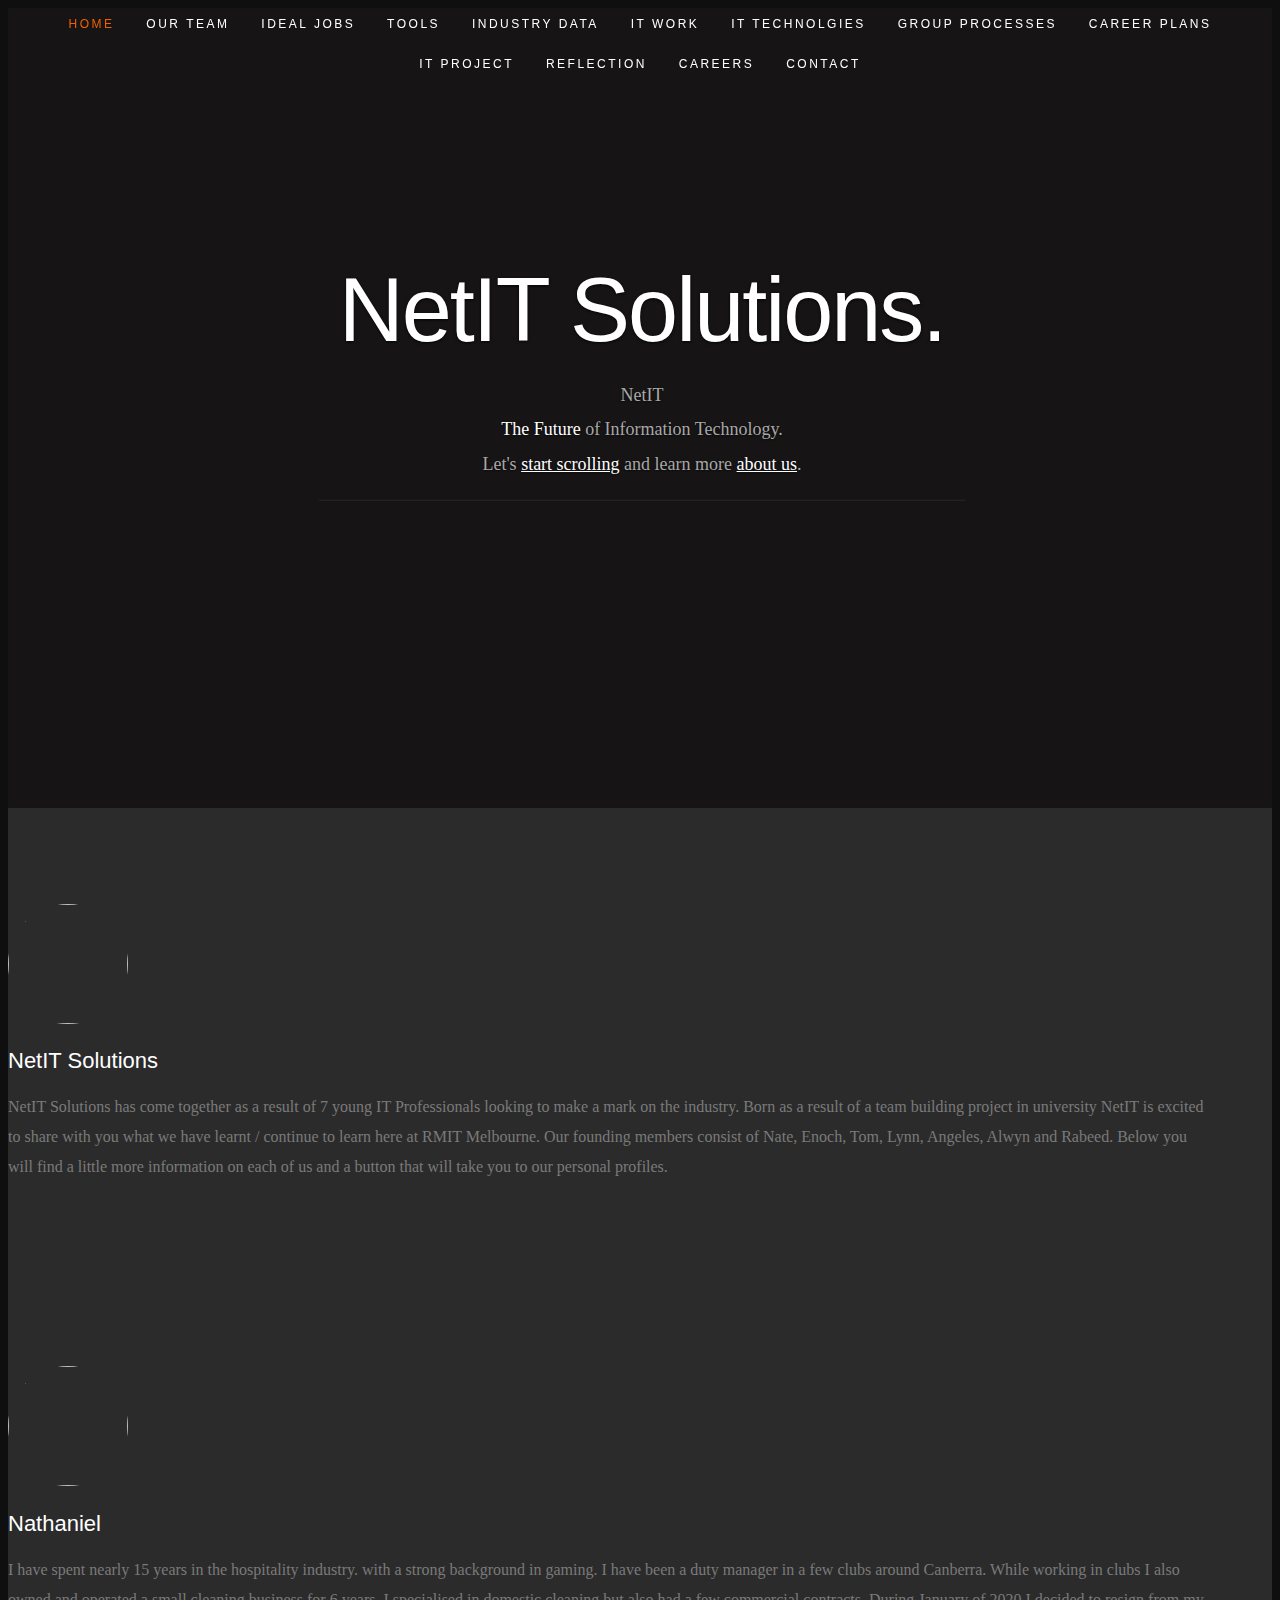
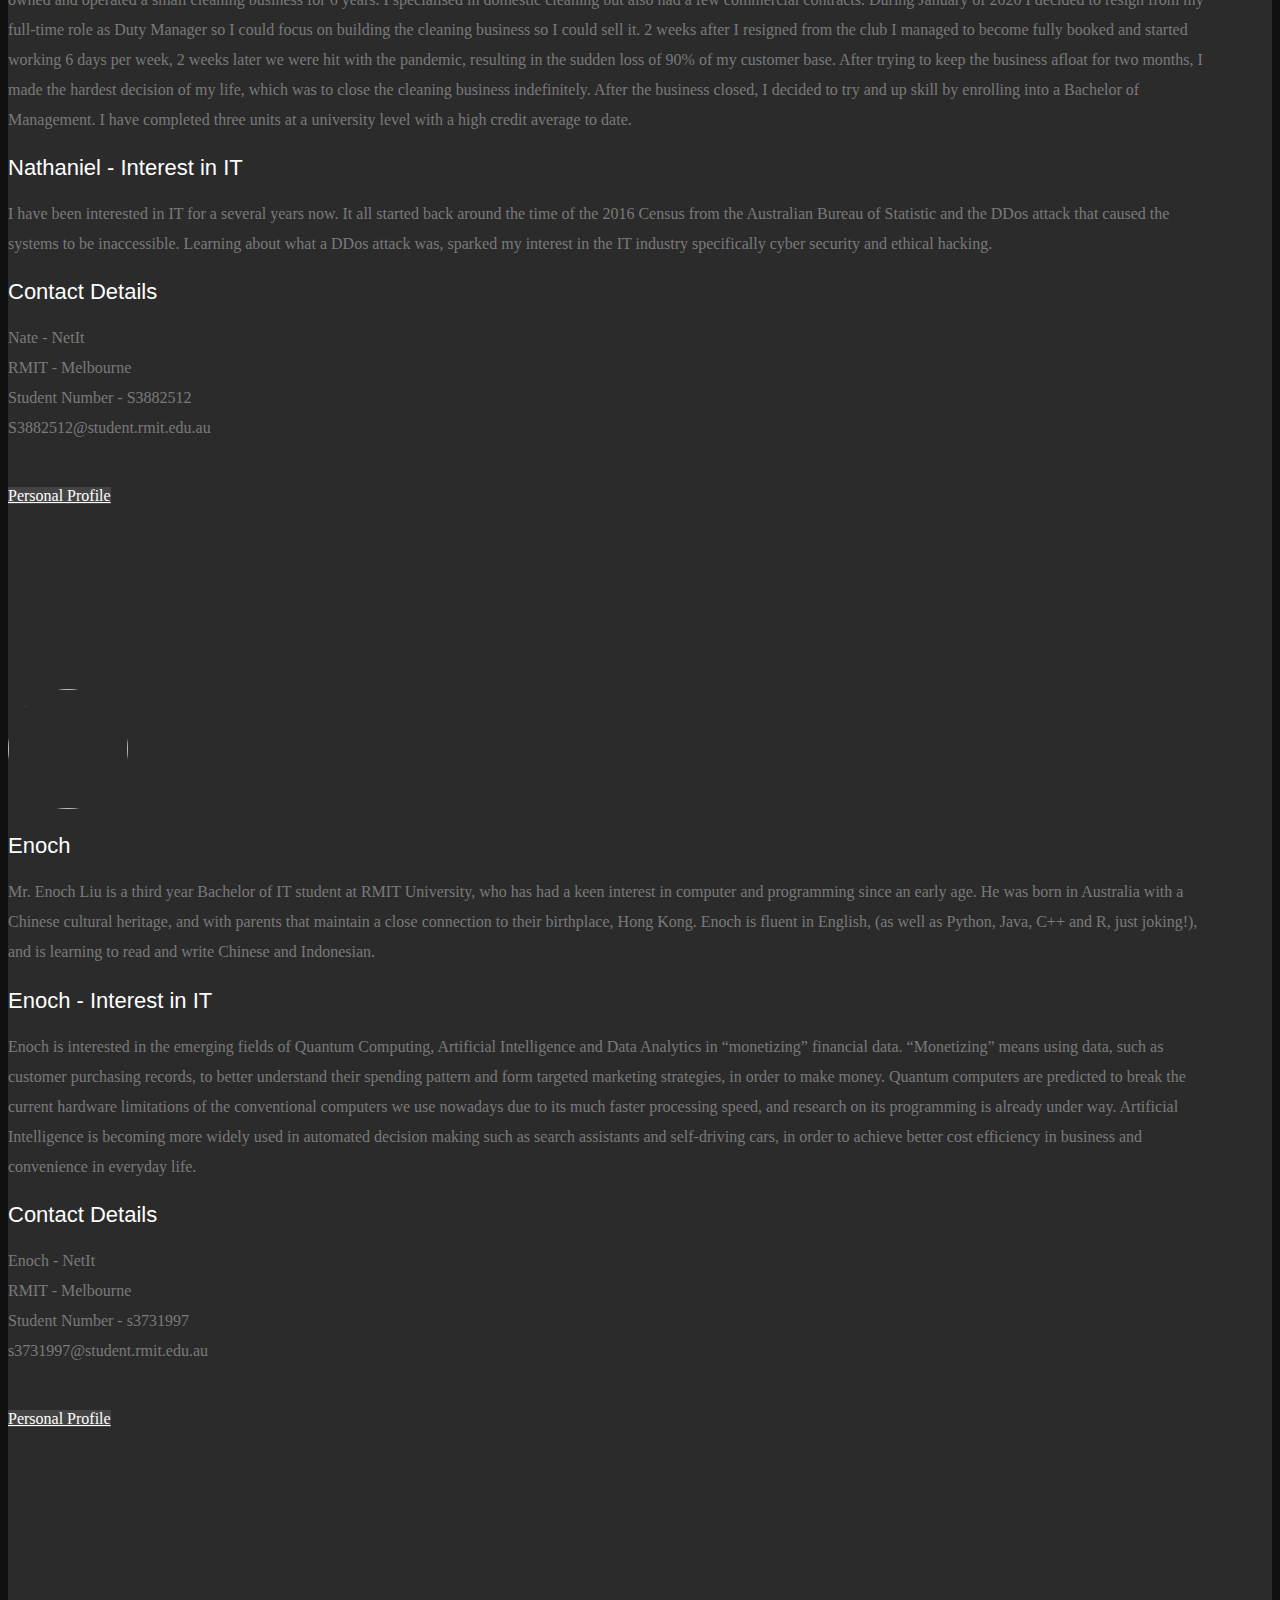
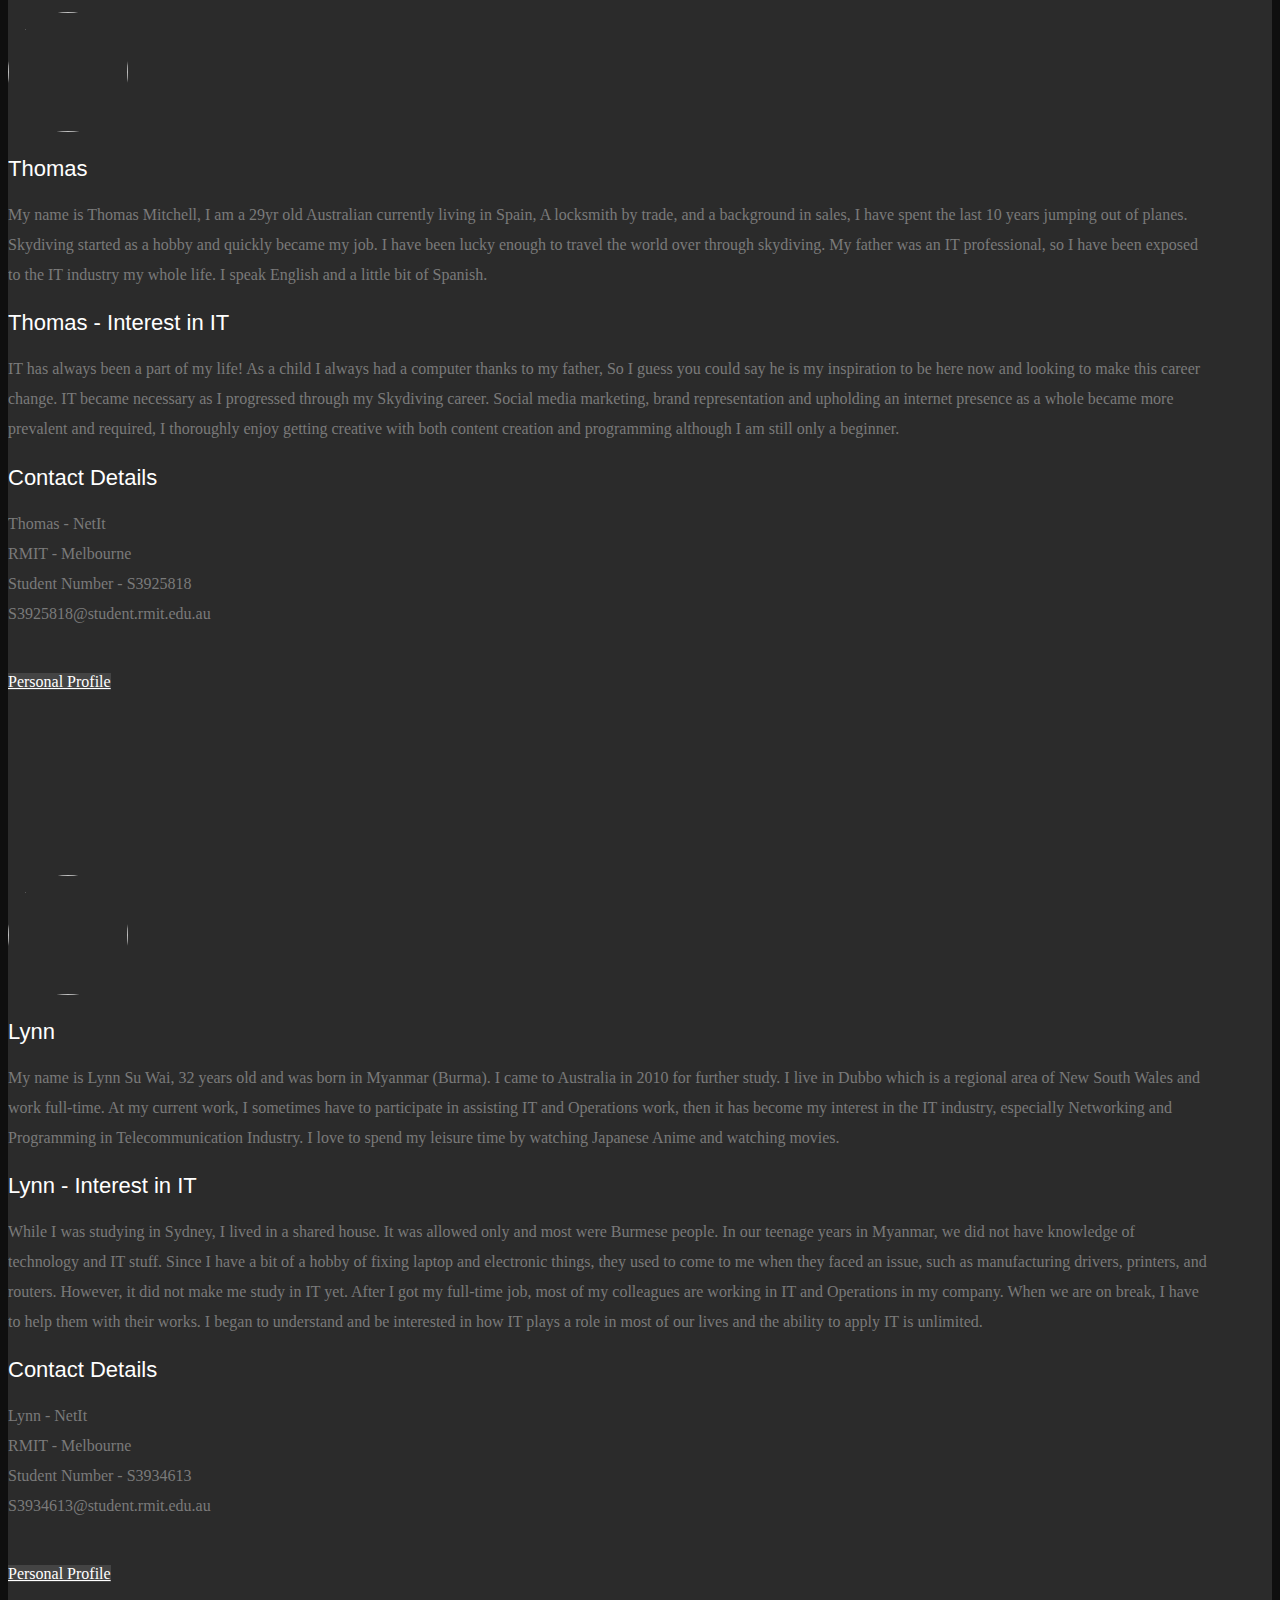
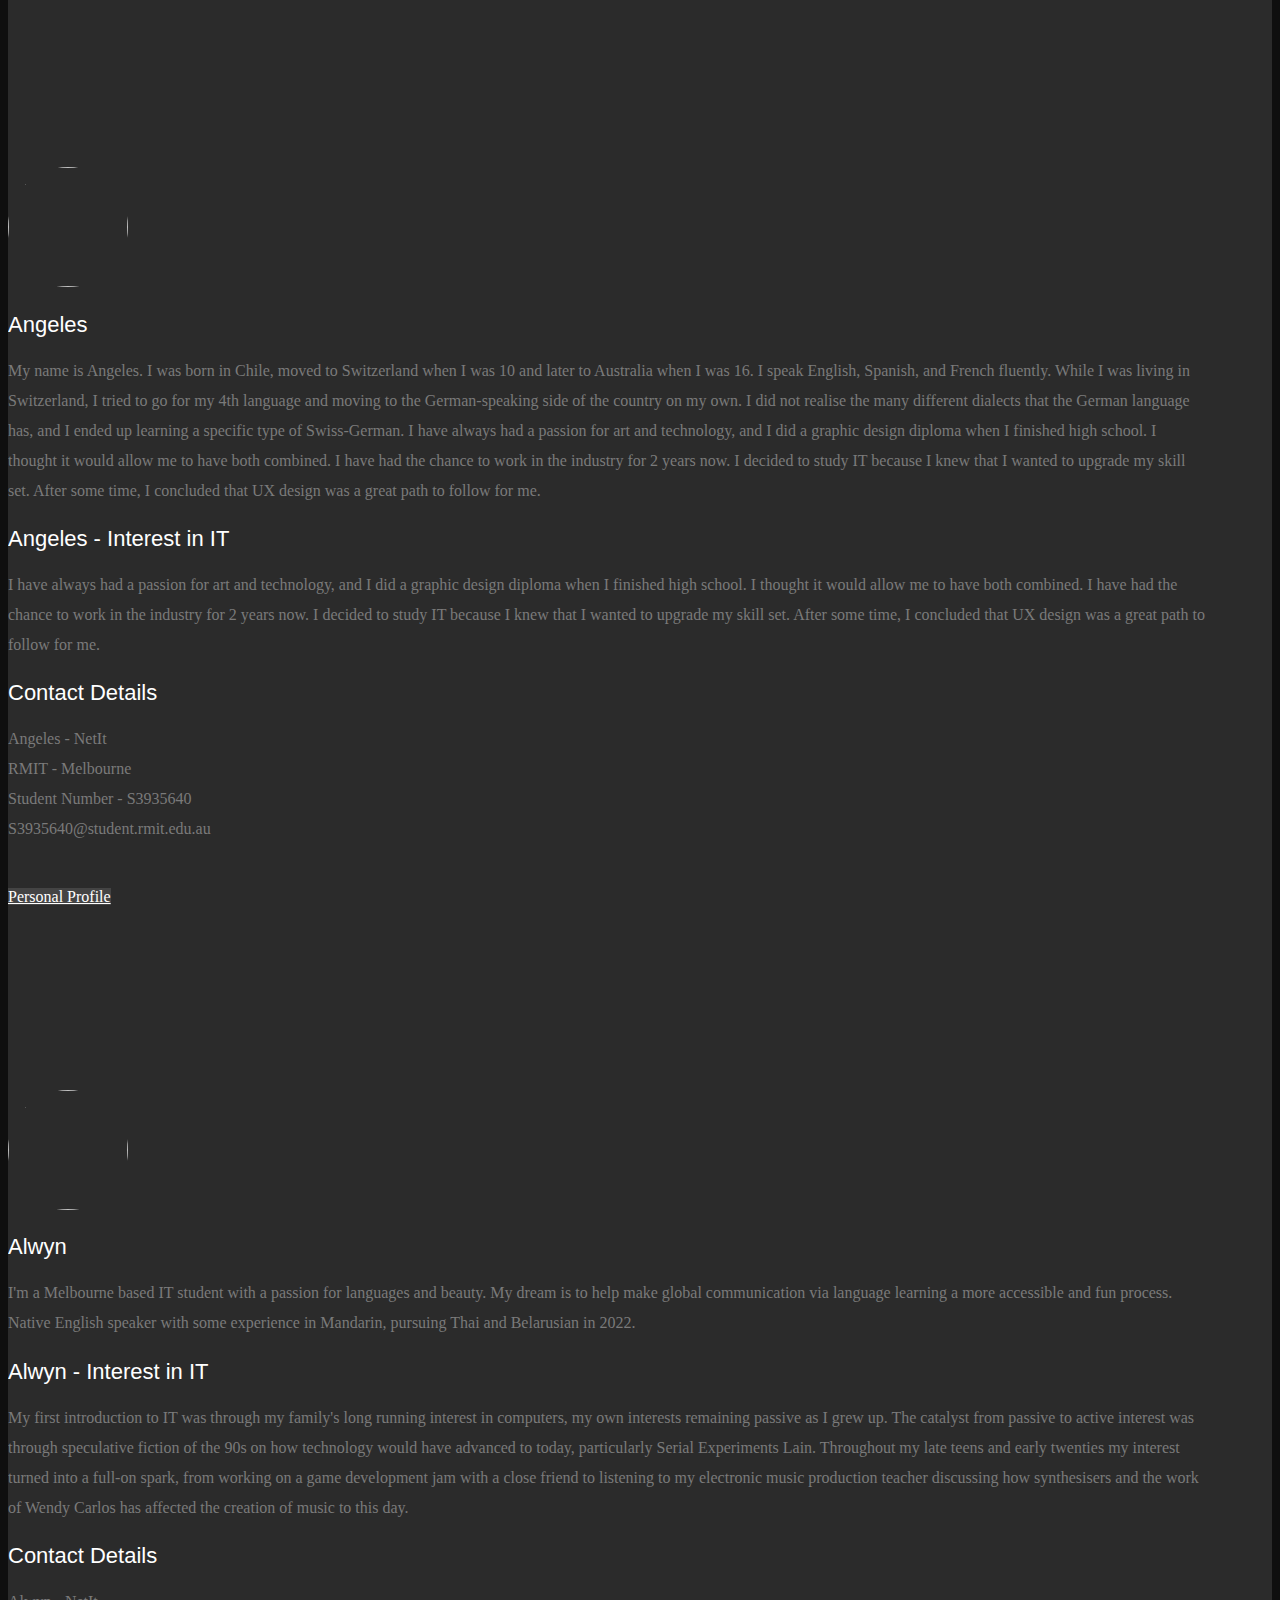
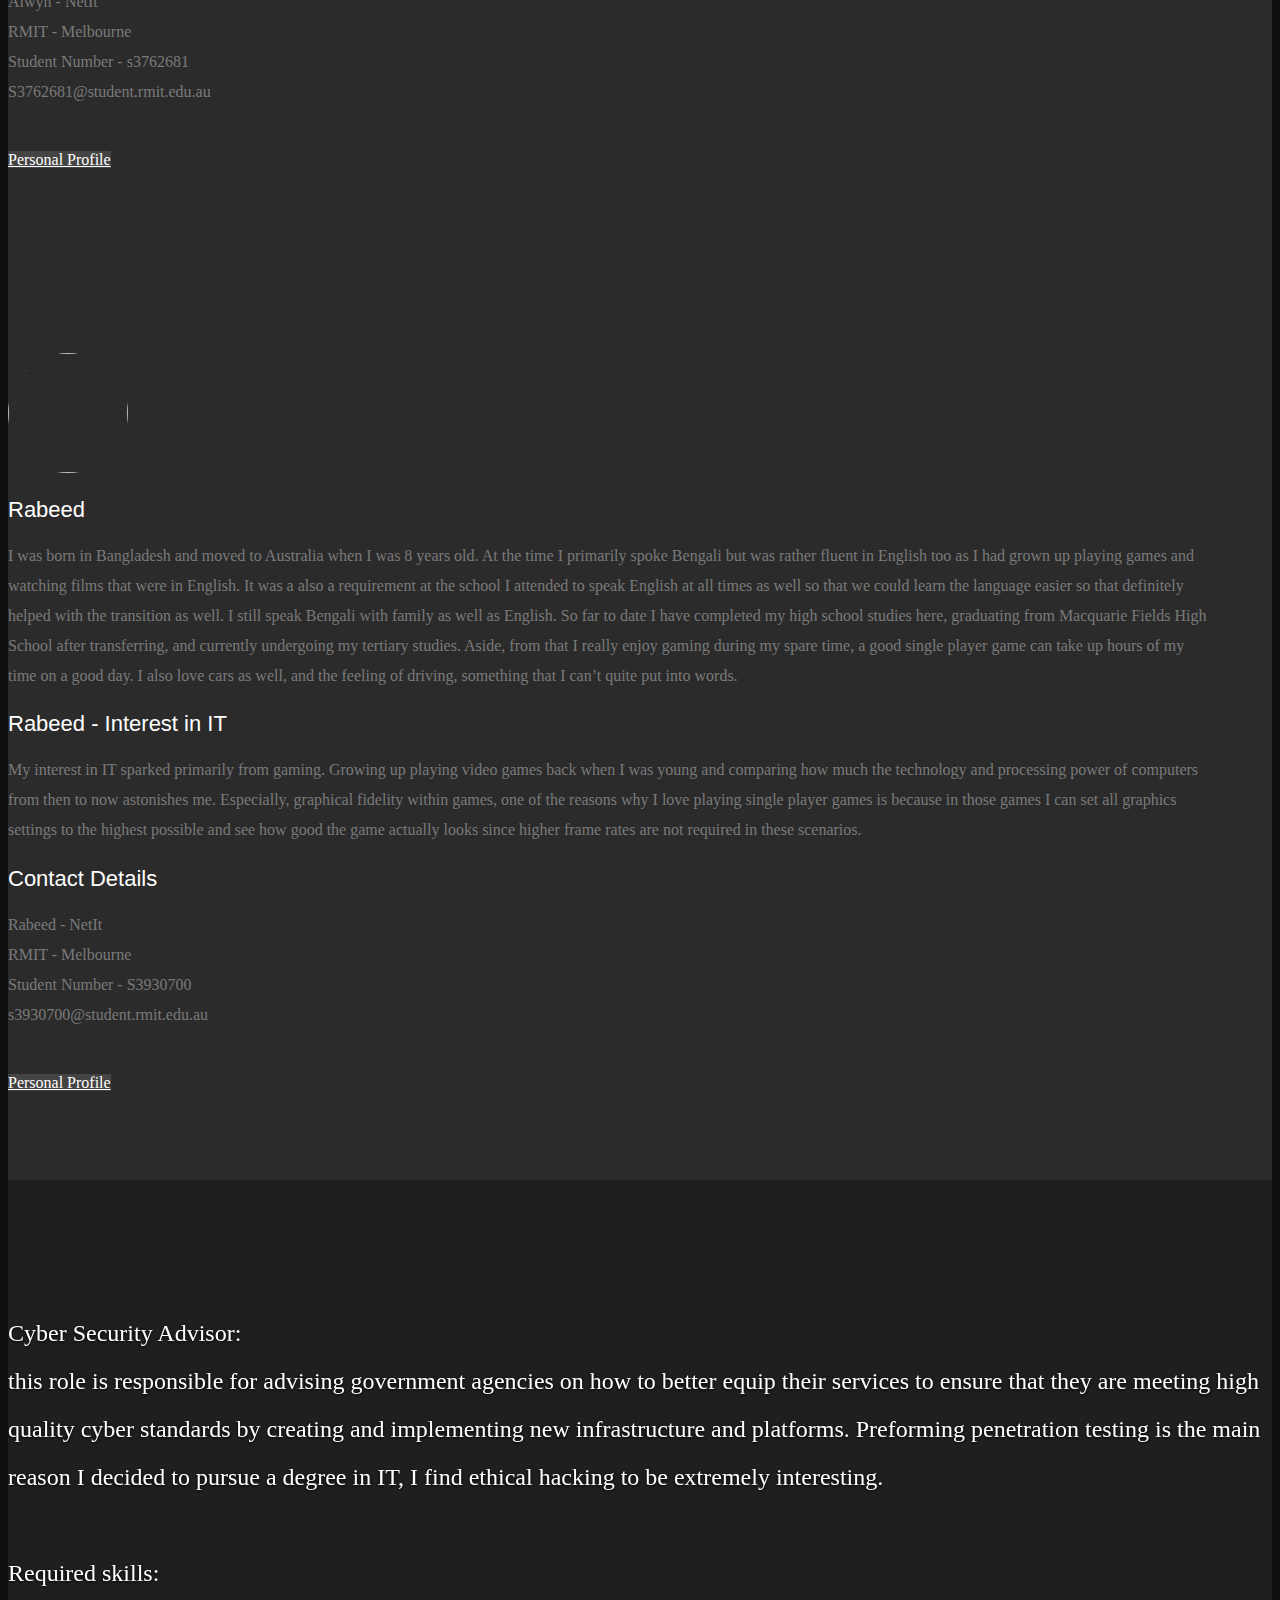
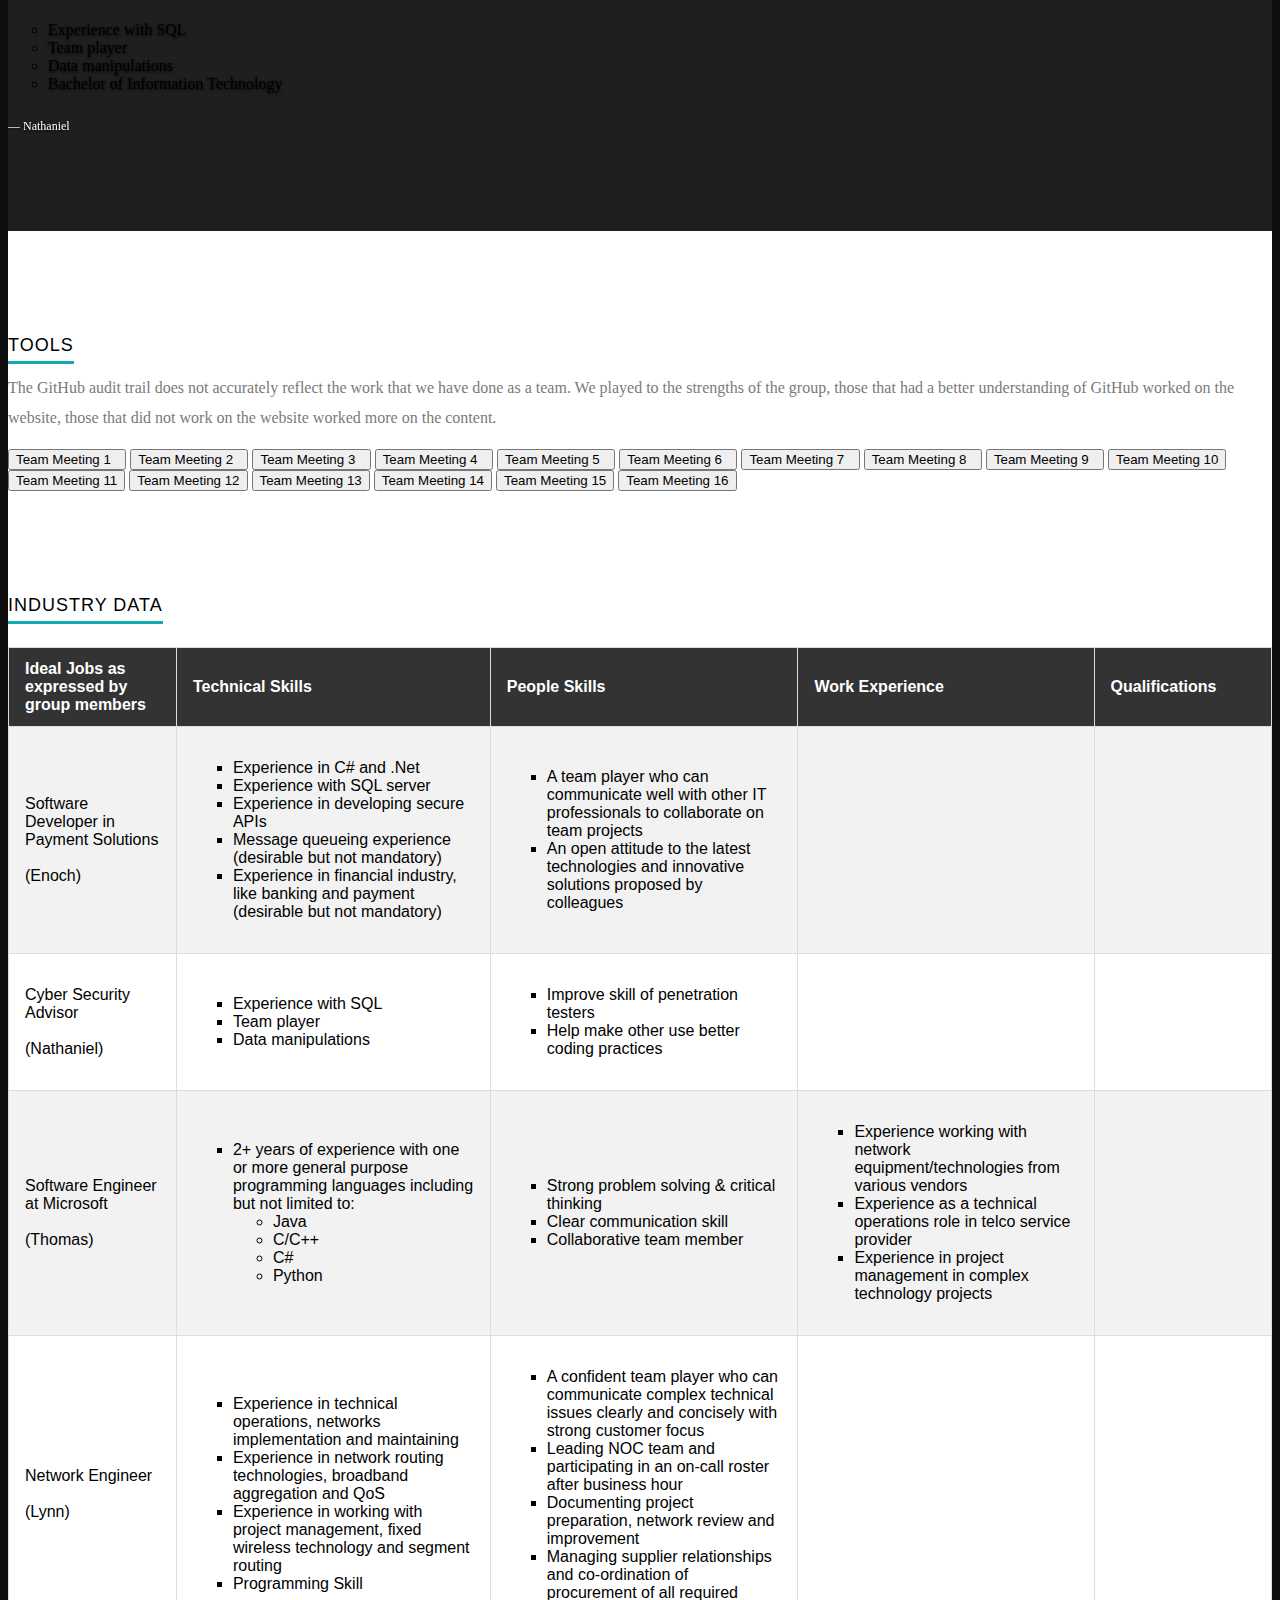
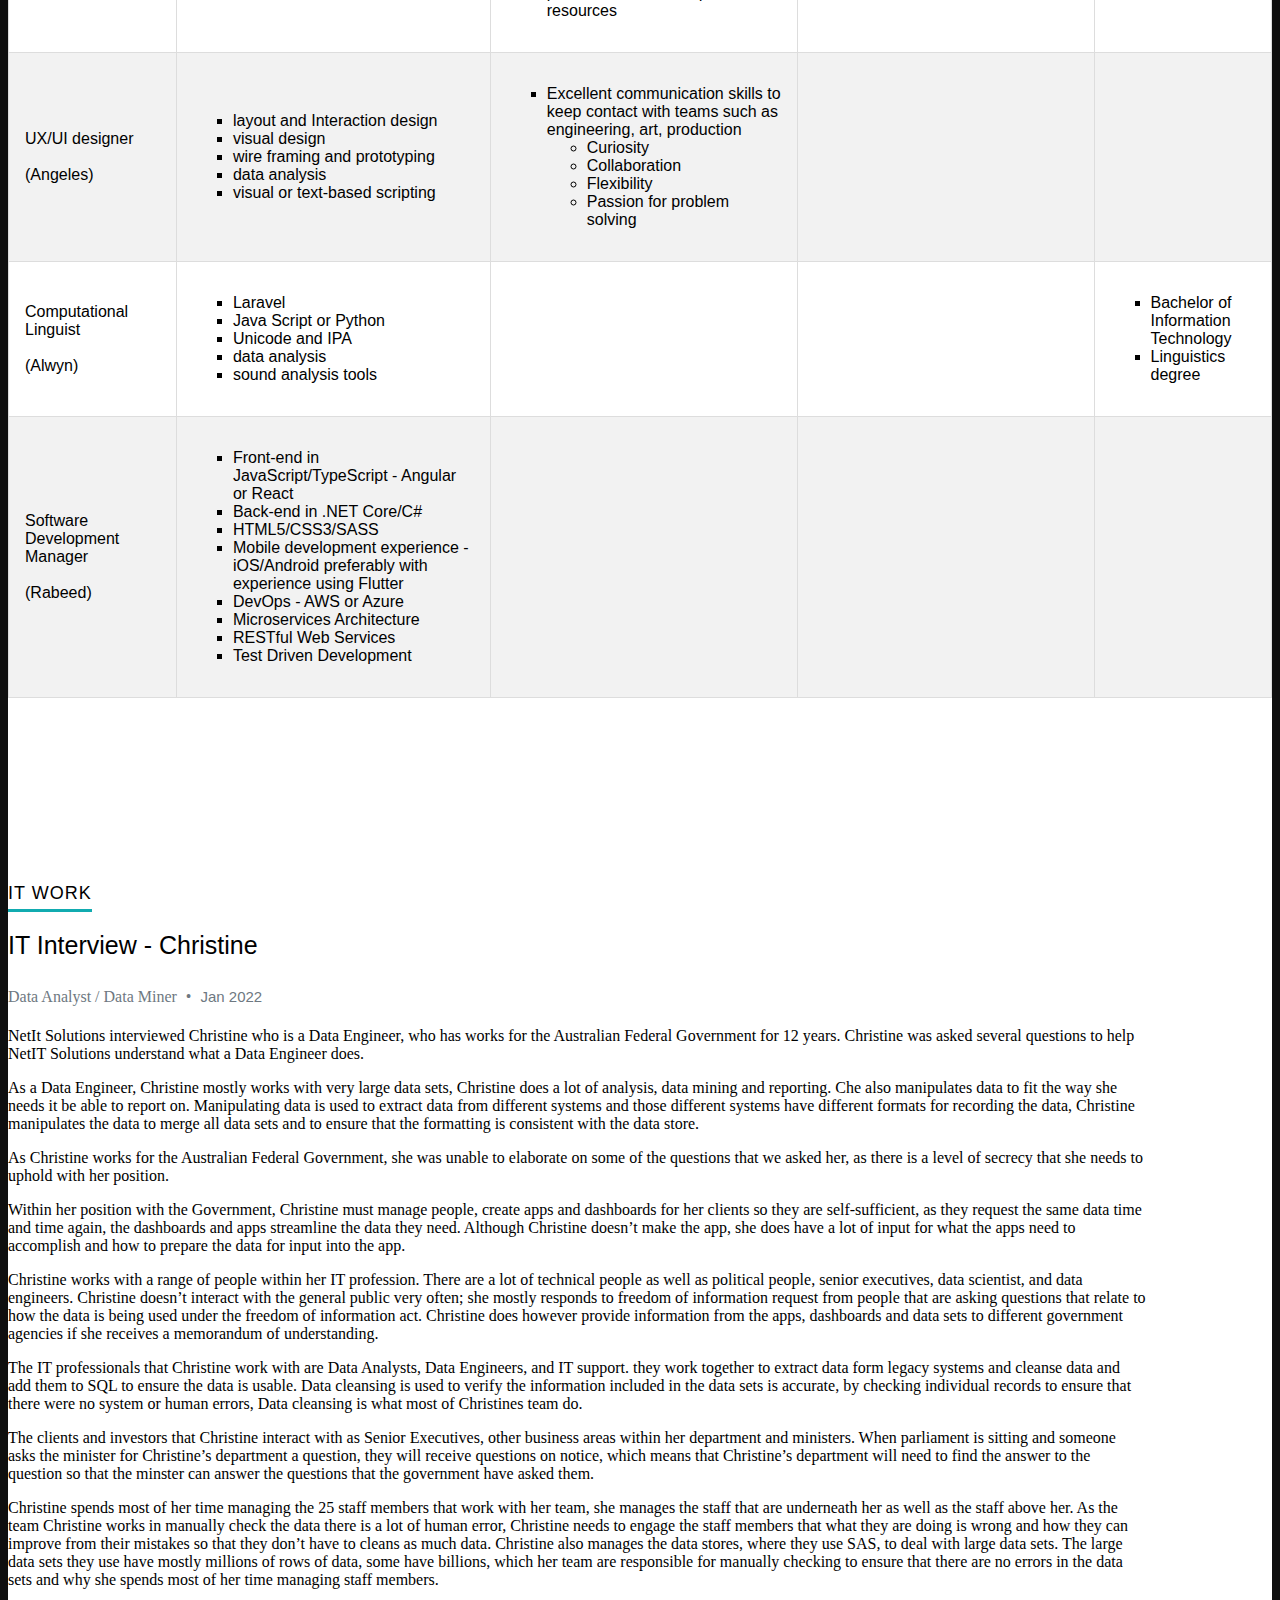
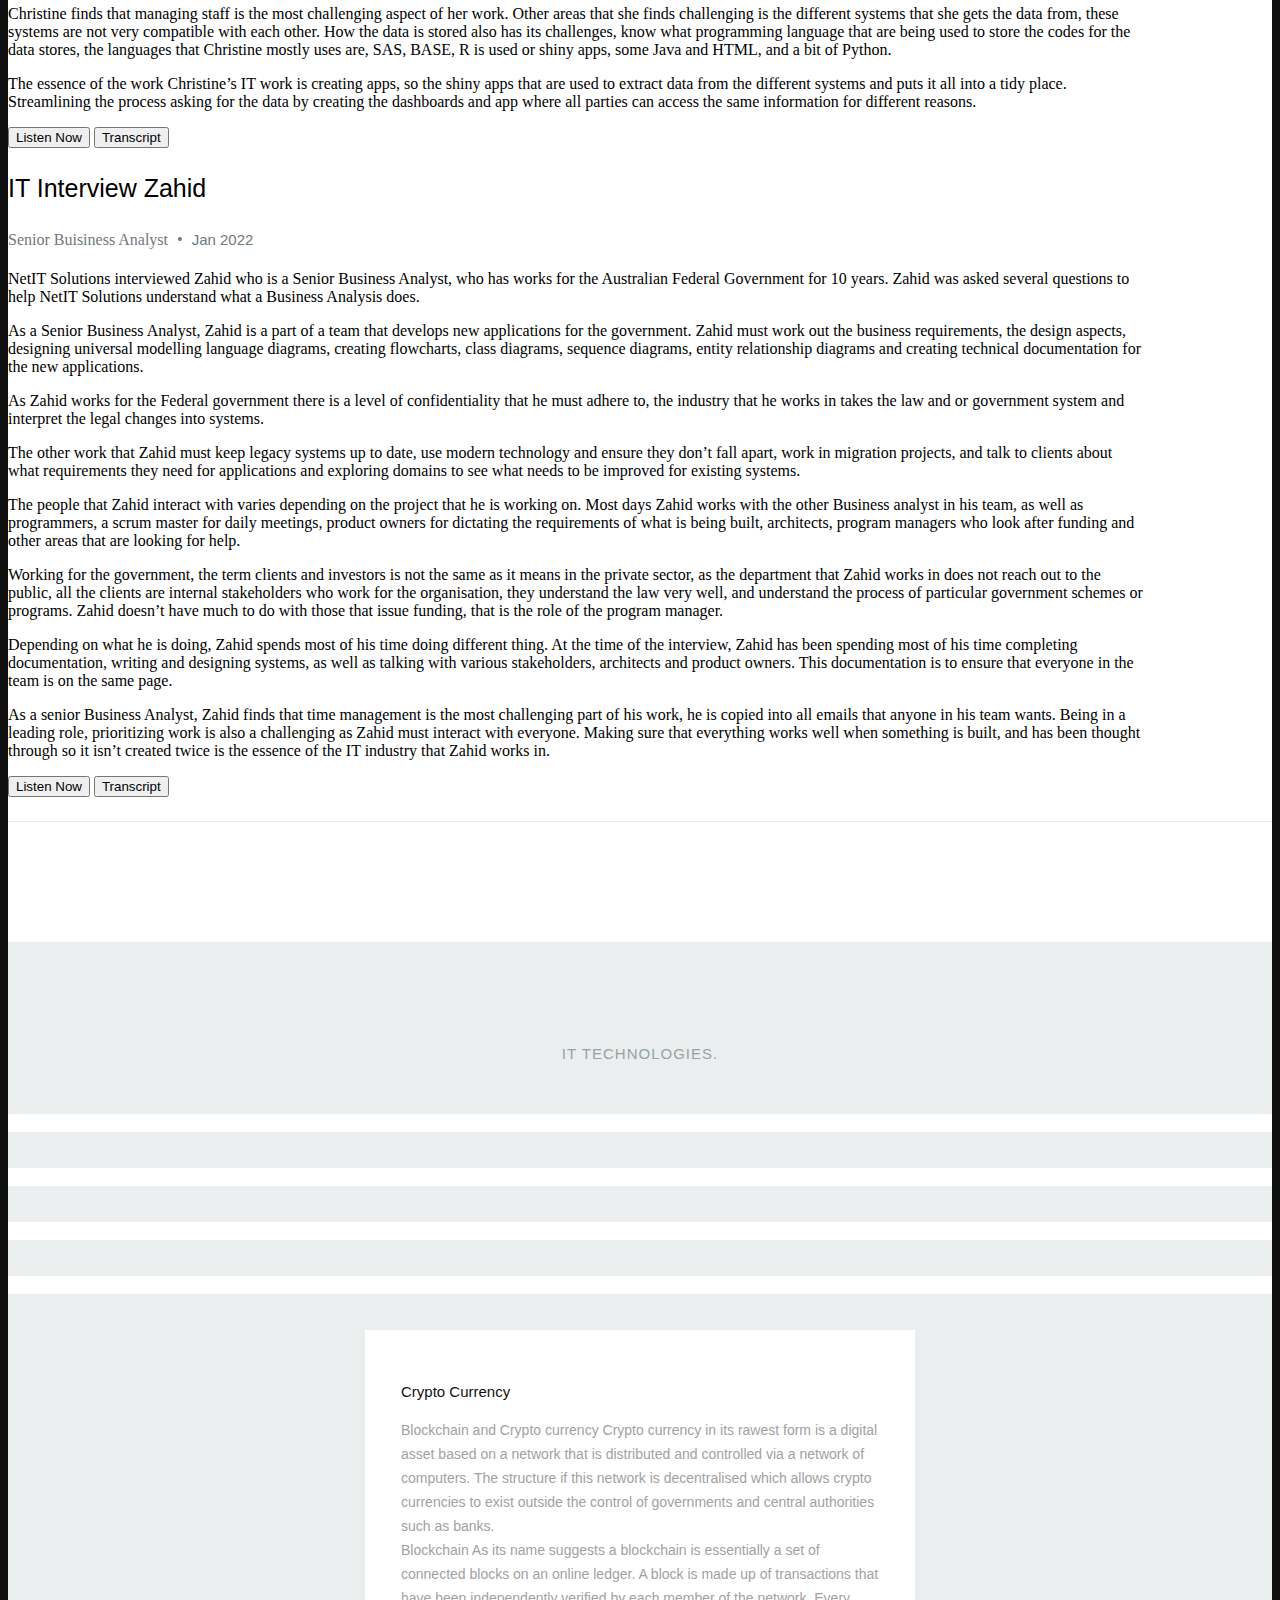
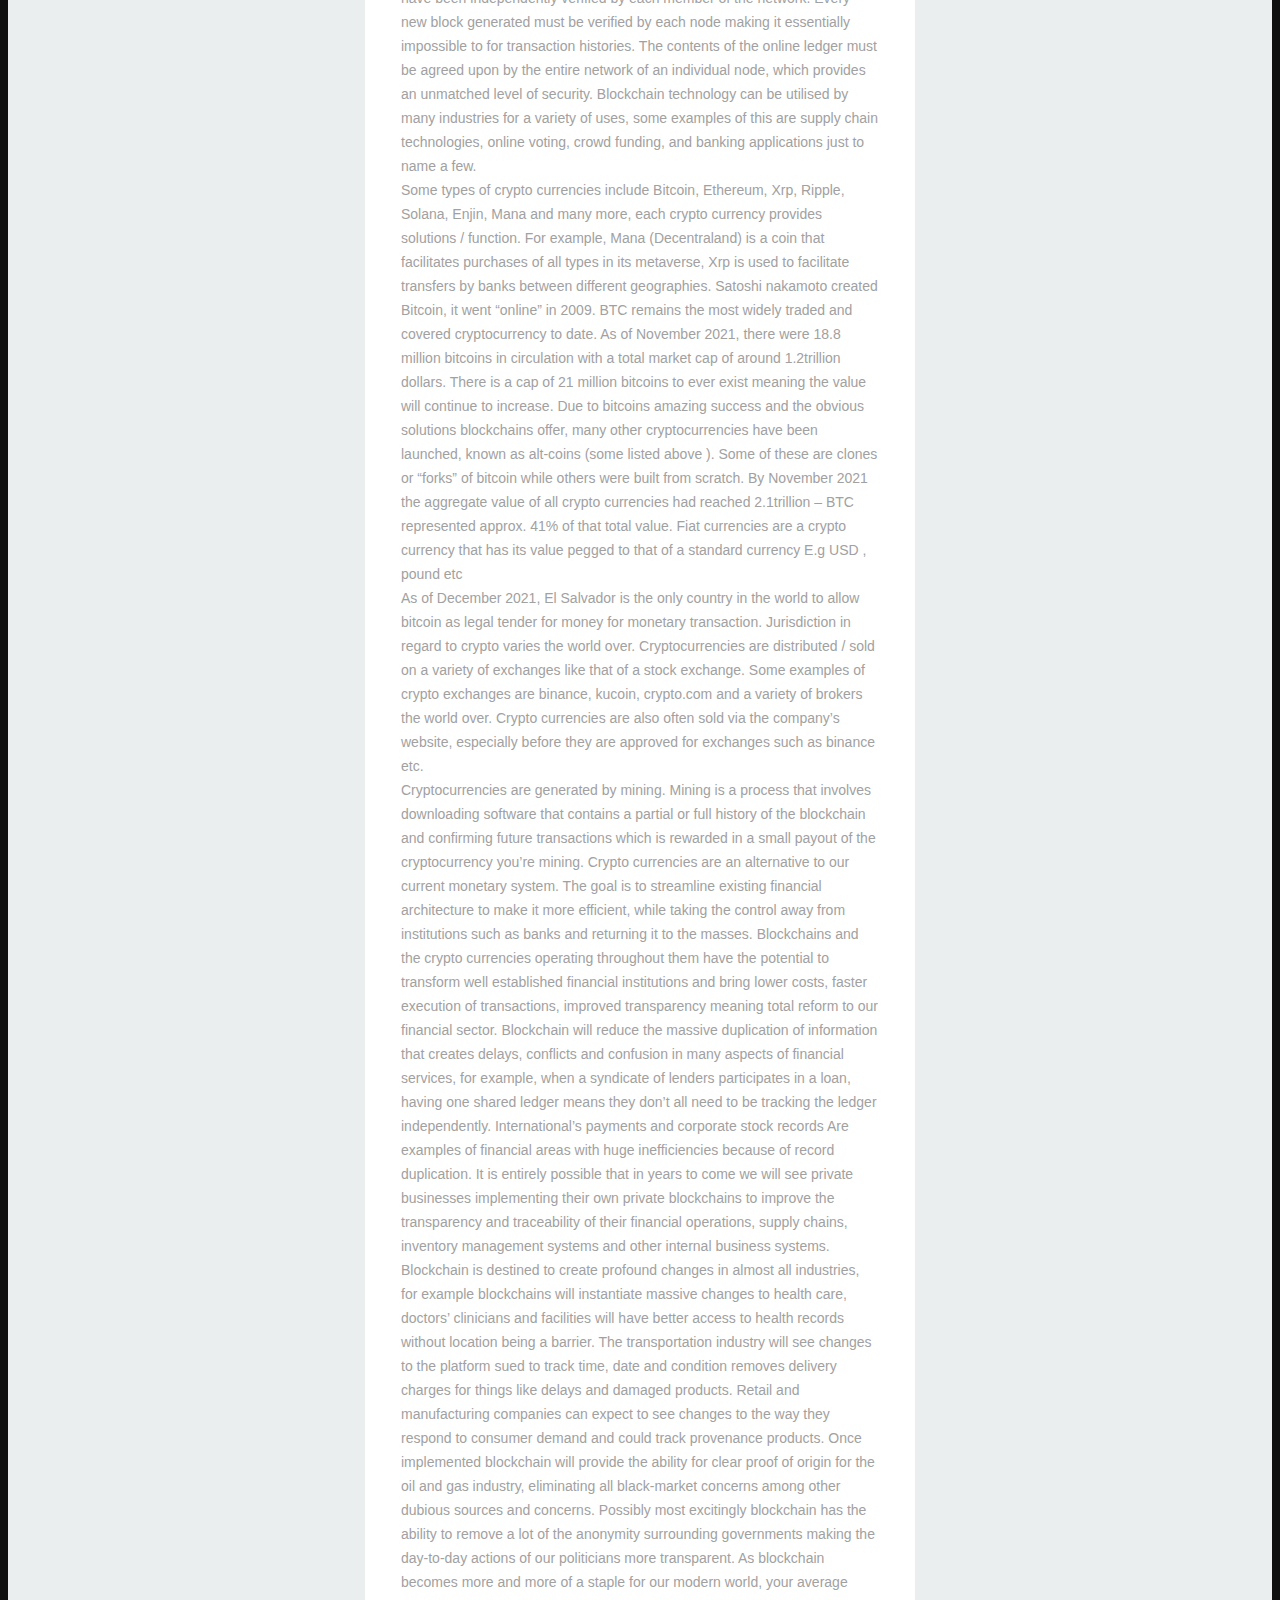
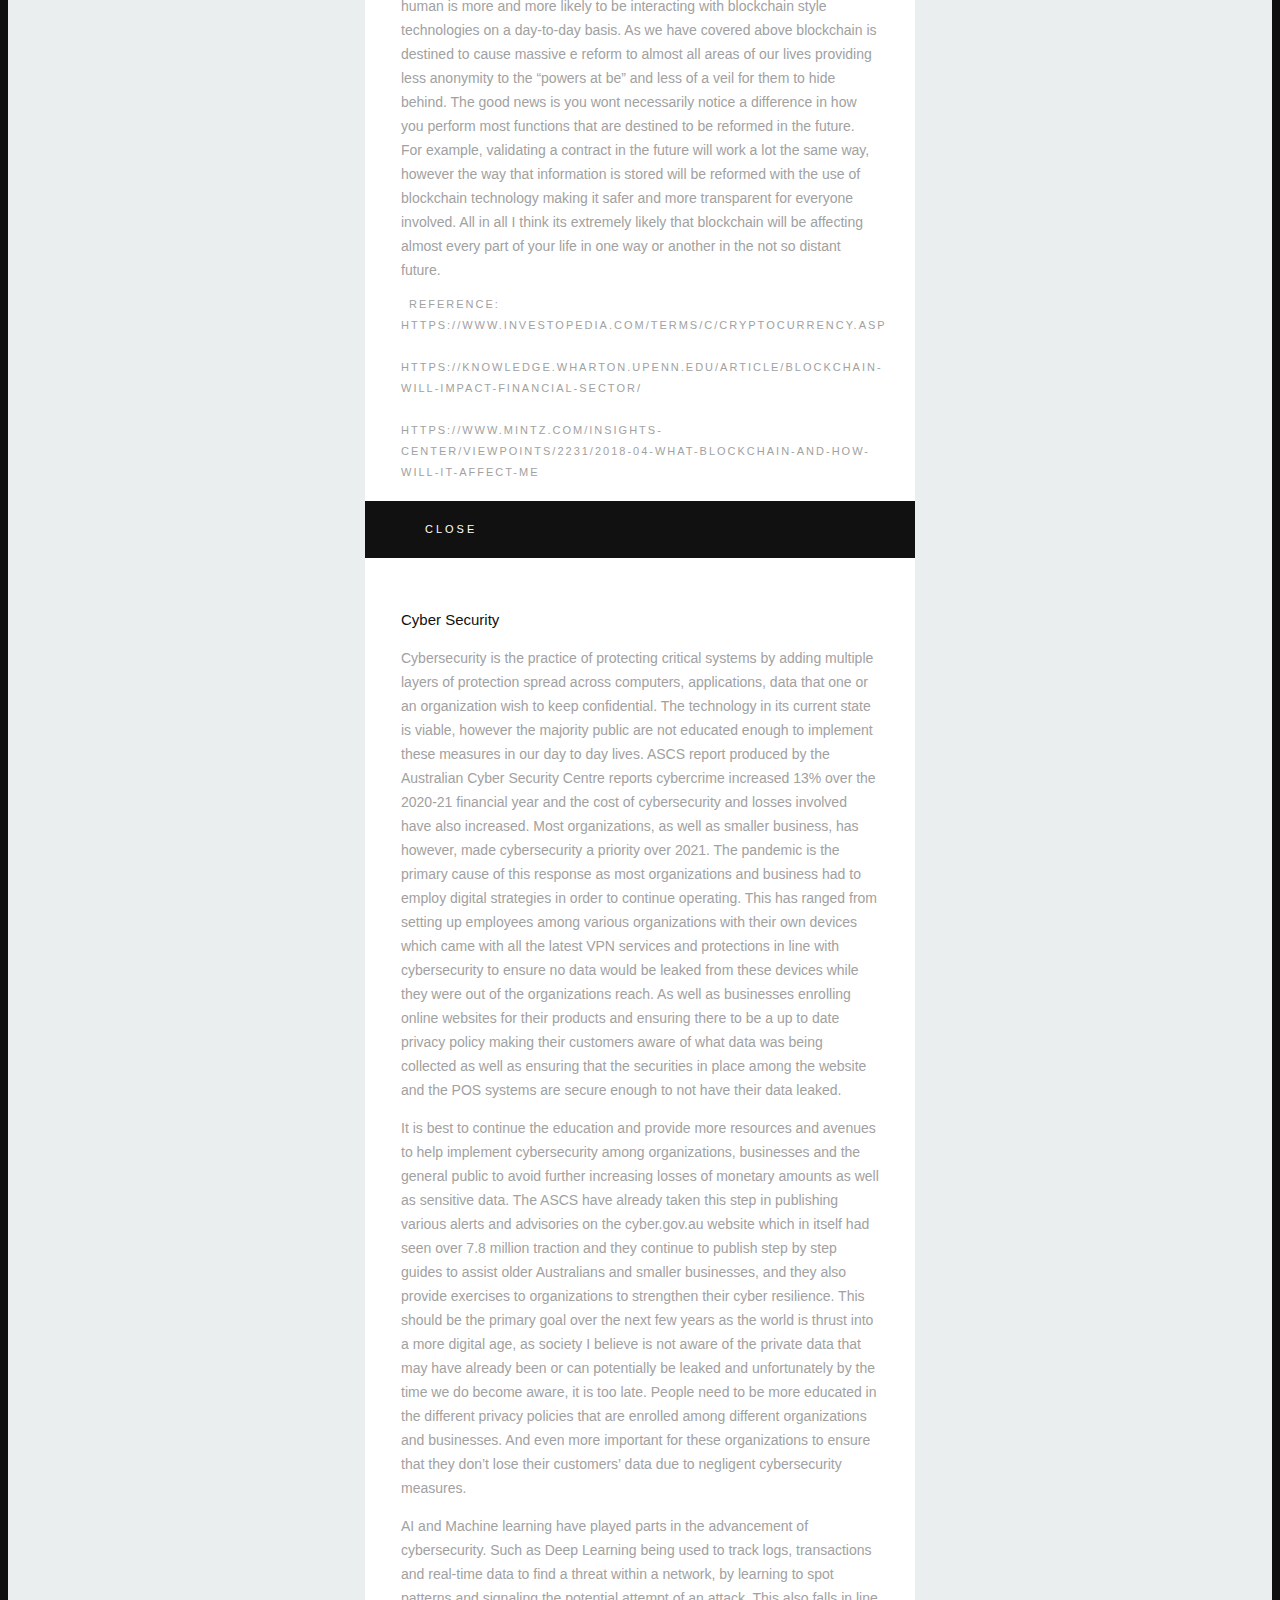
==== index.html @ 0dc5166b "fixing images name" ====
<!DOCTYPE html>
<!--[if lt IE 8 ]><html class="no-js ie ie7" lang="en"> <![endif]-->
<!--[if IE 8 ]><html class="no-js ie ie8" lang="en"> <![endif]-->
<!--[if (gte IE 8)|!(IE)]><!--><html class="no-js" lang="en"> <!--<![endif]-->
<head>

   <!--- Basic Page Needs
   ================================================== -->
   <meta charset="utf-8">
	<title>NetIT Solutions</title>
	<meta name="description" content="">
	<meta name="author" content="">

   <!-- Mobile Specific Metas
   ================================================== -->
	<meta name="viewport" content="width=device-width, initial-scale=1, maximum-scale=1">

	<!-- CSS
    ================================================== -->
   <link rel="stylesheet" href="css/default.css">
	<link rel="stylesheet" href="css/layout.css">
   <link rel="stylesheet" href="css/media-queries.css">
   <link rel="stylesheet" href="css/magnific-popup.css">

   <!-- Script
   ================================================== -->
	<script src="js/modernizr.js"></script>

   <!-- Favicons
	================================================== -->
	<link rel="shortcut icon" href="favicon.png" >

</head>

<body>

   <!-- Header
   ================================================== -->
   <header id="home">

      <nav id="nav-wrap">

         <a class="mobile-btn" href="#nav-wrap" title="Show navigation">Show navigation</a>
	      <a class="mobile-btn" href="#" title="Hide navigation">Hide navigation</a>

         <ul id="nav" class="nav">
            <li class="current"><a class="smoothscroll" href="#home">Home</a></li>
            <li><a class="smoothscroll" href="#about">Our Team</a></li>
            <li><a class="smoothscroll" href="#testimonials">Ideal Jobs</a></li>
			<li><a class="smoothscroll" href="#tools">tools</a></li>
			<li><a class="smoothscroll" href="#data">Industry Data</a></li>
			<li><a class="smoothscroll" href="#resume">IT Work</a></li>
            <li><a class="smoothscroll" href="#portfolio">IT Technolgies</a></li>
			<li><a class="smoothscroll" href="#GroupProcesses">Group Processes</a></li>
			<li><a class="smoothscroll" href="#CareerPlans">Career Plans</a></li>
		 </ul>
			<ul id="nav" class="nav">
			<li><a class="smoothscroll" href="#project">IT Project</a></li> 
			<li><a class="smoothscroll" href="#reflection">Reflection</a></li>	
            <li><a class="smoothscroll" href="#Careers">Careers</a></li>
            <li><a class="smoothscroll" href="#contact">Contact</a></li>
         </ul> <!-- end #nav -->

      </nav> <!-- end #nav-wrap -->

      <div class="row banner">
         <div class="banner-text">
            <h1 class="responsive-headline">NetIT Solutions.</h1>
            <h3>NetIT <br>  <span>The</span> <span>Future</span> of  Information Technology.<br>
                Let's <a class="smoothscroll" href="#about">start scrolling</a>
            and learn more <a class="smoothscroll" href="#about">about us</a>.</h3>
            <hr />
      
         </div>
      </div>

      <p class="scrolldown">
         <a class="smoothscroll" href="#about"><i class="icon-down-circle"></i></a>
      </p>

   </header> <!-- Header End -->


         <!-- About Section
   ================================================== -->
   <section id="about">

      <div class="row">

         <div class="three columns">

            <img class="profile-pic"  src="images/netit.jpg" alt="" />

         </div>

         <div class="nine columns main-col">

            <h2>NetIT Solutions </h2>

            <p>NetIT Solutions has come together as a result of 7 young IT Professionals
               looking to make a mark on the industry. Born as a result of a team building
               project in university NetIT is excited to share with you what we have learnt / continue to 
               learn here at RMIT Melbourne. Our founding members consist of Nate, Enoch, Tom, Lynn, Angeles, Alwyn and Rabeed. Below you will find a 
               little more information on each of us and a button that will take you to our personal profiles.


          

               </div>

               <div class="columns download">
               
               </div>

            </div> <!-- end row -->

         </div> <!-- end .main-col -->

      </div>

   </section> <!-- About Section End-->



     <!-- About Section
   ================================================== -->

   <section id="about">

      <div class="row">

         <div class="three columns">

            <img class="profile-pic"  src="images/nathaniel2.jpg" alt="" />

         </div>

         <div class="nine columns main-col">

            <h2>Nathaniel </h2>

            <p>I have spent nearly 15 years in the hospitality industry. with a strong background in gaming. 
               I have been a duty manager in a few clubs around Canberra. While working in clubs I also owned 
               and operated a small cleaning business for 6 years. I specialised in domestic cleaning but also 
               had a few commercial contracts. During January of 2020 I decided to resign from my full-time role 
               as Duty Manager so I could focus on building the cleaning business so I could sell it. 2 weeks after 
               I resigned from the club I managed to become fully booked and started working 6 days per week, 2 weeks 
               later we were hit with the pandemic, resulting in the sudden loss of 90% of my customer base. After trying
                to keep the business afloat for two months, I made the hardest decision of my life, which was to close the 
                cleaning business indefinitely. After the business closed, I decided to try and up skill by enrolling into a 
                Bachelor of Management. I have completed three units at a university level with a high credit average to date.

            </p>

        

                  <h2>Nathaniel - Interest in IT  </h2>
   
               <p>I have been interested in IT for a several years now. It all started back around the time of the 2016 Census from
                   the Australian Bureau of Statistic and the DDos attack that caused the systems to be inaccessible. 
                   Learning about what a DDos attack was, sparked my interest in the IT industry specifically cyber security and 
                   ethical hacking.
   
   
               </p>
   
               <h2>Contact Details</h2>
               <p class="address">
                  <span>Nate - NetIt</span><br>
                  <span>RMIT - Melbourne<br>
                        Student Number - S3882512
                  </span><br>
                  <span>S3882512@student.rmit.edu.au</span>
                     </p>
   
                  </div>
   
               <div class="columns download">
                  <p>
                     <a href="https://nategiucci.github.io/profile/personal_info.html" class="button"></i>Personal Profile</a>
                  </p>
               </div>

            </div> <!-- end row -->

         </div> <!-- end .main-col -->

      </div>

   </section> <!-- About Section End-->



        <!-- About Section
   ================================================== -->

   <section id="about">

      <div class="row">

         <div class="three columns">

            <img class="profile-pic"  src="images/enoch.jpg" alt="" />

         </div>

         <div class="nine columns main-col">

            <h2>Enoch </h2>

            <p>Mr. Enoch Liu is a third year Bachelor of IT student at RMIT University, 
               who has had a keen interest in computer and programming since an early age. 
               He was born in Australia with a Chinese cultural heritage, and with parents 
               that maintain a close connection to their birthplace, Hong Kong. Enoch is fluent in English, 
               (as well as Python, Java, C++ and R, just joking!), and is learning to read and write Chinese and Indonesian.
            </p>

            

                  <h2>Enoch - Interest in IT  </h2>
   
               <p>Enoch is interested in the emerging fields of Quantum Computing, Artificial Intelligence and Data Analytics 
                  in “monetizing” financial data. “Monetizing” means using data, such as customer purchasing records, to better
                   understand their spending pattern and form targeted marketing strategies, in order to make money. 
                   Quantum computers are predicted to break the current hardware limitations of the conventional 
                   computers we use nowadays due to its much faster processing speed, and research on its programming is 
                   already under way. Artificial Intelligence is becoming more widely used in automated decision making such as 
                   search assistants and self-driving cars, in order to achieve better cost efficiency in business and 
                   convenience in everyday life.
   
   
               </p>
   
               <h2>Contact Details</h2>
                  <p class="address">
						   <span>Enoch - NetIt</span><br>
						   <span>RMIT - Melbourne<br>
						         Student Number - s3731997
                     </span><br>
                     <span>s3731997@student.rmit.edu.au</span>
                     </p>
   
                  </div>
   
               <div class="columns download">
                  <p>
                     <a href="https://s3731997.github.io/" class="button"></i>Personal Profile</a>
                  </p>
               </div>

            </div> <!-- end row -->

         </div> <!-- end .main-col -->

      </div>

   </section> <!-- About Section End-->



   <!-- About Section
   ================================================== -->
   <section id="about">

      <div class="row">

         <div class="three columns">

            <img class="profile-pic"  src="images/tom.jpg" alt="" />

         </div>

         <div class="nine columns main-col">

            <h2>Thomas </h2>

            <p>My name is Thomas Mitchell, I am a 29yr old Australian currently living in Spain, 
               A locksmith by trade, and a background in sales, I have spent the last 10 years 
               jumping out of planes. Skydiving started as a hobby and quickly became my job. 
               I have been lucky enough to travel the world over through skydiving. My father was an IT professional, 
               so I have been exposed to the IT industry my whole life. I speak English and a little bit of Spanish.
            </p>

        

                  <h2>Thomas - Interest in IT  </h2>
   
               <p>
                  IT has always been a part of my life! As a child I always had a computer thanks to my father, 
                  So I guess you could say he is my inspiration to be here now and looking to make this career change. 
                  IT became necessary as I progressed through my Skydiving career. Social media marketing, brand 
                  representation and upholding an internet presence as a whole became more prevalent and required, 
                  I thoroughly enjoy getting creative with both content creation and programming although 
                  I am still only a beginner.

   
               </p>
   
                     <h2>Contact Details</h2>
                     <p class="address">
                        <span>Thomas - NetIt</span><br>
                        <span>RMIT - Melbourne<br>
                              Student Number - S3925818
                        </span><br>
                        <span>S3925818@student.rmit.edu.au</span>
                     </p>
   
                  </div>
   
               <div class="columns download">
                  <p>
                     <a href="https://tommitchellflys.github.io/RMIT-Profile-Tm/" class="button"></i>Personal Profile</a>
                  </p>
               </div>

            </div> <!-- end row -->

         </div> <!-- end .main-col -->

      </div>

   </section> <!-- About Section End-->


      <!-- About Section
   ================================================== -->
   <section id="about">

      <div class="row">

         <div class="three columns">

            <img class="profile-pic"  src="images/lynn.jpg" alt="" />

         </div>

         <div class="nine columns main-col">

            <h2>Lynn </h2>

            <p>My name is Lynn Su Wai, 32 years old and was born in Myanmar (Burma). I came to Australia in 2010 for further study. I live in Dubbo which is a regional area of New South Wales and work full-time. At my current work, I sometimes have to participate in assisting IT and Operations work, then it has become my interest in the IT industry, especially Networking and Programming in Telecommunication Industry. I love to spend my leisure time by watching Japanese Anime and watching movies.

            </p>

        

                  <h2>Lynn - Interest in IT  </h2>
   
               <p>While I was studying in Sydney, I lived in a shared house. It was allowed only and most were Burmese people. In our teenage years in Myanmar, we did not have knowledge of technology and IT stuff. Since I have a bit of a hobby of fixing laptop and electronic things, they used to come to me when they faced an issue, such as manufacturing drivers, printers, and routers. However, it did not make me study in IT yet. After I got my full-time job, most of my colleagues are working in IT and Operations in my company. When we are on break, I have to help them with their works. I began to understand and be interested in how IT plays a role in most of our lives and the ability to apply IT is unlimited.


   
               </p>
   
               <h2>Contact Details</h2>
               <p class="address">
                  <span>Lynn - NetIt</span><br>
                  <span>RMIT - Melbourne<br>
                        Student Number - S3934613
                  </span><br>
                  <span>S3934613@student.rmit.edu.au</span>
                     </p>
   
                  </div>
   
               <div class="columns download">
                  <p>
                     <a href="https://lswai.github.io/LynnWai-ePortfolio/LynnWai_ePortfolio.html" class="button"></i>Personal Profile</a>
                  </p>
               </div>

            </div> <!-- end row -->

         </div> <!-- end .main-col -->

      </div>

   </section> <!-- About Section End-->

         <!-- About Section
   ================================================== -->
   <section id="about">

      <div class="row">

         <div class="three columns">

            <img class="profile-pic"  src="images/angeles.jpg" alt="" />

         </div>

         <div class="nine columns main-col">

            <h2>Angeles </h2>

            <p>My name is Angeles. I was born in Chile, moved to Switzerland when I was 10 and later to Australia when I was 16. 
               I speak English, Spanish, and French fluently. While I was living in Switzerland, I tried to go for my 4th language
                and moving to the German-speaking side of the country on my own. 
               I did not realise the many different dialects that the German language has, and I ended up learning a specific 
               type of Swiss-German. 
               I have always had a passion for art and technology, and I did a graphic design diploma when I finished 
               high school. I thought it would allow me to have both combined. 
               I have had the chance to work in the industry for 2 years now. I decided to study IT because I knew that 
               I wanted to upgrade my skill set. After some time, I concluded that UX design was a great path to follow for me.  
            </p>

        

                  <h2>Angeles - Interest in IT  </h2>
   
               <p>I have always had a passion for art and technology, and I did a graphic design diploma when I finished 
                  high school. I thought it would allow me to have both combined. 
                  I have had the chance to work in the industry for 2 years now. I decided to study IT because I knew that 
                  I wanted to upgrade my skill set. After some time, I concluded that UX design was a great path to follow for me.  
               </p>
   
               <h2>Contact Details</h2>
                     <p class="address">
                        <span>Angeles - NetIt</span><br>
                        <span>RMIT - Melbourne<br>
                              Student Number - S3935640
                        </span><br>
                        <span>S3935640@student.rmit.edu.au</span>
                     </p>
   
                  </div>
   
               <div class="columns download">
                  <p>
                     <a href="https://angels-777.github.io/Assessment1IT/" class="button"></i>Personal Profile</a>
                  </p>
               </div>

            </div> <!-- end row -->

         </div> <!-- end .main-col -->

      </div>

   </section> <!-- About Section End-->

         <!-- About Section
   ================================================== -->
   <section id="about">

      <div class="row">

         <div class="three columns">

            <img class="profile-pic"  src="images/alwyn.jpg" alt="" />

         </div>

         <div class="nine columns main-col">

            <h2>Alwyn </h2>

            <p>
               I'm a Melbourne based IT student with a passion for languages and beauty. 
               My dream is to help make global communication via language learning a more accessible 
               and fun process. Native English speaker with some experience in Mandarin, pursuing Thai 
               and Belarusian in 2022.  

            </p>

        

                  <h2>Alwyn - Interest in IT  </h2>
   
               <p>My first introduction to IT was through my family's long running interest in computers, my own interests
                   remaining passive as I grew up. The catalyst from passive to active interest was through speculative fiction
                    of the 90s on how technology would have advanced to today, particularly Serial Experiments Lain. 
                    Throughout my late teens and early twenties my interest turned into a full-on spark, 
                    from working on a game development jam with a close friend to listening to my electronic music 
                    production teacher discussing how synthesisers and the work of Wendy Carlos has affected 
                    the creation of music to this day.

   
   
               </p>
   
               <h2>Contact Details</h2>
               <p class="address">
                  <span>Alwyn  - NetIt</span><br>
                  <span>RMIT - Melbourne<br>
                        Student Number - s3762681
                  </span><br>
                  <span>S3762681@student.rmit.edu.au</span>
                     </p>
   
                  </div>
   
               <div class="columns download">
                  <p>
                     <a href="https://alwynrmit.github.io/intro-to-it-a1/" class="button"></i>Personal Profile</a>
                  </p>
               </div>

            </div> <!-- end row -->

         </div> <!-- end .main-col -->

      </div>

   </section> <!-- About Section End-->

            <!-- About Section
   ================================================== -->
   <section id="about">

      <div class="row">

         <div class="three columns">

            <img class="profile-pic"  src="images/rabeed.jpg" alt="" />

         </div>

         <div class="nine columns main-col">

            <h2>Rabeed </h2>

            <p>
               I was born in Bangladesh and moved to Australia when I was 8 years old. 
               At the time I primarily spoke Bengali but was rather fluent in English too 
               as I had grown up playing games and watching films that were in English. 
               It was a also a requirement at the school I attended to speak English at all 
               times as well so that we could learn the language easier so that definitely helped 
               with the transition as well. I still speak Bengali with family as well as English. 
               So far to date I have completed my high school studies here, graduating from Macquarie
                Fields High School after transferring, and currently undergoing my tertiary studies. 
                Aside, from that I really enjoy gaming during my spare time, a good single player 
                game can take up hours of my time on a good day. I also love cars as well, 
                and the feeling of driving, something that I can’t quite put into words.

            </p>

        

                  <h2>Rabeed - Interest in IT  </h2>
   
               <p>My interest in IT sparked primarily from gaming. Growing up playing video games back when I was young
                   and comparing how much the technology and processing power of computers from then to now astonishes me. 
                   Especially, graphical fidelity within games, one of the reasons why I love playing single player games is 
                   because in those games I can set all graphics settings to the highest possible and see how good the game 
                   actually looks since higher frame rates are not required in these scenarios.

   
               </p>
   
               <h2>Contact Details</h2>
               <p class="address">
                  <span>Rabeed  - NetIt</span><br>
                  <span>RMIT - Melbourne<br>
                        Student Number - S3930700
                  </span><br>
                  <span>s3930700@student.rmit.edu.au</span>
                     </p>
   
                  </div>
   
               <div class="columns download">
                  <p>
                     <a href="https://s3930700.github.io/" class="button"></i>Personal Profile</a>
                  </p>
               </div>

            </div> <!-- end row -->

         </div> <!-- end .main-col -->

      </div>

   </section> <!-- About Section End-->


   <section id="testimonials">

      <div class="text-container">

         <div class="row">

            <div class="two columns header-col">

         

            </div>

            <div class="ten columns flex-container">

               <div class="flexslider">

                  <ul class="slides">

                     <li>
                        <blockquote>
                           <p>Cyber Security Advisor:<br> 
                              this role is responsible for advising government agencies on how to better equip their services 
                              to ensure that they are meeting high quality cyber standards by creating and implementing new 
                              infrastructure and platforms. Preforming penetration testing is the main reason I decided to 
                              pursue a degree in IT, I find ethical hacking to be extremely interesting.
                              <br><br>
                              Required skills:<br>
                              <ul>           

                                 <li> Experience with SQL
                                    <li>  Team player

                                    <li>  Data manipulations
                                       <li> Bachelor of Information Technology

                                      
                           </ul>
                           </p>
                           <cite>Nathaniel</cite>
                        </blockquote>
                     </li> <!-- slide ends -->

                     <li>
                        <blockquote>
                           <p>Software Developer:<br>
                              The developer is expected to work with other developers 
                              and analysts as a team. Secure APIs will also be developed to access the payment system, 
                              and message queues will be used to process the high amount of real time payments that will take place. 
                              This position will be challenging as real time payment processing requires fast response time and a 
                              high expectation of uninterrupted service, in order to ensure smooth financial transactions. 
                              Any service breakdowns will cause huge financial loss to the client and significantly reduce 
                              customer satisfaction. The developer is expected to be a team player who works with 
                              other IT professionals in the company.
                              <br><br>
                              Required skills:<br>
                              <ul>
                                 
                                 <li>  Experience in financial industry, like banking and payment (desirable but not mandatory)

                             <li> Message queueing experience (desirable but not mandatory)


                              <li> Experience in developing secure APIs



                                 <li> Experience with SQL server

                                    <li>  Experience in C# and .Net

                                      
                           </ul>

                           </p>
                           <cite>Enoch</cite>
                        </blockquote>


                        
                     </li> <!-- slide ends -->

                     <li>
                        <blockquote>
                           <p>
                              Software Engineer:<br>
                              I believe such a job would be full of creative challenges and position me in the 
                              forefront of the industry. Allowing me to gain key experience and insight 
                              into the future of the IT industry, whilst keeping my skillset sharp and relative for years to come.
                              <br><br>
                              Required skills:<br>
                              <ul>
                                 
                                 <li>  Java

                             <li> C/C++

                              <li> C#


                                 <li> Python

                                    <li>  SQL

                                       <li> Bachelor of Information Technology
                           </ul>

                           </p>
                           <cite>Thomas</cite>
                        </blockquote>
                     </li> <!-- slide ends -->

                     <li>
                        <blockquote>
                           <p>
                              Network Engineer:<br>
                              A Telco company named Swoop is looking for an experienced Network Engineer 
                              to join their team. I think it is an excited opportunity to be a part of a team 
                              that provides service in people daily life since mobile, data, and calls have become
                               essential communication in this decade.

                               <br><br>
                               Required skills:<br>
                               <ul>
                                  
                                  <li>  Team player
 
                              <li> Advanced networking 
 
                               <li> Programming skills
 
 
                                  <li> Wireless radio systems
 
                                     <li>  Excellent management skill 
 
                                        <li> Bachelor of Information Technology
                            </ul>


                           </p>
                           <cite>Lynn</cite>
                        </blockquote>
                     </li> <!-- slide ends -->

                     <li>
                        <blockquote>
                           <p>
                              UX/UI Designer:<br>
                              The role of a UX/UI designer is hard to define but basically consists of creating the interactive 
                              side of the development of the user interface, making a product accessible and appealing for us. 
                              The position combines elements of programming, data analysis, psychology, digital design, 
                              and marketing to deliver products and services. They are responsible for creating user-centred
                               designs by considering business requirements, the customers' opinions, feedback, and usability findings.
                                UI designers also need a working understanding of coding and transfer the brand’s strength through 
                                the interface of a product. 
                                <br><br>
                              Required skills:<br>
                              <ul>
                                 
                                 <li>  layout and Interaction design 

                             <li> visual design

                              <li> wire framing and prototyping

                                 <li> data analysis 

                                    <li>  visual or text-based scripting

                                       <li> excellent communication skills to keep contact with teams such as engineering, art, production 
                           </ul>

                           </p>
                           <cite>Angeles</cite>
                        </blockquote>
                     </li> <!-- slide ends -->

                     <li>
                        <blockquote>
                           <p>
                              Frontend Developer:<br>
                              The position is described in the title, being one with a focus on the frontend experience of users
                               of the Glossika website. Building code and libraries that can are both
                              high quality and reusable for various webpages, ensuring and optimising quick response 
                              times of the webpages, along with troubleshooting issues between the frontend and
                              backend and fixing them are some of the included responsibilities.
                              <br><br>
                              Required skills:<br>
                              <ul>
                                 
                                 <li>  Laravel 

                             <li> JavaScript / Python

                              <li> Unicode  

                                 <li> IPA

                                    <li>  A background in sound analysis tools

                                       <li> Bachelor of Information Technology

                                          <li>  Linguistics degree

                           </ul>




                           </p>
                           <cite>Alwyn</cite>
                        </blockquote>
                     </li> <!-- slide ends -->

                     <li>
                        <blockquote>
                           <p>
                              Software Development Manager:<br>
                              A FinTech Start-up called Just Digital People. They are looking for a development manager 
                              that is experienced in .NET, React & Flutter to manage and engineer applications that will 
                              run across Android, iOS and the web. The main reason this role attracted me is because it 
                              is a start-up. I have always liked the culture of start-ups from hearing anecdotes of friends 
                              and colleagues that have worked at start-ups and it always seems up beat and a great place to 
                              learn new skills as you are closer to the development cycle of the products I feel. I have also 
                              been working in the finance industry on the side and as such have come around the term Fintech 
                              quite a lot. This is also an area that I wish to explore and learn more about since I already 
                              have experience within the finance industry albeit minimal.  
                              <br><br>
                              Required skills:<br>
                              <ul>
                                 
                                 <li>  Front-end in JavaScript/TypeScript - Angular or React 

                             <li> Back-end in .NET Core/C# 

                              <li> HTML5/CSS3/SASS 

                                 <li> Mobile development experience - iOS/Android preferably with experience using Flutter

                                    <li>  DevOps - AWS or Azure 

                                       <li> Microservices Architecture

                                          <li>  RESTful Web Services 

                              <li>Test Driven Development 
                           </ul>
                           </p>
                           <cite>Rabeed</cite>
                        </blockquote>
                     </li> <!-- slide ends -->



                  </ul>

               </div> <!-- div.flexslider ends -->

            </div> <!-- div.flex-container ends -->

         </div> <!-- row ends -->

       </div>  <!-- text-container ends -->

   </section> <!-- Testimonials Section End-->

   
   <section id="tools">
      <div class="row skill">

         <div class="three columns header-col">
            <h1><span>Tools</span></h1>
         </div>

         <div class="nine columns main-col">

            <p>
             The GitHub audit trail does not accurately reflect the work that we have done as a team. We played to the strengths of the group, those that had a better understanding of GitHub worked on the website, those that did not work on the website worked more on the content.

            </p>
         
            

				
					</ul>

               <button onclick="window.location.href='https://www.youtube.com/watch?v=Pum7v9MY3h4'">Team Meeting 1 &nbsp</button>
               <button onclick="window.location.href='https://www.youtube.com/watch?v=PIEzzflq6K0'">Team Meeting 2 &nbsp</button>
               <button onclick="window.location.href='https://www.youtube.com/watch?v=O4ZPKq2G4TU'">Team Meeting 3 &nbsp</button>
               <button onclick="window.location.href='https://www.youtube.com/watch?v=wHs5LOJFQD4'">Team Meeting 4 &nbsp</button>
               <button onclick="window.location.href='https://www.youtube.com/watch?v=At5nZJUC8bc'">Team Meeting 5 &nbsp</button>
               <button onclick="window.location.href='https://www.youtube.com/watch?v=xWRYc18Ou5A'">Team Meeting 6 &nbsp</button>
               <button onclick="window.location.href='https://www.youtube.com/watch?v=jc7MfgBSqY4'">Team Meeting 7 &nbsp</button>
               <button onclick="window.location.href='https://www.youtube.com/watch?v=0MGvDWzV3fw'">Team Meeting 8 &nbsp</button>
               <button onclick="window.location.href='https://www.youtube.com/watch?v=3RJnDwuevpg'">Team Meeting 9 &nbsp</button>
			   
			   <button onclick="window.location.href='https://www.youtube.com/watch?v=jNDAjCI0fog'">Team Meeting 10 </button>
			   <button onclick="window.location.href='https://www.youtube.com/watch?v=UNHKbVbf1Dw'">Team Meeting 11 </button>
			   <button onclick="window.location.href='https://www.youtube.com/watch?v=bKb7KUm3m6I'">Team Meeting 12</button>
			   <button onclick="window.location.href='https://www.youtube.com/watch?v=XudIvEWlEkc'">Team Meeting 13</button>
			   <button onclick="window.location.href='https://www.youtube.com/watch?v=ma9NE0dOdys'">Team Meeting 14</button>
			   <button onclick="window.location.href='https://www.youtube.com/watch?v=i6121Hc-XyI'">Team Meeting 15</button>
			   <button onclick="window.location.href='https://www.youtube.com/watch?v=wSlJMEDStrU'">Team Meeting 16</button>

				</div><!-- end skill-bars -->

			</div> <!-- main-col end -->

      </div> <!-- End skills -->

   </section> <!-- Resume Section End-->

  <!-- Industry Data 
	================================================== -->
	 <section id="data">
	
	<div class="row">
	 <div class="three columns header-col">
            <h1><span>Industry Data</span></h1>
    </div>
	<div class="nine columns header-col">
	<br>
	

<table id="industrydata">
  <tr>
    <th>Ideal Jobs as expressed by group members </th>
    <th>Technical Skills </th>
    <th>People Skills</th>
	<th>Work Experience</th>
	<th>Qualifications</th>
	</tr> <!-- end title -->
  
  
  <tr>
    <td>Software Developer in Payment Solutions<br></br>(Enoch)</td>
    <td>
	    <ul class="industrydata">
		<li> Experience in C# and .Net </li>
		<li> Experience with SQL server</li>
		<li> Experience in developing secure APIs</li>
		<li> Message queueing experience (desirable but not mandatory)</li>
		<li> Experience in financial industry, like banking and payment (desirable but not mandatory)</li>
		</ul>
	
	<td> 
		<ul class="industrydata">
		<li> A team player who can communicate well with other IT professionals to collaborate on team projects </li>
		<li> An open attitude to the latest technologies and innovative solutions proposed by colleagues</li>
		</ul>
	</td>
	
	<td> 
	</td>
	
	<td> 
	</td> 
	</tr><!-- 1st Row End-->
	
	
	<tr>
	<td>Cyber Security Advisor<br></br>(Nathaniel)</td>
	
	<td> 
		<ul class="industrydata">
		<li> Experience with SQL  </li>
		<li> Team player  </li>
		<li> Data manipulations  </li>
		</ul>
	</td>
	
	<td> 
		<ul class="industrydata">
		<li> Improve skill of penetration testers  </li>
		<li> Help make other use better coding practices  </li>
		</ul>
	</td>
	
	<td>
	</td>
	<td>
	</td>
	</tr><!-- 2nd Row End-->
	
	<tr>
	
	<td>Software Engineer at Microsoft<br></br>(Thomas)</td> 
		<td> 
		<ul class="industrydata">
		<li> 2+ years of experience with one or more general purpose programming languages including but not limited to:</li>
		<ul class="industrydata_sub">
			<li> Java </li>
			<li> C/C++</li>
			<li> C#</li>
			<li> Python</li>
		</ul>
			<ul>
	</td>
	
	
	
	<td>
     <ul class="industrydata">
		<li> Strong problem solving & critical thinking</li>
		<li> Clear communication skill</li>
		<li> Collaborative team member</li>
	 </ul>
	</td>	
		
	<td>
     <ul class="industrydata">
		<li> Experience working with network equipment/technologies from various vendors </li>
		<li>Experience as a technical operations role in telco service provider</li>
		<li>Experience in project management in complex technology projects</li>
	 </ul>
	</td>	
	
	
	<td>
	</td>
	</tr> <!-- 3rd Row End-->
	
	<tr>
	<td>Network Engineer<br></br>(Lynn)</td> 
	<td>
     <ul class="industrydata">
		<li> Experience in technical operations, networks implementation and maintaining </li>
		<li> Experience in network routing technologies, broadband aggregation and QoS</li>
		<li> Experience in working with project management, fixed wireless technology and segment routing</li>
		<li> Programming Skill</li>
	 </ul>
	</td>	
		
	<td>
     <ul class="industrydata">
		<li> A confident team player who can communicate complex technical issues clearly and concisely with strong customer focus </li>
		<li>Leading NOC team and participating in an on-call roster after business hour </li>
		<li> Documenting project preparation, network review and improvement </li>
		<li> Managing supplier relationships and co-ordination of procurement of all required resources </li>
	 </ul>
	</td>		
	<td>
	</td>
	<td>
	</td>
	</tr> <!-- 4th Row End-->
		
	
	<tr>
	<td>UX/UI designer<br></br>(Angeles)</td> 
	
	
	<td>
     <ul class="industrydata">
		<li> layout and Interaction design </li>
		<li> visual design</li>
		<li> wire framing and prototyping</li>
		<li>data analysis</li>
		<li>visual or text-based scripting</li>
	 </ul>
	</td>	

	<td> 
		<ul class="industrydata">
		<li> Excellent communication skills to keep contact with teams such as engineering, art, production </li>
		<ul class="industrydata_sub">
			<li> Curiosity  </li>
			<li> Collaboration </li>
			<li> Flexibility </li>
			<li> Passion for problem solving </li>
		</ul>
			<ul>
	</td>
		
		
		
		<td> </td>
		<td> </td>
    </tr>  <!-- 5th Row End-->
	
	
	
	
  <tr>
	<td>Computational Linguist<br></br>(Alwyn)</td> 
    <td>
     <ul class="industrydata">
		<li> Laravel  </li>
		<li> Java Script or Python   </li>
		<li> Unicode and IPA  </li>
		<li> data analysis </li>
		<li> sound analysis tools </li>
		
	</ul>
	</td>
	
	<td></td>
    <td></td>
	
	<td>
	
     <ul class="industrydata">
		<li> Bachelor of Information Technology  </li>
		<li> Linguistics degree   </li>
	</ul>
	
	</td>
	
		
  </tr> <!-- 6th Row End-->
  
  <tr>
  <td>Software Development Manager<br></br>(Rabeed)</td> 
  <td>
     <ul class="industrydata">
		<li> Front-end in JavaScript/TypeScript - Angular or React  </li>
		<li> Back-end in .NET Core/C#   </li>
		<li> HTML5/CSS3/SASS </li>
		<li> Mobile development experience - iOS/Android preferably with experience using Flutter </li>
		<li> DevOps - AWS or Azure </li>
		<li> Microservices Architecture </li>
		<li> RESTful Web Services</li>
		<li> Test Driven Development </li>
		
	</ul>
	</td>
	
	<td></td>
	<td></td>
    <td></td>
	</tr> <!-- 7th Row End-->
	
	
	
  
</table>

	
	
	
	</div>
	</div>
	</section>
	
	<!-- Resume Section
   ================================================== -->
   <section id="resume">

      <!-- Work
      ----------------------------------------------- -->
      <div class="row work">

         <div class="three columns header-col">
            <h1><span>IT Work</span></h1>
         </div>

         <div class="nine columns main-col">

            <div class="row item">

               <div class="twelve columns">

                  <h3>IT Interview - Christine</h3>
                  <p class="info">Data Analyst / Data Miner <span>&bull;</span> <em class="date">Jan 2022</em></p>

                  <p>
              NetIt Solutions interviewed Christine who is a Data Engineer, who has works for the Australian Federal Government for 12 years. Christine was asked several questions to help NetIT Solutions understand what a Data Engineer does.</p>
			  
<p>As a Data Engineer, Christine mostly works with very large data sets, Christine does a lot of analysis, data mining and reporting. Che also manipulates data to fit the way she needs it be able to report on. Manipulating data is used to extract data from different systems and those different systems have different formats for recording the data, Christine manipulates the data to merge all data sets and to ensure that the formatting is consistent with the data store.</p>
<p>As Christine works for the Australian Federal Government, she was unable to elaborate on some of the questions that we asked her, as there is a level of secrecy that she needs to uphold with her position.</p>
<p>Within her position with the Government, Christine must manage people, create apps and dashboards for her clients so they are self-sufficient, as they request the same data time and time again, the dashboards and apps streamline the data they need. Although Christine doesn’t make the app, she does have a lot of input for what the apps need to accomplish and how to prepare the data for input into the app.</p>
<p>Christine works with a range of people within her IT profession. There are a lot of technical people as well as political people, senior executives, data scientist, and data engineers. Christine doesn’t interact with the general public very often; she mostly responds to freedom of information request from people that are asking questions that relate to how the data is being used under the freedom of information act. Christine does however provide information from the apps, dashboards and data sets to different government agencies if she receives a memorandum of understanding.</p>
<p>The IT professionals that Christine work with are Data Analysts, Data Engineers, and IT support. they work together to extract data form legacy systems and cleanse data and add them to SQL to ensure the data is usable. Data cleansing is used to verify the information included in the data sets is accurate, by checking individual records to ensure that there were no system or human errors, Data cleansing is what most of Christines team do.</p>
<p>The clients and investors that Christine interact with as Senior Executives, other business areas within her department and ministers. When parliament is sitting and someone asks the minister for Christine’s department a question, they will receive questions on notice, which means that Christine’s department will need to find the answer to the question so that the minster can answer the questions that the government have asked them.</p>
<p>Christine spends most of her time managing the 25 staff members that work with her team, she manages the staff that are underneath her as well as the staff above her. As the team Christine works in manually check the data there is a lot of human error, Christine needs to engage the staff members that what they are doing is wrong and how they can improve from their mistakes so that they don’t have to cleans as much data. Christine also manages the data stores, where they use SAS, to deal with large data sets. The large data sets they use have mostly millions of rows of data, some have billions, which her team are responsible for manually checking to ensure that there are no errors in the data sets and why she spends most of her time managing staff members.</p>
<p>Christine finds that managing staff is the most challenging aspect of her work. Other areas that she finds challenging is the different systems that she gets the data from, these systems are not very compatible with each other. How the data is stored also has its challenges, know what programming language that are being used to store the codes for the data stores, the languages that Christine mostly uses are, SAS, BASE, R is used or shiny apps, some Java and HTML, and a bit of Python. </p>
<p>The essence of the work Christine’s IT work is creating apps, so the shiny apps that are used to extract data from the different systems and puts it all into a tidy place. Streamlining the process asking for the data by creating the dashboards and app where all parties can access the same information for different reasons.

                  </p>
                  <button onclick="window.location.href='https://youtu.be/44wX9e4C7Ic'">Listen Now</button>
				  <button onclick="window.location.href='interview1.html'">Transcript</button>
                  <br>
                  

               </div>

            </div> <!-- item end -->

            <div class="row item">

               <div class="twelve columns">

                  <h3>IT Interview Zahid</h3>
                  <p class="info">Senior Buisiness Analyst <span>&bull;</span> <em class="date">Jan 2022</em></p>

                  <p>
                 NetIT Solutions interviewed Zahid who is a Senior Business Analyst, who has works for the Australian Federal Government for 10 years. Zahid was asked several questions to help NetIT Solutions understand what a Business Analysis does.</p>
As a Senior Business Analyst, Zahid is a part of a team that develops new applications for the government. Zahid must work out the business requirements, the design aspects, designing universal modelling language diagrams, creating flowcharts, class diagrams, sequence diagrams, entity relationship diagrams and creating technical documentation for the new applications.</p>
<p>As Zahid works for the Federal government there is a level of confidentiality that he must adhere to, the industry that he works in takes the law and or government system and interpret the legal changes into systems.</p>
<p>The other work that Zahid must keep legacy systems up to date, use modern technology and ensure they don’t fall apart, work in migration projects, and talk to clients about what requirements they need for applications and exploring domains to see what needs to be improved for existing systems.</p>
<p>The people that Zahid interact with varies depending on the project that he is working on. Most days Zahid works with the other Business analyst in his team, as well as programmers, a scrum master for daily meetings, product owners for dictating the requirements of what is being built, architects, program managers who look after funding and other areas that are looking for help.</p>
<p>Working for the government, the term clients and investors is not the same as it means in the private sector, as the department that Zahid works in does not reach out to the public, all the clients are internal stakeholders who work for the organisation, they understand the law very well, and understand the process of particular government schemes or programs. Zahid doesn’t have much to do with those that issue funding, that is the role of the program manager.</p>
<p>Depending on what he is doing, Zahid spends most of his time doing different thing. At the time of the interview, Zahid has been spending most of his time completing documentation, writing and designing systems, as well as talking with various stakeholders, architects and product owners. This documentation is to ensure that everyone in the team is on the same page.</p>
<p>As a senior Business Analyst, Zahid finds that time management is the most challenging part of his work, he is copied into all emails that anyone in his team wants. Being in a leading role, prioritizing work is also a challenging as Zahid must interact with everyone.
Making sure that everything works well when something is built, and has been thought through so it isn’t created twice is the essence of the IT industry that Zahid works in.

                  </p>
                  <button onclick="window.location.href='https://youtu.be/uVV5kScXr_A'">Listen Now</button>
				  <button onclick="window.location.href='interview2.html'">Transcript</button>
                  <br>
               


               </div>

            </div> <!-- item end -->

         </div> <!-- main-col end -->

      </div> <!-- End Work -->
	  </section>

       <!-- Portfolio Section
   ================================================== -->
   <section id="portfolio">

      <div class="row">

         <div class="twelve columns collapsed">

            <h1>IT Technologies.</h1>

            <!-- portfolio-wrapper -->
            <div id="portfolio-wrapper" class="bgrid-quarters s-bgrid-thirds cf">

          	   <div class="columns portfolio-item">
                  <div class="item-wrap">

                     <a href="#modal-01" title="">
                        <img alt="" src="images/portfolio/crypto.jpg">
                        <div class="overlay">
                           <div class="portfolio-item-meta">
          					      <h5>Crypto Currency</h5>
                              <p>Block Chain Technologies</p>
          					   </div>
                        </div>
                        <div class="link-icon"><i class="icon-plus"></i></div>
                     </a>

                  </div>
          		</div> <!-- item end -->

               <div class="columns portfolio-item">
                  <div class="item-wrap">

                     <a href="#modal-02" title="">
                        <img alt="" src="images/portfolio/cybersecurity.jpg">
                        <div class="overlay">
                           <div class="portfolio-item-meta">
          					      <h5>Cyber Security</h5>
                              <p>Protection Systems</p>
          					   </div>
                        </div>
                        <div class="link-icon"><i class="icon-plus"></i></div>
                     </a>

                  </div>
          		</div> <!-- item end -->

               <div class="columns portfolio-item">
                  <div class="item-wrap">

                     <a href="#modal-03" title="">
                        <img alt="" src="images/portfolio/cloudcomputing.jpg">
                        <div class="overlay">
                           <div class="portfolio-item-meta">
          					      <h5>Cloud Services</h5>
                              <p>SAAS, IAAS, PAAS</p>
          					   </div>
                        </div>
                        <div class="link-icon"><i class="icon-plus"></i></div>
                     </a>

                  </div>
          		</div> <!-- item end -->

               <div class="columns portfolio-item">
                  <div class="item-wrap">

                     <a href="#modal-04" title="">
                        <img alt="" src="images/portfolio/machinelearning.jpg">
                        <div class="overlay">
                           <div class="portfolio-item-meta">
          					      <h5>Machine Learning</h5>
                              <p>Automatic Algorithms</p>
          					   </div>
                        </div>
                        <div class="link-icon"><i class="icon-plus"></i></div>
                     </a>

                  </div>
          		</div> <!-- item end -->

               

         <!-- Modal Popup
	      --------------------------------------------------------------- -->

         <div id="modal-01" class="popup-modal mfp-hide">

		      <img class="scale-with-grid" src="images/portfolio/crypto.jpg" alt="" />

		      <div class="description-box">
			      <h4>Crypto Currency</h4>
			      <p>Blockchain and Crypto currency
                  Crypto currency in its rawest form is a digital asset based on a network that is distributed and controlled via a network of computers. The structure if this network is decentralised which allows crypto currencies to exist outside the control of governments and central authorities such as banks.<br>
                  
                  Blockchain 
                  As its name suggests a blockchain is essentially a set of connected blocks on an online ledger. A block is made up of transactions that have been independently verified by each member of the network. Every new block generated must be verified by each node making it essentially impossible to for transaction histories. The contents of the online ledger must be agreed upon by the entire network of an individual node, which provides an unmatched level of security.
                  
                  Blockchain technology can be utilised by many industries for a variety of uses, some examples of this are supply chain technologies, online voting, crowd funding, and banking applications just to name a few.<br>
                  
                  Some types of crypto currencies include Bitcoin, Ethereum, Xrp, Ripple, Solana, Enjin, Mana and many more, each crypto currency provides solutions / function. For example, Mana (Decentraland) is a coin that facilitates purchases of all types in its metaverse, Xrp is used to facilitate transfers by banks between different geographies.
                  
                  Satoshi nakamoto created Bitcoin, it went “online” in 2009. BTC remains the most widely traded and covered cryptocurrency to date. As of November 2021, there were 18.8 million bitcoins in circulation with a total market cap of around 1.2trillion dollars. There is a cap of 21 million bitcoins to ever exist meaning the value will continue to increase.
                  
                  Due to bitcoins amazing success and the obvious solutions blockchains offer, many other cryptocurrencies have been launched, known as alt-coins (some listed above ). Some of these are clones or “forks” of bitcoin while others were built from scratch. By November 2021 the aggregate value of all crypto currencies had reached 2.1trillion – BTC  represented approx. 41% of that total value.
                  
                  Fiat currencies are a crypto currency that has its value pegged to that of a standard currency E.g USD , pound etc<br>
                  
                  As of December 2021, El Salvador is the only country in the world to allow bitcoin as legal tender for money for monetary transaction.  Jurisdiction in regard to crypto varies the world over.  
                  
                  Cryptocurrencies are distributed / sold on a variety of exchanges like that of a stock exchange. Some examples of crypto exchanges are binance, kucoin, crypto.com and a variety of brokers the world over. Crypto currencies are also often sold via the company’s website, especially before they are approved for exchanges such as binance etc.<br>
                  
                  Cryptocurrencies are generated by mining. Mining is a process that involves downloading software that contains a partial or full history of the blockchain and confirming future transactions which is rewarded in a small payout of the cryptocurrency you’re mining.
                  
                  Crypto currencies are an alternative to our current monetary system.  The goal is to streamline existing financial architecture to make it more efficient, while taking the control away from institutions such as banks and returning it to the masses.
                  
                  Blockchains and the crypto currencies operating throughout them have the potential to transform well established financial institutions and bring lower costs, faster execution of transactions, improved transparency meaning total reform to our financial sector. 
                  
                  Blockchain will reduce the massive duplication of information that creates delays, conflicts and confusion in many aspects of financial services, for example, when a syndicate of lenders participates in a loan, having one shared ledger means they don’t all need to be tracking the ledger independently. International’s payments and corporate stock records
                  Are examples of financial areas with huge inefficiencies because of record duplication.
                  
                  It is entirely possible that in years to come we will see private businesses implementing their own private blockchains to improve the transparency and traceability of their financial operations, supply chains, inventory management systems and other internal business systems. 
                  
                  Blockchain is destined to create profound changes in almost all industries, for example blockchains will instantiate massive changes to health care, doctors’ clinicians and facilities will have better access to health records without location being a barrier. The transportation industry will see changes to the platform sued to track time, date and condition removes delivery charges for things like delays and damaged products. Retail and manufacturing companies can expect to see changes to the way they respond to consumer demand and could track provenance products. Once implemented blockchain will provide the ability for clear proof of origin for the oil and gas industry, eliminating all black-market concerns among other dubious sources and concerns. Possibly most excitingly blockchain has the ability to remove a lot of the anonymity surrounding governments making the day-to-day actions of our politicians more transparent.
                  
                  As blockchain becomes more and more of a staple for our modern world, your average human is more and more likely to be interacting with blockchain style technologies on a day-to-day basis. As we have covered above blockchain is destined to cause massive e reform to almost all areas of our lives providing less anonymity to the “powers at be” and less of a veil for them to hide behind. The good news is you wont necessarily notice a difference in how you perform most functions that are destined to be reformed in the future. For example, validating a contract in the future will work a lot the same way, however the way that information is stored will be reformed with the use of blockchain technology making it safer and more transparent for everyone involved. 
                  All in all I think its extremely likely that blockchain will be affecting almost every part of your life in one way or another in the not so distant future.
                  
                  
                  </p>
               <span class="categories"><i class="fa fa-tag"></i> Reference: <br>
                  https://www.investopedia.com/terms/c/cryptocurrency.asp<br><br>
https://knowledge.wharton.upenn.edu/article/blockchain-will-impact-financial-sector/<br><br>
https://www.mintz.com/insights-center/viewpoints/2231/2018-04-what-blockchain-and-how-will-it-affect-me<br>
</span>
		      </div>

            <div class="link-box">
              
		         <a class="popup-modal-dismiss">Close</a>
            </div>

	      </div><!-- modal-01 End -->

         <div id="modal-02" class="popup-modal mfp-hide">

		      <img class="scale-with-grid" src="images/portfolio/cybersecurity.jpg" alt="" />

		      <div class="description-box">
			      <h4>Cyber Security</h4>
			      <p>Cybersecurity is the practice of protecting critical systems by adding multiple layers of protection spread across computers, applications, data that one or an organization wish to keep confidential. The technology in its current state is viable, however the majority public are not educated enough to implement these measures in our day to day lives. ASCS report produced by the Australian Cyber Security Centre reports cybercrime increased 13% over the 2020-21 financial year and the cost of cybersecurity and losses involved have also increased. Most organizations, as well as smaller business, has however, made cybersecurity a priority over 2021. The pandemic is the primary cause of this response as most organizations and business had to employ digital strategies in order to continue operating. This has ranged from setting up employees among various organizations with their own devices which came with all the latest VPN services and protections in line with cybersecurity to ensure no data would be leaked from these devices while they were out of the organizations reach. As well as businesses enrolling online websites for their products and ensuring there to be a up to date privacy policy making their customers aware of what data was being collected as well as ensuring that the securities in place among the website and the POS systems are secure enough to not have their data leaked. </p>

<p>It is best to continue the education and provide more resources and avenues to help implement cybersecurity among organizations, businesses and the general public to avoid further increasing losses of monetary amounts as well as sensitive data. The ASCS have already taken this step in publishing various alerts and advisories on the cyber.gov.au website which in itself had seen over 7.8 million traction and they continue to publish step by step guides to assist older Australians and smaller businesses, and they also provide exercises to organizations to strengthen their cyber resilience. This should be the primary goal over the next few years as the world is thrust into a more digital age, as society I believe is not aware of the private data that may have already been or can potentially be leaked and unfortunately by the time we do become aware, it is too late. People need to be more educated in the different privacy policies that are enrolled among different organizations and businesses. And even more important for these organizations to ensure that they don’t lose their customers’ data due to negligent cybersecurity measures. </p>

<p>AI and Machine learning have played parts in the advancement of cybersecurity. Such as Deep Learning being used to track logs, transactions and real-time data to find a threat within a network, by learning to spot patterns and signaling the potential attempt of an attack. This also falls in line with behavioral analytics which is stored and then reviewed for any patterns or habits among the users of the network. A baseline is set through organizations and any abnormal increase to data transmissions allows to identify a possible threat to the network. Blockchain is another advancement aiding cybersecurity. Blockchain itself is presented as a decentralized system with no central server. It allows each participant to have an updated copy of a large register, thus making it transparent, and traceability is easier as the logs can be checked by any member. Furthermore, hardware authentication has also made it harder for breaches as technology generates a unique code which then requires used input as well as the initial password in order to access the data. This is often referred to as 2 factor authentication and has been widely adopted to increase security among user accounts.  </p>

 

<p>Educating society on cybersecurity in this digital could potentially reduce the losses involved in data breaches and leaks. It can ensure that large organizations and businesses and the general public don’t lose monetary value or even go as far as sensitive personal data stolen. The more resources available to educate on the current technologies available in terms of cybersecurity can potentially allow society to be more open to new innovations as they will feel safe knowing there are parameters in place to protect themselves in case something does happen to fail. These measures being taken early can save organizations and people alike time and the sensitive data they store. This applies to all new innovations as mentioned such as AI and Machine Learning as well as Blockchain as secure as that may be. Without these measure, these technologies unfortunately will become redundant and possibly never used as society feels it to be unsafe to their sensitive data. </p> 

<p>As such, further education is required for everyone in order to effectively implement these new innovations. Blockchain is still rather new but has picked up traction, primarily with NFTs which in itself also has cybersecurity measures in place in order to avoid duplication of copyrighted items. Furthermore, AI and Machine Learning is already an area of skepticism. Primarily since people are not very confident with a technology potentially having the ability to think and learn on its own, even if it is employed to simply pick patterns within a network to identify threats. This is once again, due to lack of knowledge in the technology. With further education and implementation of these new technologies, it can also branch off to creating more job opportunities as there would be more people qualified to service these new technologies as they come, as well as new study options for both domestic and international students within various countries.</p>   



<p>As someone who likes learning about new innovations, I believe these new technologies will have a positive impact in my life. With the advancements in cybersecurity, I can have peace in mind no matter where I am within the digital space. It will allow me to keep my work and personal items separate as they will be on different networks each with its own security protocols in place. It will allow me to create more digital spaces with my family where we all may be able to interact with each other, knowing that any information shared within that space stays within said family. AI and Machine Learning is a particularly interesting area to see how broad that technology can be in terms implementation given that this technology can be implemented to learn on its own to detect threats better. Blockchain, I will be honest is an area I lack knowledge in but that reinforces my point in the importance of education for these new technologies even more so that people understand what they are using. Transparency is key, as I am sure myself and many others – my family and friends among them – would hate to be in the scenario where data you did not know was being collected in terms of “protection” only for it to be leaked as a result of a breach due to one of these new technologies failing, thus creating distrust. I personally have had experiences with family members who would refrain from receiving information through digital means as they were under the impression that it would not be secure and that sensitive documents that would be sent digitally could be accessed by phishers and potential data breachers. Hence a direct example of fear due to lack of knowledge with the technology.</p>
               <span class="categories"><i class="fa fa-tag"></i>Cybersecurity</span>
		      </div>

            <div class="link-box">
               <a href="http://srikrishnacommunication.com/Giridesigns.html" target="_blank">Details</a>
		         <a class="popup-modal-dismiss">Close</a>
            </div>

	      </div><!-- modal-02 End -->

         <div id="modal-03" class="popup-modal mfp-hide">

		      <img class="scale-with-grid" src="images/portfolio/cloudcomputing.jpg" alt="" />

		      <div class="description-box">

			      <h4>Cloud Services</h4>
			      <p>
                  Cloud Services
“Cloud Services” refers to a wide range of services delivered on demand to companies and customers over the internet. these applications are designed to deliver services to the user in an and affordable way, while removing the need for internal infrastructure or additions hardware. Whether its checking email or collaborating most people are using cloud services in one way or another even if they aren’t aware of it. Cloud services are provided by vendors and service providers, they are made available to customers from the service providers servers, meaning there is no need for a company to assume the overheads of hosting its own applications or services etc on its own on premises servers.</p>

<p>Public cloud services are services that a provider makes available to numerous customers over the web. The SAAS – Software as a service, IAAS – Infrastructure as a service and PAAS – Platform as a service are all examples of public cloud services. The ability to share resources is at scale is one of the biggest benefits to public cloud services. This allows organisations to offer more capabilities with less over heads then conventional methods.</p>

<p>Private Cloud services are services that a provider does not make generally available to corporate users or subscribers. Apps and data are made available through the organizations own internal infrastructure with a private cloud services model. The platform and software serve one company exclusively and are not made available to external users. The private cloud model is utilised by companies that work with highly sensitive data such as those in healthcare or banking industries, which allows them to leverage advanced security protocols and extend resources in a virtualised environment.</p>

<p>There is an arrangement where both private and public cloud services can be combined to form a Hybrid cloud environment. This arrangement is mostly utilised when the user / organisation needs to store sensitive data in a private cloud, but also requires employees to access apps and resources in a public cloud for day-to-day communication and collaboration.</p>

<p>SAAS
Software as a service, A very broad category which includes a wide variety of services. File storage and backup, web-based email, project management tools are all part of the SAAS line-ups examples are Dropbox, Gsuite,Microsoft Office 365, slack etc. in each of these applications users can access, share, store and “secure” information in the cloud.</p>

<p>IAAS
Infrastructure as a service. IAAS provides the infrastructure that many cloud service providers need to manage SAAS tools. IAAS supplies the complete datacentre framework, removing the need for on-site installations. Examples of IAAS are AWS, Microsoft Azure etc. these providers maintain all storage servers and networking hardware, also offer load balancing, application firewalls and many more features depending on the service chosen. Many well-known SAAS providers are run and maintained on IAAS platforms.</p>

<p>PAAS
Platform as a service. PAAS provides a web based environment where developers can build cloud apps. PAAS provides a database, operating system and programming language that organisations can use to develop cloud based software, without maintain the underlying elements.</p>

<p>Cloud services are often provided on a monthly or annual basis which removes the requirement for software licencing for on premise machines, removing the need to invest in onsite infrastructure and equipment. Also greatly increasing flexibility as services are implemented in an on demand, as-needed basis meaning the business can cancel the subscription or shut down the service with little no outlay and minimum cost to the customer.</p>

<p>Cloud computing has had a profound effect on the world, as a direct result of cloud computing / cloud services remote work has become not only a possibility but coupled with the pandemic a total reality for a lot of people the world over, without cloud services this would be a lot less possible. Another key area cloud computing has greatly affected is cost reduction, because resources can be so widely spread the ability to spread cost means greatly reduced cost for everyone involved, and as a direct result high end programs / services are more widely accessible.</p>

<p>Another key benefit to cloud computing and how it has transformed the way we use tech is its scalability. scalability is the key benefit to cloud technology as the client has the flexibility to scale up and scale down the resources as per its requirements.</p>

<p>Cloud computing’s flexibility has seen it once again mould the text industry, slowly transforming it into the futuristic tech industry we are currently in, thanks to the flexibility cloud computing offers the average customer or user is free to decide which services they want to use and pay for. </p>

 <p>Cloud services are being used to support social impacts, even involved in reducing carbon emissions. The impact of cloud computing in our day to day lives varies but is very prevalent, some examples of how cloud computing affects us. Social media, Facebook, Instagram, LinkedIn, twitter etc all use the cloud in one way or another IE the pictures we upload are all stored in the cloud. Entertainment  industry has been completetly overhauled with cloud computing , where we would before go and rent a dvd, buy our music in cd format etc etc  now we directly stream our entertainment. Netflix , amazon, spotify, etc all utilise  the cloud. Even the way we shop has been revolutionised by the cloud with ecommerce companies like Amazon , Flipkart etc also employing the cloud. Doctors offices establish cloud based portals where important health data is accessible. Universites offer courses online via learning materials, stored in the cloud.</p> 

<p>In conclusion the impact of cloud computing is almost everywhere, it’s a  remarkable revolution that continues to shape our world.</p> 

<p>“Cloud Computing is the third wave of the digital revolution”-Lowell Mc Adam.

                 
                  </p>
               <span class="categories"><i class="fa fa-tag"></i>Reference: <br>
                  https://www.citrix.com/ru-ru/solutions/digital-workspace/what-is-a-cloud-service.html<br>
                  <br>
                  https://www.jigsawacademy.com/blogs/cloud-computing/impact-of-cloud-computing
               </span>

		      </div>

            <div class="link-box">
               
		         <a class="popup-modal-dismiss">Close</a>
            </div>

	      </div><!-- modal-03 End -->

         <div id="modal-04" class="popup-modal mfp-hide">

		      <img class="scale-with-grid" src="images/portfolio/machinelearning.jpg" alt="" />

		      <div class="description-box">
			      <h4>Machine Learning</h4>
			      <p>Machine learning is the training of computer programs such as algorithms, using collections of data called datasets, to 1) construct a model for a problem and 2) make decisions about the problem, often without further human intervention. </p>
<h5>What does it do? </h5>
<p>A state-of-the-art example is a probabilistic model for recommendations called SVD++, which is a new algorithm to recommend products to customers based on usage and personal profile, called a recommender. A recommender is a beneficial aid for customers to shop because it will increase the likelihood that people find the product they want, which leads to them buying and thereby increasing revenue. This is most often used in e-commerce and streaming services settings. </p>

<p>The field of machine learning has vast and important applications in many industries, especially in fast decision making in financial, banking and insurance. The technology is a marked improvement from earlier programs written based on fixed business rules and logics; since the algorithm learns from datasets to derive its own rules, the rules evolve with the dataset the algorithm over time. The following are some current applications:</p>


<p>1.	Fraud Detection
Machine Learning is extensively used in banks for detecting fraudulent credit card transactions, by preventing suspicious transactions outside of the customer’s daily spending patterns from going through. </p>


<p>2.	Credit Scoring
Machine Learning algorithms are employed in loan assessments, evaluating risks of loan applicants based on their profiles to produce a credit score, in order to reduce future loan defaults. The financial institution can also choose to be lenient with non-performing loans, by helping customers with good credit scores to restructure their loan obligations instead of taking more drastic measures such as foreclosures.</p>


<p>3.	Email Spam Filtering
Spam messages are mass irrelevant messages that cause unnecessary clogging of email inboxes. The purpose of spam filtering is to improve user experience by filtering out spam messages into a different folder. Many intelligent spam filtering systems are now using machine learning algorithms to detect spam messages by learning the patterns and style of previous spam messages, instead of simple phrase or word matching used in the past. </p>


<p>4.	Transport Planning
Machine Learning can be used to plan out a traffic network, by learning data from traffic patterns from different days and times of the day. The datasets of vehicles and people movement are learned by the algorithms to produce a model that establishes existing patterns, so that it can be used by the planner to reduce wastage of service capacity in areas not likely to generate traffic. A model can also be constructed to simulate the future traffic scenarios for comparison.</p>



<p>One important future application of machine learning is training algorithms in full self-driving vehicles. The algorithm will be trained with 1) on-road datasets collected by various sensors such as the fast-developing radar technologies to determine immediate response to different road situations, and 2) aggregate traffic pattern data to predict current traffic so as to determine fastest routes that increase overall fuel efficiency (a climate change target). This will require all vehicles to submit data rapidly to a central cloud, therefore a 5G network or above is necessary to support this kind of fast data transmissions in real time. Road tests from private corporations in China and the US are already underway.</p>

<p>Another piece of technology to enable full self-driving vehicles is the use of quantum computers in machine learning that could significantly increase the speed of the algorithm’s processing and response time. Quantum computers are still being developed but they are predicted to be many times faster than classical computers in certain problems, and the enormous data from the sensors uploaded to the cloud will require a very fast algorithm to respond in reasonable time. 

<h5>What is the likely impact?</h5>
<p>The enormous impact of machine learning is already felt in many workplaces and homes, and it will continue to be the case in the years to come. The world is being empowered by faster decision making based on real data to solve hard problems, using the ever improving CPU speeds and sensor technologies. The increasing coverage of data collection means that more problems can be solved without human intervention. The need of human workers in some workplaces will be replaced by the decision making abilities from machine learning algorithms.

<p>In work situations where many workers are needed to assess information to form good business decisions, machine learning will greatly reduce the number of human workers needed as decision makers. Human workers will be placed higher in the work hierarchy to deal with more complicated problems, or simply random check on the decisions made by algorithms. The faster and lower cost decision making means that the bank or financial companies can reduce the overall cost in providing services and shorten the response time by using credit scoring models, which will in turn increase profit margins. </p>

<p>The use of a machine learning model has a higher cost to businesses initially, but the long term running cost is much lower than sustaining an employee. The people who have a low educational skill set, and perform streamlined repetitive tasks are going to be redundant first, businesses will create more positions for workers who can deal with more complicated situations, and jobs requiring more creativity or human touch to the solutions.</p>

<p>Positions for engineers, data scientists and machine learning specialists will be in much higher demand in the foreseeable future. They are the major pillars to create, maintain and improve the machine learning systems in many applications in different industries. Bank tellers, loan officers, insurance claim assessors will be redundant because their job will be mostly replaced by the algorithms. This is already happening in Europe, where many rural bank branches are closed to save costs, customers are streamed into online services where they are being served by machine tellers (aka chat bots).</p>
<h5>How will this affect me?</h5>
<p>
The rise of machine learning will definitely speed up many decision making processes in my daily life: 1) Better purchasing decisions, based on my previous purchases, a recommender will help me be better informed about, and find, the items I want to purchase, in a tailored and efficient manner, 2) Better user satisfaction, when the algorithm can understand my preferences from studying the purchase history and personal profile, I feel more satisfied in buying online, 3) Shop online more frequently, because the online shops are easier to navigate and the algorithms help with my decision-making, this will greatly reduce the need for shopping trips in physical malls and the anxiety in explaining my preferences to a salesperson.
</p>
<p>

I imagine that life will be different for me in domestic and work situations where the use of machine learning will disrupt the existing order in numerous ways: 1) My trip to work will be a much better experience when fully self-driving vehicles become a reality. With an automated navigation system powered by a machine learning algorithm, I won’t need to worry about handling traffic and deal with the stress of driving. I will arrive at work on time and be refreshed, rather than tired. 2) My work experience will also be affected. Instead of low level programming, I will gear towards employing Machine Learning techniques to solve problems by collecting datasets and using the algorithm to make a decision. The fundamentals of my work will elevate to a much higher level of expertise; a problem solver rather than just a computer programmer.  

</p>
<p>
My family and friends will also be affected by machine learning technologies, as they will use smarter automatic shopping algorithms to receive delivery regularly. With the IoT (Internet of Things) revolutionising home tech, many home appliances (such as fridges) will be installed with advanced sensors to collect data necessary for machine learning. The algorithm will work out when the stock level in the fridge is low and send a restocking order to the householder for their approval. People can focus more on enjoying life at home rather than spending time on shopping. 



</p>
               <span class="categories"><i class="fa fa-tag"></i>Reference: <br>
                  https://towardsdatascience.com/overview-state-of-the-art-machine-learning-algorithms-per-discipline-per-task-c1a16a66b8bb<br>
                  <br>
                  
               </span>

		      </div>

            <div class="link-box">
               
		         <a class="popup-modal-dismiss">Close</a>
            </div>

	      </div><!-- modal-04 End -->

         

	      </div><!-- modal-01 End -->

      </div> <!-- row End -->

   </section> <!-- Portfolio Section End-->

<!-- Group Processes
----------------------------------------------- -->
	<section id="GroupProcesses">
      <div class="row skill">

         <div class="three columns header-col">
            <h1><span>Group Processes</span></h1>
         </div>

         <div class="nine columns main-col">

            <p>
Although all our group members were finalised after 9th of January 2021 in Assignment 2, we managed to complete our Assignment 2. Since Assignment 2 was our first group assignment, we struggled a bit with using Microsoft Teams, GitHub features and functions. There were a lot of files uploaded in Teams Channel to combine each member’s work. In Assignment 3, we were more familiar with utilising technical tools, and tried to manage more meetings and communications between members. To avoid the time delay of sharing each member's work, combining and sharing back again to get approval from each member, we use google document this time for Assignment 3. We found that our members are more active, organized and friendly while we worked together in Assignment 3, although we all had our own personal issues arise throughout the period to complete the assignment, we all pulled together to help each other complete sections that were not completed within the time frames set.


	</p>
	
	</div><!-- end skill-bars -->

			</div> <!-- main-col end -->

      </div> <!-- End skills -->

   </section> <!-- GroupProcesses Section End-->
	
  

<!-- Career Plans
----------------------------------------------- -->
 <section id="CareerPlans">
      <div class="row skill">

         <div class="three columns header-col">
            <h1><span>Career Plans</span></h1>
         </div>

         <div class="nine columns main-col">
			
            
			<p>
			<b>Nathaniel</b>
			<br>
			My career plan and objective is to gain a role at the Australian Bureau of Statistics, in the penetration testing area. This role is responsible for testing the different applications that are used on the website to conduct the census. In order to get into a role of penetration tester at the Australian Bureau Statistics is to continue to study the Bachelor of IT at RMIT focusing on the Security Information Management, as this forms an important part of the role. Once I have completed the Bachelor of IT, the next course of action would be to gain experience with penetration testing, this can either be done via an internship or work placement. As penetration testing is a branch of cyber security, being able to think from a criminal's perspective is an important part of the role as well as keeping uptodate with all the methods that are being used to attack symptoms and be on the continuous lookout for trends and potential trends that could be used in the future.
			</p>
			
			
			
			<p>
			<b>Enoch</b>
			<br>
			Enoch’s career goal is to create a technology startup company because of the possible financial independence in working for himself.  Working for others are temporary steps to reach the ultimate goal of working for oneself, so after graduation good first jobs would be the ones in the areas of database management and payment. They provide a good level of job stability and relatively good remunerations; unlike software development which requires moving from one project to another, database management is the backbone of a company’s computer infrastructure where the team usually stays. Payment systems are critical to business operations and experienced professionals are constantly in high demand. The stability and good pay will allow Enoch to gain more practical work experience and a good professional network, while also improving his financial standing to gather the initial capital for a start-up.<br>
			The proposed technology start-up will require the Bachelor of IT as one of the credentials that Enoch can use. But trying to create a startup right after finishing the Bachelor of IT would not be a wise decision, as Enoch needs to gain some more skills in the IT industry in order to better understand how a technology start-up works, and he also needs to research for a good idea for a startup. As the startup will be related to the payment industry, he will start with an internship (already doing) and move on to a junior database programming position later on. After that, in order to be a database scientist or data analyst, he would also be looking to augment his knowledge of SQL and data analysis, perhaps through industry certifications and short courses.  Meanwhile, Enoch will also be looking out for research opportunities in graduate studies in Quantum Computing and AI, as they are somewhat new, with unknown potential. The experience will form a solid foundation for an AI technology startup company using quantum computers. 
			</p>
			
			<p>	
			<b>Thomas</b>			
			<br>
			My major goal is to secure flexible remote work. Because of this I have begun my studies here at RMIT with the aim of completing a bachelor's degree in IT. I really like the problem solving and creative thinking side of programming coupled with its remote work and flexible working hours capabilities, I believe this is the pathway that suits me best!  My career plan is to continue studying IT through RMIT with a focus on mastering Programming fundamentals and not only languages but also the art of learning languages quickly and efficiently. Once my studies with RMIT are complete I will look to move into a junior developer role with the hope of gaining experience in working as part of a development team, expanding my portfolio and gaining invaluable industry experience. As I grow into the role of junior developer I will seek to continue growing my skill set in order to expand into the role of senior developer. As a senior developer I will need to have a deep understanding of databases and application services (queues, caching etc) and obviously be comfortable working on any area of an app.

			</p>
			
			<p>	
			<b>Lynn</b>
			<br>			
			The most common elements in ideal jobs of our groups are being a team player and having a good communication skill in general skills. In technical skill, most IT companies are looking for employees who have proper programming skill but the other skill will be focused on which direction of the position will be led.  <br>
			Software engineers will be focused on their skill in a variety of coding languages and the other technical skills of Computational linguists will be sounding analysis tools, Unicode and IPA. The additional skills for UI/UX designer are visual design and wireframing and prototyping. Apart from programming skills, Cyber Security Advisor will also require penetrating and data manipulation skills.  Network Engineers will need to have networking skills and be familiar with other varieties of networking equipment and wireless technology.<br>
			My ideal job is Network Engineer and programming skill will be necessary as other roles in our group’s members. In my current company, I work with vendors, doing documentation for our department, and field engineer for CPE devices and some routers. However, I lack networking and programming skills which could lead me to reach a higher position or career success. I plan to learn from both my work and this RMIT course which can help me to achieve this goal. The interesting fact of my job description is that the role will need to participate after business hours in on-call roster.
			</p>
			
			<p>
					
			<b>Alwyn</b>
			<br>
			Ideally, I'd like to pursue a career that allows me to scratch the linguistics fascination, while also allowing me to use my skills gained in IT to help people with similar interests to both learn and enjoy languages.<br>
			Teaching machines to better process and understand how languages work will help better streamline and identify the process that goes into learning a language. Therefore, I hope my career path will someday lead me into becoming a computational linguist (Schubert, 2014).<br>
			But as that is a lofty, far off goal that requires much study, I'd like to work as a backend developer and/or QA tester on the many wonderful projects that work to better understand and teach languages.<br>
			As my experience in IT is limited, and I will be doing a lot of studying for the next several years, I believe pursuing QA testing and working with smaller projects on the backend will be beneficial to both my education and to better support applications and such that do not have as high a backing and/or funding.
			</p>
			
			<p>	
			<b>Rabeed</b>
			<br>
			My ideal path I would have to say would be some sort of developer or graphics/UI/UX design. As I have said I have always been fascinated with the way technology has developed and one thing in particular that really stood out over the years was the increase in graphic fidelity. As a result, to be able to develop something - a game, software, app, etc. - during this time of innovation would be a dream come true. <br>
			Although, I would have to say that some people I know have recently asked me to look into cyber security as that is a booming sector currently - understandable considering the amount of sensitive data is transferred - definitely another option ahead that I look forward to delving deeper in. 
			</p>


</div><!-- end skill-bars -->

			</div> <!-- main-col end -->

      </div> <!-- End skills -->

   </section> <!-- Career Plans End-->
			
		
			
	   

<!-- IT Project
----------------------------------------------- -->
      <section id="project">
         <div class="row skill">
   
            <div class="three columns header-col">
               <h1><span>IT Project</span></h1>
            </div>
   
            <div class="nine columns main-col">
				
                  <p>
                  <h1>Overview</h1><br>
				  
				  
                  The RPG will have a focus on sentence mining, learning vocabulary and grammar in the context of full sentences rather than single word vocabulary.
                  Starting out, battles with enemy characters can be overcome with simple translation. The enemy will say something in either English or the target language, and it’ll be the player’s job to select the correct response via multiple choice answers. If correct, the user will receive a reward in the form of in game currency, an item, or even the enemy becoming playable. If the user selects the wrong answer, a battle will begin.
                  Eventually, it will switch from translation to selecting the matching sentence in the target language. For example, instead of translating the sentence ‘where is Tom?’ the correct response will be to select ‘Tom is at home’.
                  Tatoeba, a sentence and translation database under various Creative Commons licenses, will be used to build the base API. </p>
					
					<p>
                  <h4>Topic</h4>
				  
				  
                  This Role-playing game (RPG) is a game for learning languages and will focus on learning vocabulary, grammar and eventually constructing full sentences. The user will select native language and target language before the game starts. The story is based on battle fields with a hero character who eliminates enemies one after another in a road map. To complete each landmark in the road map, about 50 sub-levels need to be achieved successfully.<br>
                  In the beginning of the battle, the game will be designed to use a translation method to overcome the enemies then it will include a response method. When the translation method is used, an enemy will start a conversation in native language, the user has to select the same meaning of target language among multiple-choice answers. This method will change into a response method eventually and instead of translating the sentence ‘Where is Tom?’, the correct response ‘Tom is at home’ has to be selected.<br>
                  When the answer is correct, the enemy will be killed and the reward will be given as game currency or an item. If the wrong answer is selected, the player will be killed. 10 questions will be included in each sub-level and if you achieve less than 70% the questions have to be repeated in the same sub-level.   <br>
				  </p>
				  <p>
                  <h4>Motivation</h4>
                  There are various reasons that people are interested in learning new languages such as hobbies, job, travel and further study in different countries. Our RPG game will be used as both educational and entertainment tool for learners to be interested in their learning more and having fun at the same time.<br>
                  The learners can play our game anywhere around the world as long as they have internet access. Unlike going to language classes, they can play on the bus, train or travel around the world without any trouble and stress. It would be more beneficial during this pandemic period when everybody is locked down and restricted to travel both local and international. They can relax and learn new languages by playing our game.<br>
                  This project is focused on different skill levels of languages from beginner to advanced level of languages and the game can be played by any ages, however, our priority range of age is from 18 to 30. In addition, the wide range of customers in both gaming and education markets would be beneficial and bring remarkable profit for investors or shareholders.<br>
				  </p>
				  <p>
                  
                  <h4>Landscape</h4>
                  It is true that it is not an unusual game to be seen in gaming and education markets. There are a lot of online games related to learning languages. Some examples of learning games’ type are crossword, scrabble, vocabulary and grammar. The competitors in the gaming market which have very similar ideas with our RPG games are Influent, Earthlingo, Monster Phrases, Falling Clouds, Conditional Sentences and Slime Forest Adventure.<br>
                  The features of most games in the market are very limited. For instance, some games are boring and they are not attracted visually by seeing square blocks all the time and filling in words, some can only practice grammar, and some can learn only vocabularies. Most language games are available only in English and people who would like to learn different languages other than English find it difficult to have even an educational tool. The difference of our game is that the player of our game can learn grammar, vocabulary and the players will be able even to make conversation and communicate fluently in their target language.
				  </p> 

                 <h1> Detailed Description</h1>
                 
				 <p>
                 <h1>Aims</h1>
                 Creating aims for a language learning application can be difficult, as many people will seek out our product for various reasons at various points in their language learning journey.<br>
   
                  Broadly speaking, the end goal is to provide an introductory and supplementary experience to beginner to intermediate learners. While it will not take you from zero to fluent, a vague concept in of itself, it will hopefully bring our users somewhere between A2 and B1 as outlined by the Common European Framework of Reference for Languages (CEFR).
				  <br>
                  While we don't plan on making this solely a product for school age learners, both students and teachers will likely benefit the most from this product as the integration between teaching and technology becomes more common in the classroom (Navarre, 2018).
				  <br>
                  Teachers may also benefit from using it to better understand what vocabulary their students have gained, especially those who do not share the same native language as their students. Even those who aren’t educators in a language may benefit to learn basic vocabulary for the sake of ESL and equivalent students (Tichnor-Wagner, Parkhouse, Glazier and Cain, n.d.).
				  <br>
                  At its current state, Digital-Game Based Learning (DGBL) is not quite up to snuff to fully teach a language in of itself, but more research needs to be done in order to prove its level of effectiveness and it is commonly agreed that it, at the very least, help supplements the language learning process when it comes to classroom and solo study environments (Loewen et al., 2019).
				  <br>
                  Expanding on this, we will have a focus on catering to the market of Gen Z and Millennial language learners as they'll likely benefit from and connect best with the format of a language learning RPG.
				  </p>
				  <p>
                  <h1>Plans and Progress</h1>
                  NetIT Soulouts was to embark on the learning adventure of building a Role Play Game that was to enhance the players' learning of different languages. This was to be done by creating different enemies that when interacted with would produce a sentence or phrase that needed answering, if you answered correctly you would defeat said enemy and progress through the game. The first levels of the game would be gaining a basic understanding of the chosen language so that the player could move to harder phrases that need to be answered, for example the first ten levels or enemies would be learning colours like blue red or green then move to household items like television, telephone, fridge and computer. After learning the translations of beginner words, the enemies would then ask the player questions that use the beginner words for example “What is the colour of my shirt?” the response would be “blue” in the target language that has just been taught.<br>
   
                  A lot of the past five weeks was spent researching how to best build the Role Play Game. We have looked at using different application building programs and software but none were suitable for use in what we were hoping to achieve for the task of getting at least one level completed. During the research of finding what platform was best, when we found one we would test what we could do with the app. We followed an interactive tutorial for Build Box to try and create a game, but this was not an effective way of trying to build a game to learn a language and more for games like Colour Switch. After learning how to use the program that took a week with watching videos and completing tutorials. This process was the longest part of trying to create the game we needed to submit to complete the assessment.<br>
				  <img class="progress-pic"  src="images/progress1.jpg" alt="" />
				  <img class="progress-pic"  src="images/progress2.jpg" alt="" />
				  By the time we found a suitable application, Figma to build the game we had reached week 12 and were unable to complete any levels or codes. Building a  role play game has proven to be very difficult to complete in 6 weeks, there were alot of time restrictions and uncertainties for what we needed to complete and times to complete them.
				  <br>
				  We decided  that the engine used to develop our game will be Unity. Our decision came after comparing the cost and performance of both similar game engines and building our own. It's also cross-platform, allowing us to avoid the lengthy process of fully porting our game to multiple operating systems on both desktop and mobile. Optimising for lower-end hardware is also much easier because of this.
				  <br>
				  It also has a personal licence available for free, allowing us to work on the project at no fee until we receive 100K USD in either revenue or funding within 12 months.
				  <br>
				  There are a plethora of games already created with the engine, of various genres and mechanics. The flexibility to create the systems we need in game is one of the most important pros.
				  <br>
			      However, the software is not without its cons. Knowledge of C# is required along with time dedicated to learning Unity's UI. Due to the flexible nature of the engine, it will take time, along with trial and error, to discover the best way to implement our mechanics. Taking a course will mitigate this, and the pros vastly outweigh the cons.<br>

					<img class="mockup-pic"  src="images/Mockup 001.png" alt="" />				
					<img class="mockup-pic"  src="images/Mockup 002.png" alt="" />
				  
				  
                  <br><br>
                  <h4>Software and Tools</h4>
                  First, we are going to test on our own personal computers for a demo before launching an RPG game. Once it has completed and ready to deploy, we will use Amazon Web Service (AWS) Amazon Elastic Computing Cloud (Amazon EC2) which can provide the secure and resizable desired server we want. Amazon EC2 can provide:
				  <ul class="bulletpoints">
				  <li>Virtual computing and network environment</li>
                  <li>Preconfigured templates of Operating System (OS) with customised CPU, memory, storage and networking capacity</li>
                  <li>Key pair for security login connection</li>
                  <li>Compatible to use with Amazon Elastic Block Store (EBS)</li>
                  <li>A customised firewall that allows protocols, ports and the range of IP addresses</li>
				  </ul>
                  We also planned to get Amazon Elastic Block Store (EBS) volumes as our cloud storage that can be mounted on Amazon EC2 and formatting and partitioning as we want. AWS DynamoDB service will be used to backup and restore our EBS storage service.
				  <br>
                  All of our team members are young students and the investment of infrastructure and Virtual Hardware machines are out of our budget range. Therefore, we have decided to use AWS so that we do not need to worry about utilities, installation, building rental fee and security.
                  <br><br>
                  
				  
				  <h4>Security & Client Privacy</h4>
                  It is important to be aware that we need to tighten our security as we are creating an educational RPG and we use Amazon Cloud Services. Amazon will provide us a key pair which is a set of security credentials that consist of a private key and public key to access our Amazon EC2 service. This set of key pairs is very hard to be cracked by hackers but we need to save our private key in a secure place since Amazon will allow anyone to connect who has the key. We are required to specify the key whenever we try to connect Remote Desktop Connection to our Window Server. Our Company Policy is to keep the key in an encrypted zip file and every member needs to delete the extracted key after they use it each time.
				  <br>
                  Unnecessary protocols, ports, and IP addresses will be disabled on the firewall device and all company data would be encrypted. Keeping operating system and anti-virus software on both server and each member’s laptop is one of our company policies to follow.
				  <br>
                  Internet Protocol Security (IPsec) framework will be set up to protect IP traffic on the network layer. IPsec performs initiation, (Internet Key Exchange) IKE phase 1, IKE phase 2, Data
                  transfer and termination to create the tunnel. IPsec can provide the following features:
				  <ul class="bulletpoints">
                  <li>The data will be encrypted and only sender and receiver can be read.</li>
                  <li>The sender and receiver can be able to check if someone makes the changes to the packet.</li>
                  <li>Both the sender and receiver can check that the desired device is talked by authentication.</li>
                  <li>IPsec prevents sending duplicate packets if a hacker captures the encrypted and authenticated packets and sends them again.</li>
				  </ul>				  
                  Hard Drive that stored our data could be damaged for several reasons such as temperature, corrupted file,virus, weather and so on. It is crucial to keep backup and disaster recovery
                  schemes from outage for several reasons, we are going to use Amazon DynamoDB
                  Backup and restore service. This service will offer On-demand backup data storage, Point-In-Time Recovery (PITR) data storage and Table data restored space.
				  <br>				
                  Nowadays, data breach happens even in well-known companies and causes serious harm to both company reputation and consumers. Therefore, every member, especially, people who take responsibility for cyber security should read and understand Privacy Act 1988 on the Federal Register of Legislation website. Consumer data will be confidential and collecting data from consumers will be permitted only when it complies with Privacy Act 1988.
				  <br>   
                  There are also a few factors that need to get attention by employees with regard to cyber security. Here are the causes of potential damage to our company security and employees should avoid.
				  <ul class="bulletpoints">
                  <li>Installing third party software from external resources such as USB, external HDD, and websites</li>
                  <li>Connecting to the company network from VPN via public wi-fi</li>
                  <li>Downloading files, folders and images from first time or infrequent senders</li>
                  <li>Leaving username and password as default or blank on laptop and network equipment devices</li>
                  <li>Partial Drive Encryption </li>
                  </ul>
				  
                  
				  <h4>Funding</h4>
                  The expenses are divided into two parts, monthly expenses and one time expenses.
                  <br>
   
                  <img class="funding-pic"  src="images/expense2.jpg" alt="" />
                  <img class="funding-pic"  src="images/expense1.jpg" alt="" />
				  
				  Please see below screenshots for detailed calculation.
				  
                  <img class="funding-pic"  src="images/ec2.jpg" alt="" />
                  <img class="funding-pic"  src="images/ebs.jpg" alt="" />
                  <img class="funding-pic"  src="images/ec2 estimate.jpg" alt="" />
				  <img class="funding-pic"  src="images/DynamoDB.jpg" alt="" />
                  <img class="funding-pic"  src="images/unity.jpg" alt="" />
   
                              </p>
                 <h1>Roles</h1>
                 <p>As a group we have decided not to define roles as we are not actually developing anything, rather just working 
                                 together as a team to present the most detailed report we possibly can essentially at this point of the project
                                 we are all researchers trying to gather together enough information to prove our project is a viable option in 
                                 the real world. Therefore defining a UI designer or Lead programmer is not a possibility as based on our current
                                 level of experience in the IT field we simply do not have the experience / timeframe / budget to actually present 
                                 any results. Instead we are working as a team to systematically work through the Assignment 3 requirements by breaking
                                    the assignment down into digestible size pieces of work and distributing them throughout the team. Below is a
                                    breakdown of the work and how it was done:
							  <ul class="bulletpoints">
                              <li>Team profile - constructed from individual self done profiles </li>
                              <li>Group Processes was completed by Lynn</li>
                              <li>Career plans have been created by the individual team member for the individual team member</li>
                              <li>Tools was completed by Nathan</li>
                              <li>Topic, Motivation, and Landscape were completed by Lynn</li>
							  <li>Aim was completed by Alwyn</li>
							  <li>Plan and Progress was completed by Lynn and Nathan</li>
                              <li>Roles section was completed by Tom</li>
                              <li>Scope and limits section was completed by Enoch</li>
                              <li>Tools and technologies was completed by Lynn and Nathan</li>
                              <li>Testing section was completed by Alwyn</li>
                              <li>Timeframe section was completed by Nathan</li>
                              <li>Risks section was completed by Enoch</li>
                              <li>Group processes and communication was completed by Rabeed</li>
                              <li>Skills and Jobs section was completed by Tom and Lynn</li>
                              <li>Group Reflections was completed individually by each team member</li>
                              <li>References were obviously a group effort as well</li>
                              </ul>
							  
                              Below is a basic list of some necessary roles that would be required if a project like this was to gain funding 
                              and be successful in the real world:<br><br>
   
                  <h4>Project Manager: </h4>
                  A project manager is required for planning and overseeing the project. The project manager will be there from the beginning of
                  the project all the way through to completion. The project manager will coordinate people and processes to ensure we stay on 
                  budget and achieve our desired outcome on time.<br><br>
   
                  <h4>UX/UI Developer:</h4>
                  The UX/UI designer is required to ensure the team's vision for the user interface is achieved. 
                  Areas of focus for the UX/UI dev will include:
				  <ul class="bulletpoints">				 
                  <li>Content</li>
                  <li>Controls</li>
                  <li>Visual Design and development</li>
                  <li>Information architecture</li>
                  <li>Branding</li>
				  </ul>
				  <br>
   
                  <h4>Linguist:</h4>
                  As an educational RPG with the aim of teaching people a new language a linguist is required to oversee the implementation of 
                  not only the specifics of how we apply this learning aspect to the game but also to ensure that we achieve the highest possible 
                  level of education through this game.<br><br>
   
                  <h4>Software Engineer:</h4>
   
                  A software engineer is absolutely necessary for a project of this nature. The software engineer will be required to analyse 
                  and modify the application as its being built design. Constant design work will be required along with constructing and testing 
                  as we continue to grow this project into a reality. All of which will be by utilising a variety of programming languages.<br><br>
   
                  <h4>Security Manager:</h4>
                  It will be paramount that we can ensure that data provided by our users is kept secure. The security manager will be in
                  charge of ensuring that security threats are kept to a minimum through constant proactiveness.<br><br>
   
                  <h4>Sub contractors:</h4>
                  A variety of sub contractors will be required at different times throughout the process of bringing this amazing idea to reality. Some of those include:<br>
				  <ul class="bulletpoints">	
                  <li>Additional language experts depending on the language we are branching out and adding langauges</li>
                  <li>Developers all though we have a software engineer, there will be times the work load will be too much so we will need to bring in sub contractors to meet deadlines</li>

                  <li>A variety of lawyers including copyright, patent, business and tax lawyers</li>
                  <li>Graphic designer we may want to bring in additional graphic designers at times to meet deadlines</li>
                  <li>Testing professionals</li>
                  </ul>
				  <br>
				  <p>
                  <h1>Scope and Limits</h1>
                  The proposed project will focus on learning languages in the form of a RPG (Role Playing Game) game that will be a
                   mobile or online app. It involves a battlefield with a hero character, landmarks roadmaps with 50 sub-level, 
                   and each sub-level contains 10 questions each.These questions are related to the meaning of the target language 
                   users wish to learn.<br>
   
                  The goal for our initial demo for the app will have at least one landmark roadmap for one language complete by
                   the end of 15 weeks. That starting roadmap can be a template for other languages that we will expand in the future. <br>
   
                  Each sublevel consists of specific learning outcomes that will guide the storyline and control the language 
                  content with strategies to achieve these outcomes.  The initial scope for the project is to provide language 
                  lessons at the A2 standard, as defined by the Common European Framework of Reference for Languages (CEFR).  <br>
   
                  The goals of the A2 level are:
				  <ul class="bulletpoints">
				
                  <li>“Can understand sentences and frequently used expressions related to areas of most immediate relevance 
                  (e.g. very basic personal and family information, shopping, local geography, employment).</li>
   
                  <li>Can communicate in simple and routine tasks requiring a simple and direct exchange of information on familiar and routine matters.</li>
   
                  <li>Can describe in simple terms aspects of his/her background, immediate environment and matters in areas of immediate need.”</li>
				  </ul>
   
                  Aiming at the A2 level will help the development team towards the goal of providing an introductory and 
                  supplementary experience to beginner to intermediate learners.<br>
   
                  The proposed language coverage will initially focus on English and Chinese. Being the most commonly used language 
                  in the Western media and the world, many people globally are willing to pay a substantial amount of money for 
                  English language learning programmes. With the rise of the economic power of China, Chinese is rapidly becoming 
                  a sought after language to many in the West who are interested in conducting business in China. We will eventually 
                  expand into other languages as well in later releases. Our next languages will be based on demand for the 
                  language, as ascertained by a poll on our website, which will guide our on-going product development.      
     
				  </p>  
                  
                  <p>
                  <h1>Tools and technologies</h1>
                  First and foremost we will need to create a website, in order to create a website we will utilise HTML,CSS and 
                  JavaScript. We will also require a social media presence so accounts will be required on Facebook, Instagram, 
                  Tiktok and Twitter. Github will be utilised to ensure the ability to collaborate effectively between developers. 
                  Furthermore cloud storage will be a must once the game is fully developed, IBM offers secure commercial solutions. 
                  Advertising via google, Instagram, Facebook, YouTube, SEO, Blogging influencers, Government initiatives and relative brands.  <br>
                  
                  Depending on if this project materialises as a 2D or 3D game, there are several free and paid software and assets 
                  that may be used. For 3D, the Unity Engine or Unreal Engine are available to use for free
                  with no royalties for $100,000 USD annually and the first $1,000,000 USD earned respectively. 
                  Unity can also be used for 2D software.<br>                 
                  
                  
                  For 2D, Game Maker Studio 2 has several subscription models available while the multiple versions of RPG 
                  Maker only cost an upfront fee for the software with free assets available in all versions and
                  even a basic character sprite editor is later iterations.<br>
                  
                  Vocabulary will be gathered based on the websites and software listed in the overview.<br>
				  <ul class="bulletpoints">
				  <li>Game Development Tool: Unity version 2021.2.11</li>
				  </ul>
				  <ul class="bulletpoints">
                  <li>Amazon EC2 Service Specifications:
                  </ul>
				  <ul class="bulletpoints_sub">
				  <li>Region: Asian Pacific (Sydney)</li></span>
                  <li>EC2 Operating System: Window Server</li>
                  <li>EC2 vCPUs: 8</li>
                  <li>EC2 Memory (GiB): 64</li>
                  <li>EC2 Network Performance: Up to 10GB</li>
                  <li>EC2 Quantity: 1</li>
                  <li>EC2 Utilization: 100% per month</li>
                  <li>Pricing model: EC2 Instance Savings Plans</li>
                  <li>Reservation term: 1 year</li>
                  <li>Payment options: No Upfront</li>
				  </ul>
                  <ul class="bulletpoints">
				  <li>Amazon Elastic Block Storage Specifications:</li>
				  </ul>
				  <ul class="bulletpoints_sub">
                  <li>EBS volume storage: General Purpose SSD (gp2)</li>
                  <li>Storage amount: 500 GB</li>
				  </ul>
				  <ul class="bulletpoints">
				  <li>AWS DynamoDB Backup and Restore Specifications:</li>
				  </ul>
				  <ul class="bulletpoints_sub">
				  <li>On-demand backup data storage: 500 GB</li>
				  <li>Point-In-Time Recovery (PITR) data storage: 500 GB</li>
				  <li>Table data restored: 500 GB</li>
				  </ul>
				  <ul class="bulletpoints">					
                  <li>Figma</li>
				  </ul>
				  <ul class="bulletpoints">
                  <li>Build Box</li>
				  </ul>
				  <ul class="bulletpoints">
                  <li>Fatima</li>
				  </ul>
				  </p>
                  <p>
				  
                  <h1>Testing</h1>
                  As our demographic will mostly be comprised of Gen Z and Millennial, mostly due to the project being both a game 
                  and appealing to people just starting to dip their toes in language learning, alpha and beta testing will comprise 
                  mostly of people between the ages of 18-30. Experience in video game QA would be appreciated, but not a necessity.
				  <br><br>
   
                  Glitches in the overworld and game functionality will be as prioritised as issues with the language component of 
                  the project. They are far too intertwined to ignore one over the other.<br><br>
   
                  As the sentences used in the project will be taken mostly from Tatoeba, an open source sentence database with 
                  entries submitted by native speakers, hiring native speakers in every language supported will likely be unnecessary 
                  in the long term. As sentences in the user's native and target language will be shared among users, odd sentences
                   will likely be caught regardless.<br><br>
   
                  For example, a native Hindi speaker learning Korean can report oddities in Hindi sentences in early gameplay.<br>
				  <br>
				  </p>
				  
				  
				  <p>
				  <h1>Timeframe</h1>
				  <table id="timeframe">
				  
				  <tr>
				  <th>Week</th>
				  <th>Tasks</th>
				  <th>Achieved</th>
				  </tr> <!-- end title -->
				  
				  <tr>
				  <td>Week 1</td>
				  <td>Career Plans, Group Progress, Skills and Jobs </td>
				  <td>Yes</td>
				  </tr> <!-- Week1 End-->
				  
				  <tr>
				  <td>Week 2</td>
				  <td>Topic, Motivation and landscape</td>
				  <td>Yes</td>
				  </tr> <!-- Week2 End-->
				  
				  <tr>
				  <td>Week 3</td>
				  <td>Aims, Plans and Progress, Research app development</td>
				  <td>Yes</td>
				  </tr> <!-- Week3 End-->
				  
				  <tr>
				  <td>Week 4</td>
				  <td>Tools, Technology and Testing, compiling report</td>
				  <td>Yes</td>
				  </tr> <!-- Week4 End-->
				  
				  <tr>
				  <td>Week 5</td>
				  <td>Create Mockups and final touches</td>
				  <td>Yes</td>
				  </tr> <!-- Week5 End-->
				  
				  <tr>
				  <td>Week 6</td>
				  <td>Feedback and Group Reflection, Presentation</td>
				  <td>Yes</td>
				  </tr> <!-- Week6 End-->
				  
				  <tr>
				  <td>Week 7</td>
				  <td>Start learning programming</td>
				  <td>All</td>
				  </tr> <!-- Week7 End-->
				  
				  <tr>
				  <td>Week 8</td>
				  <td>Design characters</td>
				  <td>Alwyn</td>
				  </tr> <!-- Week8 End-->
				  
				  <tr>
				  <td>Week 9</td>
				  <td>Create dialog for the first enemy interaction</td>
				  <td>Lynn</td>
				  </tr> <!-- Week9 End-->
				  
				  <tr>
				  <td>Week 10</td>
				  <td>Learn Automation</td>
				  <td>Enoch</td>
				  </tr> <!-- Week10 End-->
				  
				  <tr>
				  <td>Week 11</td>
				  <td>Start building first level</td>
				  <td>Thomas and Nathaniel</td>
				  </tr> <!-- Week11 End-->
				  
				  <tr>
				  <td>Week 12</td>
				  <td>Create background</td>
				  <td>Alwyn</td>
				  </tr> <!-- Week12 End-->
				  
				  <tr>
				  <td>Week 13</td>
				  <td>Create main screen</td>
				  <td>Lynn</td>
				  </tr> <!-- Week13 End-->
				  
				  <tr>
				  <td>Week 14</td>
				  <td>Combine elements of automation and programing</td>
				  <td>Nathaniel and Enoch</td>
				  </tr> <!-- Week14 End-->
				  
				  <tr>
				  <td>Week 15</td>
				  <td>Test first level</td>
				  <td>Alpha Testers and All group members</td>
				  </tr> <!-- Week15 End-->
				  
				  </table>
				  
				  </p>
   
                  <h1>Risks</h1>
                  Major risks associated with RPG language learning projects are manageable if planning and preparation are given 
                  adequate considerations in advance. The following are some of the more specific risks associated with the game 
                  development and deployment in a start-up context.<br><br>
   
                  <h4>Financial Risk Against Project Completion</h4>
                  In a start-up context, cash flows and capital raising are one of the first and most important considerations. 
                  Many great projects failed before even reaching the intended audience due to the shortfall of capital during 
                  development to move the projects to completion. Our team acknowledges the relatively small budget available to 
                  fund this RPG language learning project, and our ability to withstand disruptions is limited. Suppose if we run 
                  out of money before the project is finished, it will be discontinued and our stockholders will be demanding
                   their money back. <br><br>
   
                  To mitigate this risk, our team will be exercising due diligence in budget planning, monitoring and preparing 
                  contingency plans so that our project remains financially viable against a moderate amount of disruptions. 
                  Like fashion, the industry of game development has specific trends and technological advancements that contain 
                  an essential element of time. The RPG Language Learning project, if overly delayed, can go out of fashion and 
                  become difficult to market. For this reason, the priority of different components in the projects will be identified, 
                  so that the core functions will be retained and deployed quickly when a disruption occurs, 
                  while optional features can be rescheduled for later release if necessary.<br><br>    
   
                  <h4>Language Risks as a Quality of Work Issue and Change of Language over Time</h4>
                  An important aspect of RPG games centered around language learning is the quality of work in implementing 
                  different languages. The impact of poor quality of language implementation is a crucial factor that affects 
                  the success or failure of this project, i.e. the app is doomed if the quality of language implementation is not 
                  up to standard. Users will discard the app if they are constantly led into confusion and low ratings will further
                   increase the uptake risk (more on that below). The way to mitigate this risk is to construct a thorough
                    test plan and to use human testers to test whether the implementation is presented to them effectively.<br><br>
   
                  Another language risk is associated with the evolving nature of language over time. Every year new vocabulary 
                  is introduced to English and other languages; word sense changes over time. The challenge is to maintain a 
                  built-in language update mechanism so that the intended audience will not find the app completely useless to 
                  them after a year or two. There are language update lists issued by research institutions each year that could be 
                  used as a reference for language changes over time, and the use of native speakers as testers and initial
                   developers will also help to mitigate this problem. A word sense map can be constructed using web scraping 
                   technique to maintain a constantly flowing data to update the ongoing word sense change automatically
                    (preferably executed as an AI robotic program).<br><br>
   
                  <h4>Uptake Risk</h4>
                  The uptake risk is plainly the questions of 1) how many people are going to download the product, 
                  and 2) how many use it for learning. If the app does not function, or is poor in content, the uptake 
                  (how many people will buy it) of the app will be problematic and users will dump it quickly to focus on other 
                  products. The impact will be a diminishing market share, and being marginalized by competitors in the competitive
                   language learning market; the app might quickly disappear, even if we bring something to the table in the first
                    place. This is the life-and-death factor that determines the survival of the app. A way of mitigating the 
                    uptake risk is to plan and conduct extensive user experience tests and implement journey optimization
                     recommended by user experience and interface experts. <br><br>
   
                  <h4>Cyber Attack Risk</h4>
                  The RPG language app we are developing will be open for anyone to use, i.e. a large audience with a wide range
                  of backgrounds. At the same time, it also means that the web server is vulnerable to open attacks, e.g. ransomware, 
                  Denial of Service (DoS) attacks. If our server becomes hacked and private personal information is leaked to the 
                  public domain, our reputation will tarnish and the customers will leave for competitors. To mitigate this risk,
                   we will follow industry best practices for security and get our security check by cyberattack experts.<br><br>
   
   
                  <h4>Response Time Risk - Responsive Web Server Issue</h4>
                  Our team expects the RPG language learning app (our web service) will become very popular over time. As the 
                  uptake rate rapidly increases, our server may become slower and slower, as more people are accessing it
                   simultaneously. This is an issue particularly relevant to an app with users relying on slower internet 
                   connections from different countries. If our server becomes too slow, it will impact user access, resulting 
                   in loss of customers which will potentially jeopardize our market share. To mitigate this risk, we will have a 
                   plan to monitor the server load, and upgrade the server if necessary. We will also be conducting user surveys
                    and monitor performance issues across different users with varying speed of Internet access. <br><br>
   
   
                  
                  <h1>Skills</h1>
                  We will need to have proficiency in the following areas to make this project come to life; coding, graphic 
                  design, UI/UX design, audio design, animation, AI modelling, scripting, production. We will also need a game 
                  engine to actually run the game on such as Unreal Engine. We need to also ensure that the game would be optimized 
                  for a broad range of machines with different specifications. There would also need to be a network administrator 
                  maintaining the servers that we would need to use to push OTA updates periodically with new features and bug fixes. 
                  The feasibility of these requirements is definitely in our favor considering the time. The hardware availability 
                  is quite broad so finding a host server or running our own would not cause many hurdles. Most software’s such as 
                  engines are also open source which also broadens our choice. In terms of the skills required, there are plenty of 
                  online platforms on which to learn the skills required to make this project a reality, such as skill share or Lynda.com. 
                  <br><br>
                  
                  <h1>Outcome</h1>
                  While no language learning application or software can ever truly teach someone the full extent of a language 
                  from zero to fluency, our product will hopefully serve as a valuable resource to help supplement and motivate the language learning experience.
                  Better yet, with the current stagnation and oversaturation of extremely simplistic gamified language learning
                   experiences, we hope that our product will pave the way into more innovation and experimentation when it comes to methods of teaching a language.
                  It will also, hopefully, help to relax the language learning and polyglot community’s rather strict views on 
                  what is and isn’t learning. Inefficient yet popular, stale language learning is the norm among the elite, despite 
                  the contradictory science.  Acquisition of a language is quicker and more efficient through exposure in media, 
                  having tailored made experiences that are also enjoyable are a much needed and underutilised market.
                  Helping to set the standard by creating an accessible, easy to understand, and effective product is the true long-term goal.
                  Language learning should be for everyone, global communication should not be gatekept or watered down to such 
                  a degree that it’s ineffective. That is the outcome we at NetIT wish to make a reality.<br><br>
   
                  <h1>Group Processes and Communications</h1>
                  Within NetIT, our communication between members was quite open and meetings were flexible in terms of attendance
                   as all meetings are recorded for anyone that may have not been able to attend, or even for anyone that wished to 
                   go back and rewatch for notes. The frequency in which we upkeep these meetings were usually every 1-2 days apart 
                   including some short progress updates over weekends so as to not take up each other’s time. The tools we put to use 
                   involved Microsoft Teams as our primary communications tool, along with Google docs to collaborate on the same
                    document where everything is open for anyone to edit if in case a member has skipped over anything someone 
                    else would come along and fix it. Overall, with a bit more fine tuning, the aim is to make this method more 
                    efficient in keeping track of who is on what task - adding names next to specific topics that those members 
                    are undertaking in the Google Doc was a good start.
   
   
   
               </p>
   
               
   
   
   
               
            
               
   
               <div class="bars">
   
                  <ul class="skills">
                     <li><span class="bar-expand People Skills"></span><em>Funding</em></li>
                     <li><span class="bar-expand illustrator"></span><em>Buisiness plan</em></li>
                     <li><span class="bar-expand wordpress"></span><em>Teamwork</em></li>
                     <li><span class="bar-expand css"></span><em>Development</em></li>
                     <li><span class="bar-expand html5"></span><em>Passion</em></li>
                     <li><span class="bar-expand jquery"></span><em>Integrity</em></li>
                  </ul>
   
               </div><!-- end skill-bars -->
   
            </div> <!-- main-col end -->
   
         </div> <!-- End skills -->
   
      </section> <!-- Resume Section End-->

   <!-- Reflection Section
   ================================================== -->	  
	  
   <section id="reflection">
      <div class="row skill">

         <div class="three columns header-col">
            <h1><span>Reflection</span></h1>
         </div>

         <div class="nine columns main-col">

            <p>
               <b>Group Reflection</b><br>
               Our team started with two initial active members, Nathaniel and Enoch, then Thomas joined in week 5 and four more members (Angeles, Rabee, Lynn and Alwyn) joined in week 7. The project goes well as Nathaniel has been an excellent coordinator with admirable talents in editing the paper and setting up meetings. He communicates well and demonstrates good leadership skills. Strong leadership is the determining factor in driving the success in team projects. All our group members are keen and helpful, trying their best whenever they are asked.<br>

Enoch has been receiving feedback for the website from the tutor. He authored the discussion in machine learning and provided the initial drafts of the ideal job’s skills table and the group reflection report. Thomas suggested the name of the team and constructed the website, the GitHub repo, in addition to sound contributions during the meetings. The other group members made an effort to contribute to meetings as well, with Lynn doing editing work on the paper, Alwyn contributing their insights into the selected project idea, (which is his idea); due to the limited time since they joined us, we look forward to getting to know them better in the next team assignment. <br> 

In hindsight, we should have had the team finalised a week earlier so that we had more time to get to know one another, but given the circumstances, we achieved the best result we could, and overall, we feel positive about the team working experience. We will start early and implement better time control in finishing tasks in the next assignment. The tasks being allocated could be communicated better with clear deadlines and someone to follow up if necessary. <br>

Another process that could be improved is how changes are made to the report. Currently Nathaniel incorporates every major change into both the website and document, which leads to a bottleneck until Nathaniel has time to incorporate everything. Next time we should use version control tools more extensively so that everyone should edit the document with their changes, preferably on GitHub, and then the editors can work on the completed document right away.<br>
 <br><br>
               
             
              
               
               <b>Nathaniel</b><br>
               It has always been a pleasure with this group. Everybody has come together to help everyone out. Our communication has improved since the start of the semester, everyone that was still active in the class came to as many meetings as they could, it is understandable that not everyone can make the meetings as they have their personal lives to contend with. As a group, we need to improve our decision making skills, especially when it came to trying to find a program that was most suitable for building the game, asking for input will be a hard task for our group in the future. I do hope that the group stays in touch after the completion of this semester of studies as I believe that we could still learn and grow from the different experience that the team has.
				<br><br>
               
               <b>Enoch</b><br>
			   
			   <br><br>
			   
			   
			   <b>Thomas</b><br>
			   
			   
			   <br><br>
               
             
               <b>Lynn</b><br>
			   I have enjoyed working in this team with everyone. In spite of our team members having difficulties for several reasons such as personal issues, work and different time zones, we tried to contribute as much as we could for the assignment and presentation. We organised at least two or three meetings per week to catch up, update progress, and discuss what to do before the next meeting. When team members could not attend the meeting, we watched from the recording of the meetings and discussed in the group chat or next meeting. We are getting familiar and spoke out our suggestions and ideas openly. While I was working in this team, I learned that every person has different skills and we could achieve our goal quicker when we worked as a group. We found that we need much technical skills to improve for stepping into the IT field as a professional and studying in RMIT was the right decision that we made to improve our skills.<br><br>
			   
			   <b>Alwyn</b><br>
			   I'm honestly impressed at what our group has accomplished over the past term. Though many of us had issues outside of the course, we did our best to work around them for the sake of each other. We all committed to the best of our ability and for that I'm very proud, even if I know we could have gotten a better fina result had we been able to plan ahead more. I do wish we'd better communicated when something had come up, but that's a flaw that I see within myself the most. All in all, I think we all did our best with the resources and time we had available and I hope we have a chance to work together in the future.

			   
			   <br><br>
			   
			   <b>Rabeed</b><br>
			   It was once again great working with this team. There were a lot of personal issues, I know I definitely had a hard time juggling the times to meet up and work, but in the end everyone pulled through and were able to complete their parts. It was great that we had meetings so frequently even if all members could not be present - as the meetings were all recorded - so it made it easy for everyone to keep up to date with what areas they need to focus on and what everyone else’s objectives are in regards to the development of the game. It was also very efficient, to see different members proactively taking topics that they knew about so as to get it done as quickly as possible. Everyone stuck to their strengths and it was great to see everyone helping each other out in that sense. 


               
               
               

            </p>
         
            

				
					</ul>

				</div><!-- end skill-bars -->

			</div> <!-- main-col end -->

      </div> <!-- End skills -->

   </section> <!-- Reflection Section End-->

   

   <!-- Careers (Jobs and Skills) Modal Popup
   ================================================== -->
  



      <section id="Careers">

         <div class="row">
   
            <div class="twelve columns collapsed">
   
               
   
               <!-- portfolio-wrapper -->
               <div id="portfolio-wrapper" class="bgrid-quarters s-bgrid-thirds cf">
                  <h1 style="color:white;">Careers:</h1>
                  
                   <div class="columns portfolio-item">
                     <div class="item-wrap">
   
                        <a href="#modal-05" title="">
                           <img alt="" src="images/netit.jpg">
                           <div class="overlay">
                              <div class="portfolio-item-meta">
                                  <h5>Software Engineer </h5>
                                 <p>NetIt Solutions</p>
                               </div>
                           </div>
                           <div class="link-icon"><i class="icon-plus"></i></div>
                        </a>
   
                     </div>
                   </div> <!-- item end -->
   
                  <div class="columns portfolio-item">
                     <div class="item-wrap">
   
                        <a href="#modal-06" title="">
                           <img alt="" src="images/netit.jpg">
                           <div class="overlay">
                              <div class="portfolio-item-meta">
                                  <h5>Security Expert</h5>
                                 <p>NetIt solutions</p>
                               </div>
                           </div>
                           <div class="link-icon"><i class="icon-plus"></i></div>
                        </a>
   
                     </div>
                   </div> <!-- item end -->
   
                  <div class="columns portfolio-item">
                     <div class="item-wrap">
   
                        <a href="#modal-07" title="">
                           <img alt="" src="images/netit.jpg">
                           <div class="overlay">
                              <div class="portfolio-item-meta">
                                  <h5>UI/UX Designer</h5>
                                 <p>NetIt Solutions</p>
                               </div>
                           </div>
                           <div class="link-icon"><i class="icon-plus"></i></div>
                        </a>
   
                     </div>
                   </div> <!-- item end -->
   
                  <div class="columns portfolio-item">
                     <div class="item-wrap">
   
                        <a href="#modal-08" title="">
                           <img alt="" src="images/netit.jpg">
                           <div class="overlay">
                              <div class="portfolio-item-meta">
                                  <h5>Linguist</h5>
                                 <p>NetIt Solutions </p>
                               </div>
                           </div>
                           <div class="link-icon"><i class="icon-plus"></i></div>
                        </a>
   
                     </div>
                   </div> <!-- item end -->
   
                  
   
            <!-- Modal Popup
            --------------------------------------------------------------- -->
   
            <div id="modal-05" class="popup-modal mfp-hide">
   
               <img class="scale-with-grid" src="images/netit.jpg" alt="" />
   
               <div class="description-box">
                  <h4>Software Engineer </h4>
                  <p>
                     <b>Our Organisation</b><br>
                     NetIT Solutions is a Gaming company and built up with passionate and friendly Engineers in Australia. 
                     Our company develops Role Playing Games (RPG) as educational gaming tools for any age but our main target 
                     learners are from the age 18 to 30. The purpose of our company is creating a fun learning environment 
                     that can be accessed through the internet anywhere in the world.<br>  
                     We are looking for a Software Engineer to join our growing fun-loving culture team that encourages 
                     further development and growth of your skills in the gaming IT industry.<br><br>
					 
                     <b>About the Role</b><br>
                     To be successful in this position, you will have ability to carry out the following responsibilities:
					 <ul class="bulletpoints">
                     <li> Game Platform Development and Performance</li>
                     <li> Building both game server and client features by using Unity</li>
                     <li>Being an excellent team player and able to make deadlines</li>
                     <li>Building and maintenance online features</li>
                     <li>Debugging, testing, and improving game performance and multiplayer scenarios</li> 
                     <li>Participating in cross platform development</li>
					 </ul>
                     <b>Qualifications</b><br>
                     To be successful in this role, you need the following skill and experience:
					 <ul class="bulletpoints">
                     <li>Proficient with Unity experience</li>
                     <li>Programming Skills (Java, Python, Perl, etc)</li>
                     <li>Cloud Service Experience (Azure, AWS)</li>
                     <li>Experience with Git, GitHub, HTML, & CSS</li>
                     <li>Excellent Communication Skill and team player</li>
                     <li>Problem solving skills</li>
                     <li>Sound principles understanding and TDD experience (preferred)</li>
                     <li>Being able to make deadlines without supervision</li>
                     <li>‘Can-do’ attitude</li>
                     <li>Passionate and enthusiastic about developing, testing and improving</li>
                     <li>2+ year experience in similar role</li>
					 </ul>
                     <p>NetIT Solutions is an innovative and diverse workplace and encourages all candidates from different backgrounds to apply. We provide equal employment opportunities and value everyone's perspective and ideas to contribute to our company.<br>
                        We offer a flexible working environment (work from home) for the right candidates.<br>
                        If you are interested in this position, please reach out to our HR team and apply.
                         </p>
   
                     
                     </p>
                  <span class="categories"><i class="fa fa-tag"></i> Apply: hr.netit@netitsolutions.com.au. <br>
                   
   </span>
               </div>
   
               <div class="link-box">
                 
                  <a class="popup-modal-dismiss">Close</a>
               </div>
   
            </div><!-- modal-01 End -->
   
         </div> <!-- row End -->
   
      </section> <!-- Portfolio Section End-->
	  
   
               <!-- Modal Popup
            --------------------------------------------------------------- -->
   
            <div id="modal-06" class="popup-modal mfp-hide">
   
               <img class="scale-with-grid" src="images/netit.jpg" alt="" />
   
               <div class="description-box">
                  <h4>Security Expert </h4>
                  <p>
                     <b>Our Organisation</b><br>
                     NetIT Solutions is a Gaming company and built up with passionate and friendly Engineers in Australia. 
                     Our company develops Role Playing Games (RPG) as educational gaming tools for any age but our main target 
                     learners are from the age 18 to 30. The purpose of our company
                     is creating a fun learning environment that can be accessed through the internet anywhere in the world. We are looking for a 
                     Security Expert to join our growing fun-loving culture team that encourages further development and growth of your skills 
                     in the gaming IT industry.<br><br>
   
                     <b>About the Role</b><br>
                     To be successful in this position, you will have ability to carry out the following responsibilities:
					 <ul class="bulletpoints">
                     <li>Health Checks before and after launching every release</li>
                     <li>Monitoring and Alerting Network and Cloud Security  </li>
                     <li>Patching, bug fixes and security vulnerabilities maintenance</li>
                     <li>Participation in projects, releases and changes</li>
                     <li>Preparing documentation and compliance of security policies, standards and procedures of risk assessments </li>
                     <li>Assisting and consulting advice for team relate to potential risks</li>
					 </ul>
                     <b>Qualifications</b><br>
					 To be successful in this role, you need the following skill and experience:
					 <ul class="bulletpoints">
                     <li>Excellent technical and risk analysis</li>
                     <li>Cyber security and risk methodology experience</li>
                     <li>Patching, bug fixes and security vulnerabilities maintenance</li>
                     <li>Experience with scripting (Java, Python, Perl, etc)</li>
                     <li>Excellent Communication Skill and team player</li>
                     <li>Problem solving skills</li>
                     <li>Experience of Linux and Windows</li>
                     <li>Knowledge of OSI model and each layer of different protocols</li>
                     <li>Good Understanding of Cloud Technology (Azure, AWS)</li>
                     <li>Experience of industrial cyber security standard</li>
                     <li>2+ year experience in similar role</li>
					 </ul>
                     <p>NetIT Solutions is an innovative and diverse workplace and encourages all candidates from different backgrounds to apply. We provide equal employment opportunities and value everyone's perspective and ideas to contribute to our company.<br>
                        We offer a flexible working environment (work from home) for the right candidates.<br>
                        If you are interested in this position, please reach out to our HR team and apply. 
                         </p>
   
                     
                     </p>
                  <span class="categories"><i class="fa fa-tag"></i> Apply: hr.netit@netitsolutions.com.au. <br>
                   
   </span>
               </div>
   
               <div class="link-box">
                 
                  <a class="popup-modal-dismiss">Close</a>
               </div>
   
            </div><!-- modal-01 End -->
   
         </div> <!-- row End -->
   
      </section> <!-- Portfolio Section End-->
   
               <!-- Modal Popup
            --------------------------------------------------------------- -->
   
            <div id="modal-07" class="popup-modal mfp-hide">
   
               <img class="scale-with-grid" src="images/netit.jpg" alt="" />
   
               <div class="description-box">
                  <h4>UI/UX Designer </h4>
                  <p>
                     <b>Our Organisation</b><br>
                     NetIT solutions is on the hunt for a passionate UI/UX developer to turn our educational roleplaying game into
                      a design masterpiece our users will love. A successful applicant will be excited to get creative and take 
                      responsibility for the whole user experience.<br>
    
                     UI/UX duties include gathering user requirements, designing graphic elements and building navigation components. 
                     The successful applicant will have experience with design software and wireframe tools. A strong portfolio 
                     demonstrating professional design projects work including web/mobile applications is a must, if this sounds 
                     like you, we would love to meet you.<br>
    
                     We are a young company with ambitious goals. We work hard but enjoy a fun progressive work environment. 
                     If you’re as excited as we are to create a fun game that also serves as an excellent way of learning a new 
                     language, read on.<br><br>
   
                     <b>About the Role</b><br>
                     To be successful in this position, you will have ability to carry out the following responsibilities:
					 <ul class="bulletpoints">
                     <li> Gathering and evaluating user requirements in collaboration with managers and engineers </li>
                     <li> Illustrate design ideas using storyboards, process flows and sitemaps </li>
                     <li> Design Graphic user interface elements, like menus, tabs and widgets</li>
                     <li> Build app navigation buttons and search fields</li>
                     <li> Develop and present UI mock-ups and proto types that meet design criteria</li>
                     <li> Create original graphic designs (e.g menus etc)</li>
                     <li> Identify, troubleshoot and fix UX problems</li>
                     <li> Conduct layout adjustments based on user feedback</li>
                     <li> Adhere to style standards on fonts, colours and images</li>
					 </ul>
                     <b>Qualifications</b><br>
                     To be successful in this role, you need the following skill and experience:
					 <ul class="bulletpoints">
                     <li>Proven work experience as a UI/UX designer</li>
                     <li>Portfolio of design projects</li>
                     <li>Knowledge of wireframe tools</li>
                     <li>Up to date knowledge of design software’s – adobe illustrator and photoshop</li>
                     <li>Team player with strong communication skills is a must</li>
                     <li>Problem solving skills</li>
                     <li>Time management wizard</li>
                     <li>Bachelor’s degree in design / computer science</li>
                     <li>‘Can-do’ attitude</li>
                     <li>A keen eye for aesthetics and details</li>
                     <li>2+ year experience in similar role</li>
					 </ul>
                     <p>NetIT Solutions is an innovative and diverse workplace and encourages all candidates from different backgrounds to apply. We provide equal employment opportunities and value everyone's perspective and ideas to contribute to our company.<br>
                        We offer a flexible working environment (work from home) for the right candidates.<br>
                        If you are interested in this position, please reach out to our HR team and apply. 
                         </p>
   
                     
                     </p>
                  <span class="categories"><i class="fa fa-tag"></i> Apply: hr.netit@netitsolutions.com.au. <br>
                   
   </span>
               </div>
   
               <div class="link-box">
                 
                  <a class="popup-modal-dismiss">Close</a>
               </div>
   
            </div><!-- modal-01 End -->
   
         </div> <!-- row End -->
   
      </section> <!-- Portfolio Section End-->
   
               <!-- Modal Popup
            --------------------------------------------------------------- -->
   
            <div id="modal-08" class="popup-modal mfp-hide">
   
               <img class="scale-with-grid" src="images/netit.jpg" alt="" />
   
               <div class="description-box">
                  <h4>Linguist</h4>
                  <p>
                     <b>Our Organisation</b><<br>
                     NetIT Solutions are currently looking for a passionate linguist to join our team. Currently we are in the 
                     process of creating a Role-Playing Game – RPG / language learning game. Our main goal with this project is 
                     to bridge the gap and make learning a language fun for anybody! For this role you will need to be an expert
                      on teaching and learning languages. We require a passionate language professional who can identify correct 
                      learning pathways across multiple languages. Being a team player is an absolute necessity as you will be
                       working closely with our project manager, UI/UX developer and sub-contractors who will supply additional 
                       language expertise based on your leadership. If this sounds like you, we would love to hear from you.<br>
                       We are a young company with ambitious goals. We work hard but enjoy a fun progressive work environment. 
                       If you’re as excited as we are to create a fun game that also serves as an excellent way of learning a new language, read on.<br><br>
   
                     <b>About the Role</b><br>
                     To be successful in this position, you will have ability to carry out the following responsibilities:
					 <ul class="bulletpoints">
                     <li> Identifying and implementing effective learning pathways across multiple languages.</li>
                     <li> Identifying and making sense of effective language patterns to be implemented in the RPG.</li>
                     <li> Completing accurate transcriptions of required text across a variety of languages</li>
                     <li> Providing translation and interpretation services to our team to ensure the reality of our vision is met.</li>
                     <li> Identifying additional sub-contractors in niche language and communicating our vision effectively also ensures 
                        quality of work from these sub-contractors. </li>
					 </ul>
               
                     <b>Qualifications</b><br>
                     To be successful in this role, you need the following skill and experience:
					 <ul class="bulletpoints">
                     <li>A bachelor’s degree in linguistics – PHD or Masters is preferable</li>
                     <li>Proficiency in English is a must </li>
                     <li>Proficiency in two or more languages </li>
                     <li>Practical experience with translation and transcription software as well as MS OFFICE</ol>
                     <li>Excellent Communication Skill and team player</li>
                     <li>Problem solving skills</li>                     
                     <li>Being able to make deadlines without supervision</li>
                     <li>‘Can-do’ attitude</ol>
                     <li>Passionate and enthusiastic about developing, testing and improving</li>
                     <li>2+ year experience in similar role</li>
					 </ul>
                     <p>NetIT Solutions is an innovative and diverse workplace and encourages all candidates from different backgrounds to apply. We provide equal employment opportunities and value everyone's perspective and ideas to contribute to our company.<br>
                        We offer a flexible working environment (work from home) for the right candidates.<br>
                        If you are interested in this position, please reach out to our HR team and apply.
                         </p>
   
                     
                     </p>
                  <span class="categories"><i class="fa fa-tag"></i> Apply: hr.netit@netitsolutions.com.au. <br>
                   
   </span>
               </div>
   
               <div class="link-box">
                 
                  <a class="popup-modal-dismiss">Close</a>
               </div>
   
            </div><!-- modal-01 End -->
   
         </div> <!-- row End -->
   
      </section> <!-- Portfolio Section End-->
   

   

  



  


   <!-- Contact Section
   ================================================== -->
   <section id="contact">

         <div class="row section-head">

            <div class="two columns header-col">

               <h1><span>Get In Touch.</span></h1>

            </div>

            <div class="ten columns">

                  <p class="lead">In order to contact us please click on the Links below and email us!
                  </p>
                  <li>Nathaniel Email: <a href="S3882512@student.rmit.edu.au" title="Styleshout" target="_blank">S3882512@student.rmit.edu.au</a></li>  
                  <li>Enoch Email: <a href="s3731997@student.rmit.edu.au" title="Styleshout" target="_blank">S3731997@student.rmit.edu.au</a></li>  
                  <li>Thomas Email: <a href="S3925818@student.rmit.edu.au" title="Styleshout" target="_blank">S3925818@student.rmit.edu.au</a></li>  
                  <li>Lynn Email: <a href="S3934613@student.rmit.edu.au" title="Styleshout" target="_blank">S3934613@student.rmit.edu.au</a></li> 
                  <li>Angeles Email: <a href="S3935640@student.rmit.edu.au" title="Styleshout" target="_blank">S3935640@student.rmit.edu.au</a></li> 
                  <li>Alwyn Email: <a href="s3930700@student.rmit.edu.au" title="Styleshout" target="_blank">S3762681@student.rmit.edu.au</a></li> 
                  <li>Rabeed Email: <a href="s3930700@student.rmit.edu.au" title="Styleshout" target="_blank">S3930700@student.rmit.edu.au</a></li> 
                  


            </div>

         </div>

        

			
				   </div>

            </div>


            <aside class="four columns footer-widgets">

            
               

            </aside>

      </div>

   </section> <!-- Contact Section End-->


   <!-- footer
   ================================================== -->
   <footer>

  

            <ul class="copyright">
               <li>Ceevee &copy; Copyright 2016</li>
               <li>Design by <a href="http://srikrishnacommunication.com/Giridesigns.html" title="Styleshout" target="_blank">Giri Designs</a></li>   
            </ul>

         </div>

         <div id="go-top"><a class="smoothscroll" title="Back to Top" href="#home"><i class="icon-up-open"></i></a></div>

      </div>

   </footer> <!-- Footer End-->

   <!-- Java Script
   ================================================== -->
   <script src="http://ajax.googleapis.com/ajax/libs/jquery/1.10.2/jquery.min.js"></script>
   <script>window.jQuery || document.write('<script src="js/jquery-1.10.2.min.js"><\/script>')</script>
   <script type="text/javascript" src="js/jquery-migrate-1.2.1.min.js"></script>

   <script src="js/jquery.flexslider.js"></script>
   <script src="js/waypoints.js"></script>
   <script src="js/jquery.fittext.js"></script>
   <script src="js/magnific-popup.js"></script>
   <script src="js/init.js"></script>

</body>

</html>
---- css/layout.css ----
/*
=====================================================================
*   Ceevee v1.0 Layout Stylesheet
*   url: styleshout.com
*   03-18-2014
=====================================================================

   TOC:
   a. General Styles
   b. Header Styles
   c. About Section
   d. Resume Section
   e. Tools Section
   f. Data Section
   g. Portfolio Section
   h. Call To Action Section
   i. Testimonials Section
   j. Group Processes Section
   k. Career Plans Section
   l. Project Section
   m. Reflection Section
   n. Contact Section
   o. Footer

===================================================================== */

/* ------------------------------------------------------------------ */
/* a. General Styles
/* ------------------------------------------------------------------ */

body { background: #0f0f0f; }

/* ------------------------------------------------------------------ */
/* b. Header Styles
/* ------------------------------------------------------------------ */

header {
   position: relative;
   height: 800px;
   min-height: 500px;
   width: 100%;
   background: #161415 url(../images/header-background.jpg) no-repeat top center;
   background-size: cover !important;
	-webkit-background-size: cover !important;
   text-align: center;
   overflow: hidden;
}

/* vertically center banner section */
header:before {
   content: '';
   display: inline-block;
   vertical-align: middle;
   height: 100%;
}
header .banner {
   display: inline-block;
   vertical-align: middle;
   margin: 0 auto;
   width: 85%;
   padding-bottom: 30px;s
   text-align: center;
}

header .banner-text { width: 100%; }
header .banner-text h1 {
   font: 90px/1.1em 'opensans-bold', sans-serif;
   color: #fff;
   letter-spacing: -2px;
   margin: 0 auto 18px auto;
   text-shadow: 0px 1px 3px rgba(0, 0, 0, .8);
}
header .banner-text h3 {
   font: 18px/1.9em 'librebaskerville-regular', serif;
   color: #A8A8A8;
   margin: 0 auto;
   width: 70%;
   text-shadow: 0px 1px 2px rgba(0, 0, 0, .5);
}
header .banner-text h3 span,
header .banner-text h3 a {
   color: #fff;
}
header .banner-text hr {
   width: 60%;
   margin: 18px auto 24px auto;
   border-color: #2F2D2E;
   border-color: rgba(150, 150, 150, .1);
}

/* header social links */
header .social {
   margin: 24px 0;
   padding: 0;
   font-size: 30px;
   text-shadow: 0px 1px 2px rgba(0, 0, 0, .8);
}
header .social li {
   display: inline-block;
   margin: 0 15px;
   padding: 0;
}
header .social li a { color: #fff; }
header .social li a:hover { color: #11ABB0; }

/* scrolldown link */
header .scrolldown a {
   position: absolute;
   bottom: 30px;
   left: 50%;
   margin-left: -29px;
   color: #fff;
   display: block;
   height: 42px;
   width: 42px;
   font-size: 42px;
   line-height: 42px;
   color: #fff;
   border-radius: 100%;

   -webkit-transition: all .3s ease-in-out;
   -moz-transition: all .3s ease-in-out;
   -o-transition: all .3s ease-in-out;
   transition: all .3s ease-in-out;
}
header .scrolldown a:hover { color: #11ABB0; }

/* primary navigation
--------------------------------------------------------------------- */
#nav-wrap ul, #nav-wrap li, #nav-wrap a {
	 margin: 0;
	 padding: 0;
	 border: none;
	 outline: none;
}

/* nav-wrap */
#nav-wrap {
   font: 12px 'opensans-bold', sans-serif;
   width: 100%;
   text-transform: uppercase;
   letter-spacing: 2.5px;
   margin: 0 auto;
   z-index: 100;
   position: fixed;
   left: 0;
   top: 0;
}
.opaque { background-color: #333; }

/* hide toggle button */
#nav-wrap > a.mobile-btn { display: none; }

ul#nav {
   min-height: 40px;
   width: auto;

   /* center align the menu */
   text-align: center;
}
ul#nav li {
   position: relative;
   list-style: none;
   height: 40px;
   display: inline-block;
}

/* Links */
ul#nav li a {

/* 8px padding top + 8px padding bottom + 32px line-height = 48px */

   display: inline-block;
   padding: 8px 13px;
   line-height: 32px;
	text-decoration: none;
   text-align: left;
   color: #fff;

	-webkit-transition: color .2s ease-in-out;
	-moz-transition: color .2s ease-in-out;
	-o-transition: color .2s ease-in-out;
	-ms-transition: color .2s ease-in-out;
	transition: color .2s ease-in-out;
}

ul#nav li a:active { background-color: transparent !important; }
ul#nav li.current a { color: #F06000; }


/* ------------------------------------------------------------------ */
/* c. About Section
/* ------------------------------------------------------------------ */

#about {
   background: #2B2B2B;
   padding-top: 96px;
   padding-bottom: 66px;
   overflow: hidden;
}

#about a, #about a:visited  { color: #fff; }
#about a:hover, #about a:focus { color: #11ABB0; }

#about h2 {
   font: 22px/30px 'opensans-bold', sans-serif;
   color: #fff;
   margin-bottom: 12px;
}
#about p {
   line-height: 30px;
   color: #7A7A7A;
}
#about .profile-pic {
   position: relative;
   width: 120px;
   height: 120px;
   border-radius: 100%;
}
#about .contact-details { width: 41.66667%; }
#about .download {
   width: 58.33333%;
   padding-top: 6px;
}
#about .main-col { padding-right: 5%; }
#about .download .button {
   margin-top: 6px;
   background: #444;
}
#about .download .button:hover {
   background: #fff;
   color: #2B2B2B;
}
#about .download .button i {
   margin-right: 15px;
   font-size: 20px;
}


/* ------------------------------------------------------------------ */
/* d. Resume Section
/* ------------------------------------------------------------------ */

#resume {
   background: #fff;
   padding-top: 90px;
   padding-bottom: 72px;
   overflow: hidden;
}

#resume a, #resume a:visited  { color: #11ABB0; }
#resume a:hover, #resume a:focus { color: #313131; }

#resume h1 {
   font: 18px/24px 'opensans-bold', sans-serif;
   text-transform: uppercase;
   letter-spacing: 1px;
}
#resume h1 span {
   border-bottom: 3px solid #11ABB0;
   padding-bottom: 6px;
}
#resume h3 {
   font: 25px/30px 'opensans-bold', sans-serif;
}

#resume .header-col { padding-top: 9px; }
#resume .main-col { padding-right: 10%; }

.education, .work {
   margin-bottom: 48px;
   padding-bottom: 24px;
   border-bottom: 1px solid #E8E8E8;
}
#resume .info {
   font: 16px/24px 'librebaskerville-italic', serif;
   color: #6E7881;
   margin-bottom: 18px;
   margin-top: 9px;
}
#resume .info span {
   margin-right: 5px;
   margin-left: 5px;
}
#resume .date {
   font: 15px/24px 'opensans-regular', sans-serif;
   margin-top: 6px;
}
/* ------------------------------------------------------------------ */
/* e. Tools Section
/* ------------------------------------------------------------------ */

#tools {
   background: #fff;
   padding-top: 90px;
   padding-bottom: 0px;
   overflow: hidden;
}



#tools h1 {
   font: 18px/24px 'opensans-bold', sans-serif;
   text-transform: uppercase;
   letter-spacing: 1px;
}
#tools h1 span {
   border-bottom: 3px solid #11ABB0;
   padding-bottom: 6px;
}
#tools p {
   line-height: 30px;
   color: #7A7A7A;
}

/* ------------------------------------------------------------------ */
/* f. data Section
/* ------------------------------------------------------------------ */

#data {
   background: #fff;
   padding-top: 90px;
   padding-bottom: 72px;
   overflow: hidden;
}

#data a, #data a:visited  { color: #11ABB0; }
#data a:hover, #data a:focus { color: #313131; }

#data h1 {
   font: 18px/24px 'opensans-bold', sans-serif;
   text-transform: uppercase;
   letter-spacing: 1px;
}
#data h1 span {
   border-bottom: 3px solid #11ABB0;
   padding-bottom: 6px;
}



/*----------------------------------------------*/
/*	Table
/*----------------------------------------------*/


ul.bulletpoints { 
 padding-left: 18px;
 
 list-style-type: square;
}
ul.bulletpoints_sub { 
 padding-left: 70px;
 
 list-style-type: circle;
}
ul.industrydata {
  list-style-type: square;
}
ul.industrydata_sub {
  list-style-type: circle;
}
#industrydata {
  font-family: Arial, Helvetica, sans-serif;
  border-collapse: collapse;
  width: 100%;
}

#industrydata td, #industrydata th {
  border: 1px solid #ddd;
  padding: 16px;
}

#industrydata tr:nth-child(even){background-color: #f2f2f2;}

#industrydata tr:hover {background-color: #ddd;}

#industrydata th {
  padding-top: 12px;
  padding-bottom: 12px;
  text-align: left;
  background-color: #333;
  color: white;
}

#timeframe {
  font-family: Arial, Helvetica, sans-serif;
  border-collapse: collapse;
  width: 100%;
}

#timeframe td, #timeframe th {
  border: 1px solid #ddd;
  padding: 16px;
}

#timeframe tr:nth-child(even){background-color: #f2f2f2;}

#timeframe tr:hover {background-color: #ddd;}

#timeframe th {
  padding-top: 12px;
  padding-bottom: 12px;
  text-align: left;
  background-color: #333;
  color: white;
}
/*----------------------------------------------*/
/*	Skill Bars
/*----------------------------------------------*/

.bars {
	width: 95%;
	float: left;
	padding: 0;
	text-align: left;
}
.bars .skills {
  	margin-top: 36px;
   list-style: none;
}
.bars li {
   position: relative;
  	margin-bottom: 60px;
  	background: #ccc;
  	height: 42px;
  	border-radius: 3px;
}
.bars li em {
	font: 15px 'opensans-bold', sans-serif;
   color: #313131;
	text-transform: uppercase;
   letter-spacing: 2px;
	font-weight: normal;
   position: relative;
	top: -36px;
}
.bar-expand {
   position: absolute;
   left: 0;
   top: 0;

   margin: 0;
   padding-right: 24px;
  	background: #313131;
   display: inline-block;
  	height: 42px;
   line-height: 42px;
   border-radius: 3px 0 0 3px;
}

.photoshop {
  	width: 60%;
  	-moz-animation: photoshop 2s ease;
  	-webkit-animation: photoshop 2s ease;
}
.illustrator {
  	width: 55%;
  	-moz-animation: illustrator 2s ease;
  	-webkit-animation: illustrator 2s ease;
}
.wordpress {
  	width: 50%;
  	-moz-animation: wordpress 2s ease;
  	-webkit-animation: wordpress 2s ease;
}
.css {
  	width: 90%;
  	-moz-animation: css 2s ease;
  	-webkit-animation: css 2s ease;
}
.html5 {
  	width: 80%;
  	-moz-animation: html5 2s ease;
  	-webkit-animation: html5 2s ease;
}
.jquery {
  	width: 50%;
  	-moz-animation: jquery 2s ease;
  	-webkit-animation: jquery 2s ease;
}

@-moz-keyframes photoshop {
  0%   { width: 0px;  }
  100% { width: 60%;  }
}
@-moz-keyframes illustrator {
  0%   { width: 0px;  }
  100% { width: 55%;  }
}
@-moz-keyframes wordpress {
  0%   { width: 0px;  }
  100% { width: 50%;  }
}
@-moz-keyframes css {
  0%   { width: 0px;  }
  100% { width: 90%;  }
}
@-moz-keyframes html5 {
  0%   { width: 0px;  }
  100% { width: 80%;  }
}
@-moz-keyframes jquery {
  0%   { width: 0px;  }
  100% { width: 50%;  }
}

@-webkit-keyframes photoshop {
  0%   { width: 0px;  }
  100% { width: 60%;  }
}
@-webkit-keyframes illustrator {
  0%   { width: 0px;  }
  100% { width: 55%;  }
}
@-webkit-keyframes wordpress {
  0%   { width: 0px;  }
  100% { width: 50%;  }
}
@-webkit-keyframes css {
  0%   { width: 0px;  }
  100% { width: 90%;  }
}
@-webkit-keyframes html5 {
  0%   { width: 0px;  }
  100% { width: 80%;  }
}
@-webkit-keyframes jquery {
  0%   { width: 0px;  }
  100% { width: 50%;  }
}

/* ------------------------------------------------------------------ */
/* g. Portfolio Section
/* ------------------------------------------------------------------ */

#portfolio {
   background: #ebeeee;
   padding-top: 90px;
   padding-bottom: 60px;
}


#portfolio h1 {
   font: 15px/24px 'opensans-semibold', sans-serif;
   text-transform: uppercase;
   letter-spacing: 1px;
   text-align: center;
   margin-bottom: 48px;
   color: #95A3A3;
}

/* Portfolio Content */
#portfolio-wrapper .columns { margin-bottom: 36px; }
.portfolio-item .item-wrap {
   background: #fff;
   overflow: hidden;
   position: relative;

   -webkit-transition: all 0.3s ease-in-out;
	-moz-transition: all 0.3s ease-in-out;
	-o-transition: all 0.3s ease-in-out;
	-ms-transition: all 0.3s ease-in-out;
	transition: all 0.3s ease-in-out;
}
.portfolio-item .item-wrap a {
   display: block;
   cursor: pointer;
}

/* overlay */
.portfolio-item .item-wrap .overlay {
   position: absolute;
   left: 0;
   top: 0;
   width: 100%;
   height: 100%;

	opacity: 0;
	-moz-opacity: 0;
	filter:alpha(opacity=0);

   -webkit-transition: opacity 0.3s ease-in-out;
	-moz-transition: opacity 0.3s ease-in-out;
	-o-transition: opacity 0.3s ease-in-out;
	transition: opacity 0.3s ease-in-out;

   background: url(../images/overlay-bg.png) repeat;
}
.portfolio-item .item-wrap .link-icon {
   display: block;
   color: #fff;
   height: 30px;
   width: 30px;
   font-size: 18px;
   line-height: 30px;
   text-align: center;

   opacity: 0;
	-moz-opacity: 0;
	filter:alpha(opacity=0);

   -webkit-transition: opacity 0.3s ease-in-out;
	-moz-transition: opacity 0.3s ease-in-out;
	-o-transition: opacity 0.3s ease-in-out;
	transition: opacity 0.3s ease-in-out;

   position: absolute;
   top: 50%;
   left: 50%;
   margin-left: -15px;
   margin-top: -15px;
}
.portfolio-item .item-wrap img {
   vertical-align: bottom;
}
.portfolio-item .portfolio-item-meta { padding: 18px }
.portfolio-item .portfolio-item-meta h5 {
   font: 14px/21px 'opensans-bold', sans-serif;
   color: #fff;
}
.portfolio-item .portfolio-item-meta p {
   font: 12px/18px 'opensans-light', sans-serif;
   color: #c6c7c7;
   margin-bottom: 0;
}

/* on hover */
.portfolio-item:hover .overlay {
	opacity: 1;
	-moz-opacity: 1;
	filter:alpha(opacity=100);
}
.portfolio-item:hover .link-icon {
   opacity: 1;
	-moz-opacity: 1;
	filter:alpha(opacity=100);
}

/* popup modal */
.popup-modal {
	max-width: 550px;
	background: #fff;
	position: relative;
	margin: 0 auto;
}
.popup-modal .description-box { padding: 12px 36px 18px 36px; }
.popup-modal .description-box h4 {
   font: 15px/24px 'opensans-bold', sans-serif;
	margin-bottom: 12px;
   color: #111;
}
.popup-modal .description-box p {
	font: 14px/24px 'opensans-regular', sans-serif;
   color: #A1A1A1;
   margin-bottom: 12px;
}
.popup-modal .description-box .categories {
   font: 11px/21px 'opensans-light', sans-serif;
   color: #A1A1A1;
   text-transform: uppercase;
   letter-spacing: 2px;
   display: block;
   text-align: left;
}
.popup-modal .description-box .categories i {
   margin-right: 8px;
}
.popup-modal .link-box {
   padding: 18px 36px;
   background: #111;
   text-align: left;
}
.popup-modal .link-box a {
   color: #fff;
	font: 11px/21px 'opensans-bold', sans-serif;
	text-transform: uppercase;
   letter-spacing: 3px;
   cursor: pointer;
}
.popup-modal a:hover {	color: #00CCCC; }
.popup-modal a.popup-modal-dismiss { margin-left: 24px; }


/* fadein/fadeout effect for modal popup
/* ------------------------------------------------------------------ */

/* content at start */
.mfp-fade.mfp-wrap .mfp-content .popup-modal {
   opacity: 0;
   -webkit-transition: all 200ms ease-in-out;
	-moz-transition: all 200ms ease-in-out;
	-o-transition: all 200ms ease-in-out;
	-ms-transition: all 200ms ease-in-out;
   transition: all 200ms ease-in-out;
}
/* content fadein */
.mfp-fade.mfp-wrap.mfp-ready .mfp-content .popup-modal {
   opacity: 1;
}
/* content fadeout */
.mfp-fade.mfp-wrap.mfp-removing .mfp-content .popup-modal {
   opacity: 0;
}

/* ------------------------------------------------------------------ */
/* h. Call To Action Section
/* ------------------------------------------------------------------ */

#call-to-action {
   background: #212121;
   padding-top: 66px;
   padding-bottom: 48px;
}
#call-to-action h1 {
   font: 18px/24px 'opensans-bold', sans-serif;
   text-transform: uppercase;
   letter-spacing: 3px;
   color: #fff;
}
#call-to-action h1 span { display: none; }
#call-to-action .header-col h1:before {
   font-family: 'FontAwesome';
   content: "\f0ac";
	padding-right: 10px;
	font-size: 72px;
   line-height: 72px;
   text-align: left;
   float: left;
   color: #fff;
}
#call-to-action .action {
   margin-top: 12px;
}
#call-to-action h2 {
   font: 28px/36px 'opensans-bold', sans-serif;
   color: #EBEEEE;
   margin-bottom: 6px;
}
#call-to-action h2 a {
   color: inherit;
}
#call-to-action p {
   color: #636363;
   font-size: 17px;
}
/*#
call-to-action .button {
	color:#fff;
   background: #0D0D0D;
}
*/
#call-to-action .button:hover,
#call-to-action .button:active {
   background: #FFFFFF;
   color: #0D0D0D;
}
#call-to-action p span {
	font-family: 'opensans-semibold', sans-serif; 
	color: #D8D8D8;
}

/* ------------------------------------------------------------------
/* i. Testimonials
/* ------------------------------------------------------------------ */

#testimonials {
   background: #1F1F1F url(../images/testimonials-bg.jpg) no-repeat center center;
   background-size: cover !important;
	-webkit-background-size: cover !important;
   background-attachment: fixed;

   position: relative;
   min-height: 200px;
   width: 100%;
   overflow: hidden;
}
#testimonials .text-container {
   padding-top: 96px;
   padding-bottom: 66px;
}
#testimonials h1 {
   font: 18px/24px 'opensans-bold', sans-serif;   
   text-transform: uppercase;
   letter-spacing: 3px;
   color: #fff;
}
#testimonials h1 span { display: none; }
#testimonials .header-col { padding-top: 9px; }
#testimonials .header-col h1:before {
   font-family: 'FontAwesome';
   content: "\f10d";
	padding-right: 10px;
	font-size: 72px;
   line-height: 72px;
   text-align: left;
   float: left;
   color: #fff;
}

/*	Blockquotes */
#testimonials blockquote {
   margin: 0 0px 30px 0px;
   padding-left: 0;
   position: relative;
   text-shadow: 0px 1px 3px rgba(0, 0, 0, 1);
}
#testimonials blockquote:before { content: none; }
#testimonials blockquote p {
   font-family: 'librebaskerville-italic', serif;
   padding: 0;
   font-size: 24px;
   line-height: 48px;
   color: #fff
}
#testimonials blockquote cite {
   display: block;
   font-size: 12px;
   font-style: normal;
   line-height: 18px;
   color: #fff;
}
#testimonials blockquote cite:before { content: "\2014 \0020"; }
#testimonials blockquote cite a,
#testimonials blockquote cite a:visited { color: #8B9798; border: none }

/* Flex Slider
/* ------------------------------------------------------------------ */

/* Reset */
.flexslider a:active,
.flexslider a:focus  { outline: none; }
.slides,
.flex-control-nav,
.flex-direction-nav { margin: 0; padding: 0; list-style: none; }
.slides li { margin: 0; padding: 0;}

/* Necessary Styles */
.flexslider {
   position: relative;
   zoom: 1;
   margin: 0;
   padding: 0;
}
.flexslider .slides { zoom: 1; }
.flexslider .slides > li { position: relative; }

/* Hide the slides before the JS is loaded. Avoids image jumping */
.flexslider .slides > li { display: none; -webkit-backface-visibility: hidden; }
/* Suggested container for slide animation setups. Can replace this with your own */
.flex-container { zoom: 1; position: relative; }

/* Clearfix for .slides */
.slides:before,
.slides:after {
   content: " ";
   display: table;
}
.slides:after {
   clear: both;
}

/* No JavaScript Fallback */
/* If you are not using another script, such as Modernizr, make sure you
 * include js that eliminates this class on page load */
.no-js .slides > li:first-child { display: block; }

/* Slider Styles */
.slides { zoom: 1; }
.slides > li {
   /*margin-right: 5px; */
   overflow: hidden;
}

/* Control Nav */
.flex-control-nav {
    width: 100%;
    position: absolute;
    bottom: -20px;
    text-align: left;
}
.flex-control-nav li {
    margin: 0 6px;
    display: inline-block;
    zoom: 1;
    *display: inline;
}
.flex-control-paging li a {
    width: 12px;
    height: 12px;
    display: block;
    background: #ddd;
    background: rgba(255, 255, 255, .3);
    cursor: pointer;
    text-indent: -9999px;
    -webkit-border-radius: 20px;
    -moz-border-radius: 20px;
    -o-border-radius: 20px;
    border-radius: 20px;
    box-shadow: inset 0 0 3px rgba(255, 255, 255, .3);
}
.flex-control-paging li a:hover {
    background: #CCC;
    background: rgba(255, 255, 255, .7);
}
.flex-control-paging li a.flex-active {
    background: #fff;
    background: rgba(255, 255, 255, .9);
    cursor: default;
}

/* ------------------------------------------------------------------ */
/* j. Group Processes Section
/* ------------------------------------------------------------------ */
#GroupProcesses {
   background: #fff;
   padding-top: 90px;
   padding-bottom: 0px;
   overflow: hidden;
}



#GroupProcesses h1 {
   font: 18px/24px 'opensans-bold', sans-serif;
   text-transform: uppercase;
   letter-spacing: 1px;
}
#GroupProcesses  h1 span {
   border-bottom: 3px solid #11ABB0;
   padding-bottom: 6px;
}
#GroupProcesses  p {
   line-height: 30px;
   color: #7A7A7A;
}

/* ------------------------------------------------------------------ */
/* k. Career Plans Section
/* ------------------------------------------------------------------ */


#CareerPlans {
background: #fff;
   padding-top: 90px;
   padding-bottom: 0px;
   overflow: hidden;
}	 

#CareerPlans h1 {
   font: 18px/24px 'opensans-bold', sans-serif;
   text-transform: uppercase;
   letter-spacing: 1px;
}
#CareerPlans  h1 span {
   border-bottom: 3px solid #11ABB0;
   padding-bottom: 6px;
}
#CareerPlans  p {
   line-height: 30px;
   color: #7A7A7A;
}

/* ------------------------------------------------------------------ */
/* l. Project Section
/* ------------------------------------------------------------------ */

#project {
   background: #fff;
   padding-top: 90px;
   padding-bottom: 72px;
   overflow: hidden;
}

#project a, #project a:visited  { color: #11ABB0; }
#project a:hover, #project a:focus { color: #313131; }

#project h1 {
   font: 18px/24px 'opensans-bold', sans-serif;
   text-transform: uppercase;
   letter-spacing: 1px;
}
#project h1 span {
   border-bottom: 3px solid #11ABB0;
   padding-bottom: 6px;
}
#project h3 {
   font: 25px/30px 'opensans-bold', sans-serif;
}

#project .header-col { padding-top: 9px; }
#project .main-col { padding-right: 10%; }


}
#project .info {
   font: 16px/24px 'librebaskerville-italic', serif;
   color: #6E7881;
   margin-bottom: 18px;
   margin-top: 9px;
}
#project .info span {
   margin-right: 5px;
   margin-left: 5px;
}
#project.date {
   font: 15px/24px 'opensans-regular', sans-serif;
   margin-top: 6px;
}
/* ------------------------------------------------------------------ */
/* m. Reflection Section
/* ------------------------------------------------------------------ */

#reflection {
   background: #fff;
   padding-top: 90px;
   padding-bottom: 0px;
   overflow: hidden;
}



#reflection h1 {
   font: 18px/24px 'opensans-bold', sans-serif;
   text-transform: uppercase;
   letter-spacing: 1px;
}
#reflection h1 span {
   border-bottom: 3px solid #11ABB0;
   padding-bottom: 6px;
}
#reflection p {
   line-height: 30px;
   color: #7A7A7A;
}
/* ------------------------------------------------------------------ */
/* n. Contact Section
/* ------------------------------------------------------------------ */

#contact {
   background: #191919;
   padding-top: 96px;
   padding-bottom: 102px;
   color: #636363;
}
#contact .section-head { margin-bottom: 42px; }

#contact a, #contact a:visited  { color: #11ABB0; }
#contact a:hover, #contact a:focus { color: #fff; }

#contact h1 {
   font: 18px/24px 'opensans-bold', sans-serif;
   text-transform: uppercase;
   letter-spacing: 3px;
   color: #EBEEEE;
   margin-bottom: 6px;
}
#contact h1 span { display: none; }
#contact h1:before {
   font-family: 'FontAwesome';
   content: "\f0e0";
	padding-right: 10px;
	font-size: 72px;
   line-height: 72px;
   text-align: left;
   float: left;
   color: #ebeeee;
}

#contact h4 {
   font: 16px/24px 'opensans-bold', sans-serif;
   color: #EBEEEE;
   margin-bottom: 6px;
}
#contact p.lead {
   font: 18px/36px 'opensans-light', sans-serif;
   padding-right: 3%;
}
#contact .header-col { padding-top: 6px; }


/* contact form */
#contact form { margin-bottom: 30px; }
#contact label {
   font: 15px/24px 'opensans-bold', sans-serif;
   margin: 12px 0;
   color: #EBEEEE;
	display: inline-block;
	float: left;
   width: 26%;
}
#contact input,
#contact textarea,
#contact select {
   padding: 18px 20px;
	color: #eee;
	background: #373233;
	margin-bottom: 42px;
	border: 0;
	outline: none;
   font-size: 15px;
   line-height: 24px;
   width: 65%;
}
#contact input:focus,
#contact textarea:focus,
#contact select:focus {
	color: #fff;
	background-color: #11ABB0;
}
#contact button.submit {
	text-transform: uppercase;
	letter-spacing: 3px;
	color:#fff;
   background: #0D0D0D;
	border: none;
   cursor: pointer;
   height: auto;
   display: inline-block;
	border-radius: 3px;
   margin-left: 26%;
}
#contact button.submit:hover {
	color: #0D0D0D;
	background: #fff;
}
#contact span.required {
	color: #11ABB0;
	font-size: 13px;
}
#message-warning, #message-success {
   display: none;
	background: #0F0F0F;
	padding: 24px 24px;
	margin-bottom: 36px;
   width: 65%;
   margin-left: 26%;
}
#message-warning { color: #D72828; }
#message-success { color: #11ABB0; }

#message-warning i,
#message-success i {
   margin-right: 10px;
}
#image-loader {
   display: none;
   position: relative;
   left: 18px;
   top: 17px;
}


/* Twitter Feed */
#twitter {
   margin-top: 12px;
   padding: 0;
}
#twitter li {
   margin: 6px 0px 12px 0;
   line-height: 30px;
}
#twitter li span {
   display: block;
}
#twitter li b a {
   font: 13px/36px 'opensans-regular', Sans-serif;
   color: #474747 !important;
   border: none;
}


/* ------------------------------------------------------------------ */
/* o. Footer
/* ------------------------------------------------------------------ */

footer {
   padding-top: 48px;
   margin-bottom: 48px;
   color: #303030;
   font-size: 14px;
   text-align: center;
   position: relative;
}

footer a, footer a:visited { color: #525252; }
footer a:hover, footer a:focus { color: #fff; }

/* copyright */
footer .copyright {
    margin: 0;
    padding: 0;
 }
footer .copyright li {
    display: inline-block;
    margin: 0;
    padding: 0;
    line-height: 24px;
}
.ie footer .copyright li {
   display: inline;
}
footer .copyright li:before {
    content: "\2022";
    padding-left: 10px;
    padding-right: 10px;
    color: #095153;
}
footer .copyright  li:first-child:before {
    display: none;
}

/* social links */
footer .social-links {
   margin: 18px 0 30px 0;
   padding: 0;
   font-size: 30px;
}
footer .social-links li {
    display: inline-block;
    margin: 0;
    padding: 0;
    margin-left: 42px;
    color: #F06000;
}

footer .social-links li:first-child { margin-left: 0; }

/* Go To Top Button */
#go-top {
	position: absolute;
	top: -24px;
   left: 50%;
   margin-left: -30px;
}
#go-top a {
	text-decoration: none;
	border: 0 none;
	display: block;
	width: 60px;
	height: 60px;
	background-color: #525252;

	-webkit-transition: all 0.2s ease-in-out;
   -moz-transition: all 0.2s ease-in-out;
   -o-transition: all 0.2s ease-in-out;
   -ms-transition: all 0.2s ease-in-out;
   transition: all 0.2s ease-in-out;

   color: #fff;
   font-size: 21px;
   line-height: 60px;
 	border-radius: 100%;
}
#go-top a:hover { background-color: #0F9095; }
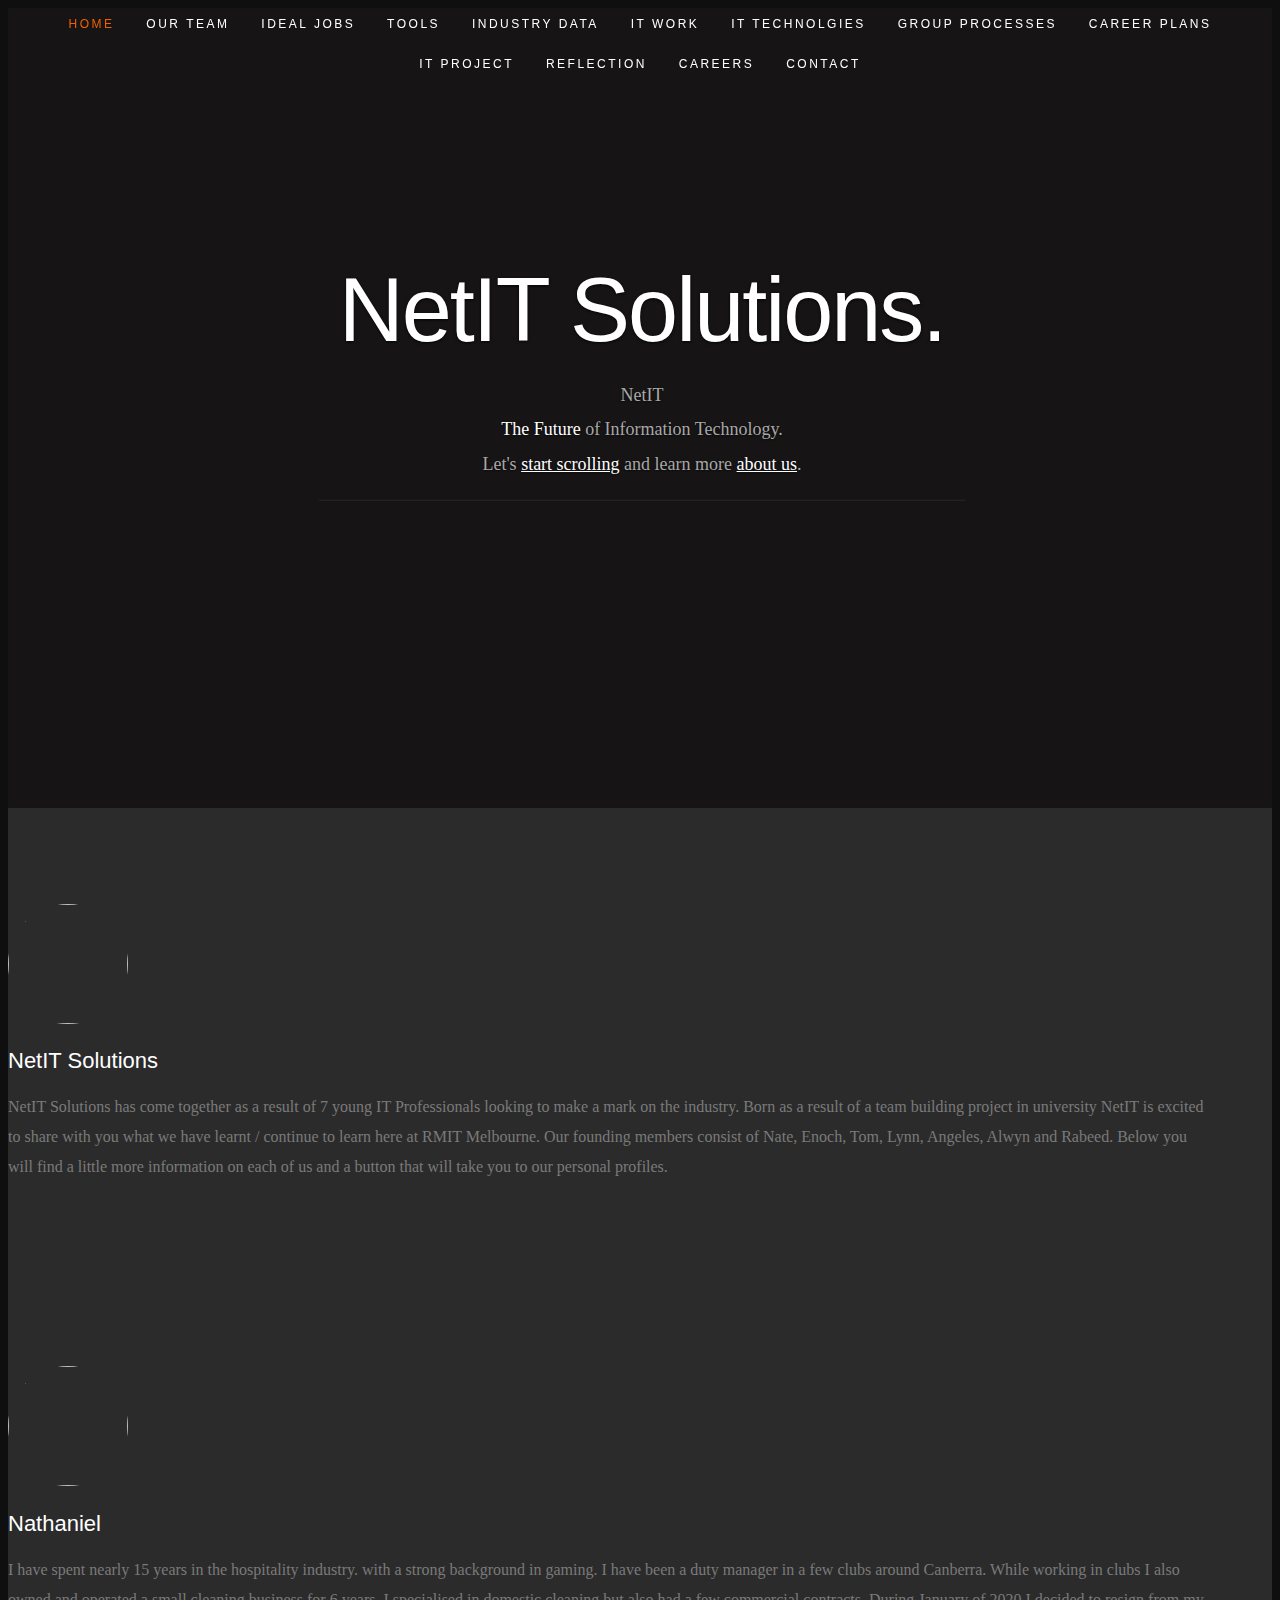
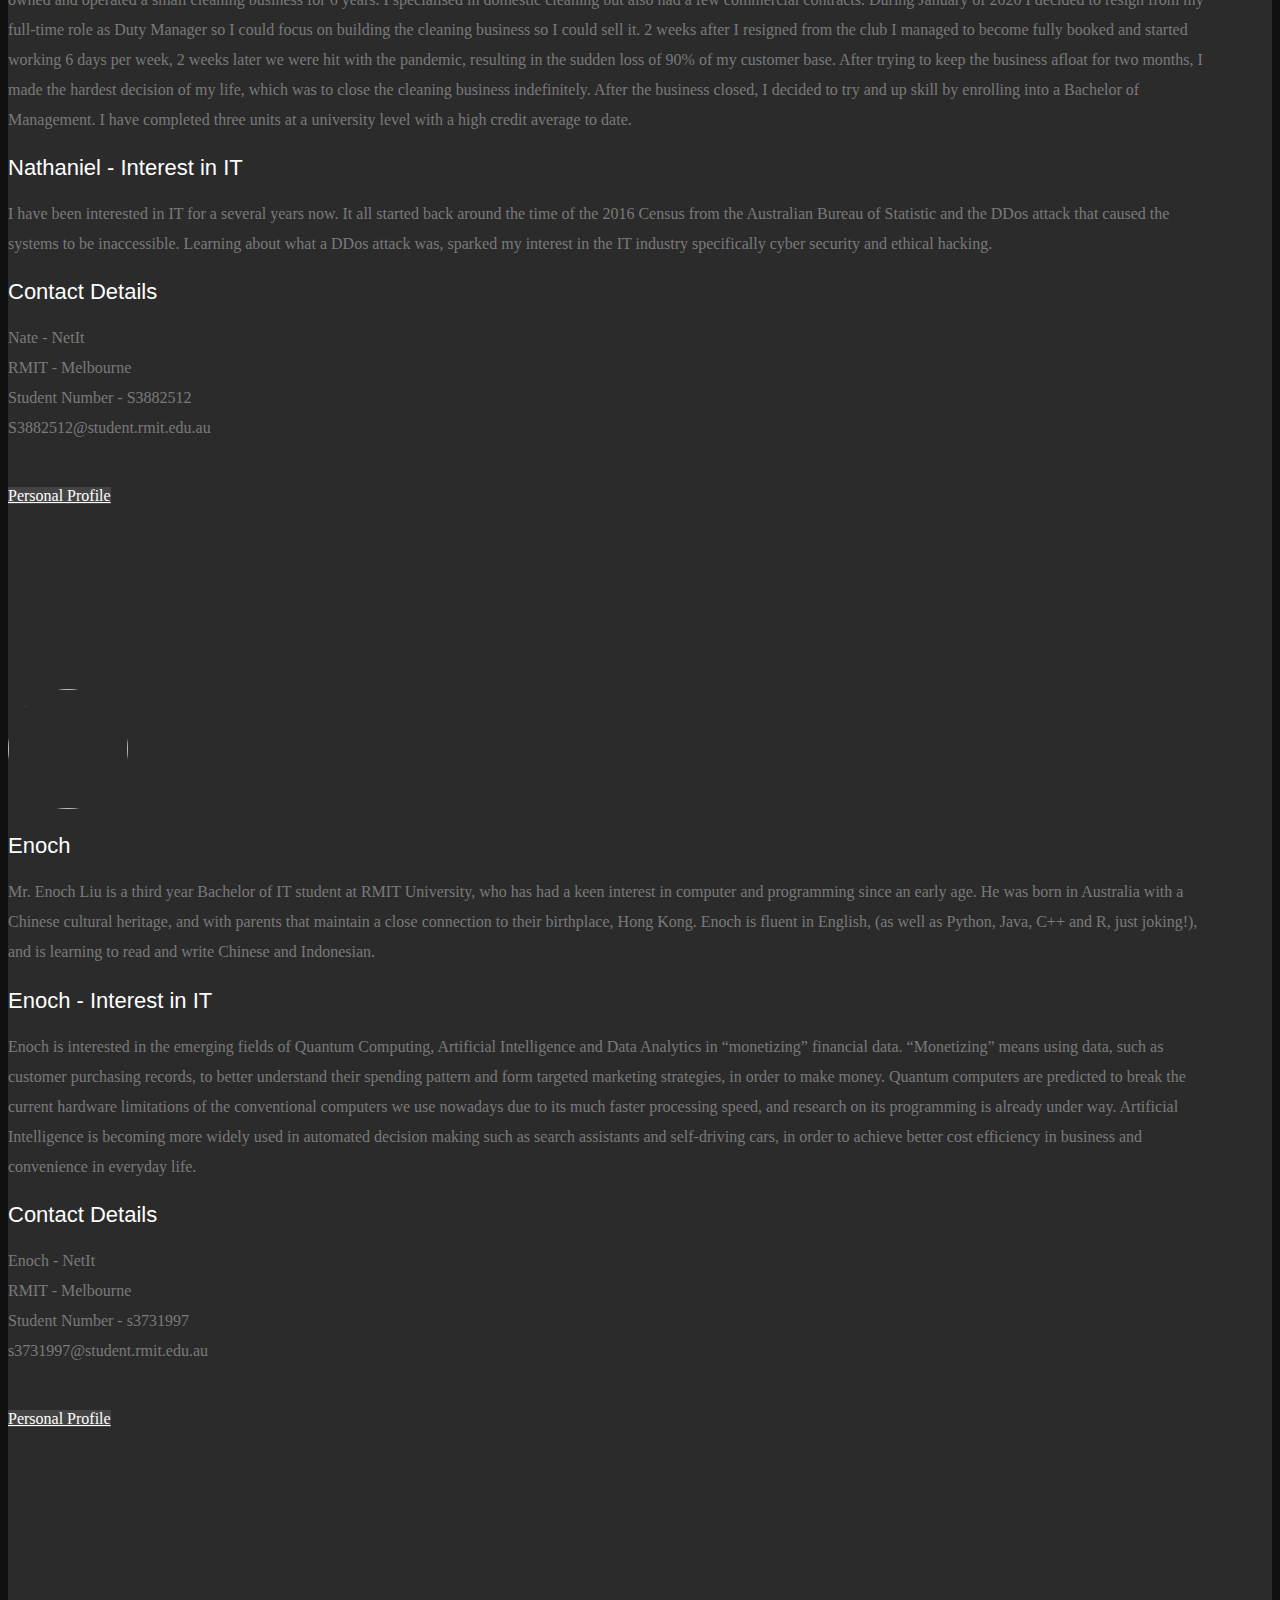
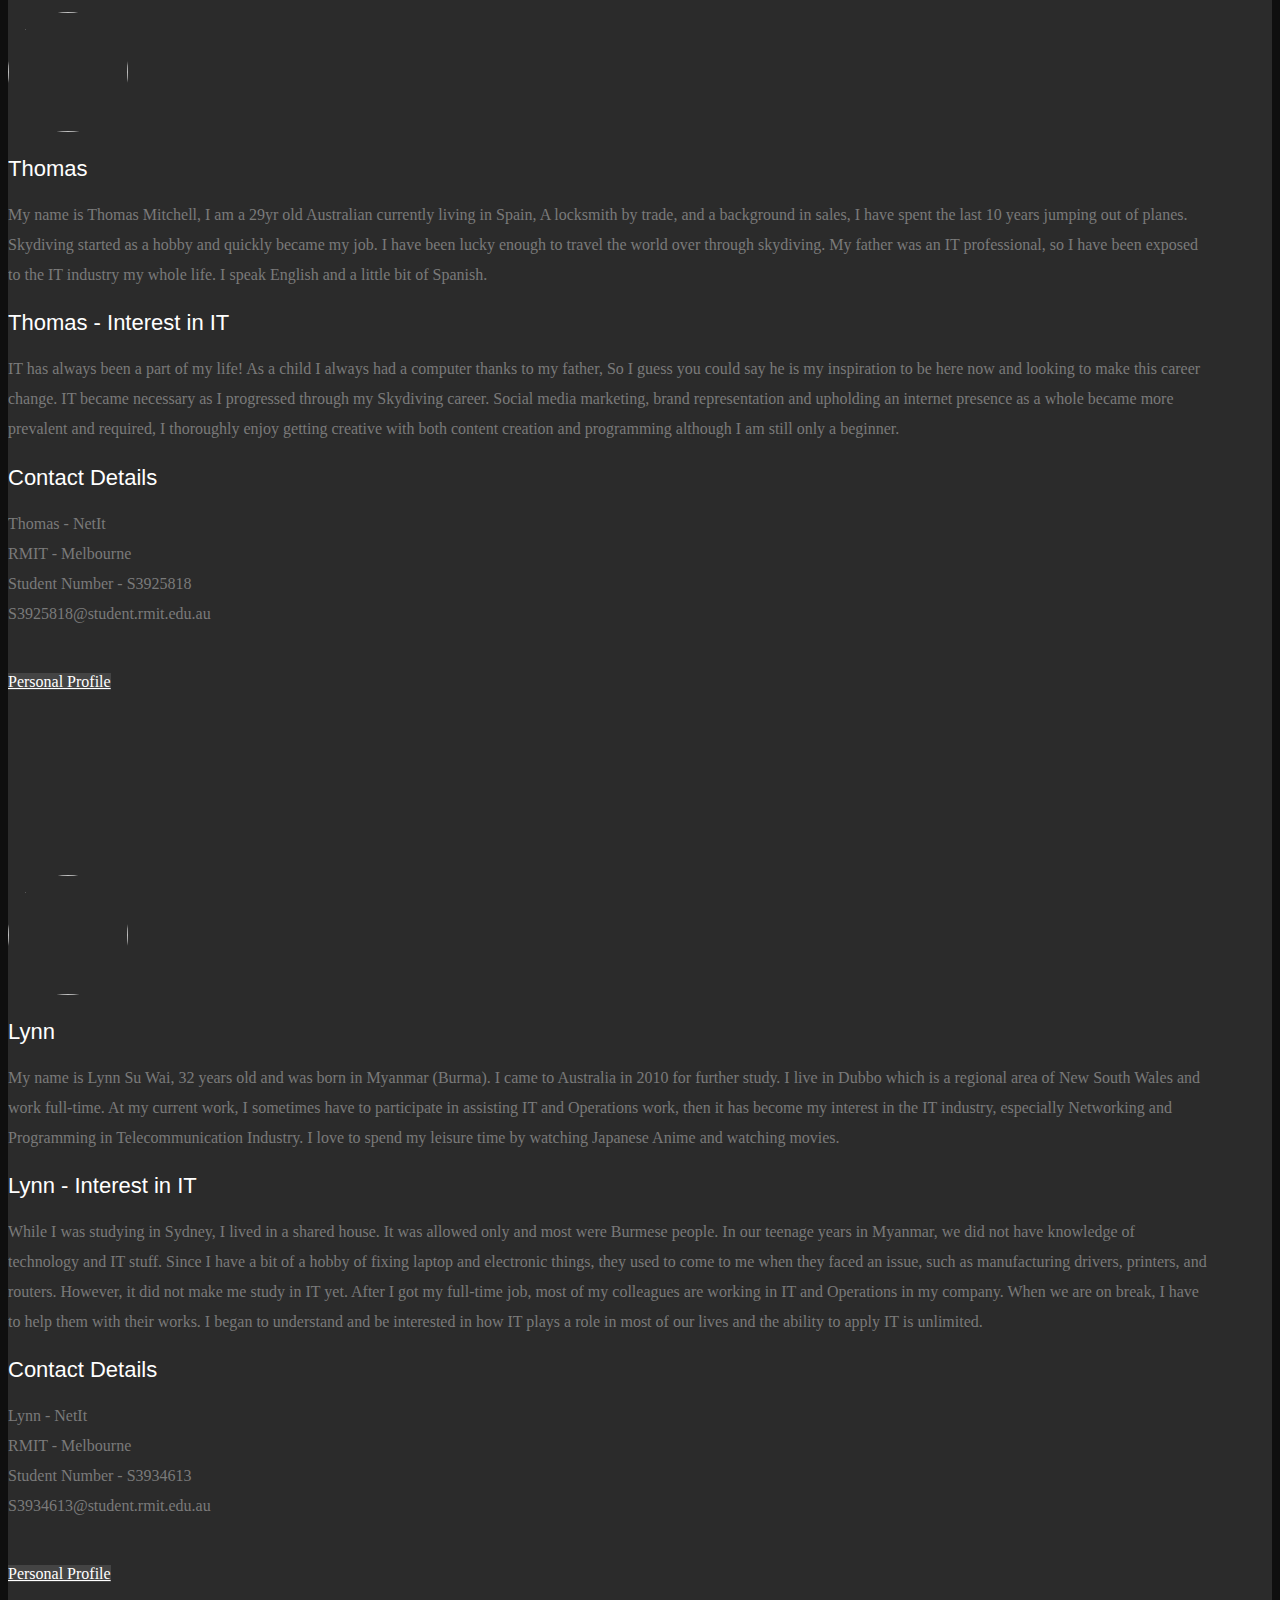
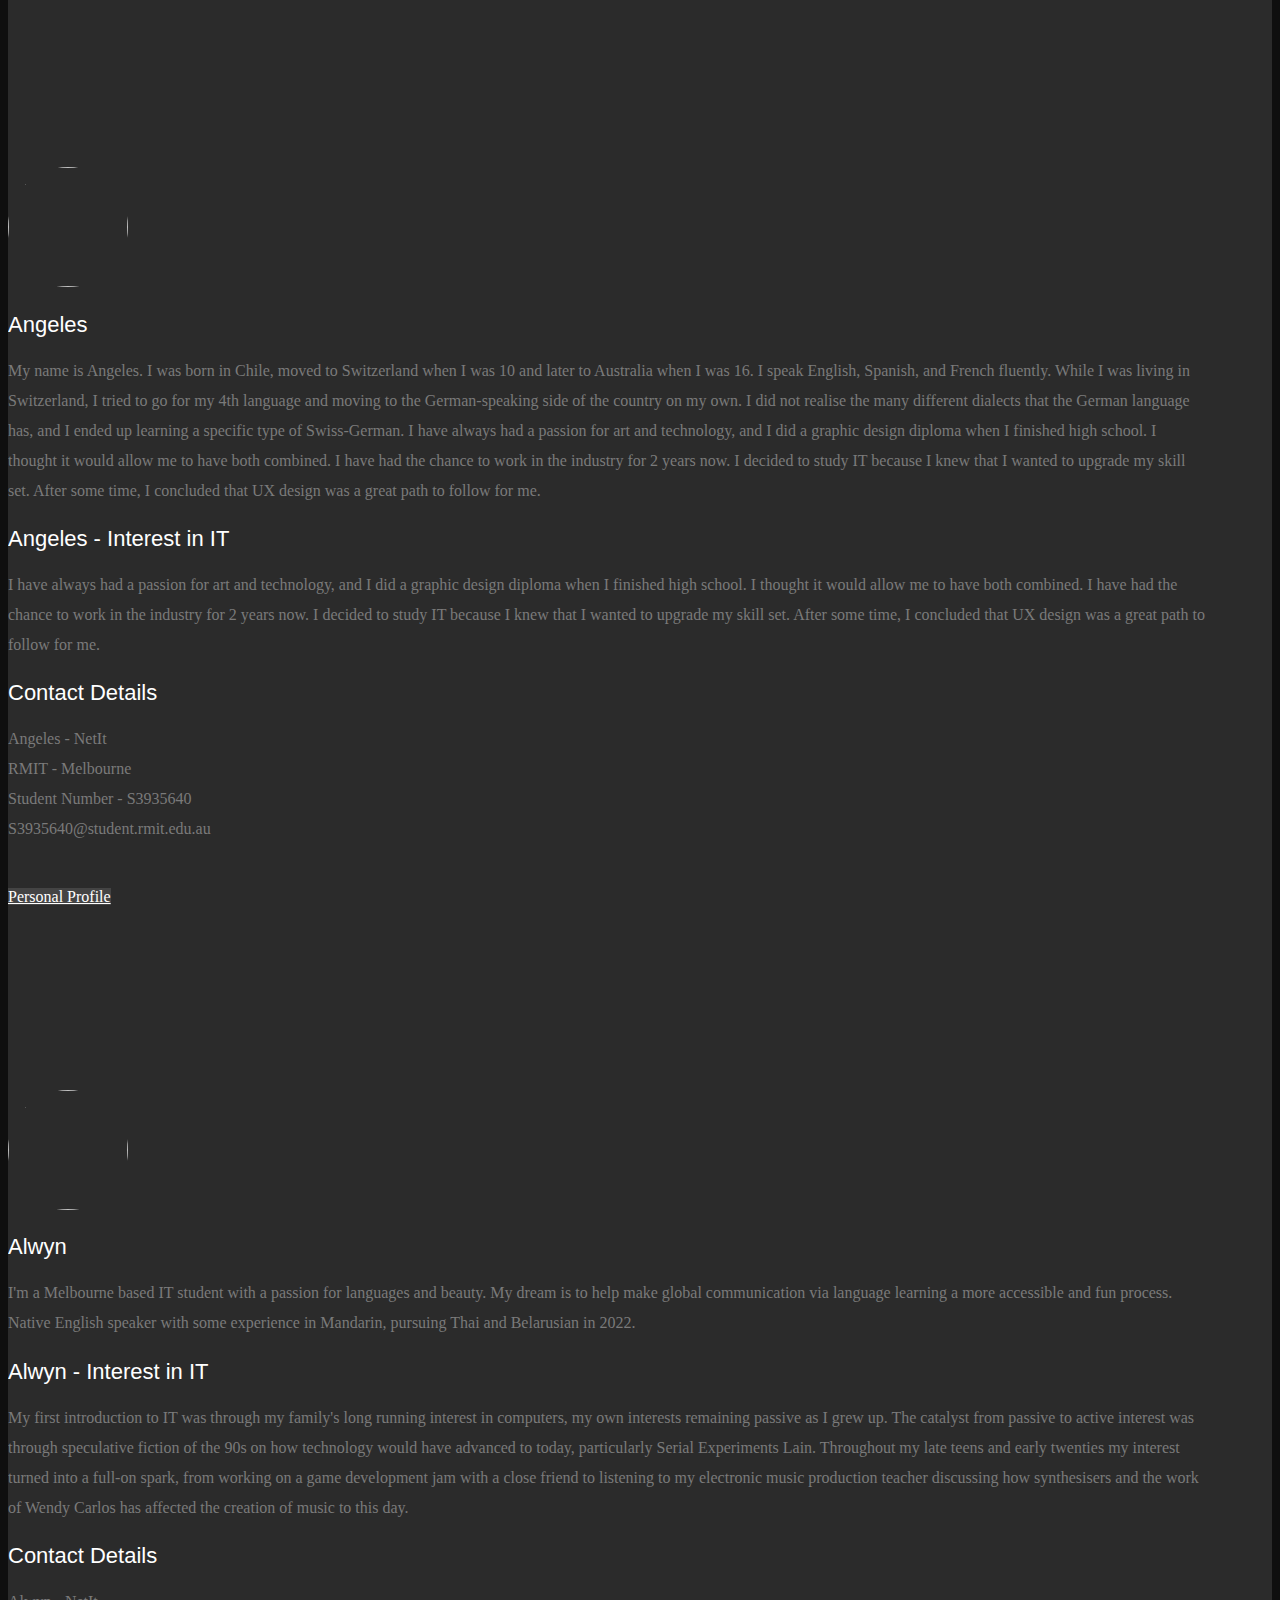
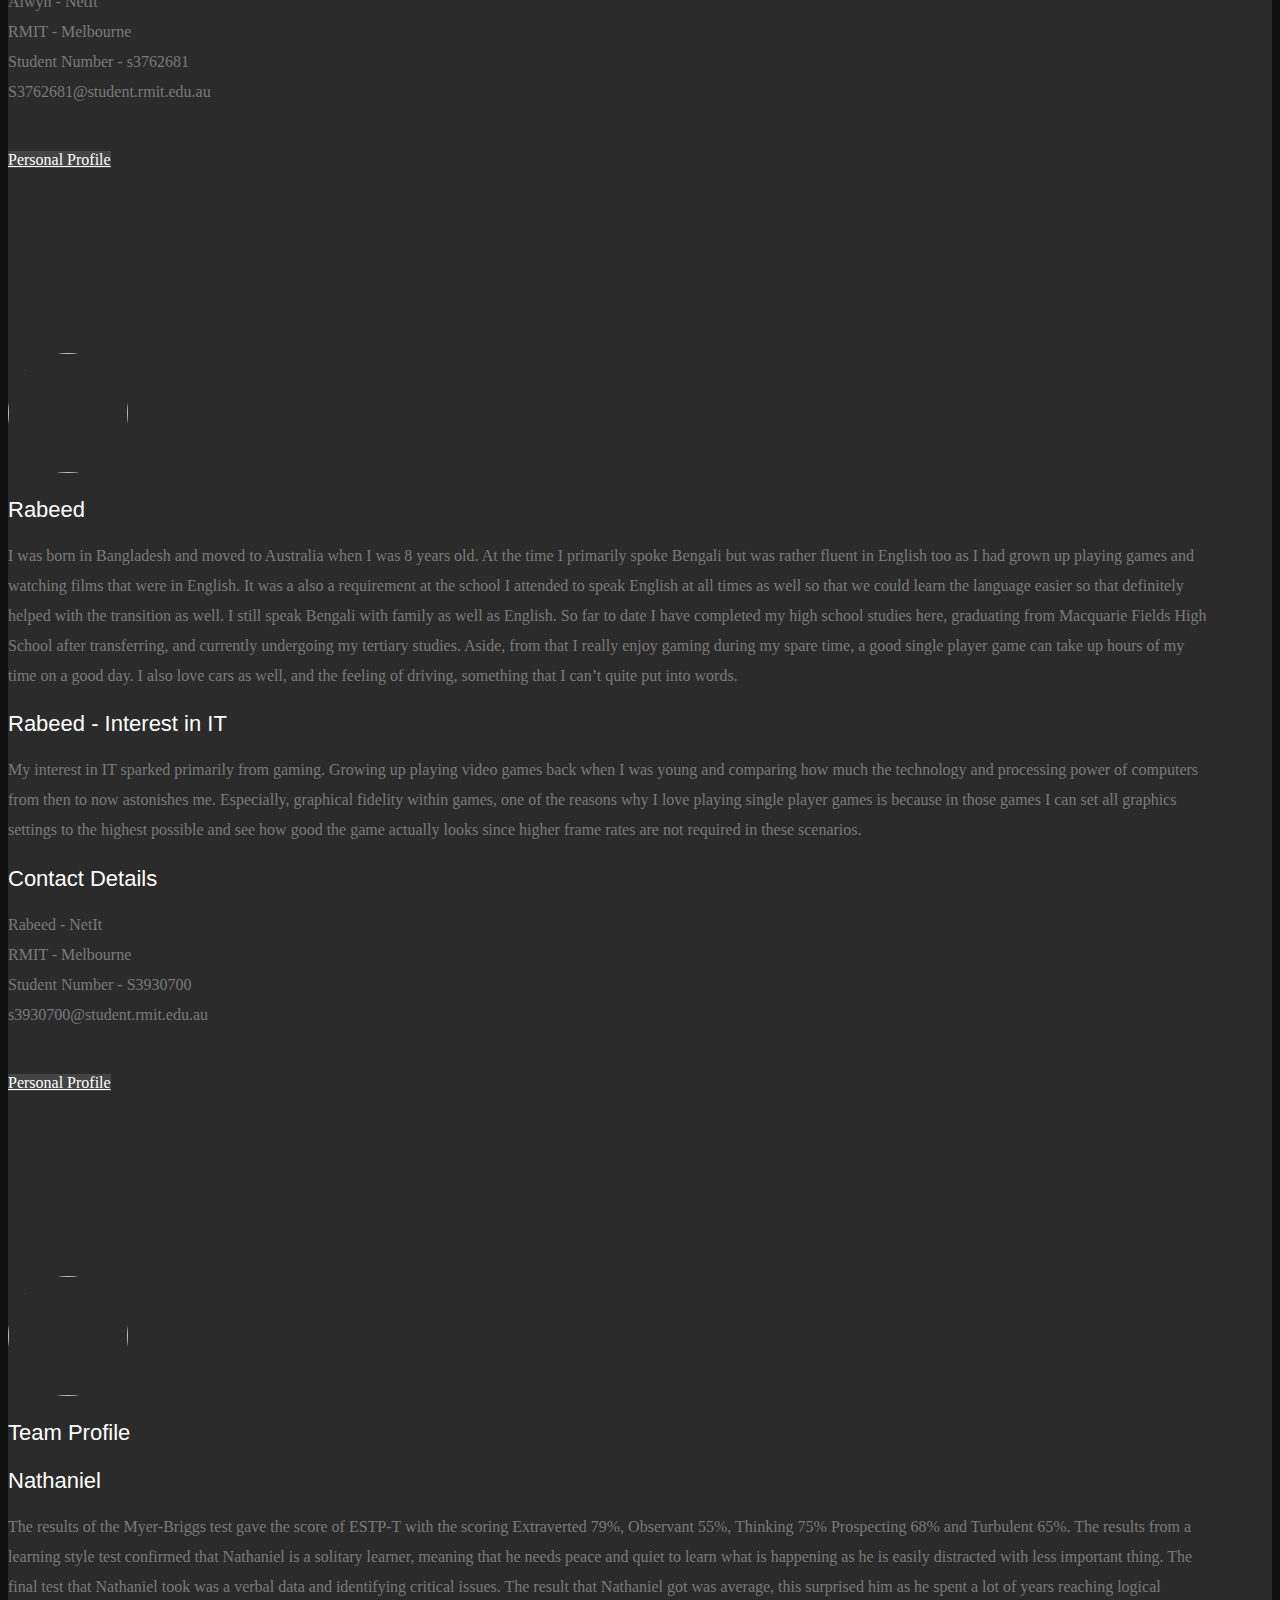
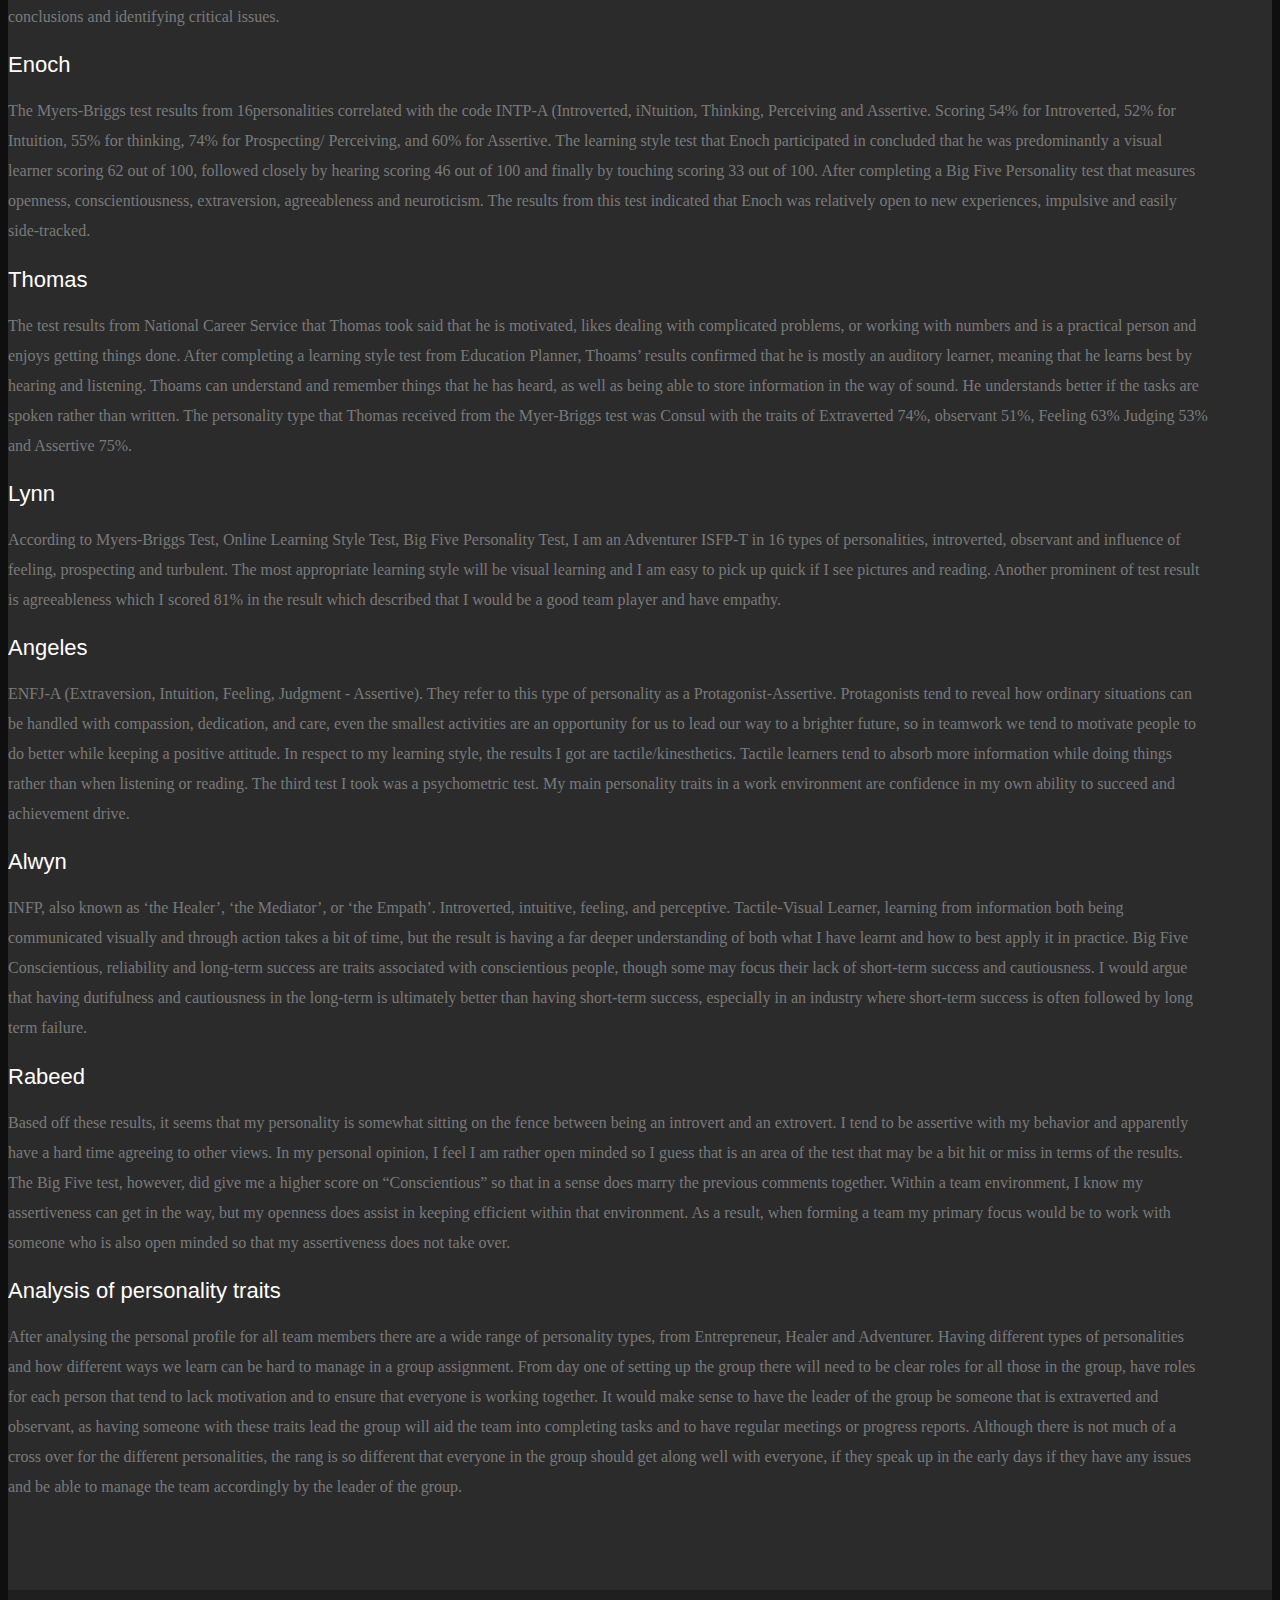
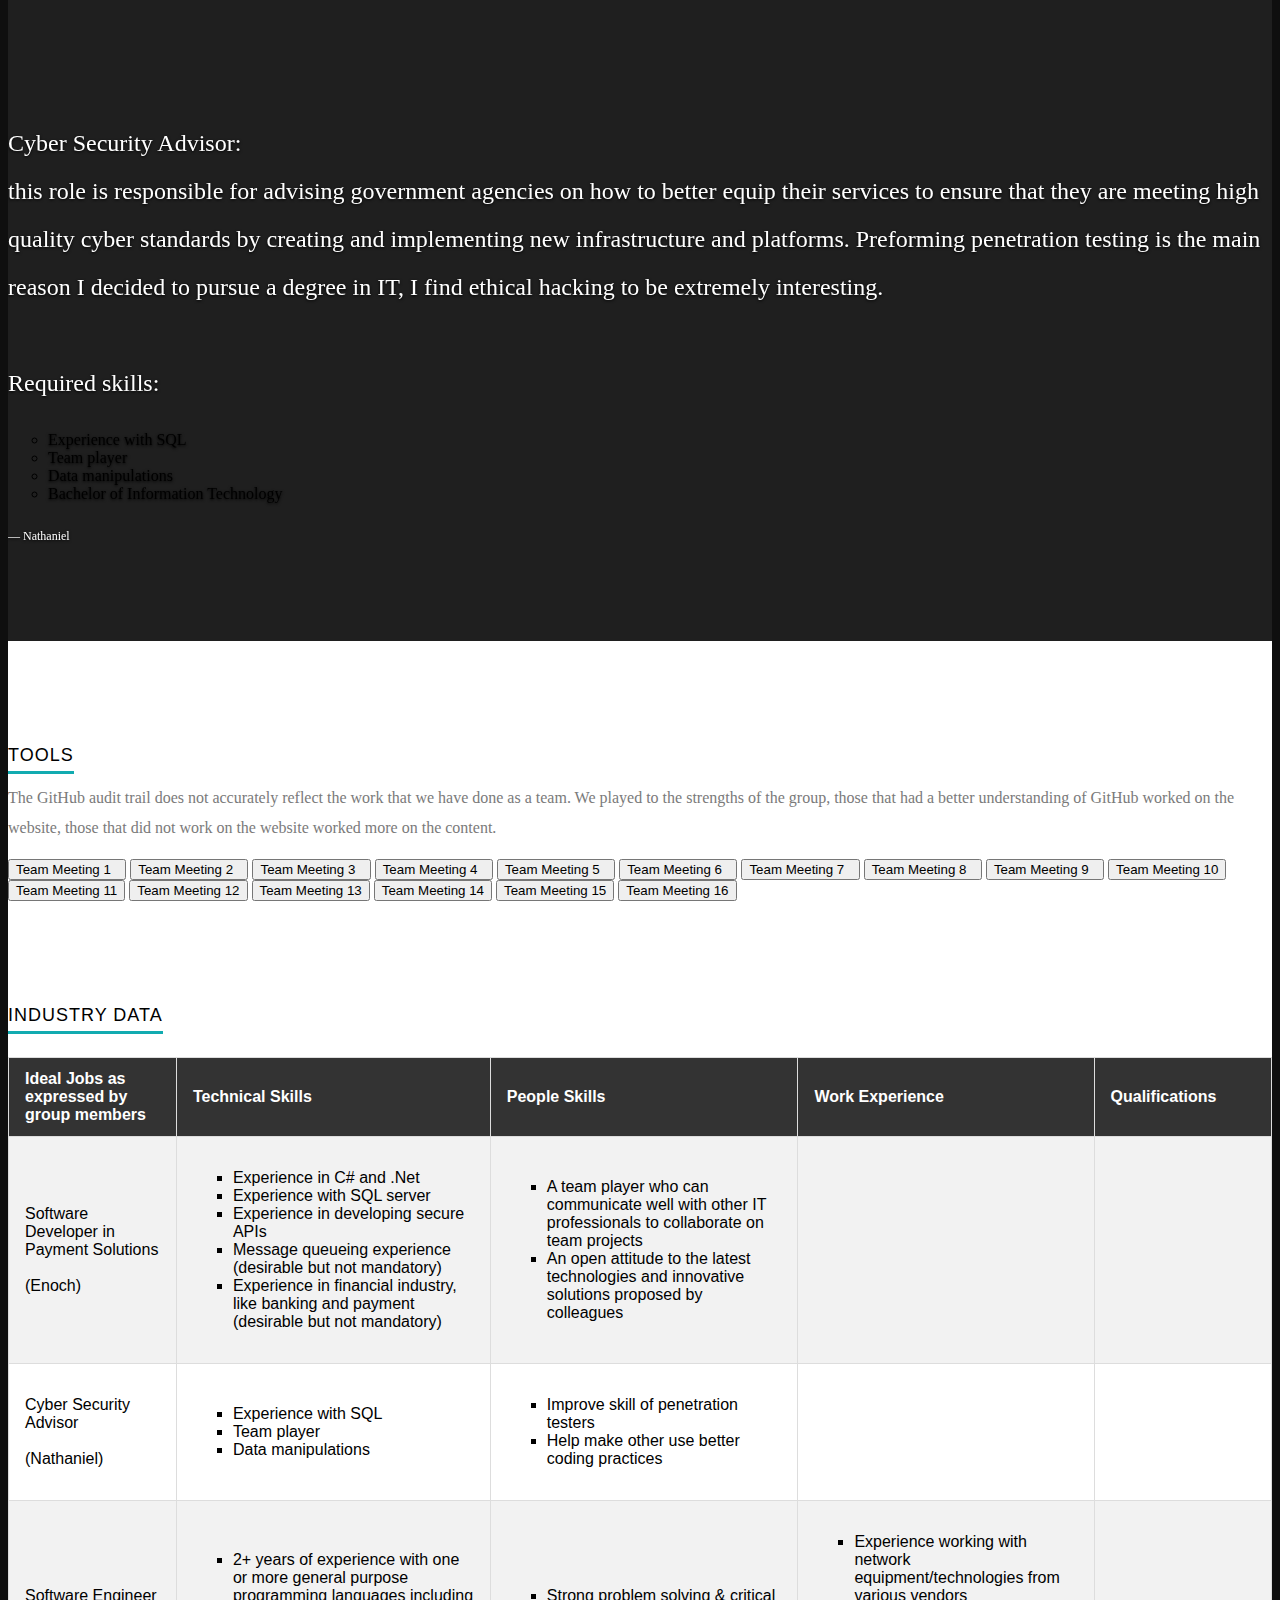
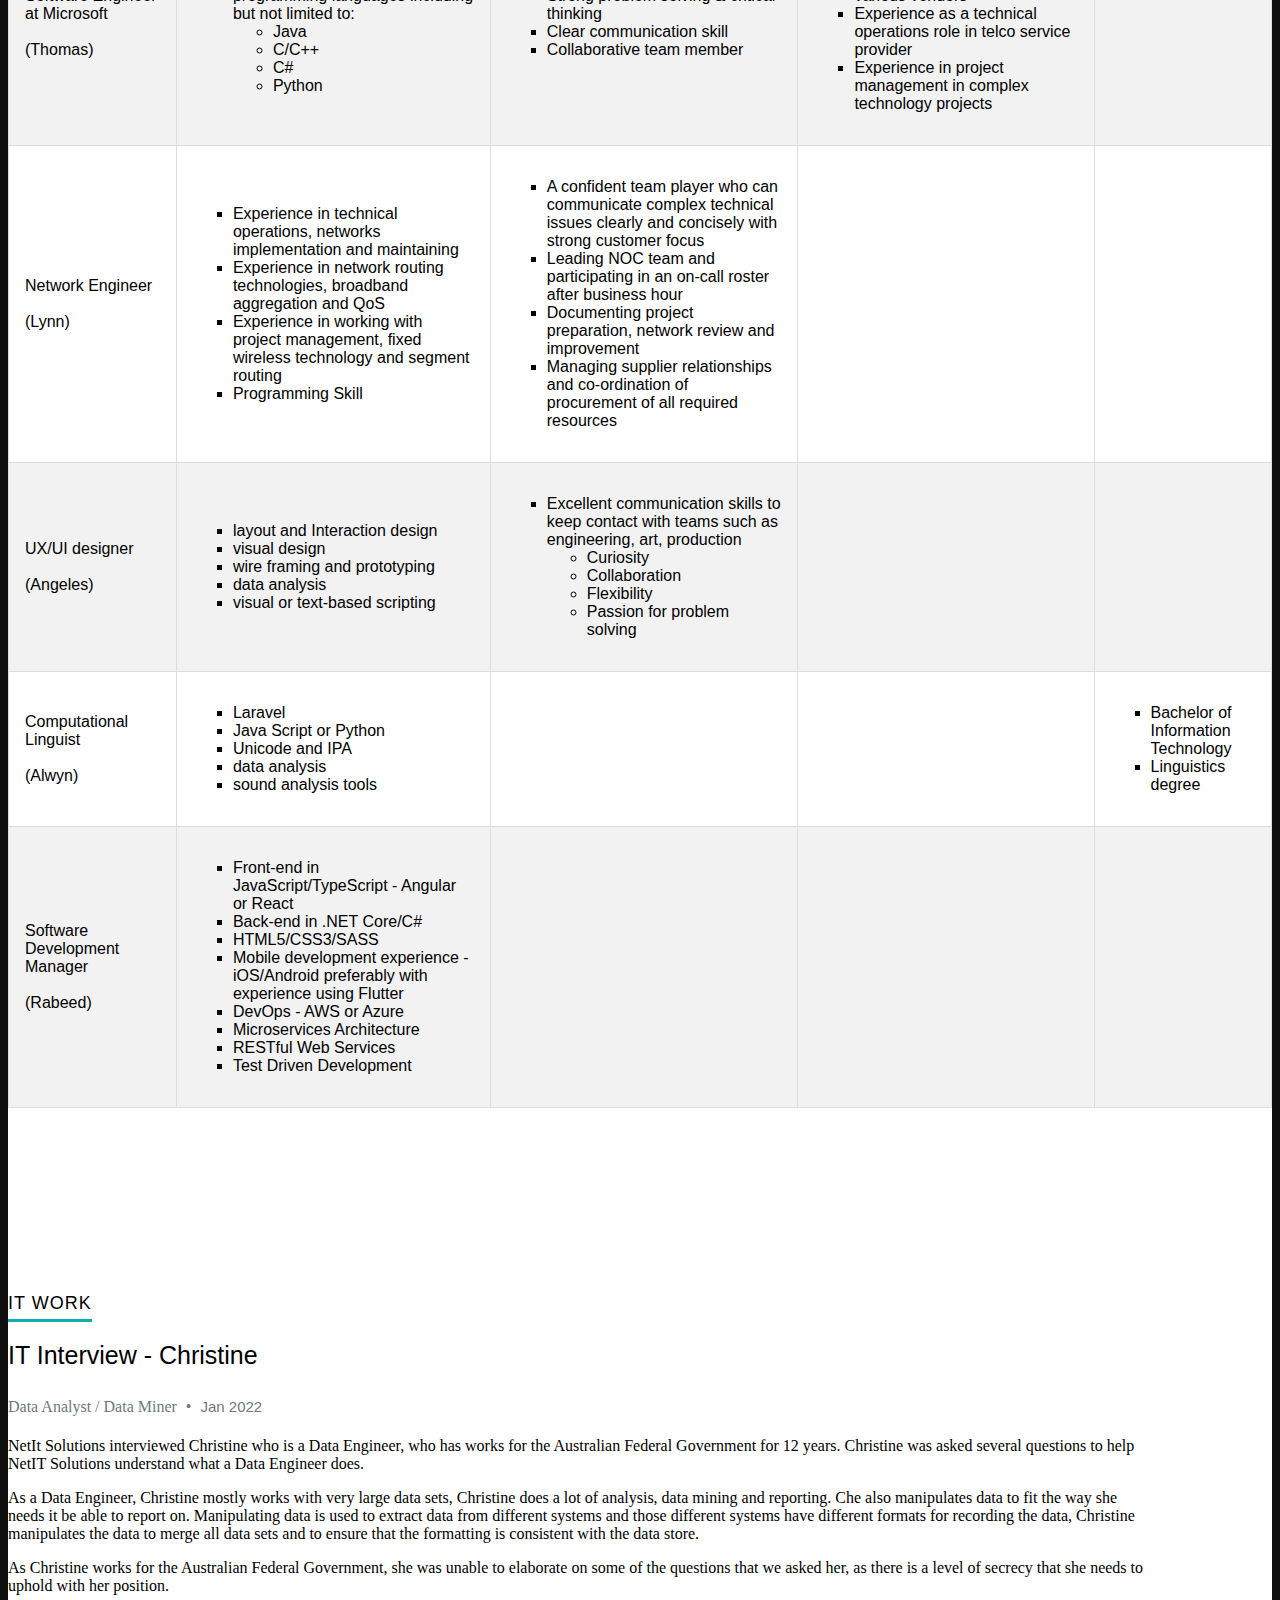
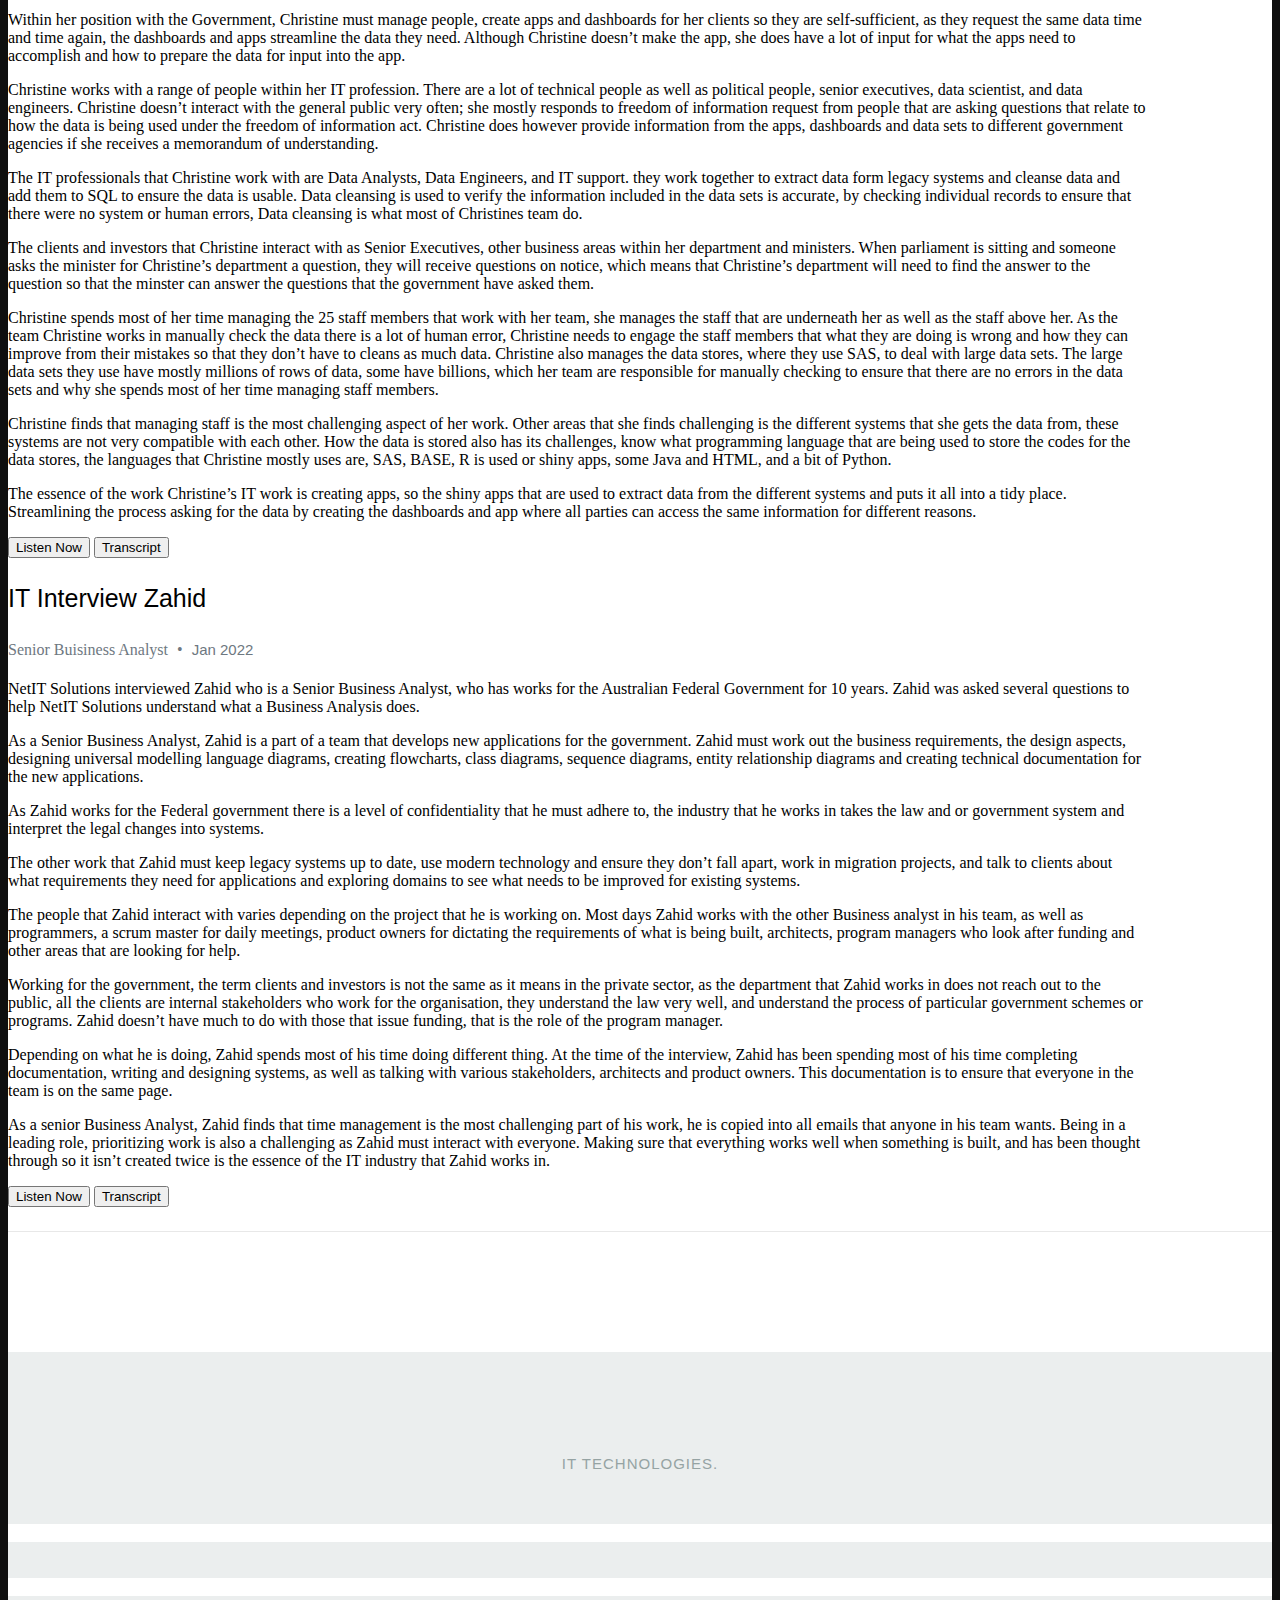
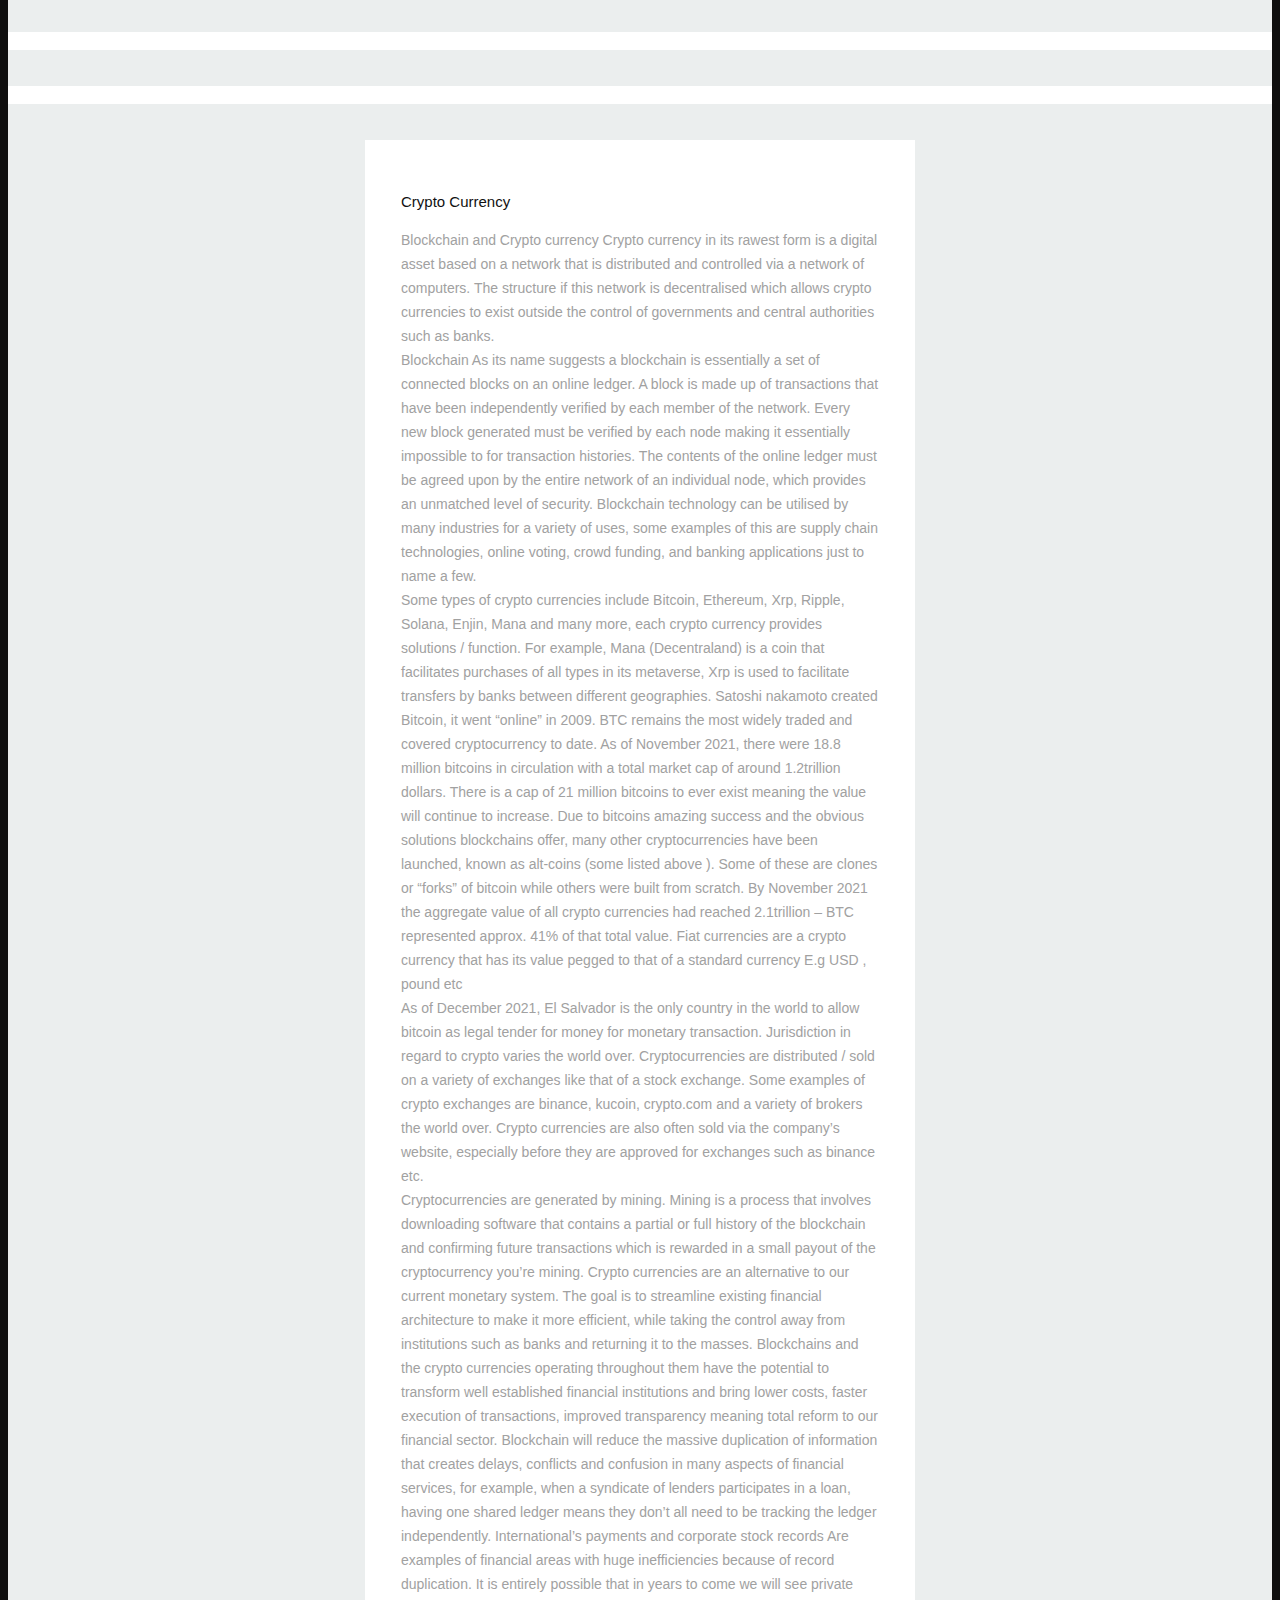
==== commit 51726250: "adding team traits and fixing profile button location" ====
--- a/index.html
+++ b/index.html
@@ -101,7 +101,7 @@
                looking to make a mark on the industry. Born as a result of a team building
                project in university NetIT is excited to share with you what we have learnt / continue to 
                learn here at RMIT Melbourne. Our founding members consist of Nate, Enoch, Tom, Lynn, Angeles, Alwyn and Rabeed. Below you will find a 
-               little more information on each of us and a button that will take you to our personal profiles.
+               little more information on each of us and a button that will take you to our personal profiles.</p>
 
 
           
@@ -163,7 +163,9 @@
    
    
                </p>
-   
+			   <div class="row">
+
+               <div class="columns contact-details">
                <h2>Contact Details</h2>
                <p class="address">
                   <span>Nate - NetIt</span><br>
@@ -230,7 +232,9 @@
    
    
                </p>
-   
+			   <div class="row">
+
+               <div class="columns contact-details">
                <h2>Contact Details</h2>
                   <p class="address">
 						   <span>Enoch - NetIt</span><br>
@@ -295,7 +299,9 @@
 
    
                </p>
-   
+ 			   <div class="row">
+
+               <div class="columns contact-details">  
                      <h2>Contact Details</h2>
                      <p class="address">
                         <span>Thomas - NetIt</span><br>
@@ -351,7 +357,9 @@
 
    
                </p>
-   
+ 			   <div class="row">
+
+               <div class="columns contact-details">  
                <h2>Contact Details</h2>
                <p class="address">
                   <span>Lynn - NetIt</span><br>
@@ -413,7 +421,9 @@
                   I have had the chance to work in the industry for 2 years now. I decided to study IT because I knew that 
                   I wanted to upgrade my skill set. After some time, I concluded that UX design was a great path to follow for me.  
                </p>
-   
+			   <div class="row">
+
+               <div class="columns contact-details">   
                <h2>Contact Details</h2>
                      <p class="address">
                         <span>Angeles - NetIt</span><br>
@@ -478,7 +488,9 @@
    
    
                </p>
-   
+ 			   <div class="row">
+
+               <div class="columns contact-details">  
                <h2>Contact Details</h2>
                <p class="address">
                   <span>Alwyn  - NetIt</span><br>
@@ -547,7 +559,9 @@
 
    
                </p>
-   
+ 			   <div class="row">
+
+               <div class="columns contact-details">  
                <h2>Contact Details</h2>
                <p class="address">
                   <span>Rabeed  - NetIt</span><br>
@@ -572,6 +586,87 @@
       </div>
 
    </section> <!-- About Section End-->
+
+ <!-- About Section
+   ================================================== -->
+   <section id="about">
+
+      <div class="row">
+
+         <div class="three columns">
+
+            <img class="profile-pic"  src="images/netit.jpg" alt="" />
+
+         </div>
+
+         <div class="nine columns main-col">
+
+            <h2>Team Profile</h2>
+			
+
+            <h2>Nathaniel</h2>
+
+<p>The results of the Myer-Briggs test gave the score of ESTP-T with the scoring Extraverted 79%, Observant 55%, Thinking 75% Prospecting 68% and Turbulent 65%.
+The results from a learning style test confirmed that Nathaniel is a solitary learner, meaning that he needs peace and quiet to learn what is happening as he is easily distracted with less important thing.
+The final test that Nathaniel took was a verbal data and identifying critical issues. The result that Nathaniel got was average, this surprised him as he spent a lot of years reaching logical conclusions and identifying critical issues.</p>
+
+<h2>Enoch </h2>
+
+<p>The Myers-Briggs test results from 16personalities correlated with the code INTP-A (Introverted, iNtuition, Thinking, Perceiving and Assertive. Scoring 54% for Introverted, 52% for Intuition, 55% for thinking, 74% for Prospecting/ Perceiving, and 60% for Assertive.
+The learning style test that Enoch participated in concluded that he was predominantly a visual learner scoring 62 out of 100, followed closely by hearing scoring 46 out of 100 and finally by touching scoring 33 out of 100.
+After completing a Big Five Personality test that measures openness, conscientiousness, extraversion, agreeableness and neuroticism. The results from this test indicated that Enoch was relatively open to new experiences, impulsive and easily side-tracked.</p> 
+
+<h2>Thomas</h2>
+
+<p>The test results from National Career Service that Thomas took said that he is motivated, likes dealing with complicated problems, or working with numbers and is a practical person and enjoys getting things done.
+After completing a learning style test from Education Planner, Thoams’ results confirmed that he is mostly an auditory learner, meaning that he learns best by hearing and listening. Thoams can understand and remember things that he has heard, as well as being able to store information in the way of sound. He understands better if the tasks are spoken rather than written.
+The personality type that Thomas received from the Myer-Briggs test was Consul with the traits of Extraverted 74%, observant 51%, Feeling 63% Judging 53% and Assertive 75%.</p>
+
+<h2>Lynn</h2>
+
+<p>According to Myers-Briggs Test, Online Learning Style Test, Big Five Personality Test, I am an Adventurer ISFP-T in 16 types of personalities, introverted, observant and influence of feeling, prospecting and turbulent. The most appropriate learning style will be visual learning and I am easy to pick up quick if I see pictures and reading. Another prominent of test result is agreeableness which I scored 81% in the result which described that I would be a good team player and have empathy.</p> 
+
+<h2>Angeles</h2>
+
+<p>ENFJ-A (Extraversion, Intuition, Feeling, Judgment - Assertive). They refer to this type of personality as a Protagonist-Assertive. Protagonists tend to reveal how ordinary situations can be handled with compassion, dedication, and care, even the smallest activities are an opportunity for us to lead our way to a brighter future, so in teamwork we tend to motivate people to do better while keeping a positive attitude. In respect to my learning style, the results I got are tactile/kinesthetics. Tactile learners tend to absorb more information while doing things rather than when listening or reading. The third test I took was a psychometric test. My main personality traits in a work environment are confidence in my own ability to succeed and achievement drive. </p>
+
+<h2>Alwyn </h2>
+
+<p>INFP, also known as ‘the Healer’, ‘the Mediator’, or ‘the Empath’. Introverted, intuitive, feeling, and perceptive. 
+Tactile-Visual Learner, learning from information both being communicated visually and through action takes a bit of time, but the result is having a far deeper understanding of both what I have learnt and how to best apply it in practice. 
+Big Five Conscientious, reliability and long-term success are traits associated with conscientious people, though some may focus their lack of short-term success and cautiousness. I would argue that having dutifulness and cautiousness in the long-term is ultimately better than having short-term success, especially in an industry where short-term success is often followed by long term failure. </p>
+
+<h2>Rabeed</h2>
+
+<p>Based off these results, it seems that my personality is somewhat sitting on the fence between being an introvert and an extrovert. I tend to be assertive with my behavior and apparently have a hard time agreeing to other views. In my personal opinion, I feel I am rather open minded so I guess that is an area of the test that may be a bit hit or miss in terms of the results. The Big Five test, however, did give me a higher score on “Conscientious” so that in a sense does marry the previous comments together. Within a team environment, I know my assertiveness can get in the way, but my openness does assist in keeping efficient within that environment. As a result, when forming a team my primary focus would be to work with someone who is also open minded so that my assertiveness does not take over. </p> 
+
+<h2>Analysis of personality traits</h2> 
+
+<p>After analysing the personal profile for all team members there are a wide range of personality types, from Entrepreneur, Healer and Adventurer. Having different types of personalities and how different ways we learn can be hard to manage in a group assignment. From day one of setting up the group there will need to be clear roles for all those in the group, have roles for each person that tend to lack motivation and to ensure that everyone is working together. It would make sense to have the leader of the group be someone that is extraverted and observant, as having someone with these traits lead the group will aid the team into completing tasks and to have regular meetings or progress reports. Although there is not much of a cross over for the different personalities, the rang is so different that everyone in the group should get along well with everyone, if they speak up in the early days if they have any issues and be able to manage the team accordingly by the leader of the group.</p>
+
+
+
+          
+
+               </div>
+
+               <div class="columns download">
+               
+               </div>
+
+            </div> <!-- end row -->
+
+         </div> <!-- end .main-col -->
+
+      </div>
+
+   </section> <!-- About Section End-->
+
+
+
+
+
+
 
 
    <section id="testimonials">
@@ -1681,8 +1776,8 @@
 				  <br>
 			      However, the software is not without its cons. Knowledge of C# is required along with time dedicated to learning Unity's UI. Due to the flexible nature of the engine, it will take time, along with trial and error, to discover the best way to implement our mechanics. Taking a course will mitigate this, and the pros vastly outweigh the cons.<br>
 
-					<img class="mockup-pic"  src="images/Mockup 001.png" alt="" />				
-					<img class="mockup-pic"  src="images/Mockup 002.png" alt="" />
+					<img class="mockup-pic"  src="images/mockup1.jpg" alt="" />				
+					<img class="mockup-pic"  src="images/mockup2.jpg" alt="" />
 				  
 				  
                   <br><br>
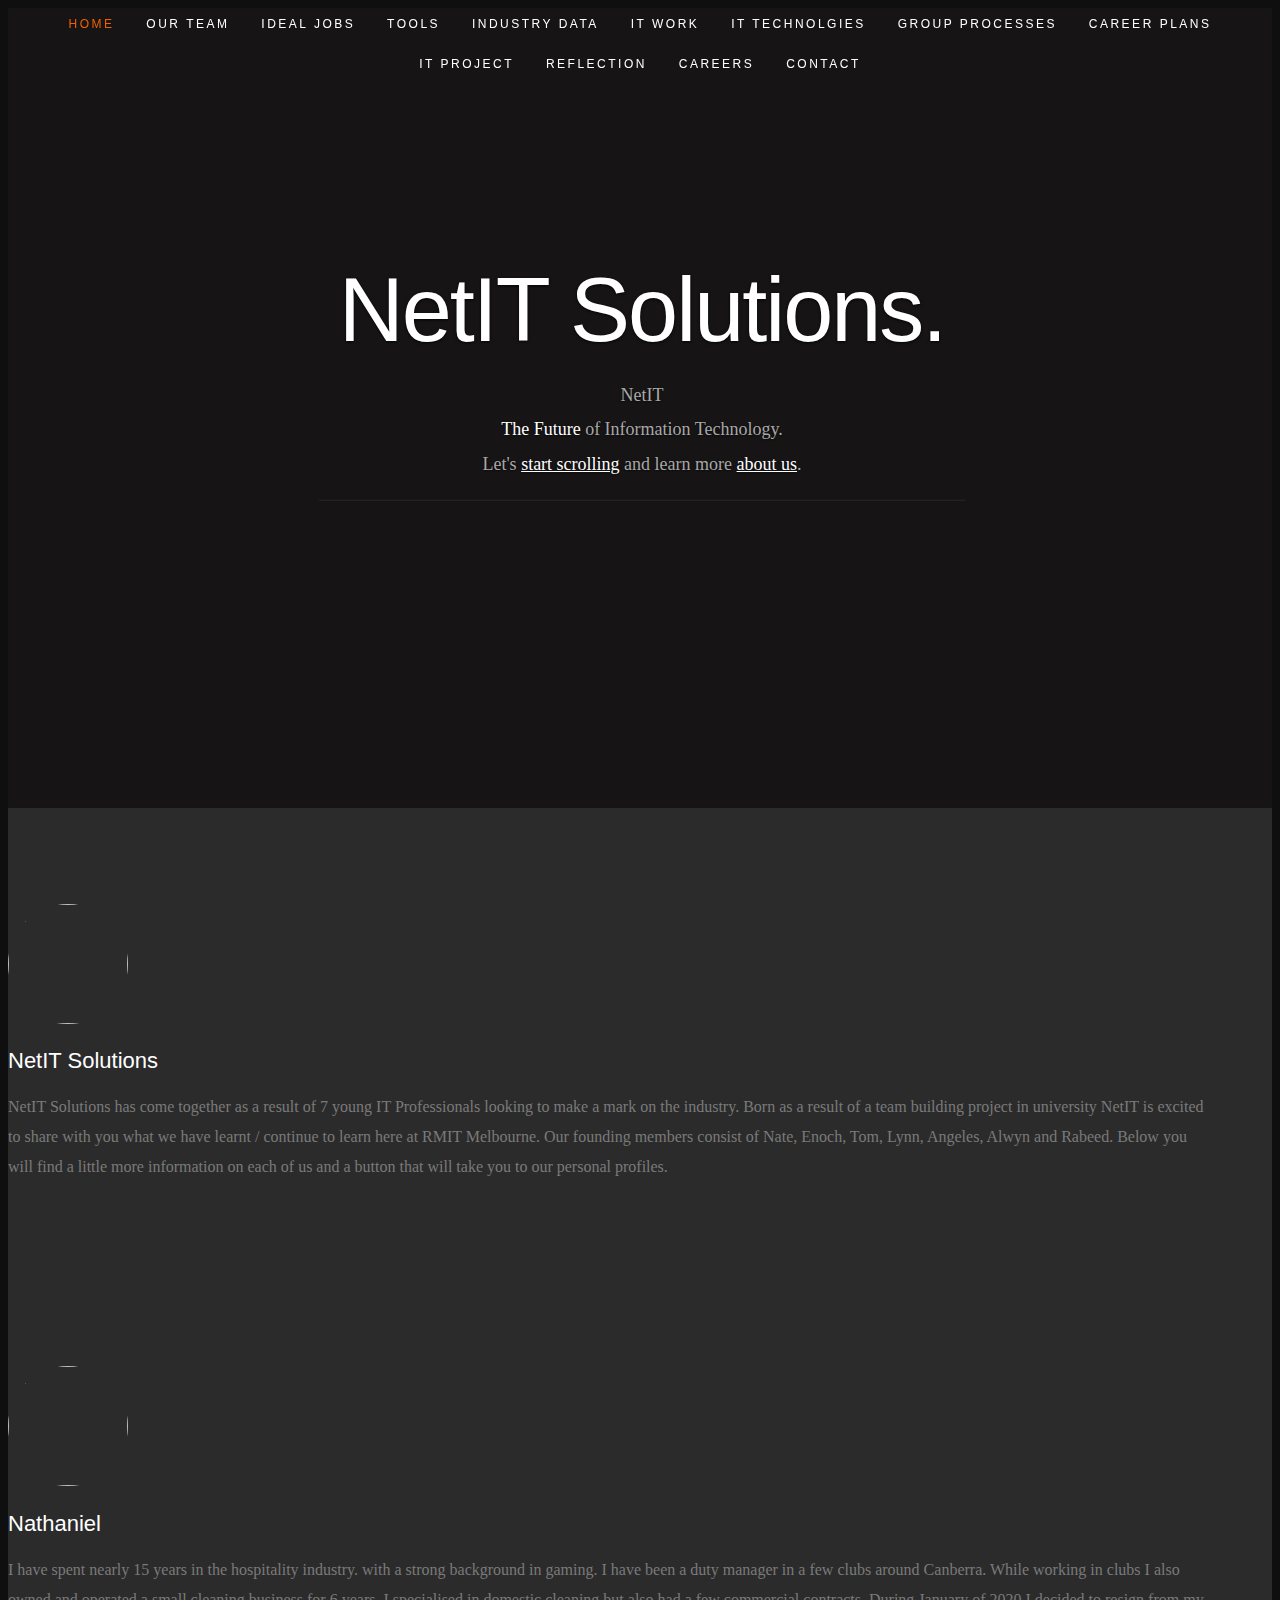
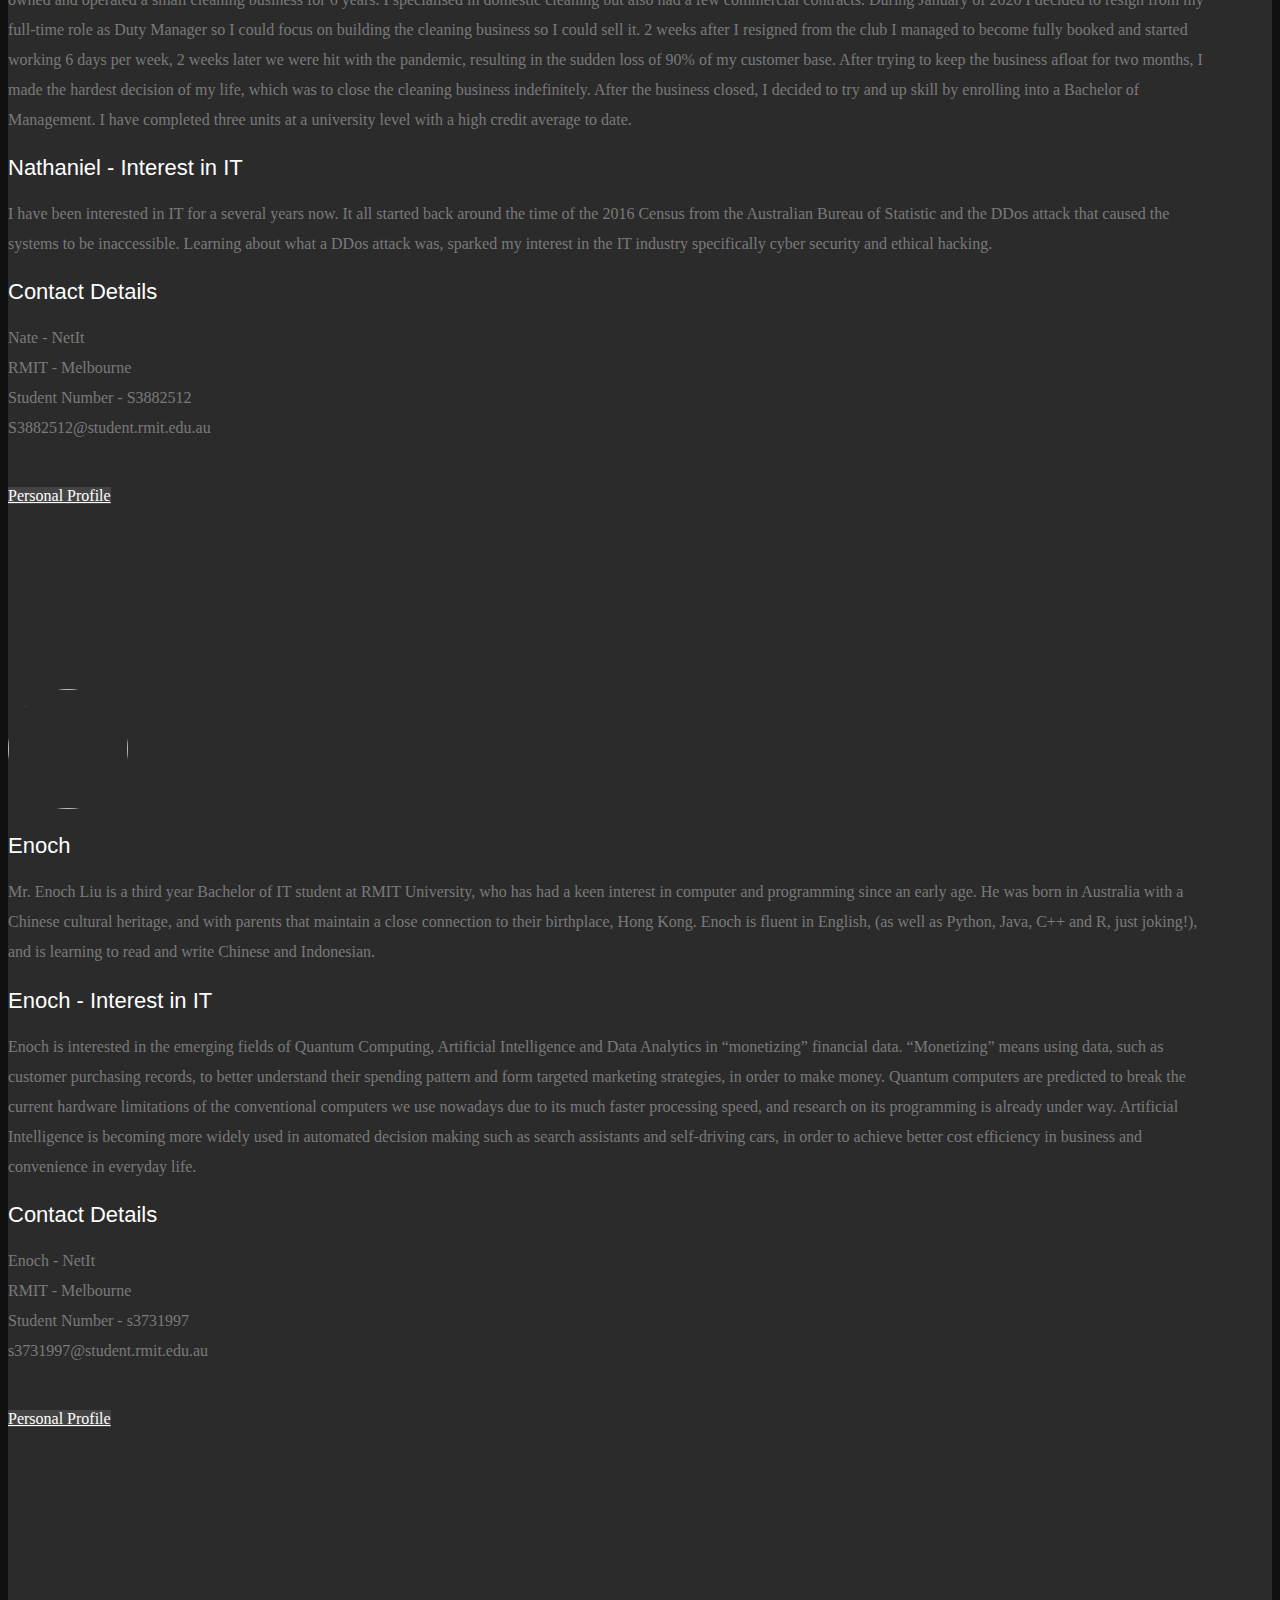
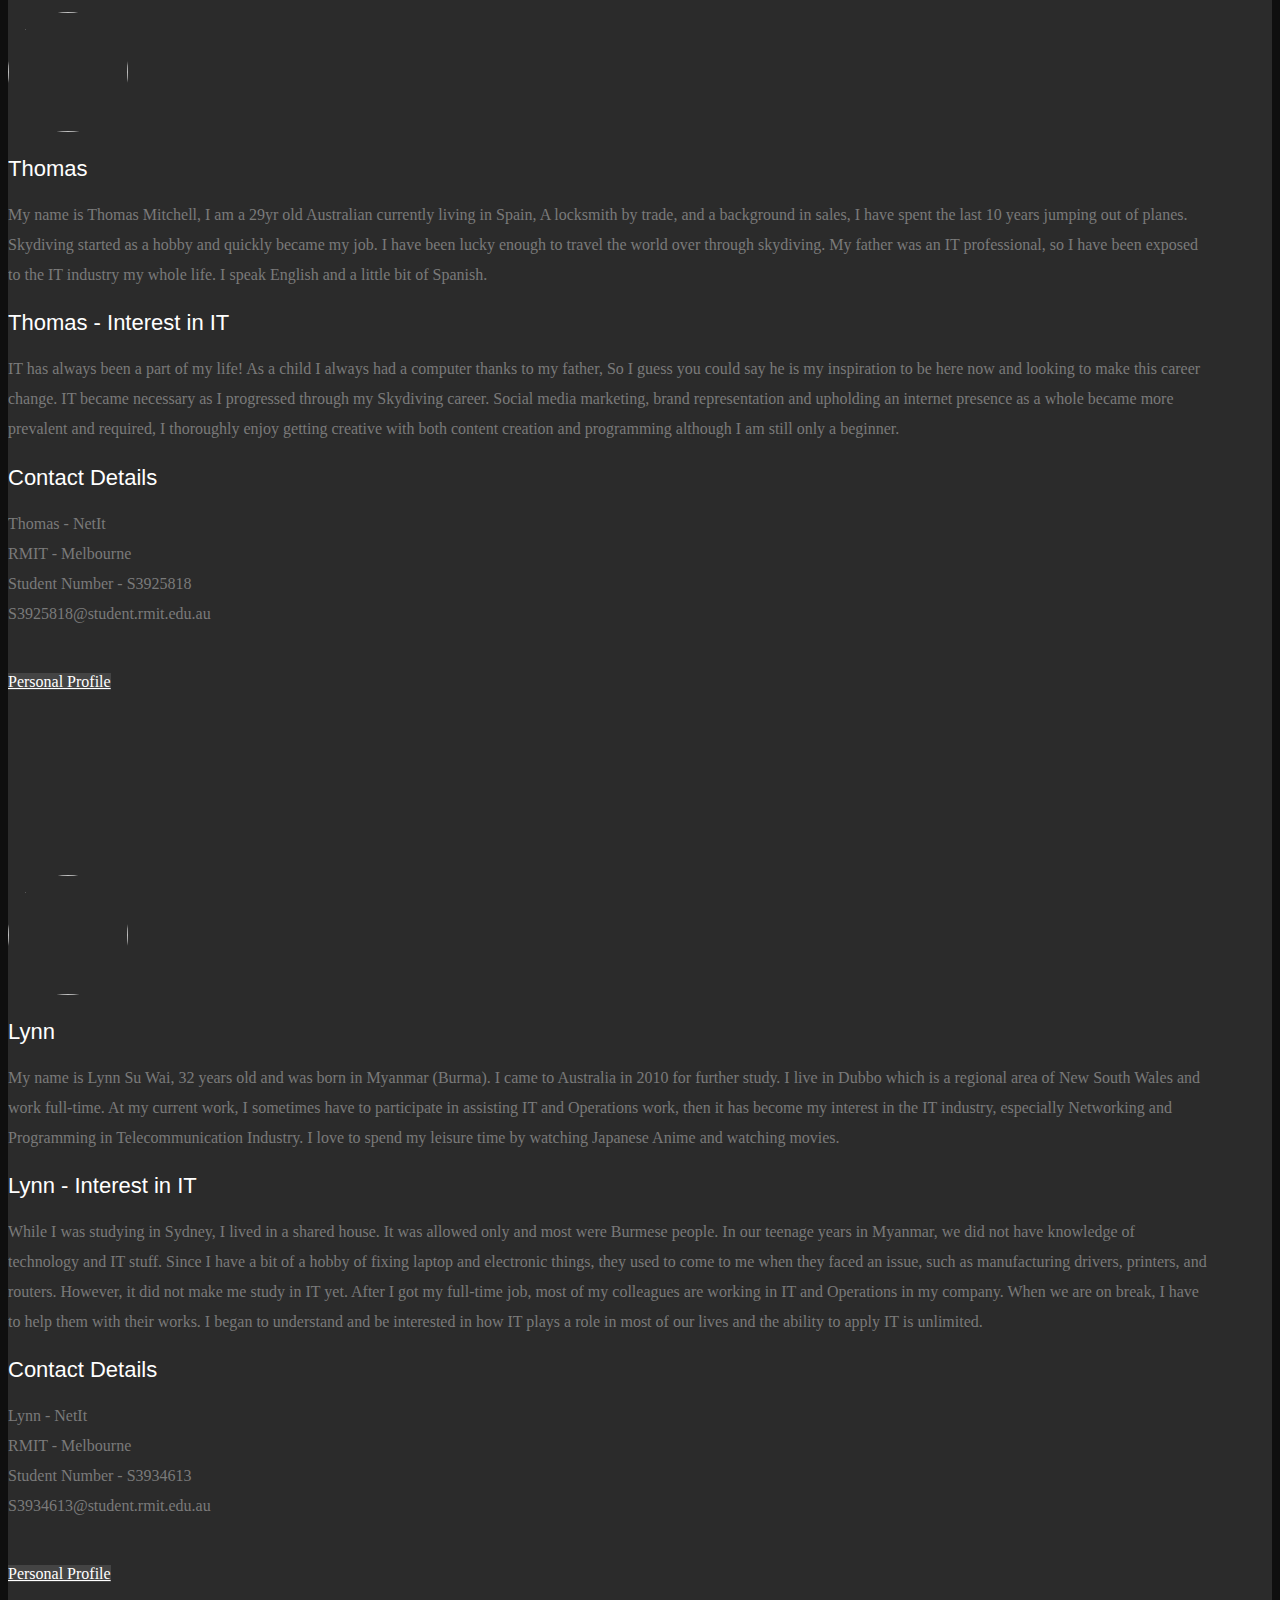
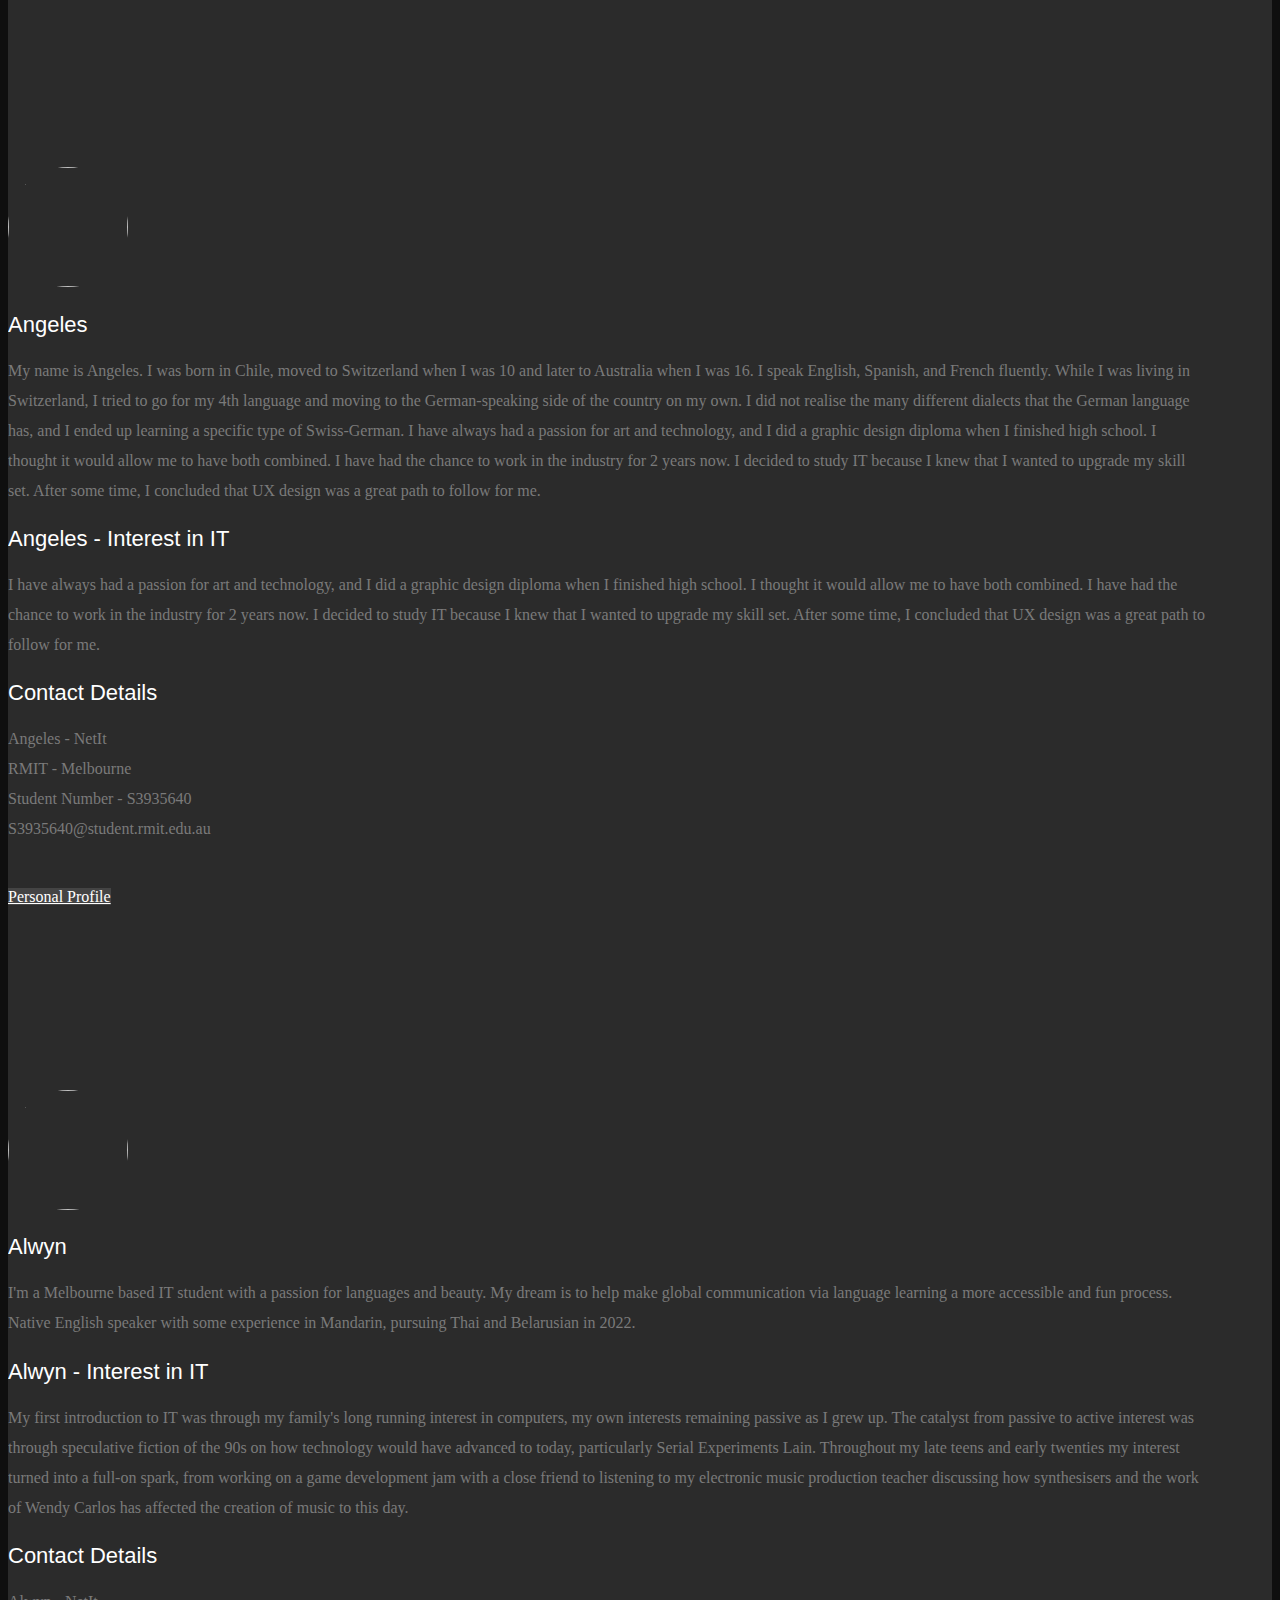
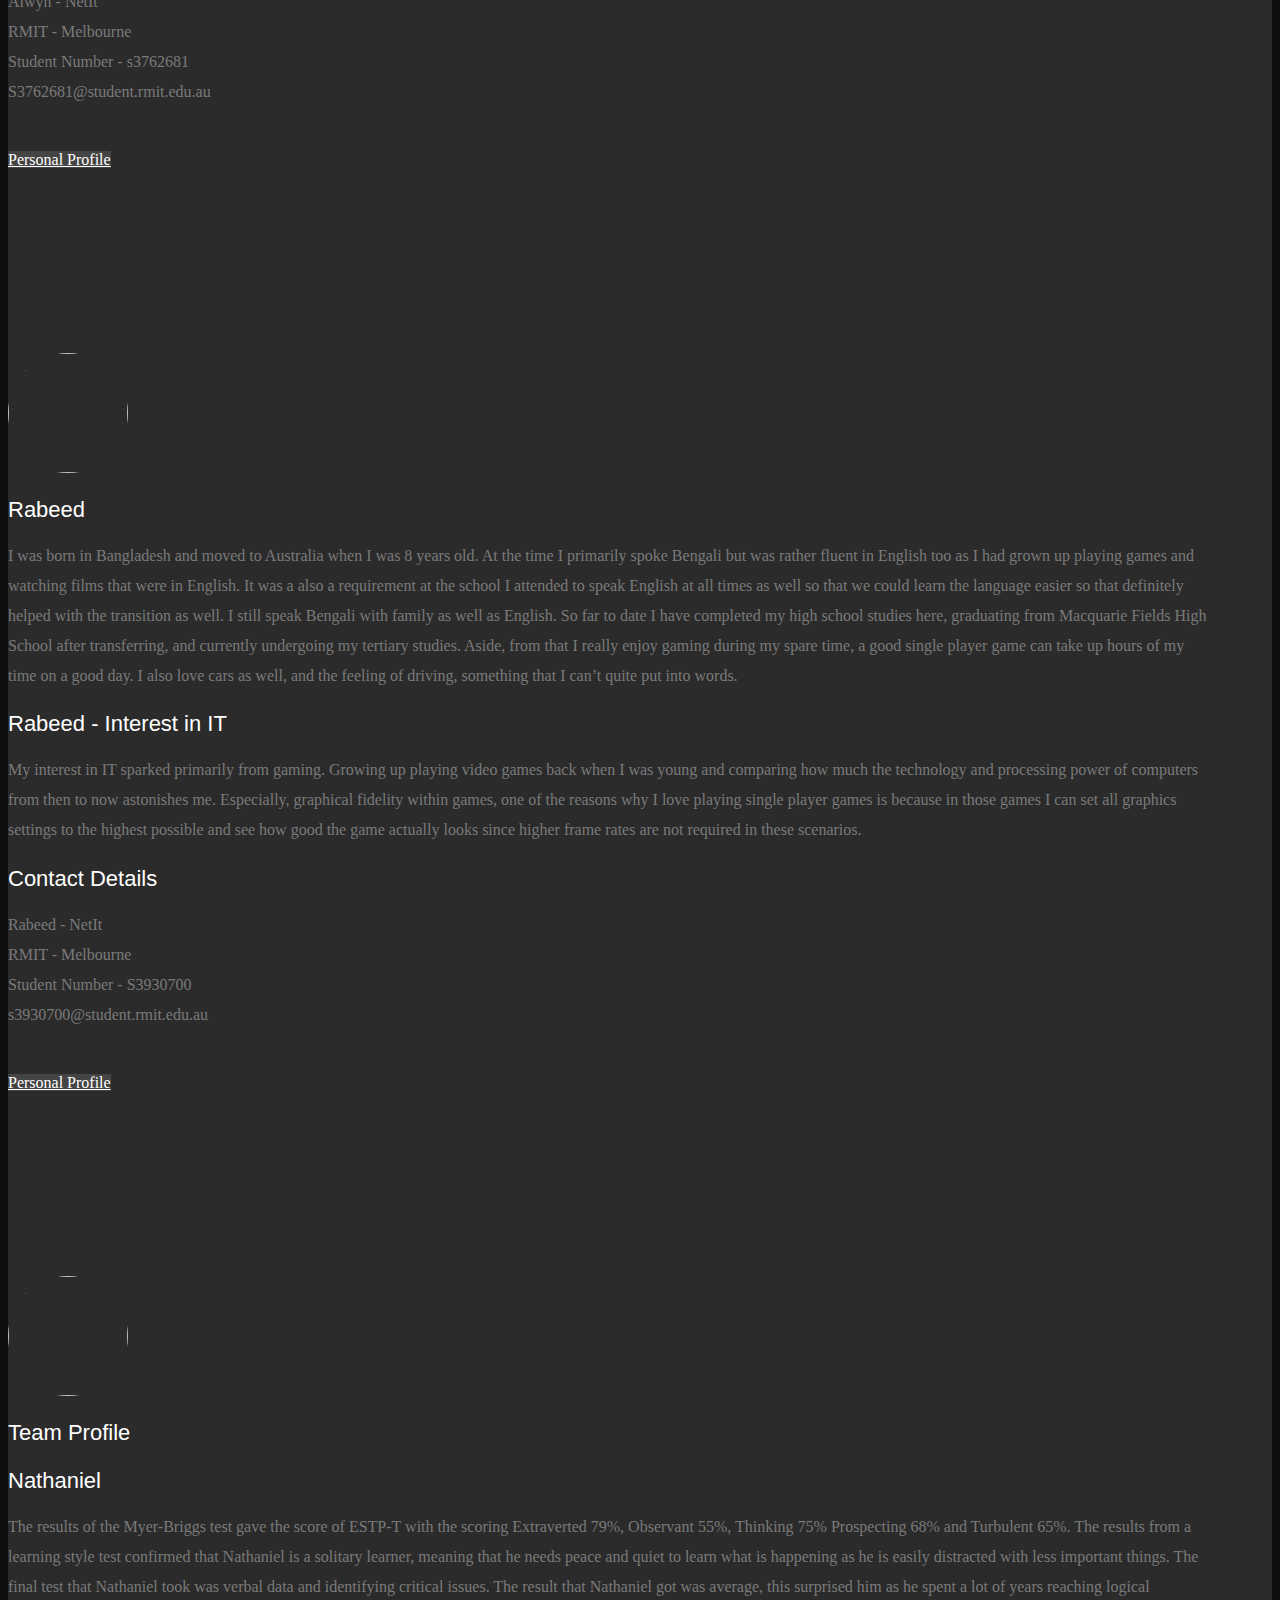
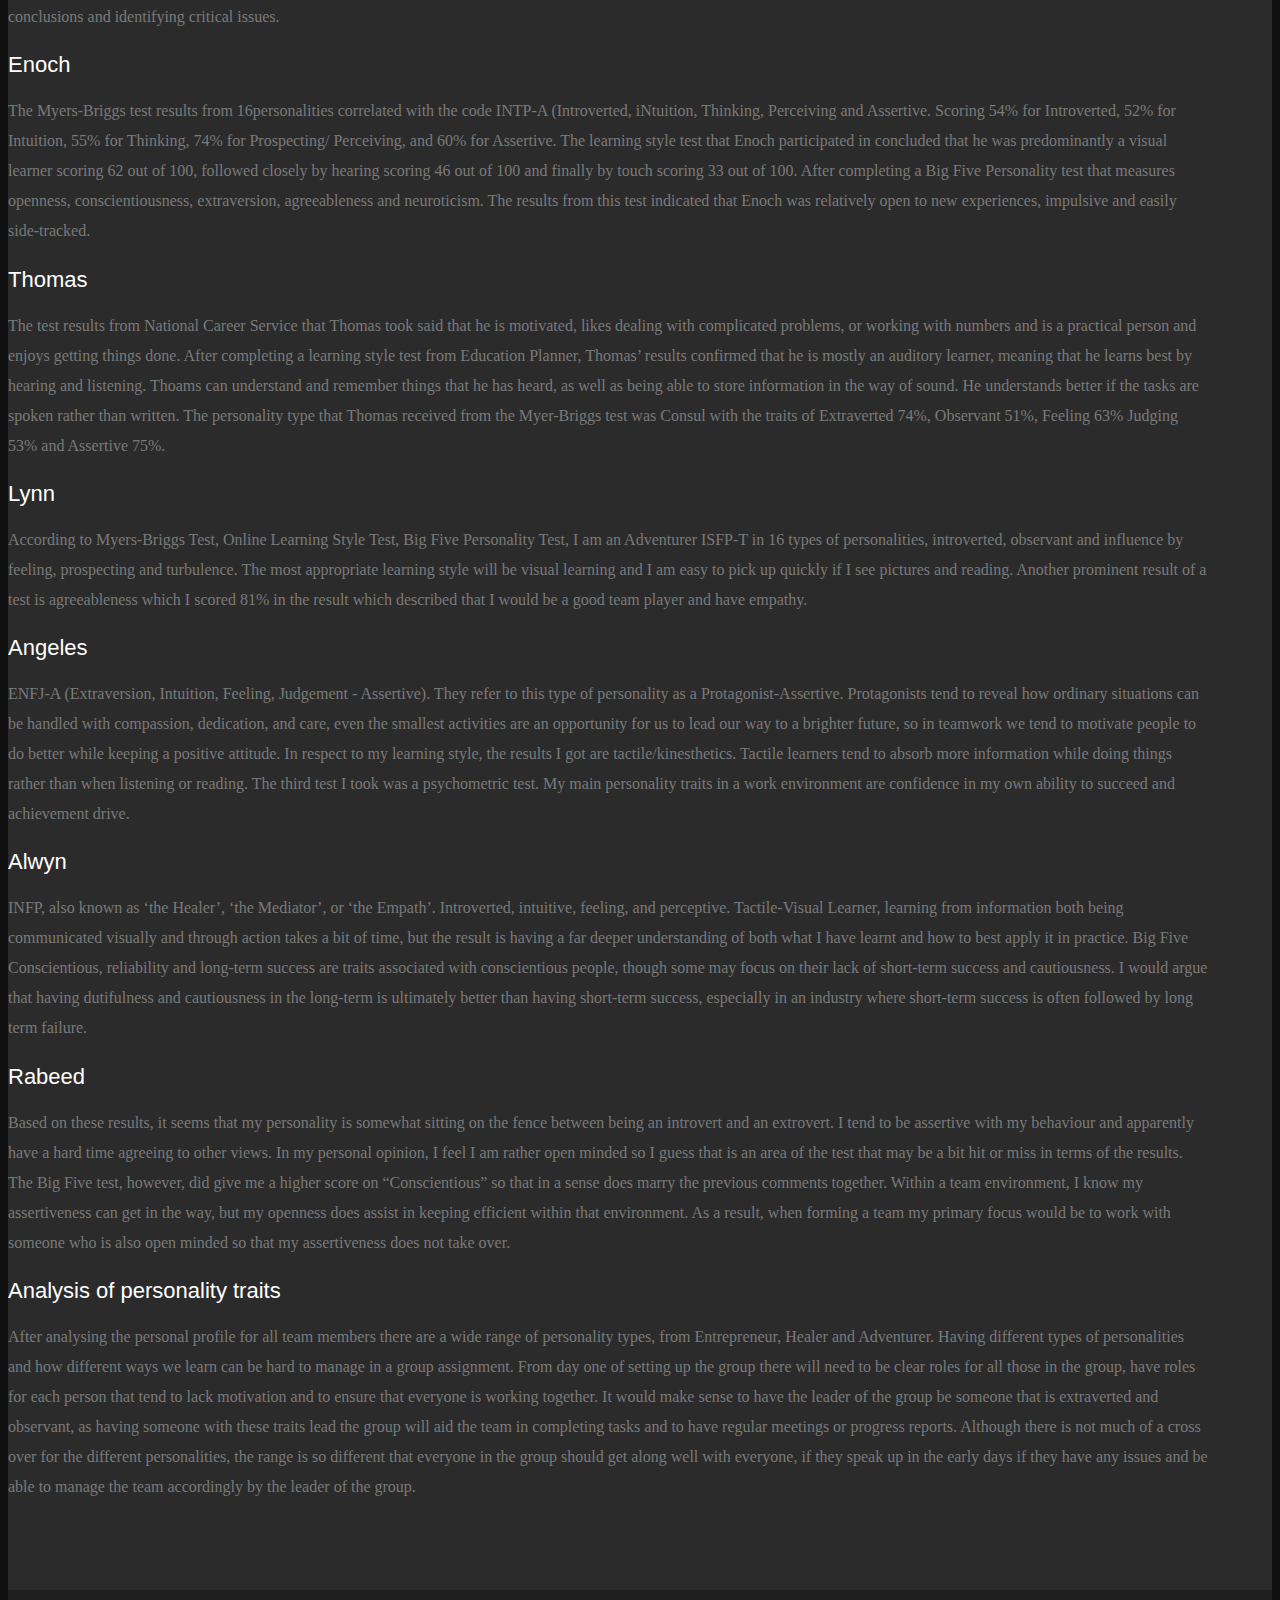
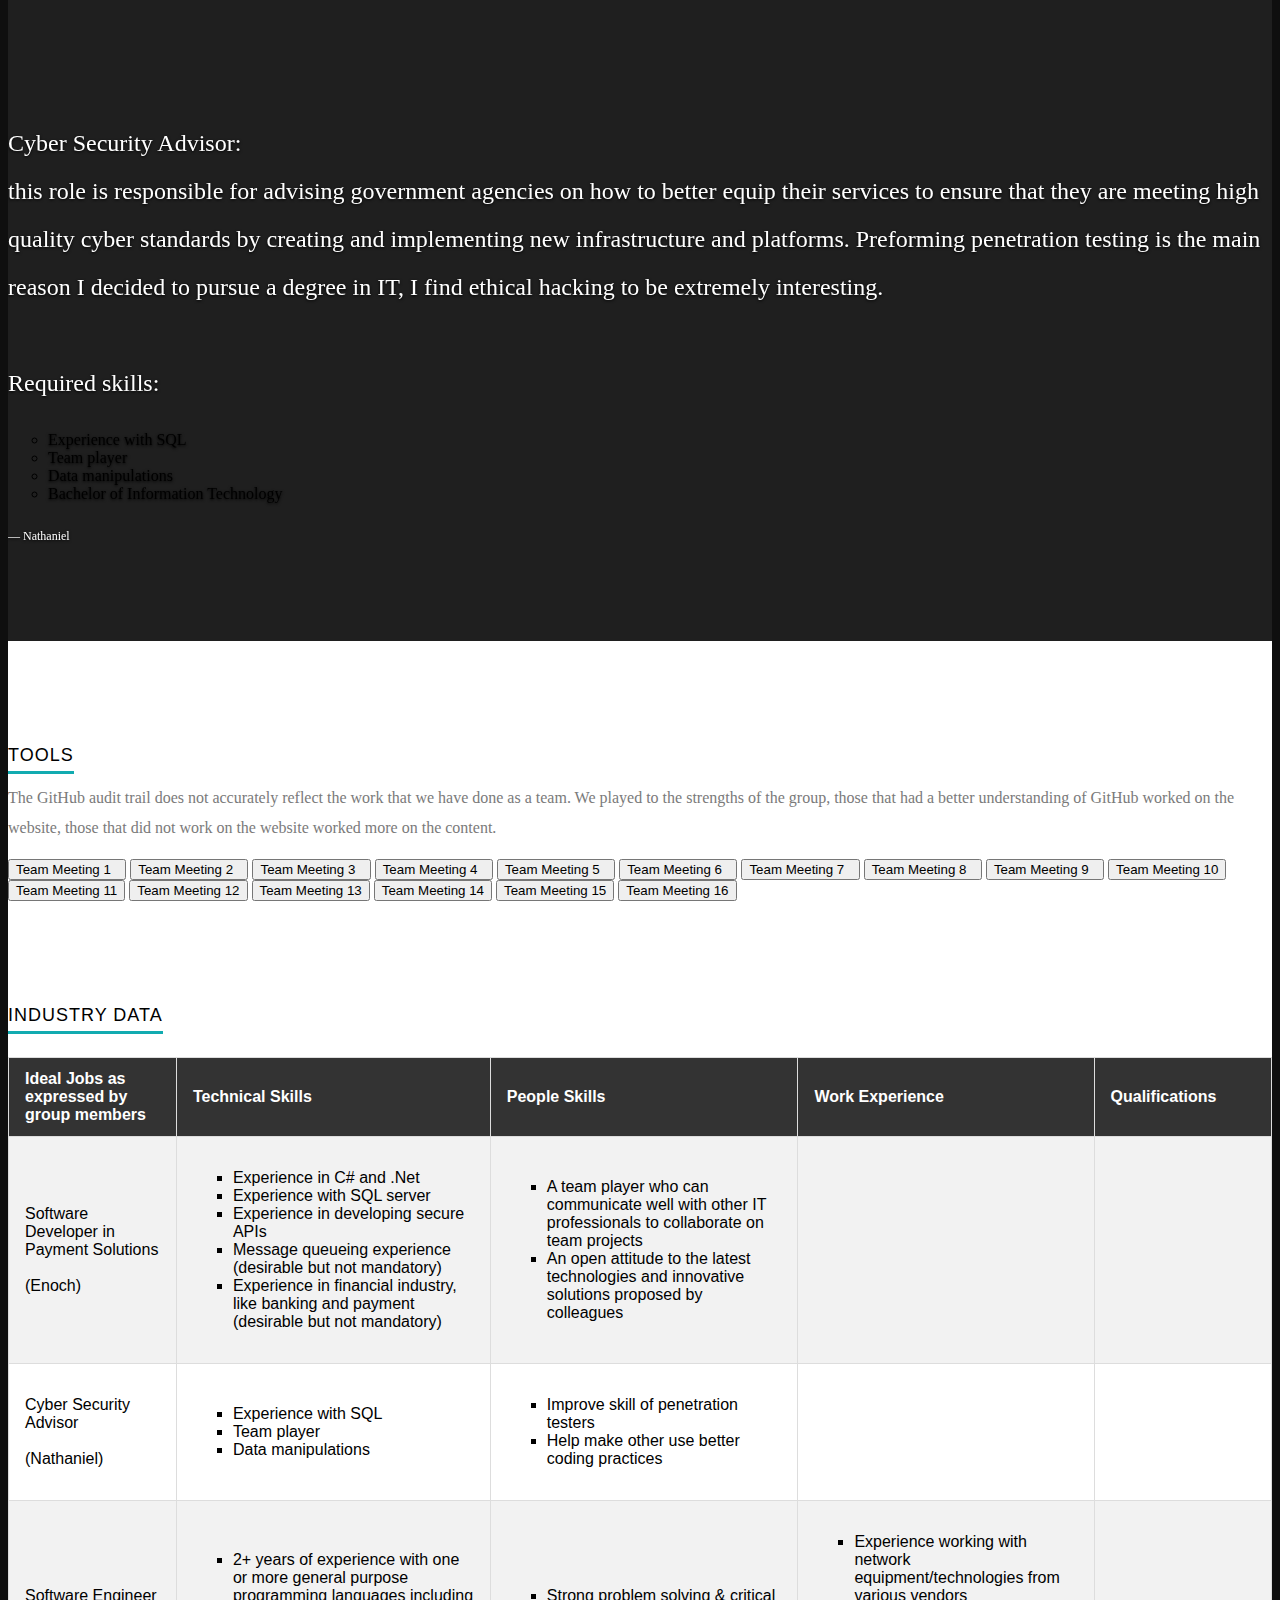
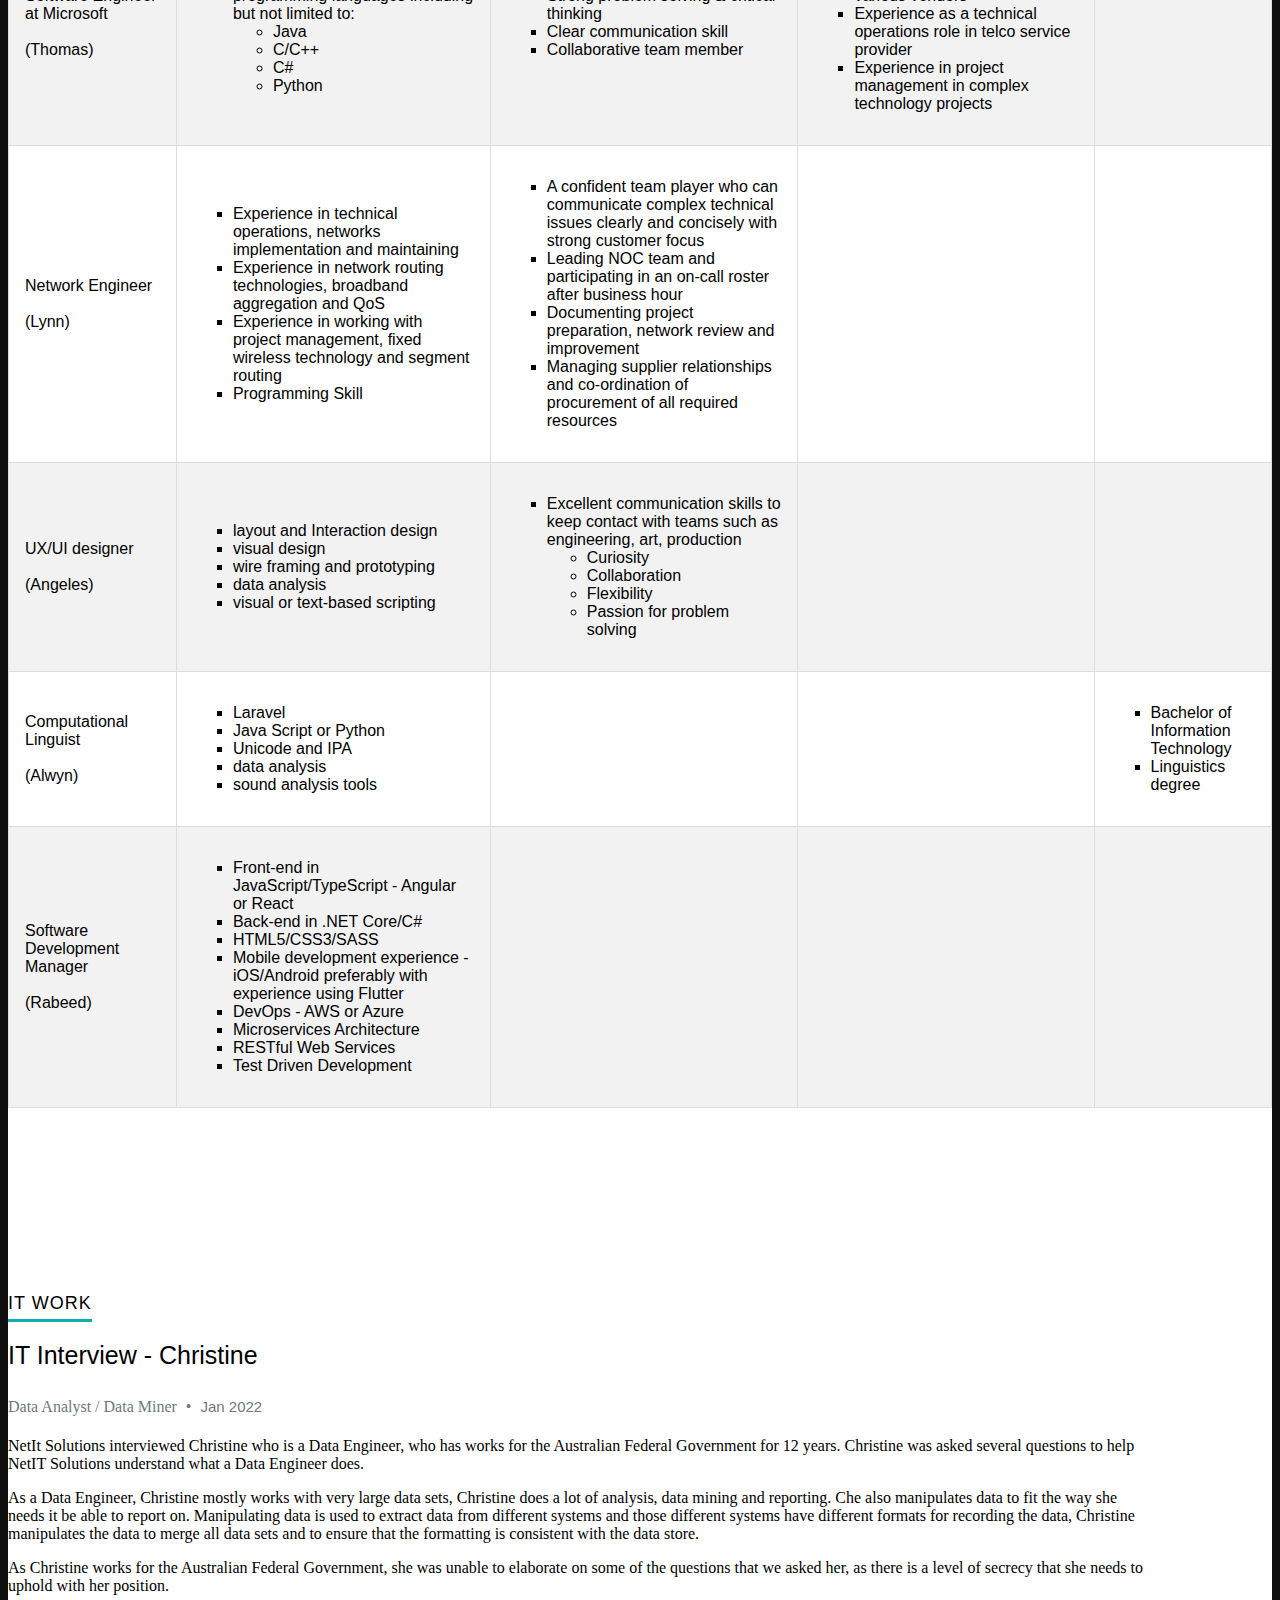
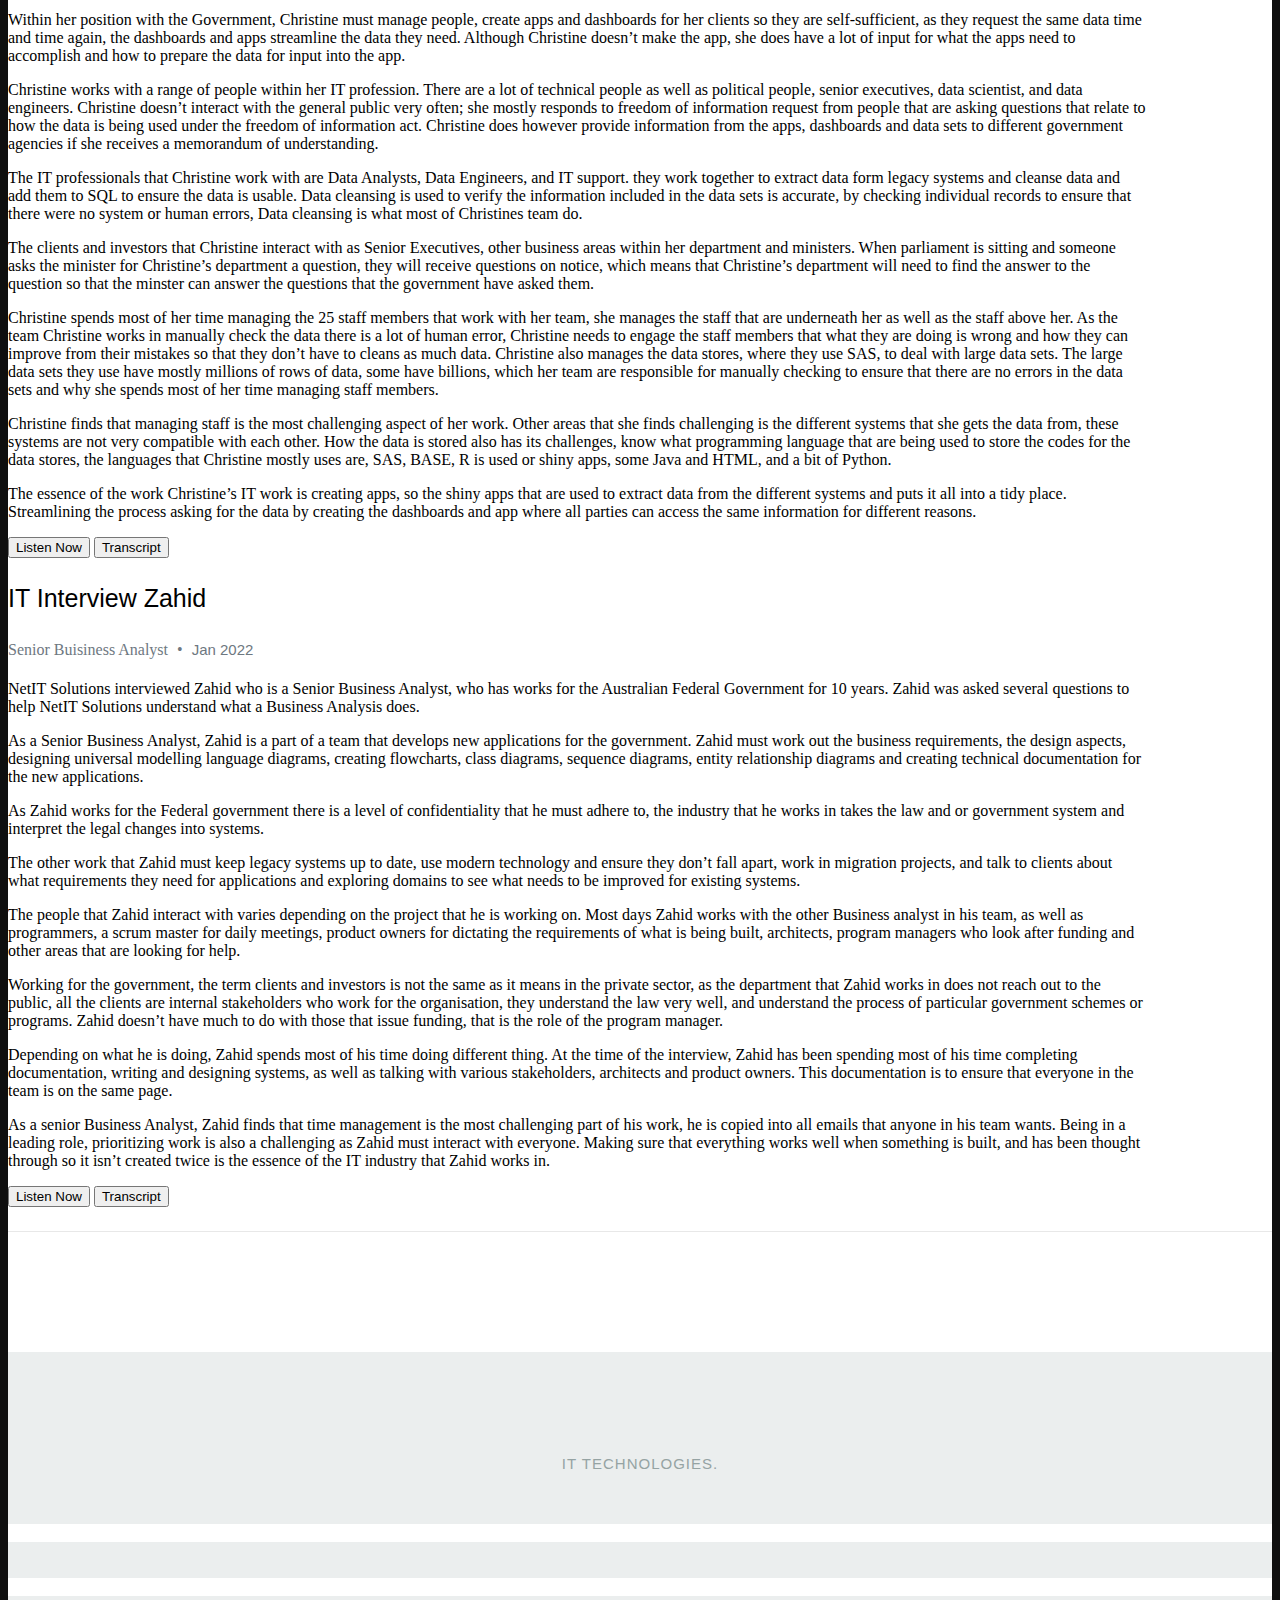
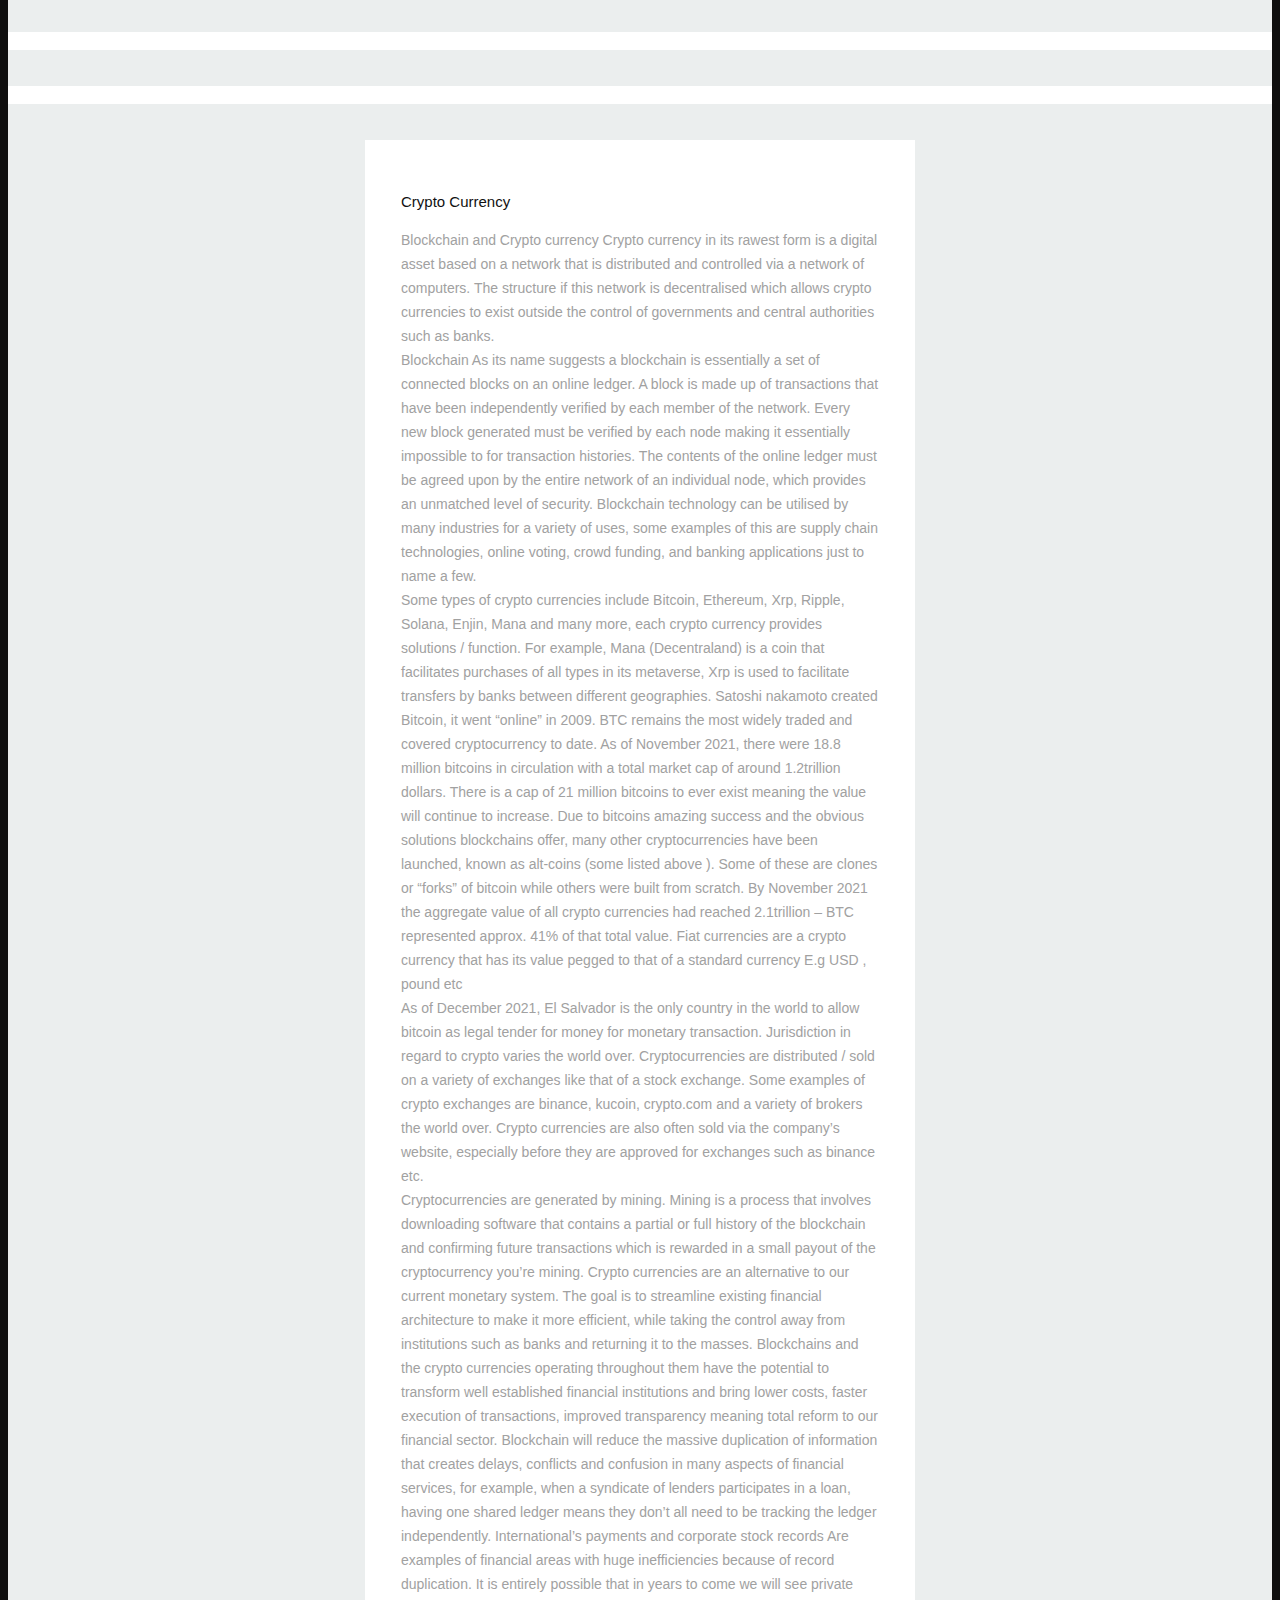
==== commit 762f54cb: "spelling and grammar errors fixing" ====
--- a/index.html
+++ b/index.html
@@ -607,42 +607,42 @@
             <h2>Nathaniel</h2>
 
 <p>The results of the Myer-Briggs test gave the score of ESTP-T with the scoring Extraverted 79%, Observant 55%, Thinking 75% Prospecting 68% and Turbulent 65%.
-The results from a learning style test confirmed that Nathaniel is a solitary learner, meaning that he needs peace and quiet to learn what is happening as he is easily distracted with less important thing.
-The final test that Nathaniel took was a verbal data and identifying critical issues. The result that Nathaniel got was average, this surprised him as he spent a lot of years reaching logical conclusions and identifying critical issues.</p>
+The results from a learning style test confirmed that Nathaniel is a solitary learner, meaning that he needs peace and quiet to learn what is happening as he is easily distracted with less important things.
+The final test that Nathaniel took was verbal data and identifying critical issues. The result that Nathaniel got was average, this surprised him as he spent a lot of years reaching logical conclusions and identifying critical issues.</p>
 
 <h2>Enoch </h2>
 
-<p>The Myers-Briggs test results from 16personalities correlated with the code INTP-A (Introverted, iNtuition, Thinking, Perceiving and Assertive. Scoring 54% for Introverted, 52% for Intuition, 55% for thinking, 74% for Prospecting/ Perceiving, and 60% for Assertive.
-The learning style test that Enoch participated in concluded that he was predominantly a visual learner scoring 62 out of 100, followed closely by hearing scoring 46 out of 100 and finally by touching scoring 33 out of 100.
+<p>The Myers-Briggs test results from 16personalities correlated with the code INTP-A (Introverted, iNtuition, Thinking, Perceiving and Assertive. Scoring 54% for Introverted, 52% for Intuition, 55% for Thinking, 74% for Prospecting/ Perceiving, and 60% for Assertive.
+The learning style test that Enoch participated in concluded that he was predominantly a visual learner scoring 62 out of 100, followed closely by hearing scoring 46 out of 100 and finally by touch scoring 33 out of 100.
 After completing a Big Five Personality test that measures openness, conscientiousness, extraversion, agreeableness and neuroticism. The results from this test indicated that Enoch was relatively open to new experiences, impulsive and easily side-tracked.</p> 
 
 <h2>Thomas</h2>
 
 <p>The test results from National Career Service that Thomas took said that he is motivated, likes dealing with complicated problems, or working with numbers and is a practical person and enjoys getting things done.
-After completing a learning style test from Education Planner, Thoams’ results confirmed that he is mostly an auditory learner, meaning that he learns best by hearing and listening. Thoams can understand and remember things that he has heard, as well as being able to store information in the way of sound. He understands better if the tasks are spoken rather than written.
-The personality type that Thomas received from the Myer-Briggs test was Consul with the traits of Extraverted 74%, observant 51%, Feeling 63% Judging 53% and Assertive 75%.</p>
+After completing a learning style test from Education Planner, Thomas’ results confirmed that he is mostly an auditory learner, meaning that he learns best by hearing and listening. Thoams can understand and remember things that he has heard, as well as being able to store information in the way of sound. He understands better if the tasks are spoken rather than written.
+The personality type that Thomas received from the Myer-Briggs test was Consul with the traits of Extraverted 74%, Observant 51%, Feeling 63% Judging 53% and Assertive 75%.</p>
 
 <h2>Lynn</h2>
 
-<p>According to Myers-Briggs Test, Online Learning Style Test, Big Five Personality Test, I am an Adventurer ISFP-T in 16 types of personalities, introverted, observant and influence of feeling, prospecting and turbulent. The most appropriate learning style will be visual learning and I am easy to pick up quick if I see pictures and reading. Another prominent of test result is agreeableness which I scored 81% in the result which described that I would be a good team player and have empathy.</p> 
+<p>According to Myers-Briggs Test, Online Learning Style Test, Big Five Personality Test, I am an Adventurer ISFP-T in 16 types of personalities, introverted, observant and influence by feeling, prospecting and turbulence. The most appropriate learning style will be visual learning and I am easy to pick up quickly if I see pictures and reading. Another prominent result of a test is agreeableness which I scored 81% in the result which described that I would be a good team player and have empathy.</p> 
 
 <h2>Angeles</h2>
 
-<p>ENFJ-A (Extraversion, Intuition, Feeling, Judgment - Assertive). They refer to this type of personality as a Protagonist-Assertive. Protagonists tend to reveal how ordinary situations can be handled with compassion, dedication, and care, even the smallest activities are an opportunity for us to lead our way to a brighter future, so in teamwork we tend to motivate people to do better while keeping a positive attitude. In respect to my learning style, the results I got are tactile/kinesthetics. Tactile learners tend to absorb more information while doing things rather than when listening or reading. The third test I took was a psychometric test. My main personality traits in a work environment are confidence in my own ability to succeed and achievement drive. </p>
+<p>ENFJ-A (Extraversion, Intuition, Feeling, Judgement - Assertive). They refer to this type of personality as a Protagonist-Assertive. Protagonists tend to reveal how ordinary situations can be handled with compassion, dedication, and care, even the smallest activities are an opportunity for us to lead our way to a brighter future, so in teamwork we tend to motivate people to do better while keeping a positive attitude. In respect to my learning style, the results I got are tactile/kinesthetics. Tactile learners tend to absorb more information while doing things rather than when listening or reading. The third test I took was a psychometric test. My main personality traits in a work environment are confidence in my own ability to succeed and achievement drive. </p>
 
 <h2>Alwyn </h2>
 
 <p>INFP, also known as ‘the Healer’, ‘the Mediator’, or ‘the Empath’. Introverted, intuitive, feeling, and perceptive. 
 Tactile-Visual Learner, learning from information both being communicated visually and through action takes a bit of time, but the result is having a far deeper understanding of both what I have learnt and how to best apply it in practice. 
-Big Five Conscientious, reliability and long-term success are traits associated with conscientious people, though some may focus their lack of short-term success and cautiousness. I would argue that having dutifulness and cautiousness in the long-term is ultimately better than having short-term success, especially in an industry where short-term success is often followed by long term failure. </p>
+Big Five Conscientious, reliability and long-term success are traits associated with conscientious people, though some may focus on their lack of short-term success and cautiousness. I would argue that having dutifulness and cautiousness in the long-term is ultimately better than having short-term success, especially in an industry where short-term success is often followed by long term failure. </p>
 
 <h2>Rabeed</h2>
 
-<p>Based off these results, it seems that my personality is somewhat sitting on the fence between being an introvert and an extrovert. I tend to be assertive with my behavior and apparently have a hard time agreeing to other views. In my personal opinion, I feel I am rather open minded so I guess that is an area of the test that may be a bit hit or miss in terms of the results. The Big Five test, however, did give me a higher score on “Conscientious” so that in a sense does marry the previous comments together. Within a team environment, I know my assertiveness can get in the way, but my openness does assist in keeping efficient within that environment. As a result, when forming a team my primary focus would be to work with someone who is also open minded so that my assertiveness does not take over. </p> 
+<p>Based on these results, it seems that my personality is somewhat sitting on the fence between being an introvert and an extrovert. I tend to be assertive with my behaviour and apparently have a hard time agreeing to other views. In my personal opinion, I feel I am rather open minded so I guess that is an area of the test that may be a bit hit or miss in terms of the results. The Big Five test, however, did give me a higher score on “Conscientious” so that in a sense does marry the previous comments together. Within a team environment, I know my assertiveness can get in the way, but my openness does assist in keeping efficient within that environment. As a result, when forming a team my primary focus would be to work with someone who is also open minded so that my assertiveness does not take over. </p> 
 
 <h2>Analysis of personality traits</h2> 
 
-<p>After analysing the personal profile for all team members there are a wide range of personality types, from Entrepreneur, Healer and Adventurer. Having different types of personalities and how different ways we learn can be hard to manage in a group assignment. From day one of setting up the group there will need to be clear roles for all those in the group, have roles for each person that tend to lack motivation and to ensure that everyone is working together. It would make sense to have the leader of the group be someone that is extraverted and observant, as having someone with these traits lead the group will aid the team into completing tasks and to have regular meetings or progress reports. Although there is not much of a cross over for the different personalities, the rang is so different that everyone in the group should get along well with everyone, if they speak up in the early days if they have any issues and be able to manage the team accordingly by the leader of the group.</p>
+<p>After analysing the personal profile for all team members there are a wide range of personality types, from Entrepreneur, Healer and Adventurer. Having different types of personalities and how different ways we learn can be hard to manage in a group assignment. From day one of setting up the group there will need to be clear roles for all those in the group, have roles for each person that tend to lack motivation and to ensure that everyone is working together. It would make sense to have the leader of the group be someone that is extraverted and observant, as having someone with these traits lead the group will aid the team in completing tasks and to have regular meetings or progress reports. Although there is not much of a cross over for the different personalities, the range is so different that everyone in the group should get along well with everyone, if they speak up in the early days if they have any issues and be able to manage the team accordingly by the leader of the group.</p>
 
 
 
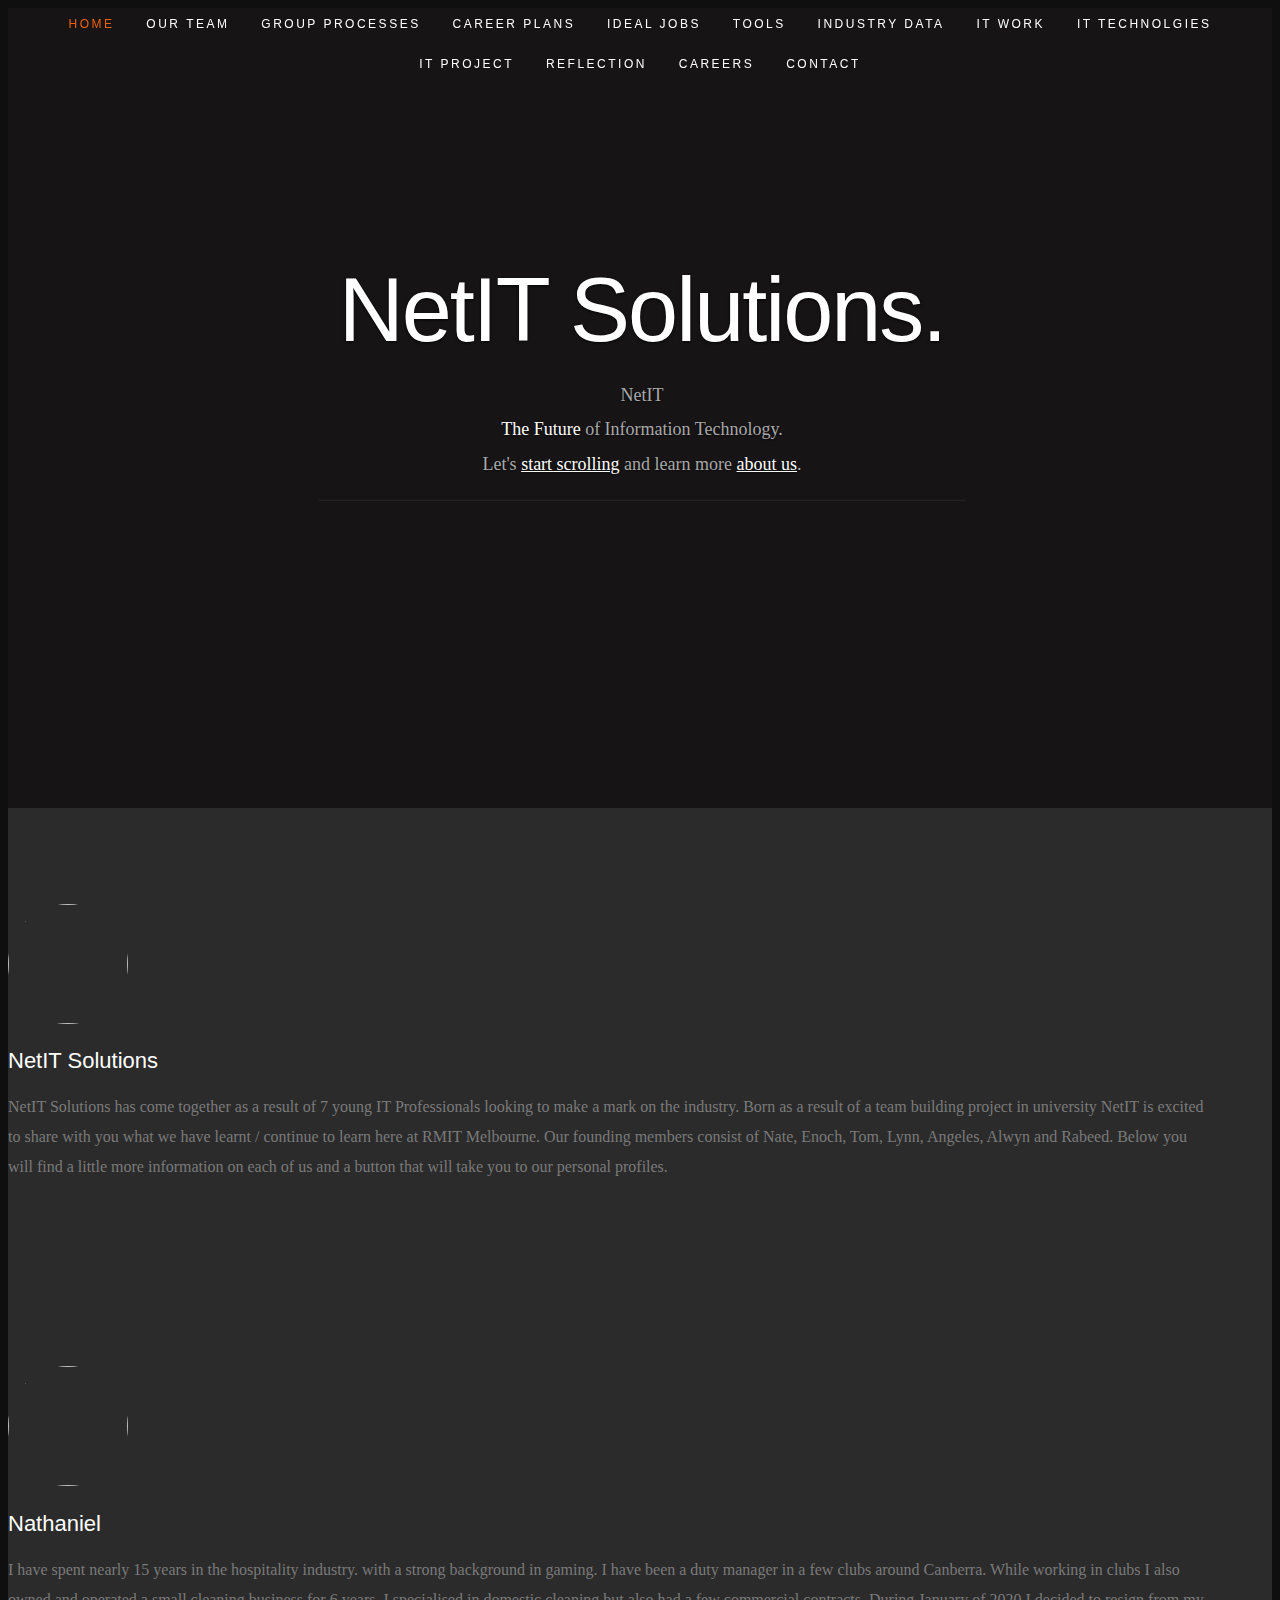
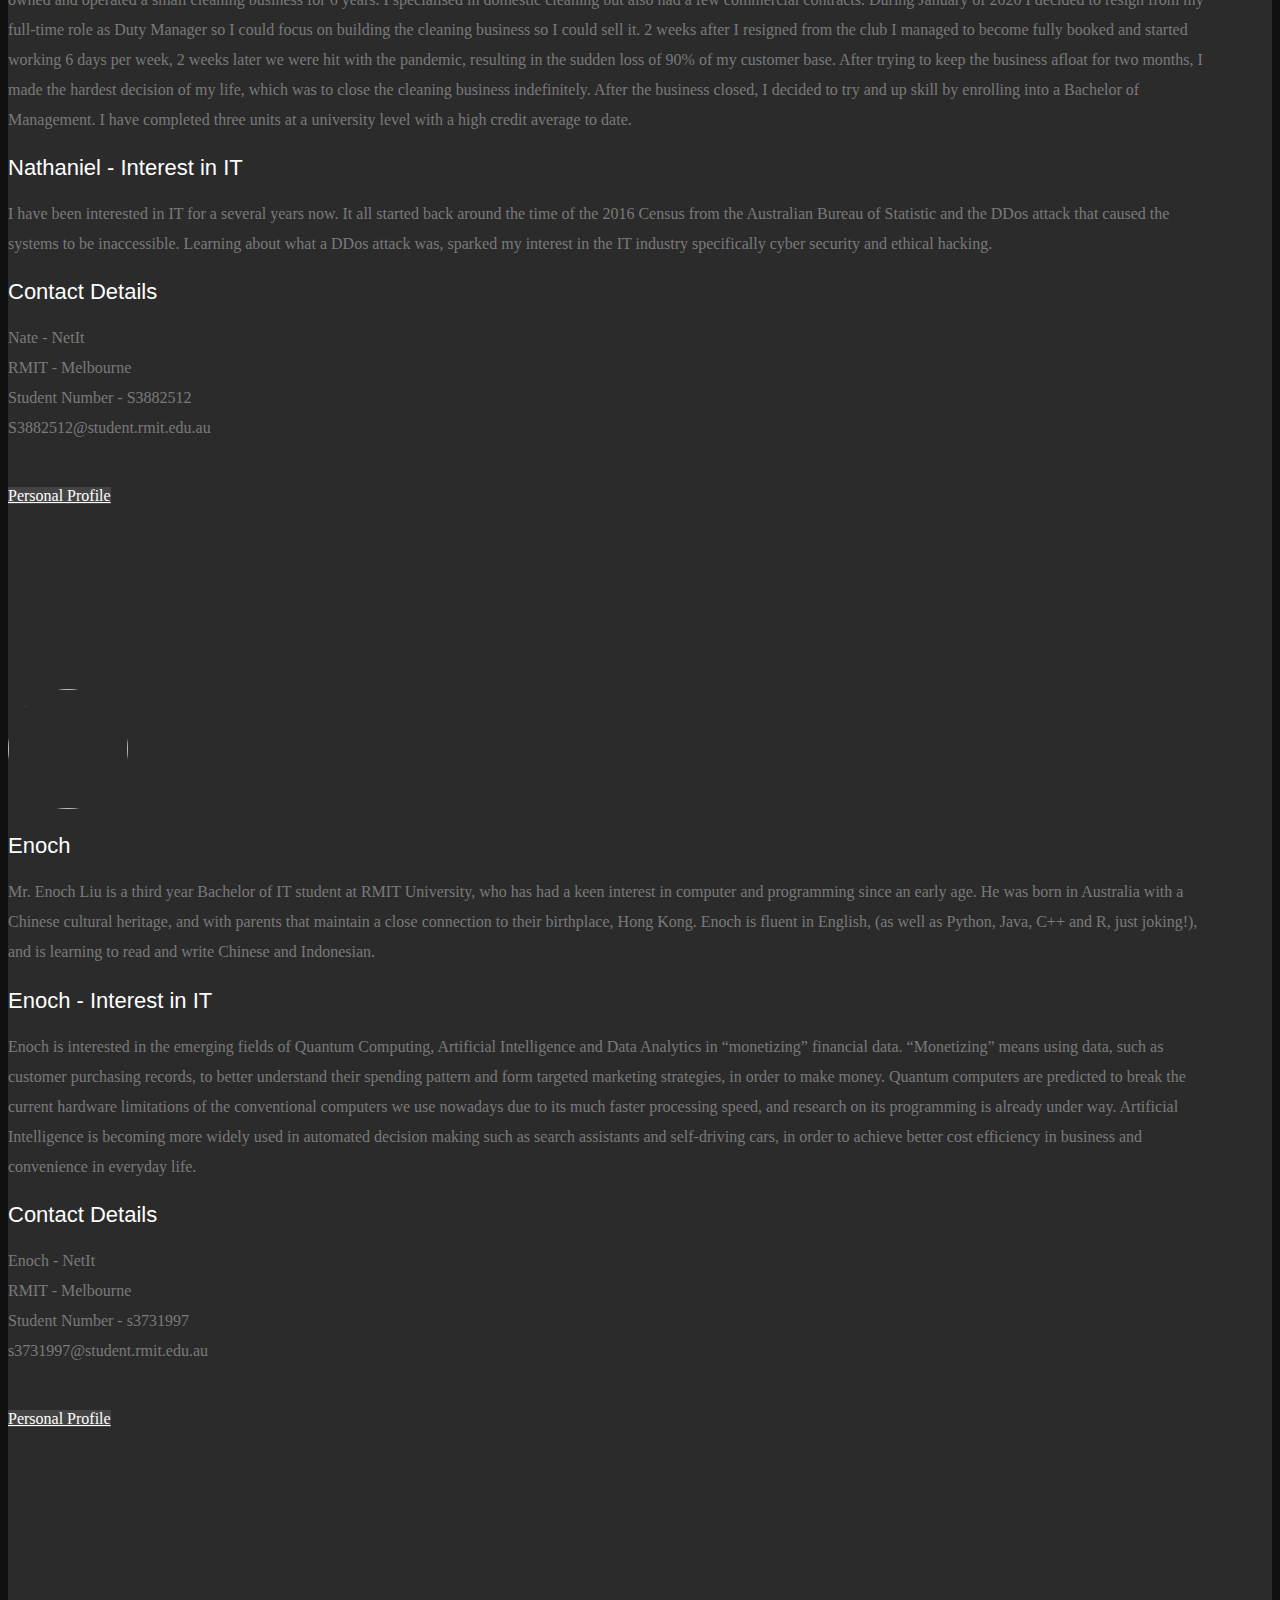
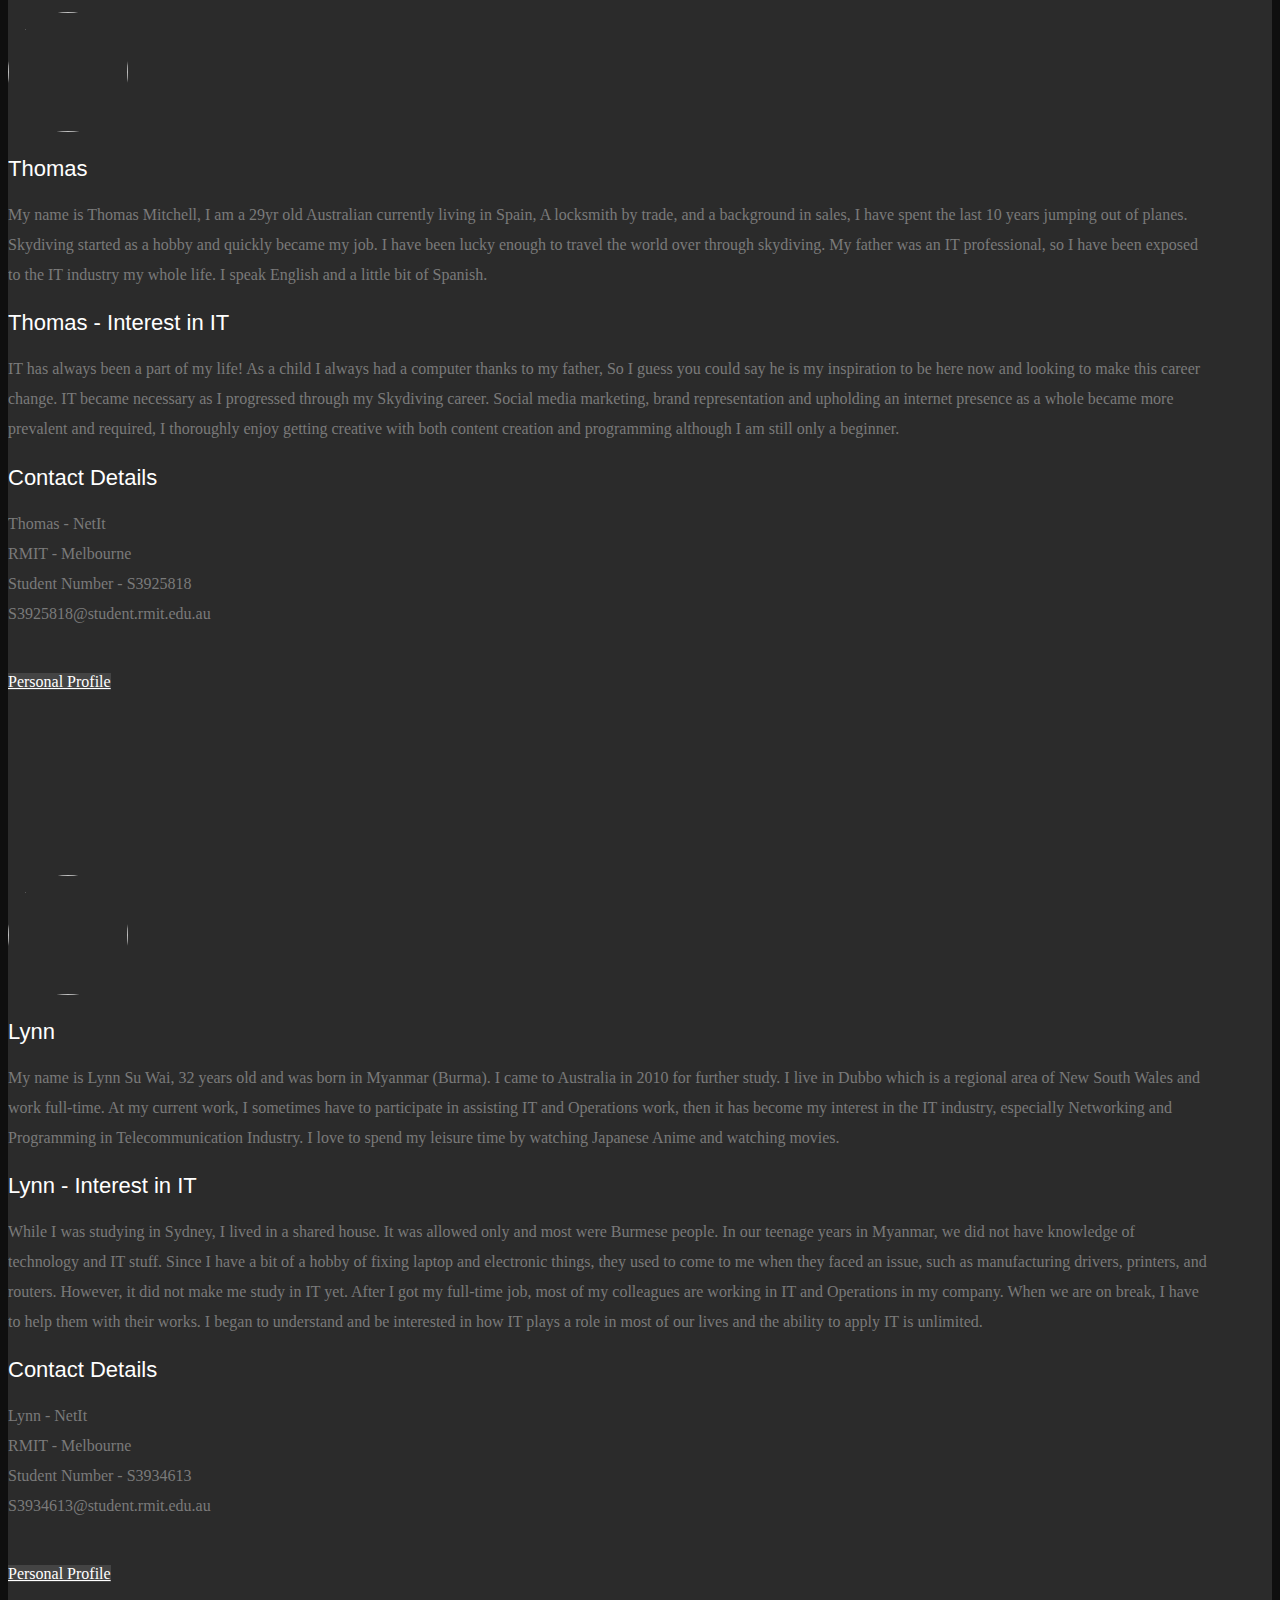
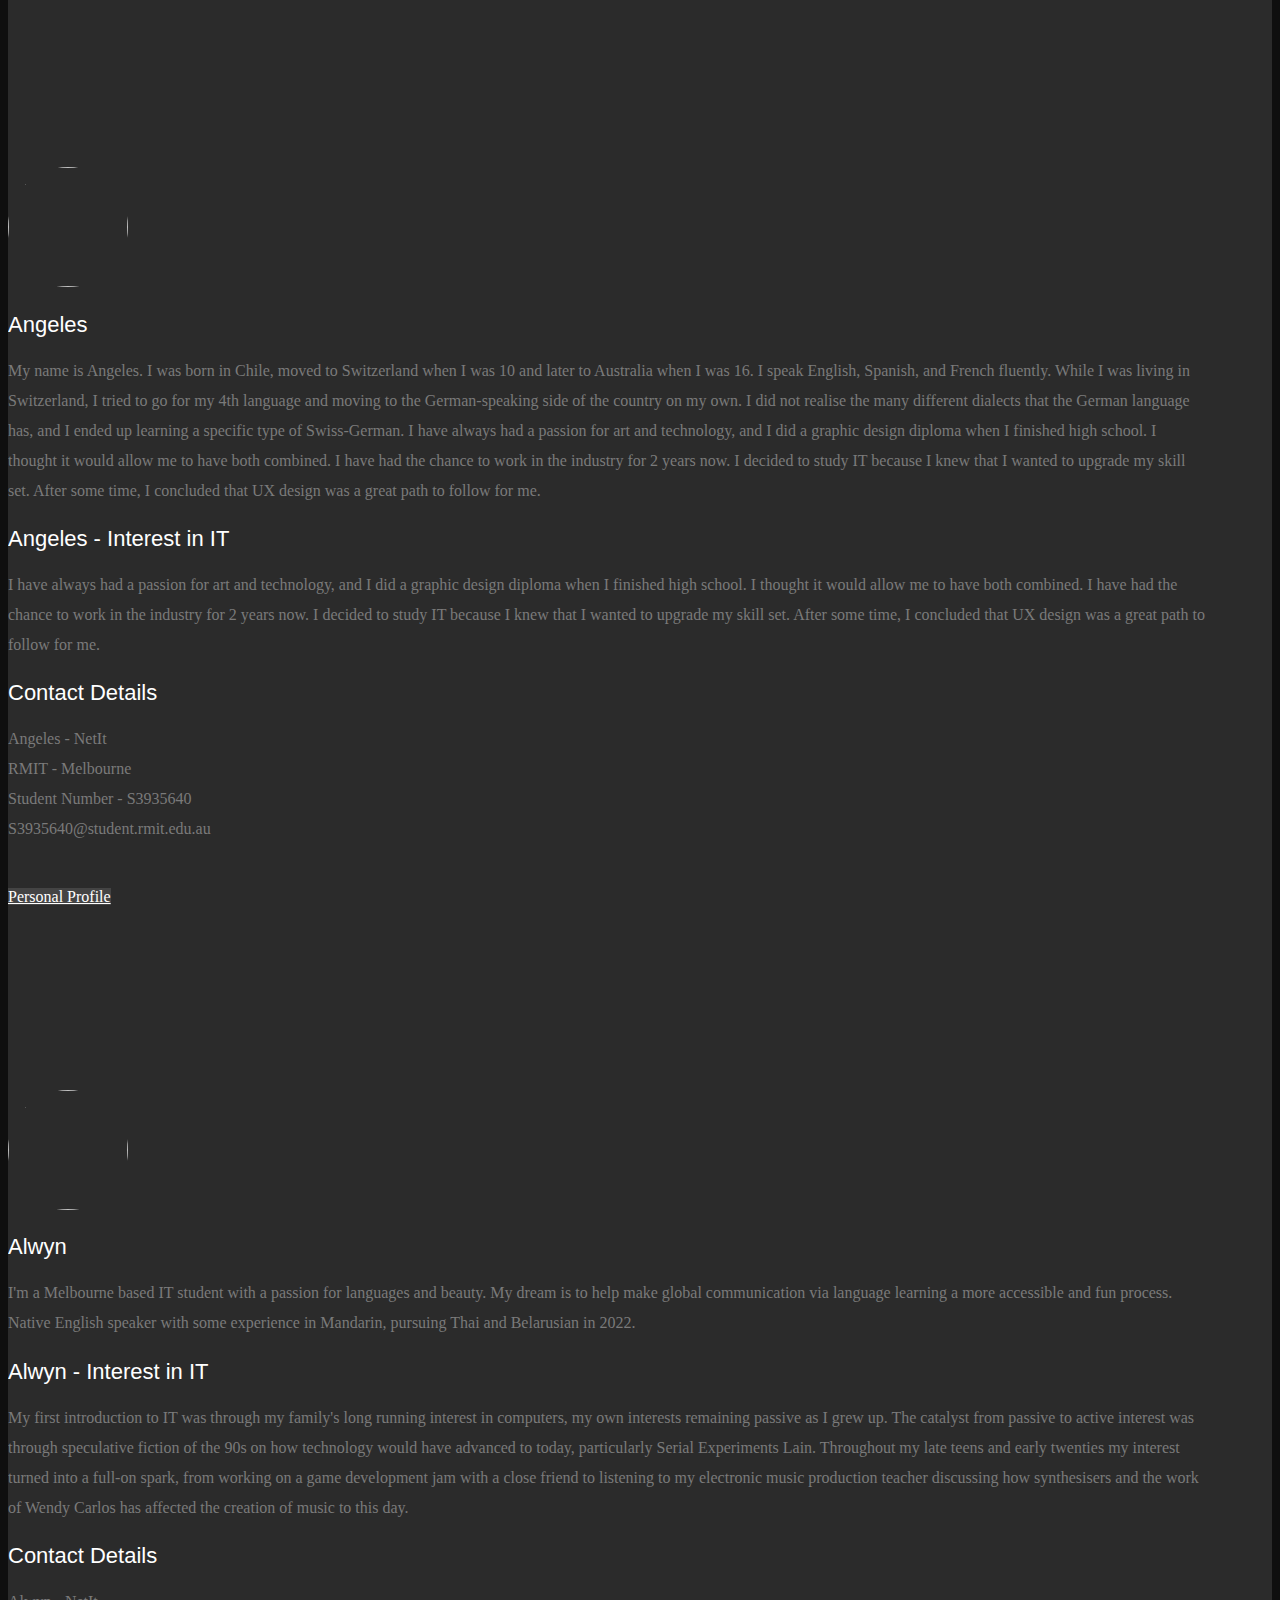
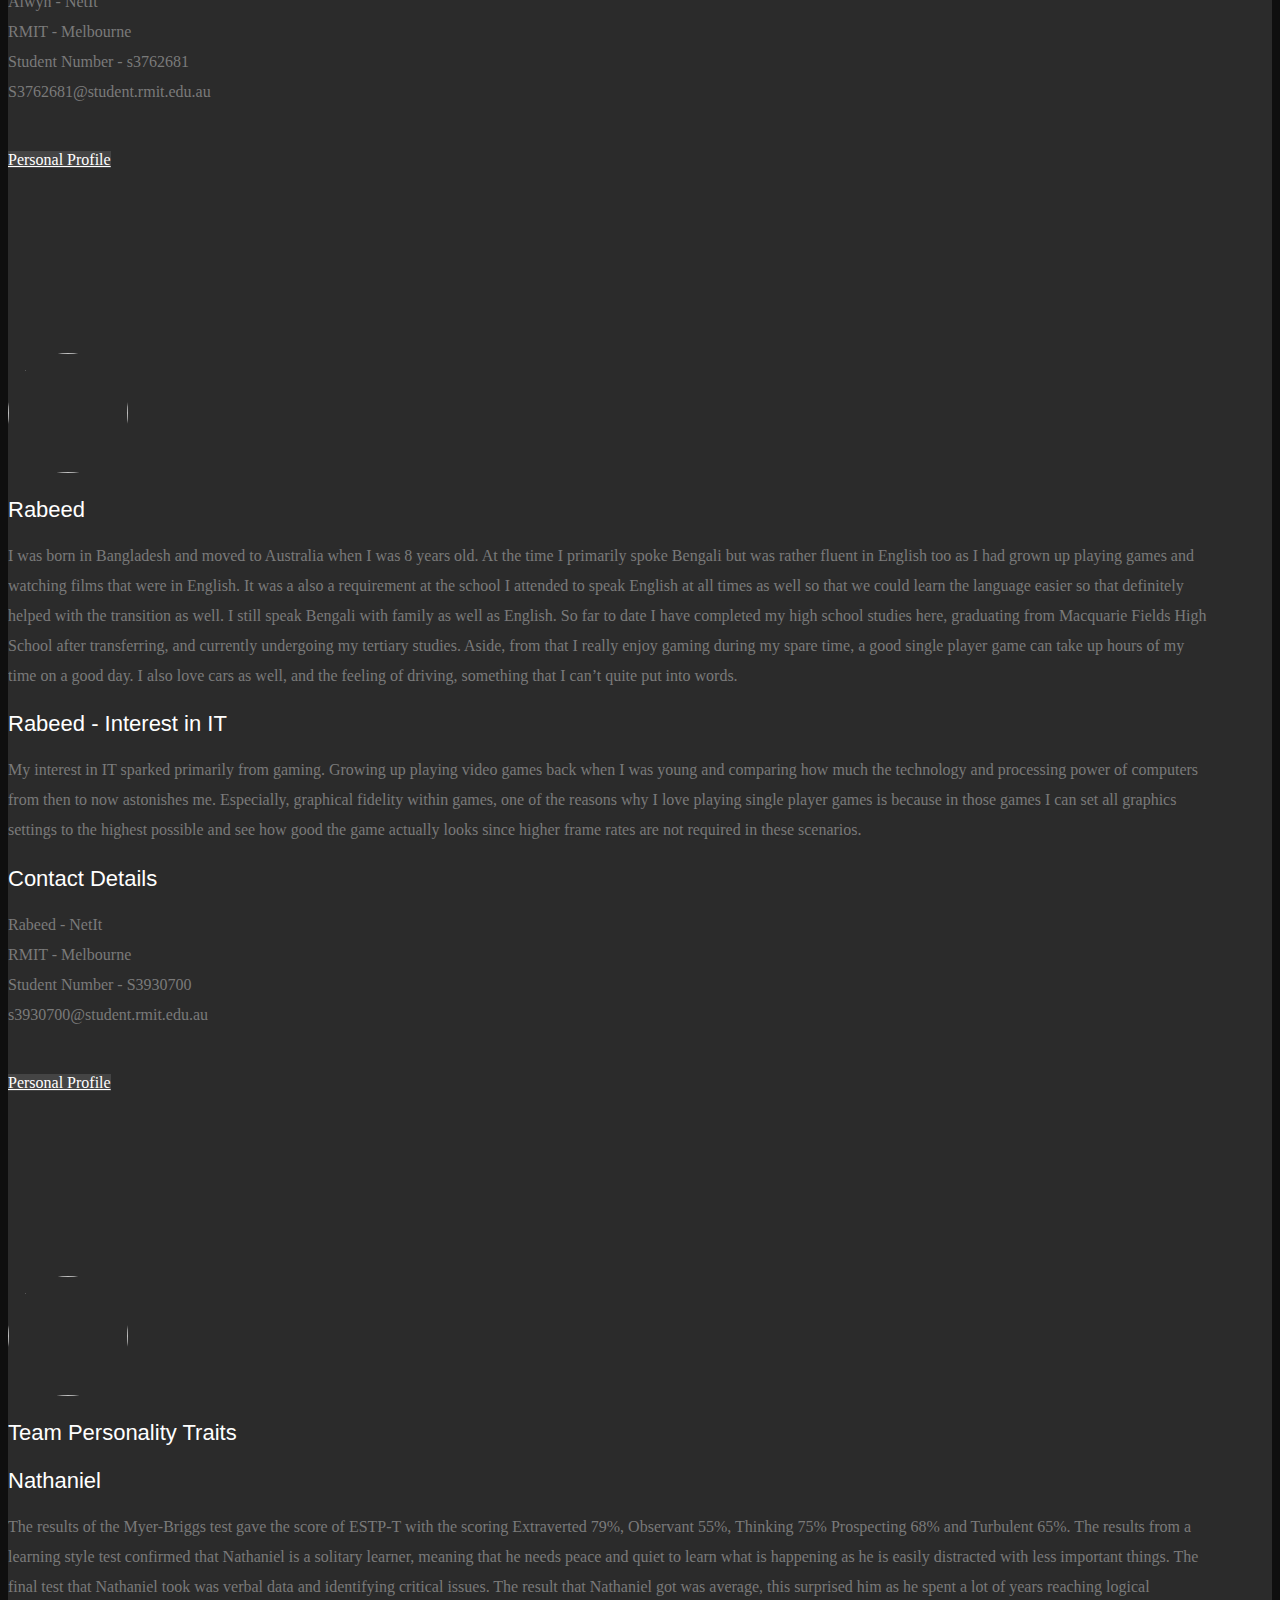
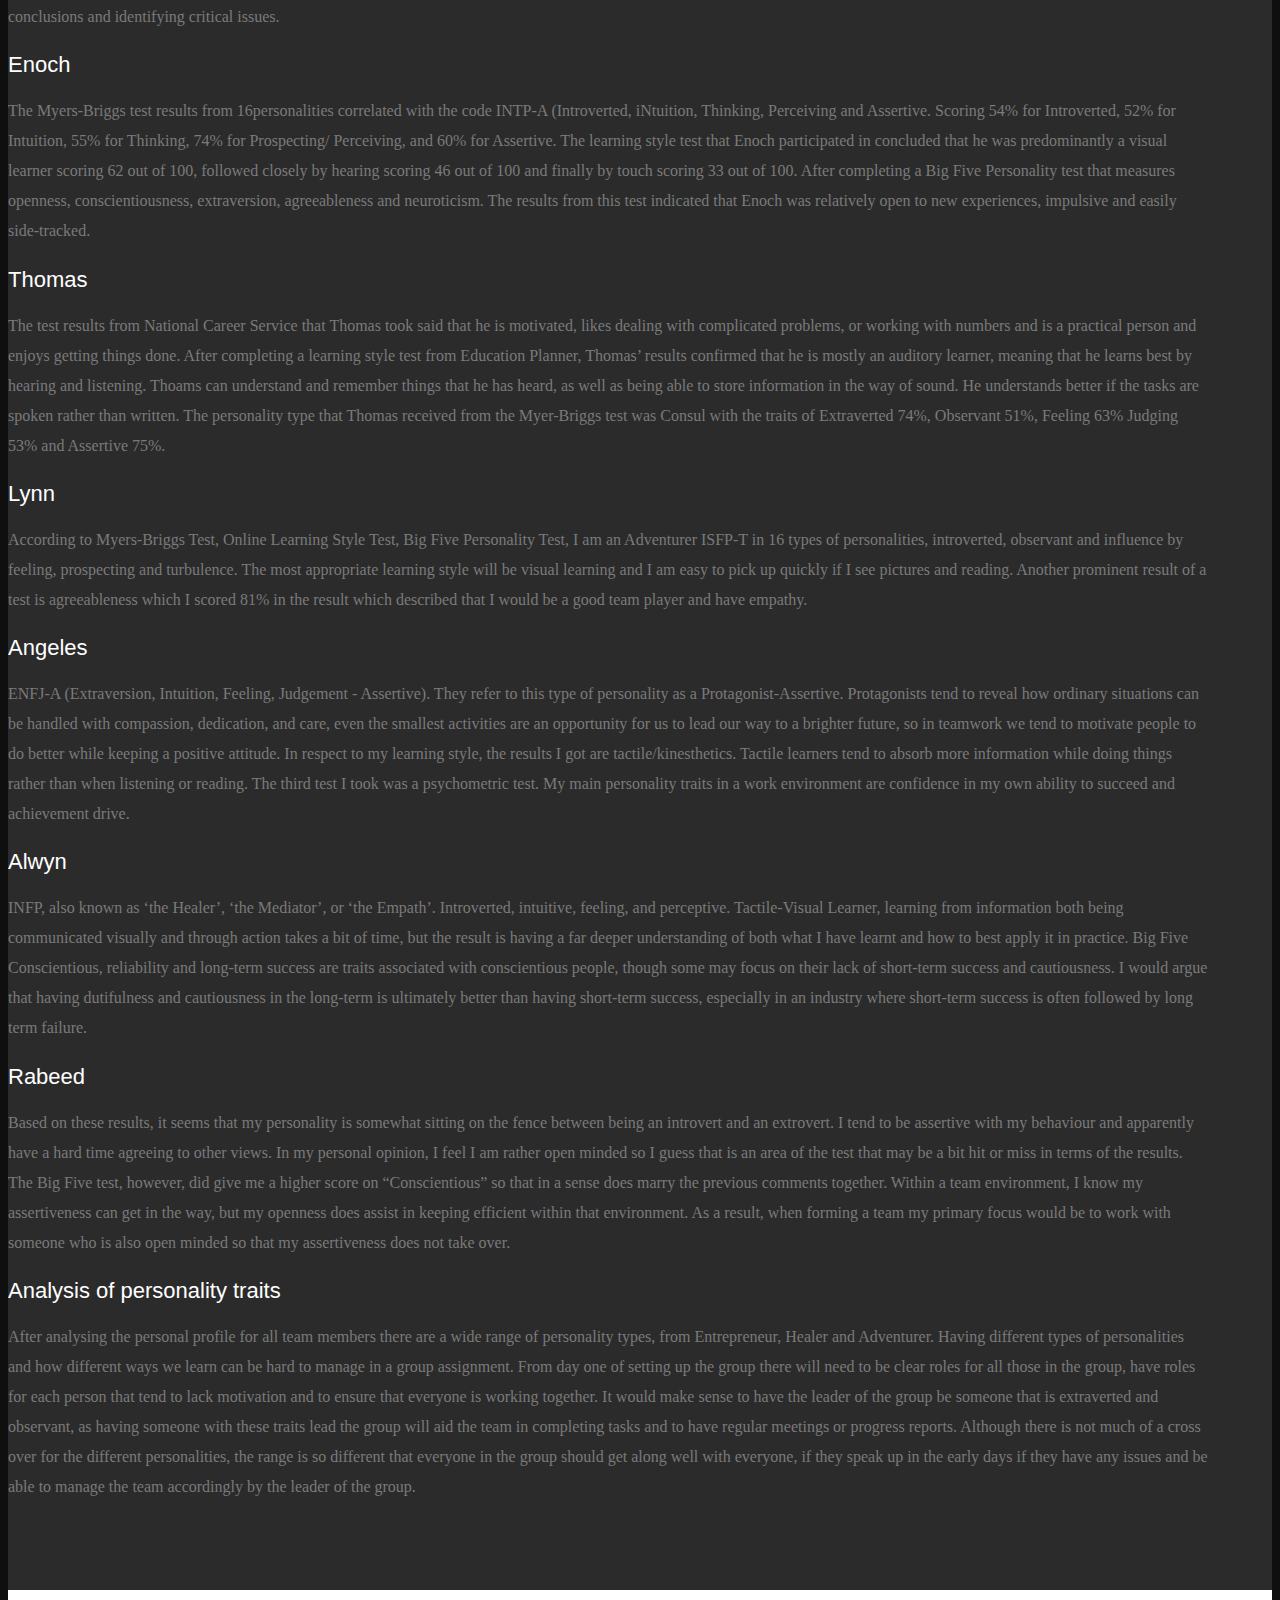
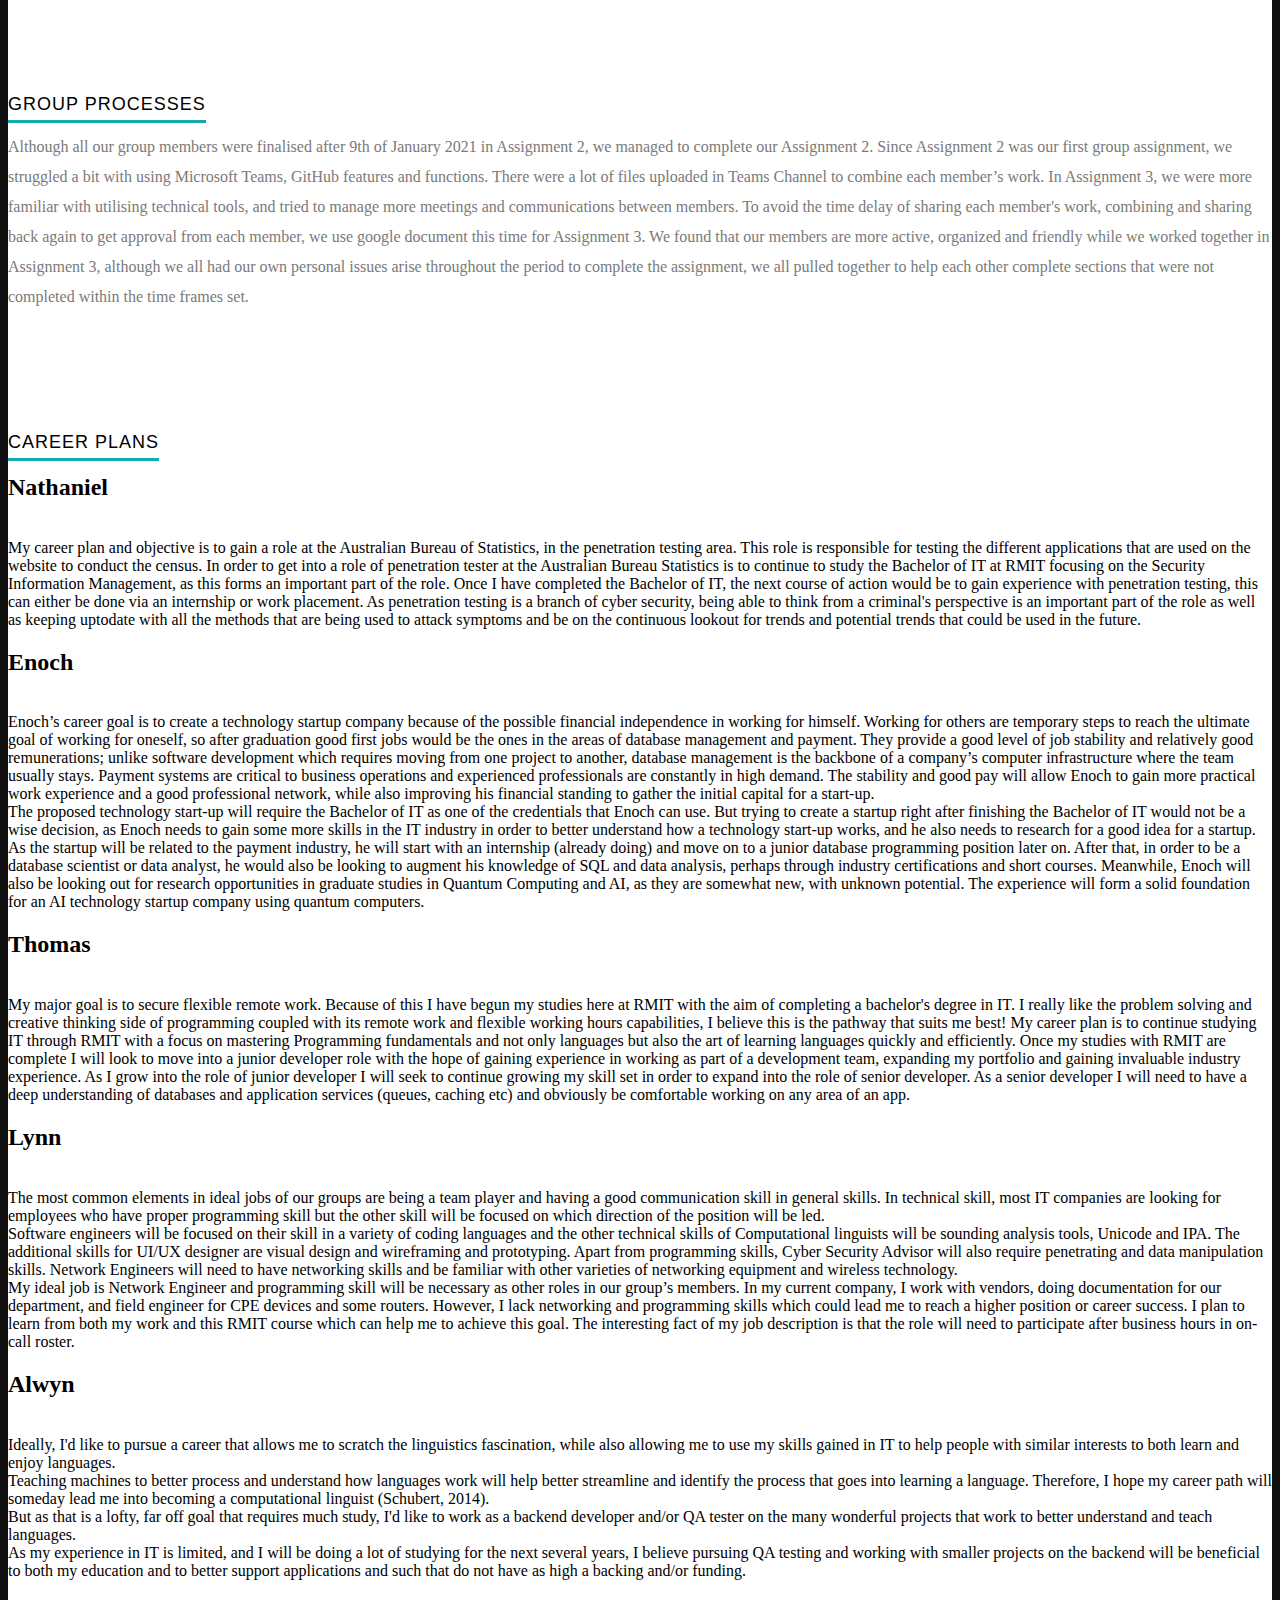
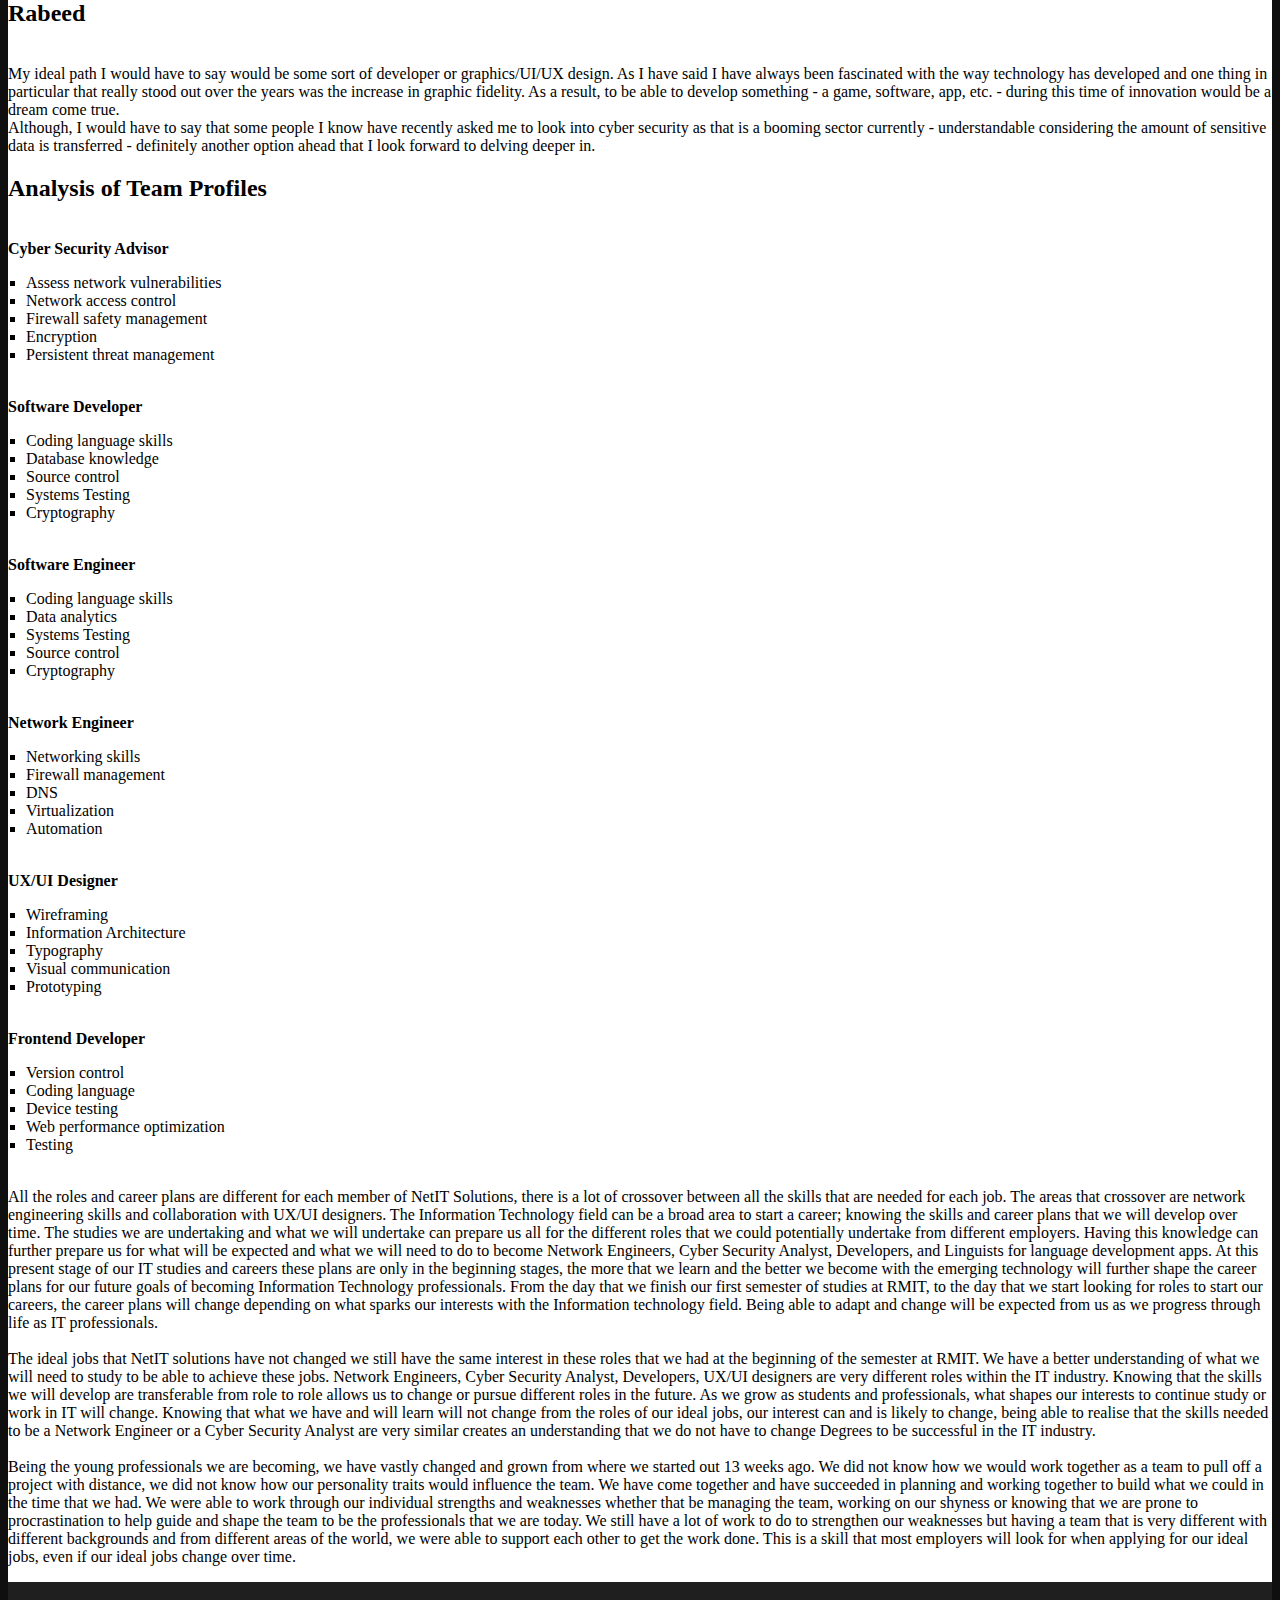
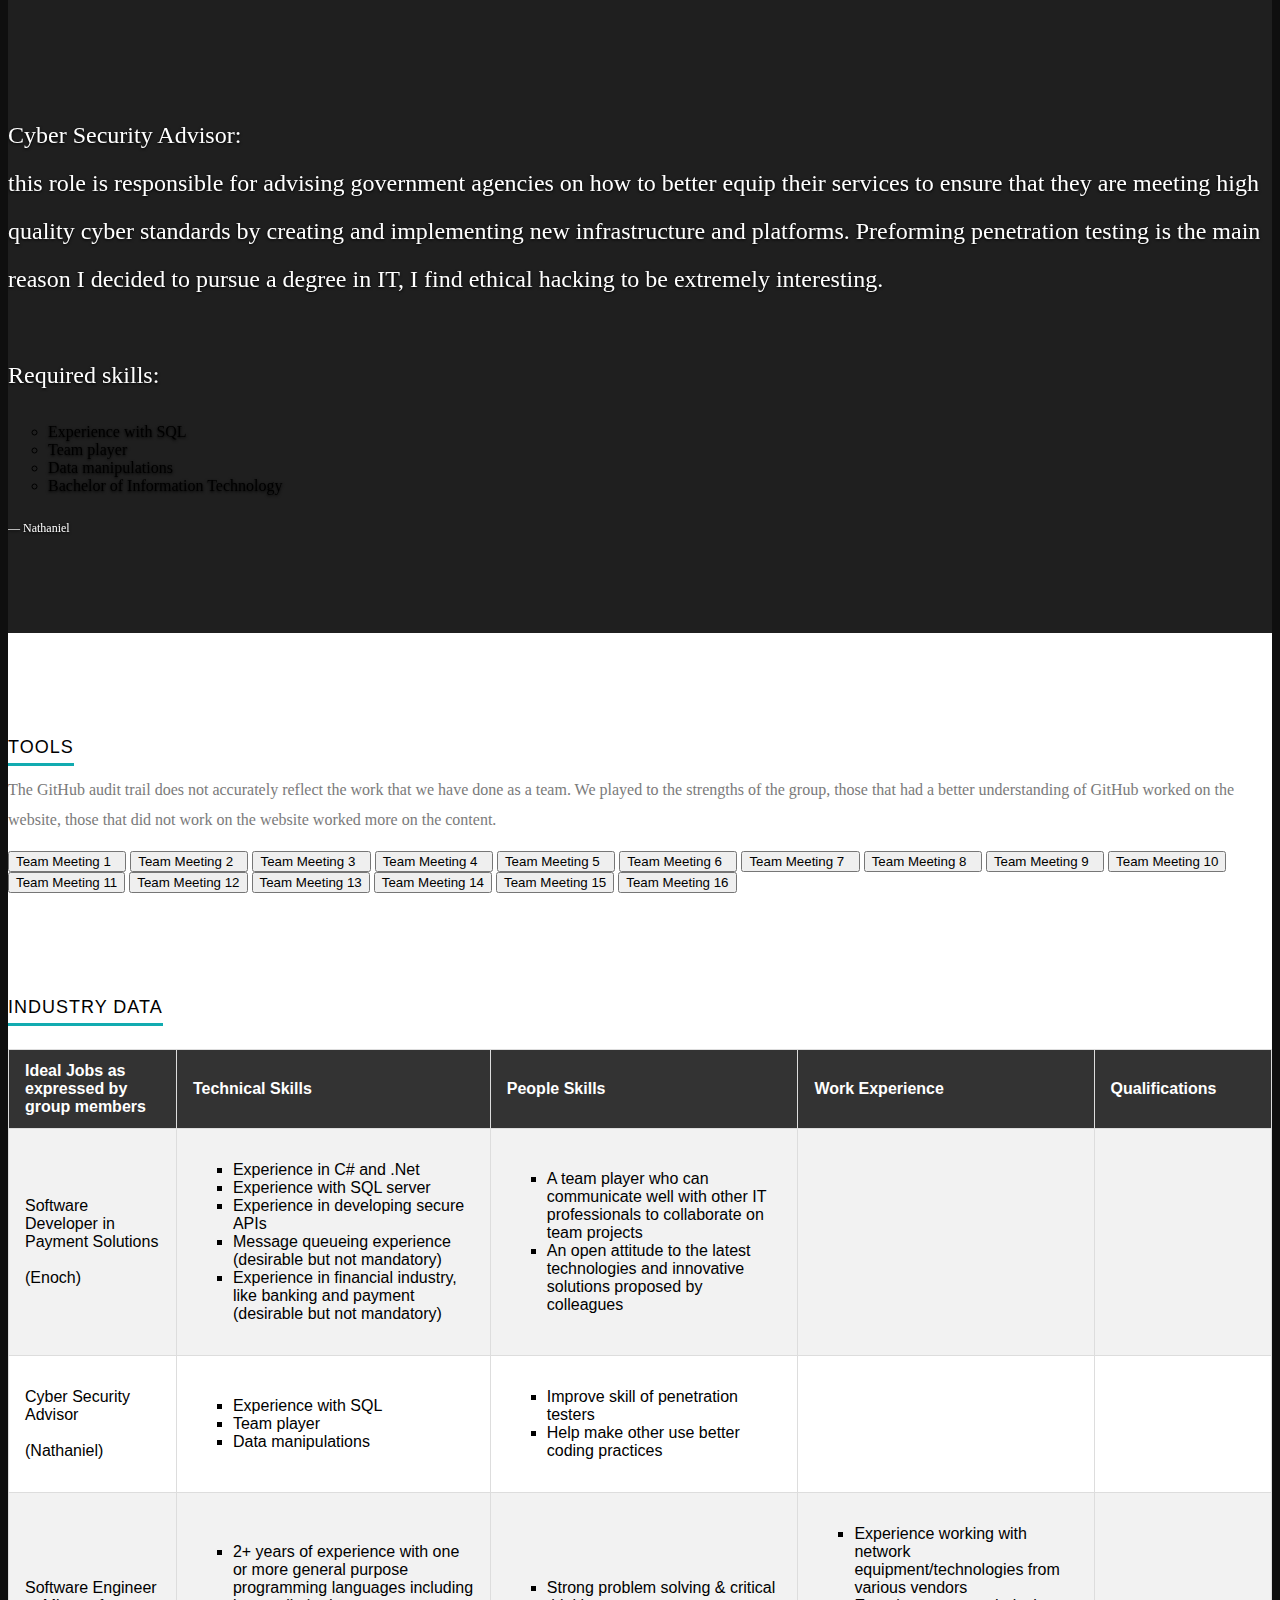
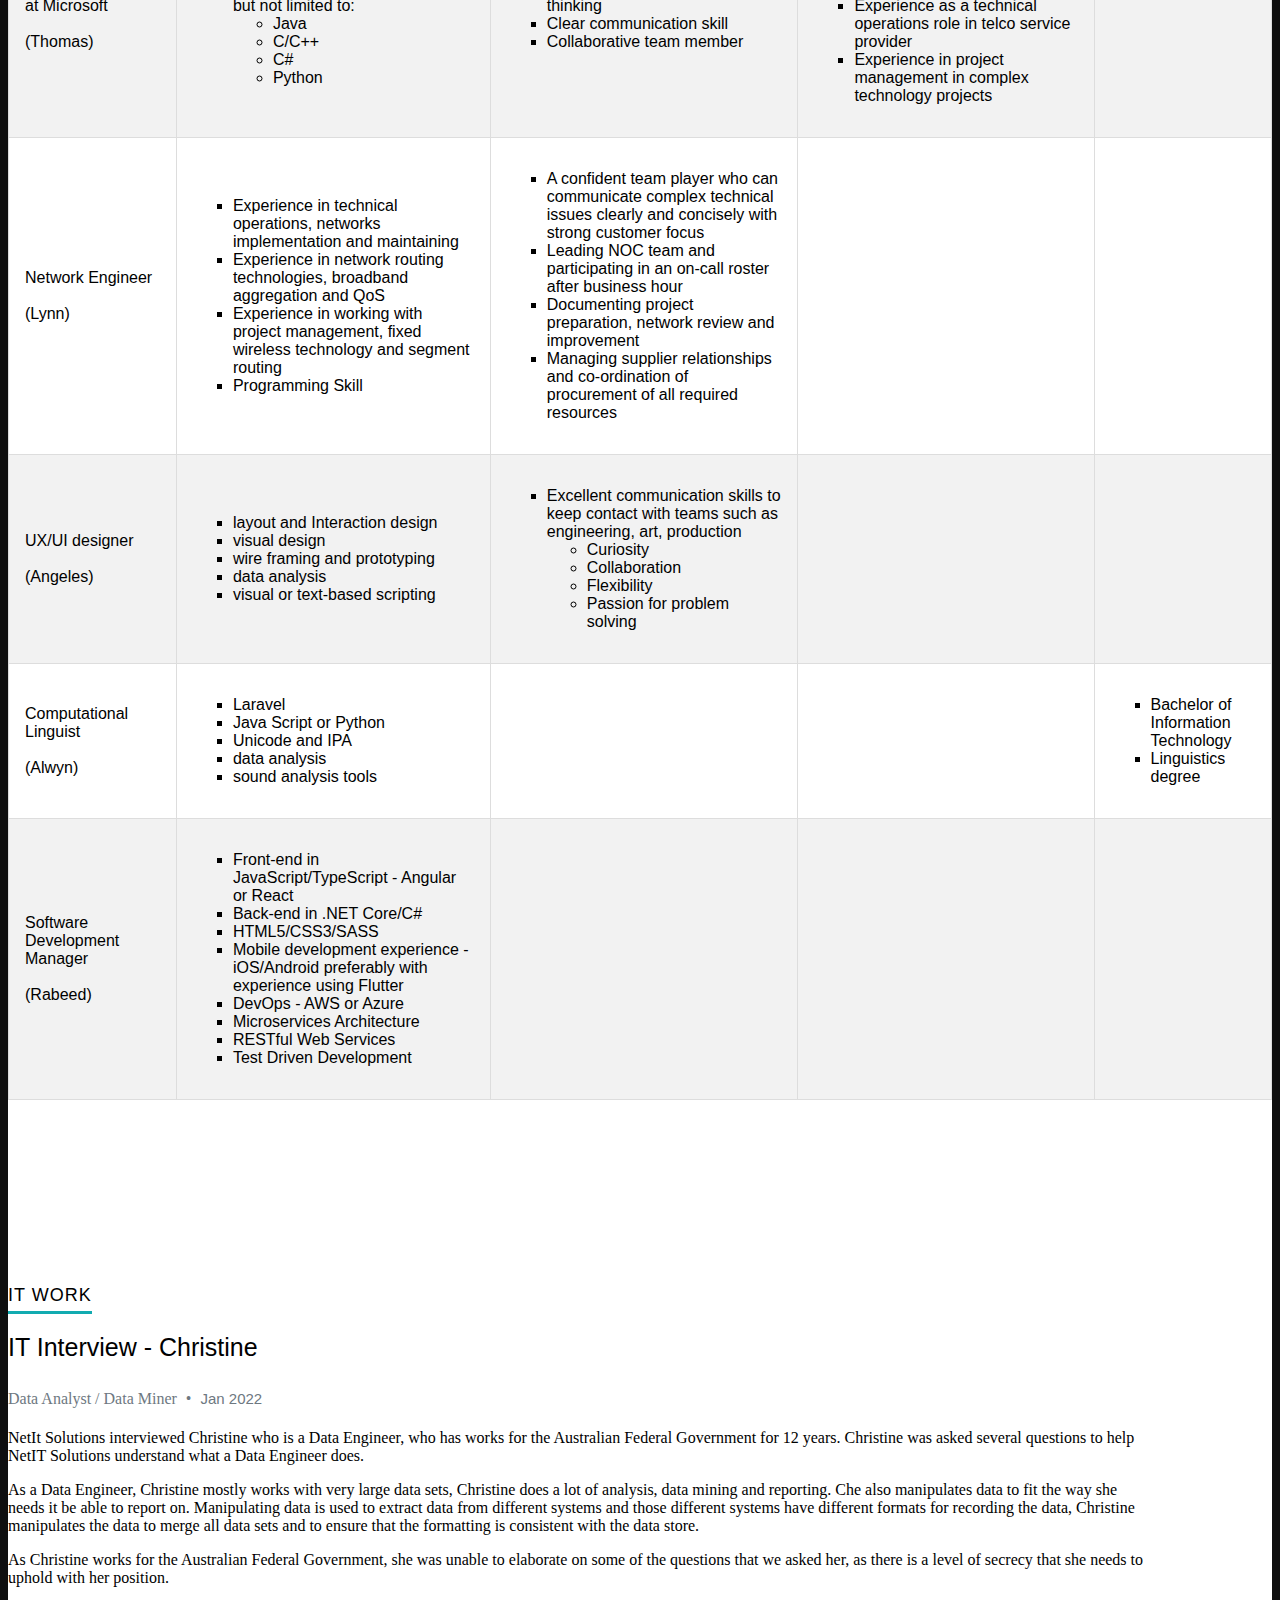
==== commit 79a7ab4f: "adding & relocating group processes and career plans" ====
--- a/index.html
+++ b/index.html
@@ -46,13 +46,14 @@
          <ul id="nav" class="nav">
             <li class="current"><a class="smoothscroll" href="#home">Home</a></li>
             <li><a class="smoothscroll" href="#about">Our Team</a></li>
+			<li><a class="smoothscroll" href="#GroupProcesses">Group Processes</a></li>
+			<li><a class="smoothscroll" href="#CareerPlans">Career Plans</a></li>
             <li><a class="smoothscroll" href="#testimonials">Ideal Jobs</a></li>
 			<li><a class="smoothscroll" href="#tools">tools</a></li>
 			<li><a class="smoothscroll" href="#data">Industry Data</a></li>
 			<li><a class="smoothscroll" href="#resume">IT Work</a></li>
             <li><a class="smoothscroll" href="#portfolio">IT Technolgies</a></li>
-			<li><a class="smoothscroll" href="#GroupProcesses">Group Processes</a></li>
-			<li><a class="smoothscroll" href="#CareerPlans">Career Plans</a></li>
+			
 		 </ul>
 			<ul id="nav" class="nav">
 			<li><a class="smoothscroll" href="#project">IT Project</a></li> 
@@ -601,7 +602,7 @@
 
          <div class="nine columns main-col">
 
-            <h2>Team Profile</h2>
+            <h2>Team Personality Traits</h2>
 			
 
             <h2>Nathaniel</h2>
@@ -662,7 +663,176 @@
 
    </section> <!-- About Section End-->
 
-
+<!-- Group Processes
+----------------------------------------------- -->
+	<section id="GroupProcesses">
+      <div class="row skill">
+
+         <div class="three columns header-col">
+            <h1 class=GroupProcesses><span>Group Processes</span></h1>
+         </div>
+
+         <div class="nine columns main-col">
+
+            <p>
+Although all our group members were finalised after 9th of January 2021 in Assignment 2, we managed to complete our Assignment 2. Since Assignment 2 was our first group assignment, we struggled a bit with using Microsoft Teams, GitHub features and functions. There were a lot of files uploaded in Teams Channel to combine each member’s work. In Assignment 3, we were more familiar with utilising technical tools, and tried to manage more meetings and communications between members. To avoid the time delay of sharing each member's work, combining and sharing back again to get approval from each member, we use google document this time for Assignment 3. We found that our members are more active, organized and friendly while we worked together in Assignment 3, although we all had our own personal issues arise throughout the period to complete the assignment, we all pulled together to help each other complete sections that were not completed within the time frames set.
+
+
+	</p>
+	
+	</div><!-- end skill-bars -->
+
+			</div> <!-- main-col end -->
+
+      </div> <!-- End skills -->
+
+   </section> <!-- GroupProcesses Section End-->
+	
+	
+<!-- Career Plans
+----------------------------------------------- -->
+ <section id="CareerPlans">
+      <div class="row skill">
+
+         <div class="three columns header-col">
+            <h1 class=CareerPlans><span>Career Plans</span></h1>
+         </div>
+
+         <div class="nine columns main-col">
+			
+            
+			<p>
+			<h2>Nathaniel</h2>
+			<br>
+			My career plan and objective is to gain a role at the Australian Bureau of Statistics, in the penetration testing area. This role is responsible for testing the different applications that are used on the website to conduct the census. In order to get into a role of penetration tester at the Australian Bureau Statistics is to continue to study the Bachelor of IT at RMIT focusing on the Security Information Management, as this forms an important part of the role. Once I have completed the Bachelor of IT, the next course of action would be to gain experience with penetration testing, this can either be done via an internship or work placement. As penetration testing is a branch of cyber security, being able to think from a criminal's perspective is an important part of the role as well as keeping uptodate with all the methods that are being used to attack symptoms and be on the continuous lookout for trends and potential trends that could be used in the future.
+			</p>
+			
+			
+			
+			<p>
+			<h2>Enoch</h2>
+			<br>
+			Enoch’s career goal is to create a technology startup company because of the possible financial independence in working for himself.  Working for others are temporary steps to reach the ultimate goal of working for oneself, so after graduation good first jobs would be the ones in the areas of database management and payment. They provide a good level of job stability and relatively good remunerations; unlike software development which requires moving from one project to another, database management is the backbone of a company’s computer infrastructure where the team usually stays. Payment systems are critical to business operations and experienced professionals are constantly in high demand. The stability and good pay will allow Enoch to gain more practical work experience and a good professional network, while also improving his financial standing to gather the initial capital for a start-up.<br>
+			The proposed technology start-up will require the Bachelor of IT as one of the credentials that Enoch can use. But trying to create a startup right after finishing the Bachelor of IT would not be a wise decision, as Enoch needs to gain some more skills in the IT industry in order to better understand how a technology start-up works, and he also needs to research for a good idea for a startup. As the startup will be related to the payment industry, he will start with an internship (already doing) and move on to a junior database programming position later on. After that, in order to be a database scientist or data analyst, he would also be looking to augment his knowledge of SQL and data analysis, perhaps through industry certifications and short courses.  Meanwhile, Enoch will also be looking out for research opportunities in graduate studies in Quantum Computing and AI, as they are somewhat new, with unknown potential. The experience will form a solid foundation for an AI technology startup company using quantum computers. 
+			</p>
+			
+			<p>	
+			<h2>Thomas</h2>			
+			<br>
+			My major goal is to secure flexible remote work. Because of this I have begun my studies here at RMIT with the aim of completing a bachelor's degree in IT. I really like the problem solving and creative thinking side of programming coupled with its remote work and flexible working hours capabilities, I believe this is the pathway that suits me best!  My career plan is to continue studying IT through RMIT with a focus on mastering Programming fundamentals and not only languages but also the art of learning languages quickly and efficiently. Once my studies with RMIT are complete I will look to move into a junior developer role with the hope of gaining experience in working as part of a development team, expanding my portfolio and gaining invaluable industry experience. As I grow into the role of junior developer I will seek to continue growing my skill set in order to expand into the role of senior developer. As a senior developer I will need to have a deep understanding of databases and application services (queues, caching etc) and obviously be comfortable working on any area of an app.
+
+			</p>
+			
+			<p>	
+			<h2>Lynn</h2>
+			<br>			
+			The most common elements in ideal jobs of our groups are being a team player and having a good communication skill in general skills. In technical skill, most IT companies are looking for employees who have proper programming skill but the other skill will be focused on which direction of the position will be led.  <br>
+			Software engineers will be focused on their skill in a variety of coding languages and the other technical skills of Computational linguists will be sounding analysis tools, Unicode and IPA. The additional skills for UI/UX designer are visual design and wireframing and prototyping. Apart from programming skills, Cyber Security Advisor will also require penetrating and data manipulation skills.  Network Engineers will need to have networking skills and be familiar with other varieties of networking equipment and wireless technology.<br>
+			My ideal job is Network Engineer and programming skill will be necessary as other roles in our group’s members. In my current company, I work with vendors, doing documentation for our department, and field engineer for CPE devices and some routers. However, I lack networking and programming skills which could lead me to reach a higher position or career success. I plan to learn from both my work and this RMIT course which can help me to achieve this goal. The interesting fact of my job description is that the role will need to participate after business hours in on-call roster.
+			</p>
+			
+			<p>
+					
+			<h2>Alwyn</h2>
+			<br>
+			Ideally, I'd like to pursue a career that allows me to scratch the linguistics fascination, while also allowing me to use my skills gained in IT to help people with similar interests to both learn and enjoy languages.<br>
+			Teaching machines to better process and understand how languages work will help better streamline and identify the process that goes into learning a language. Therefore, I hope my career path will someday lead me into becoming a computational linguist (Schubert, 2014).<br>
+			But as that is a lofty, far off goal that requires much study, I'd like to work as a backend developer and/or QA tester on the many wonderful projects that work to better understand and teach languages.<br>
+			As my experience in IT is limited, and I will be doing a lot of studying for the next several years, I believe pursuing QA testing and working with smaller projects on the backend will be beneficial to both my education and to better support applications and such that do not have as high a backing and/or funding.
+			</p>
+			
+			<p>	
+			<h2>Rabeed</h2>
+			<br>
+			My ideal path I would have to say would be some sort of developer or graphics/UI/UX design. As I have said I have always been fascinated with the way technology has developed and one thing in particular that really stood out over the years was the increase in graphic fidelity. As a result, to be able to develop something - a game, software, app, etc. - during this time of innovation would be a dream come true. <br>
+			Although, I would have to say that some people I know have recently asked me to look into cyber security as that is a booming sector currently - understandable considering the amount of sensitive data is transferred - definitely another option ahead that I look forward to delving deeper in. 
+			</p>
+			
+			<p>
+			<h2>Analysis of Team Profiles</h2>
+			<br>
+			<b>Cyber Security Advisor</b>
+			<ul class=bulletpoints>
+			<li>Assess network vulnerabilities</li>
+			<li>Network access control</li>
+			<li>Firewall safety management</li>
+			<li>Encryption </li>
+			<li>Persistent threat management</li>
+			</ul>
+			<br>
+			<b>Software Developer</b>
+			<ul class=bulletpoints>
+			<li>Coding language skills</li>
+			<li>Database knowledge</li>
+			<li>Source control</li>
+			<li>Systems Testing</li>
+			<li>Cryptography</li>
+			</ul>
+			<br>
+			<b>Software Engineer</b>
+			<ul class=bulletpoints>
+			<li>Coding language skills</li>
+			<li>Data analytics</li>
+			<li>Systems Testing</li>
+			<li>Source control</li>
+			<li>Cryptography</li>
+			</ul>
+			<br>
+			<b>Network Engineer</b>
+			<ul class=bulletpoints>
+			<li>Networking skills</li>
+			<li>Firewall management</li>
+			<li>DNS</li>
+			<li>Virtualization</li>
+			<li>Automation</li>
+			</ul>
+			<br>
+			<b>UX/UI Designer</b>
+			<ul class=bulletpoints>
+			<li>Wireframing</li>
+			<li>Information Architecture</li>
+			<li>Typography</li>
+			<li>Visual communication</li>
+			<li>Prototyping</li>
+
+			</ul>
+			<br>
+			<b>Frontend Developer</b>
+			<ul class=bulletpoints>
+			
+			<li>Version control</li>
+			<li>Coding language</li>
+			<li>Device testing</li>
+			<li>Web performance optimization</li>
+			<li>Testing</li>
+			</ul>
+			
+			<br>
+			All the roles and career plans are different for each member of NetIT Solutions, there is a lot of crossover between all the skills that are needed for each job. The areas that crossover are network engineering skills and collaboration with UX/UI designers. The Information Technology field can be a broad area to start a career; knowing the skills and career plans that we will develop over time. The studies we are undertaking and what we will undertake can prepare us all for the different roles that we could potentially undertake from different employers. Having this knowledge can further prepare us for what will be expected and what we will need to do to become Network Engineers, Cyber Security Analyst, Developers, and Linguists for language development apps. At this present stage of our IT studies and careers these plans are only in the beginning stages, the more that we learn and the better we become with the emerging technology will further shape the career plans for our future goals of becoming Information Technology professionals. From the day that we finish our first semester of studies at RMIT, to the day that we start looking for roles to start our careers, the career plans will change depending on what sparks our interests with the Information technology field. Being able to adapt and change will be expected from us as we progress through life as IT professionals.
+			<br><br>
+			The ideal jobs that NetIT solutions have not changed we still have the same interest in these roles that we had at the beginning of the semester at RMIT. We have a better understanding of what we will need to study to be able to achieve these jobs. Network Engineers, Cyber Security Analyst, Developers, UX/UI designers are very different roles within the IT industry. Knowing that the skills we will develop are transferable from role to role allows us to change or pursue different roles in the future. As we grow as students and professionals, what shapes our interests to continue study or work in IT will change. Knowing that what we have and will learn will not change from the roles of our ideal jobs, our interest can and is likely to change, being able to realise that the skills needed to be a Network Engineer or a Cyber Security Analyst are very similar creates an understanding that we do not have to change Degrees to be successful in the IT industry.
+			<br><br>
+			Being the young professionals we are becoming, we have vastly changed and grown from where we started out 13 weeks ago. We did not know how we would work together as a team to pull off a project with distance, we did not know how our personality traits would influence the team. We have come together and have succeeded in planning and working together to build what we could in the time that we had. We were able to work through our individual strengths and weaknesses whether that be managing the team, working on our shyness or knowing that we are prone to procrastination to help guide and shape the team to be the professionals that we are today. We still have a lot of work to do to strengthen our weaknesses but having a team that is very different with different backgrounds and from different areas of the world, we were able to support each other to get the work done. This is a skill that most employers will look for when applying for our ideal jobs, even if our ideal jobs change over time.
+
+
+		
+			
+			
+			</p>
+			
+			
+			
+
+</div><!-- end skill-bars -->
+
+			 <!-- main-col end -->
+
+      </div> <!-- End skills -->
+
+   </section> <!-- Career Plans End-->
+			
+		
+			
 
 
 
@@ -1603,103 +1773,10 @@
 
    </section> <!-- Portfolio Section End-->
 
-<!-- Group Processes
------------------------------------------------ -->
-	<section id="GroupProcesses">
-      <div class="row skill">
-
-         <div class="three columns header-col">
-            <h1><span>Group Processes</span></h1>
-         </div>
-
-         <div class="nine columns main-col">
-
-            <p>
-Although all our group members were finalised after 9th of January 2021 in Assignment 2, we managed to complete our Assignment 2. Since Assignment 2 was our first group assignment, we struggled a bit with using Microsoft Teams, GitHub features and functions. There were a lot of files uploaded in Teams Channel to combine each member’s work. In Assignment 3, we were more familiar with utilising technical tools, and tried to manage more meetings and communications between members. To avoid the time delay of sharing each member's work, combining and sharing back again to get approval from each member, we use google document this time for Assignment 3. We found that our members are more active, organized and friendly while we worked together in Assignment 3, although we all had our own personal issues arise throughout the period to complete the assignment, we all pulled together to help each other complete sections that were not completed within the time frames set.
-
-
-	</p>
-	
-	</div><!-- end skill-bars -->
-
-			</div> <!-- main-col end -->
-
-      </div> <!-- End skills -->
-
-   </section> <!-- GroupProcesses Section End-->
-	
+
   
 
-<!-- Career Plans
------------------------------------------------ -->
- <section id="CareerPlans">
-      <div class="row skill">
-
-         <div class="three columns header-col">
-            <h1><span>Career Plans</span></h1>
-         </div>
-
-         <div class="nine columns main-col">
-			
-            
-			<p>
-			<b>Nathaniel</b>
-			<br>
-			My career plan and objective is to gain a role at the Australian Bureau of Statistics, in the penetration testing area. This role is responsible for testing the different applications that are used on the website to conduct the census. In order to get into a role of penetration tester at the Australian Bureau Statistics is to continue to study the Bachelor of IT at RMIT focusing on the Security Information Management, as this forms an important part of the role. Once I have completed the Bachelor of IT, the next course of action would be to gain experience with penetration testing, this can either be done via an internship or work placement. As penetration testing is a branch of cyber security, being able to think from a criminal's perspective is an important part of the role as well as keeping uptodate with all the methods that are being used to attack symptoms and be on the continuous lookout for trends and potential trends that could be used in the future.
-			</p>
-			
-			
-			
-			<p>
-			<b>Enoch</b>
-			<br>
-			Enoch’s career goal is to create a technology startup company because of the possible financial independence in working for himself.  Working for others are temporary steps to reach the ultimate goal of working for oneself, so after graduation good first jobs would be the ones in the areas of database management and payment. They provide a good level of job stability and relatively good remunerations; unlike software development which requires moving from one project to another, database management is the backbone of a company’s computer infrastructure where the team usually stays. Payment systems are critical to business operations and experienced professionals are constantly in high demand. The stability and good pay will allow Enoch to gain more practical work experience and a good professional network, while also improving his financial standing to gather the initial capital for a start-up.<br>
-			The proposed technology start-up will require the Bachelor of IT as one of the credentials that Enoch can use. But trying to create a startup right after finishing the Bachelor of IT would not be a wise decision, as Enoch needs to gain some more skills in the IT industry in order to better understand how a technology start-up works, and he also needs to research for a good idea for a startup. As the startup will be related to the payment industry, he will start with an internship (already doing) and move on to a junior database programming position later on. After that, in order to be a database scientist or data analyst, he would also be looking to augment his knowledge of SQL and data analysis, perhaps through industry certifications and short courses.  Meanwhile, Enoch will also be looking out for research opportunities in graduate studies in Quantum Computing and AI, as they are somewhat new, with unknown potential. The experience will form a solid foundation for an AI technology startup company using quantum computers. 
-			</p>
-			
-			<p>	
-			<b>Thomas</b>			
-			<br>
-			My major goal is to secure flexible remote work. Because of this I have begun my studies here at RMIT with the aim of completing a bachelor's degree in IT. I really like the problem solving and creative thinking side of programming coupled with its remote work and flexible working hours capabilities, I believe this is the pathway that suits me best!  My career plan is to continue studying IT through RMIT with a focus on mastering Programming fundamentals and not only languages but also the art of learning languages quickly and efficiently. Once my studies with RMIT are complete I will look to move into a junior developer role with the hope of gaining experience in working as part of a development team, expanding my portfolio and gaining invaluable industry experience. As I grow into the role of junior developer I will seek to continue growing my skill set in order to expand into the role of senior developer. As a senior developer I will need to have a deep understanding of databases and application services (queues, caching etc) and obviously be comfortable working on any area of an app.
-
-			</p>
-			
-			<p>	
-			<b>Lynn</b>
-			<br>			
-			The most common elements in ideal jobs of our groups are being a team player and having a good communication skill in general skills. In technical skill, most IT companies are looking for employees who have proper programming skill but the other skill will be focused on which direction of the position will be led.  <br>
-			Software engineers will be focused on their skill in a variety of coding languages and the other technical skills of Computational linguists will be sounding analysis tools, Unicode and IPA. The additional skills for UI/UX designer are visual design and wireframing and prototyping. Apart from programming skills, Cyber Security Advisor will also require penetrating and data manipulation skills.  Network Engineers will need to have networking skills and be familiar with other varieties of networking equipment and wireless technology.<br>
-			My ideal job is Network Engineer and programming skill will be necessary as other roles in our group’s members. In my current company, I work with vendors, doing documentation for our department, and field engineer for CPE devices and some routers. However, I lack networking and programming skills which could lead me to reach a higher position or career success. I plan to learn from both my work and this RMIT course which can help me to achieve this goal. The interesting fact of my job description is that the role will need to participate after business hours in on-call roster.
-			</p>
-			
-			<p>
-					
-			<b>Alwyn</b>
-			<br>
-			Ideally, I'd like to pursue a career that allows me to scratch the linguistics fascination, while also allowing me to use my skills gained in IT to help people with similar interests to both learn and enjoy languages.<br>
-			Teaching machines to better process and understand how languages work will help better streamline and identify the process that goes into learning a language. Therefore, I hope my career path will someday lead me into becoming a computational linguist (Schubert, 2014).<br>
-			But as that is a lofty, far off goal that requires much study, I'd like to work as a backend developer and/or QA tester on the many wonderful projects that work to better understand and teach languages.<br>
-			As my experience in IT is limited, and I will be doing a lot of studying for the next several years, I believe pursuing QA testing and working with smaller projects on the backend will be beneficial to both my education and to better support applications and such that do not have as high a backing and/or funding.
-			</p>
-			
-			<p>	
-			<b>Rabeed</b>
-			<br>
-			My ideal path I would have to say would be some sort of developer or graphics/UI/UX design. As I have said I have always been fascinated with the way technology has developed and one thing in particular that really stood out over the years was the increase in graphic fidelity. As a result, to be able to develop something - a game, software, app, etc. - during this time of innovation would be a dream come true. <br>
-			Although, I would have to say that some people I know have recently asked me to look into cyber security as that is a booming sector currently - understandable considering the amount of sensitive data is transferred - definitely another option ahead that I look forward to delving deeper in. 
-			</p>
-
-
-</div><!-- end skill-bars -->
-
-			</div> <!-- main-col end -->
-
-      </div> <!-- End skills -->
-
-   </section> <!-- Career Plans End-->
-			
-		
-			
+
 	   
 
 <!-- IT Project
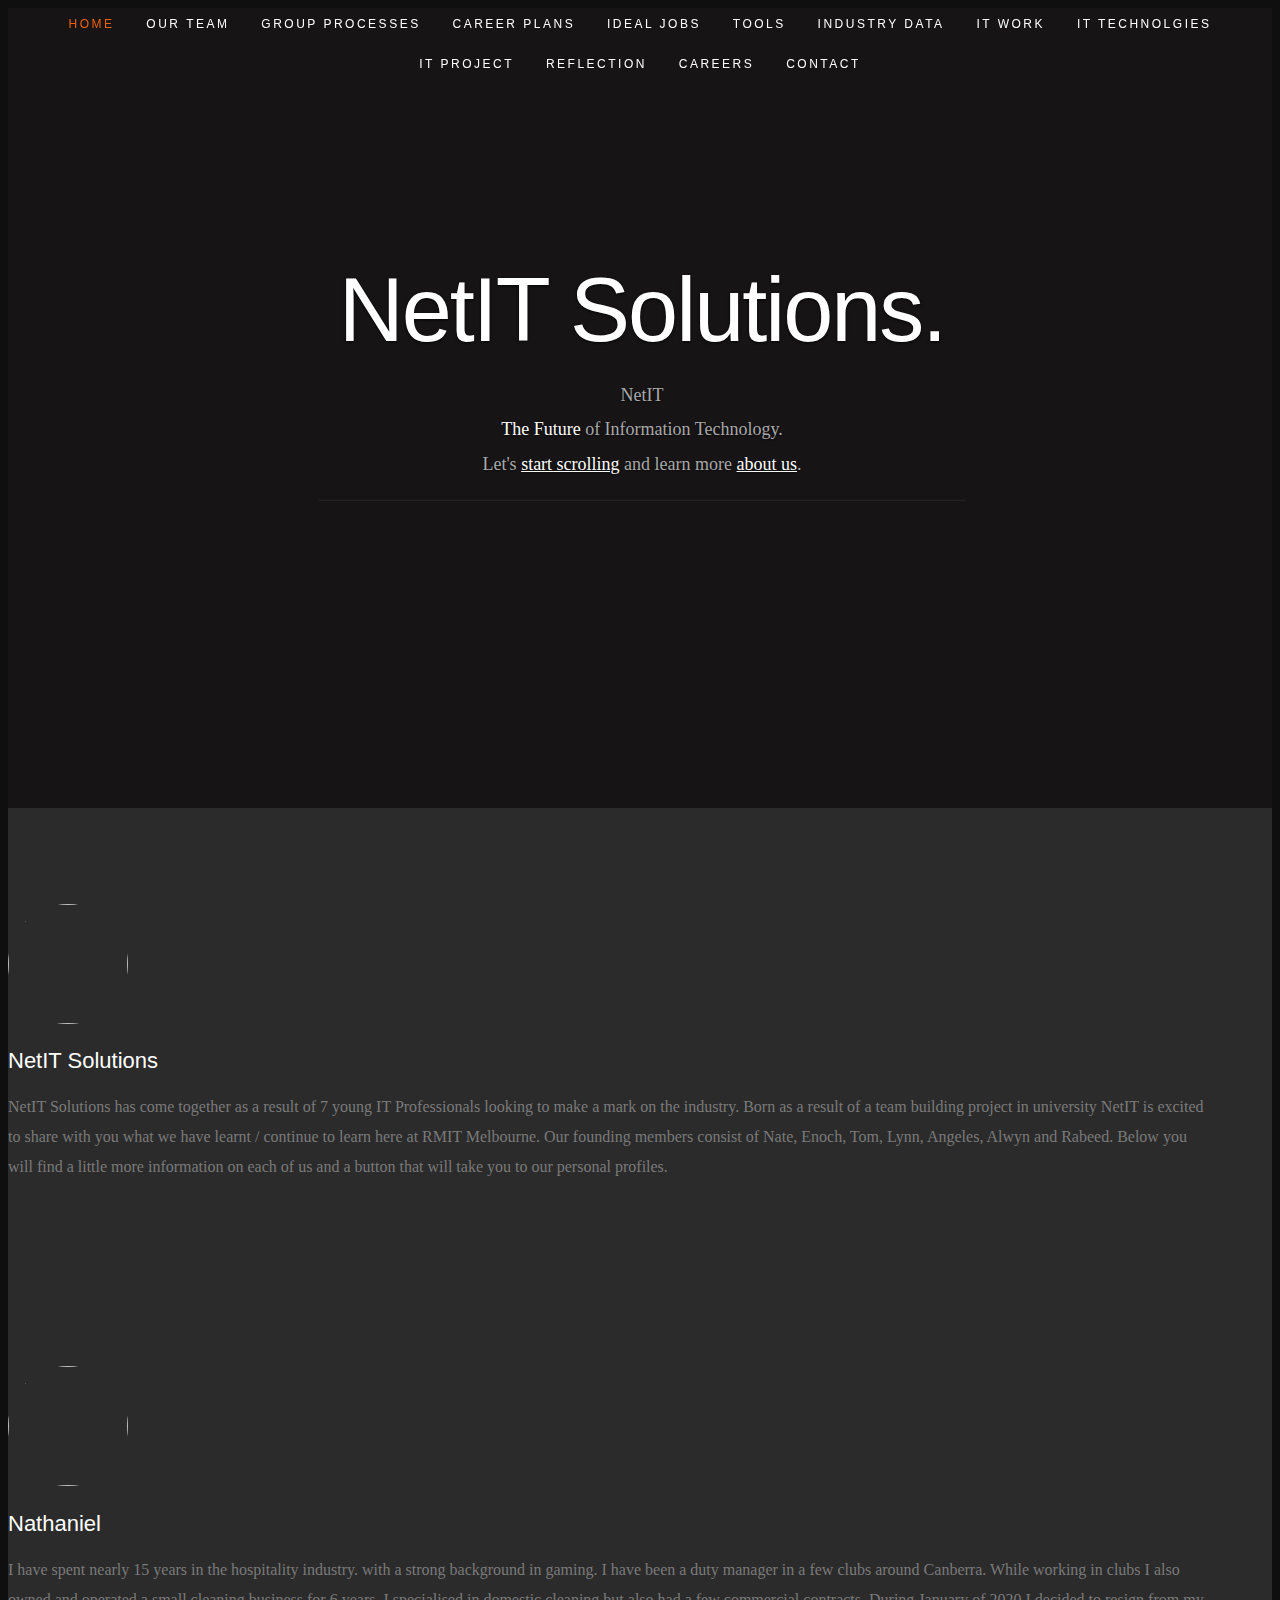
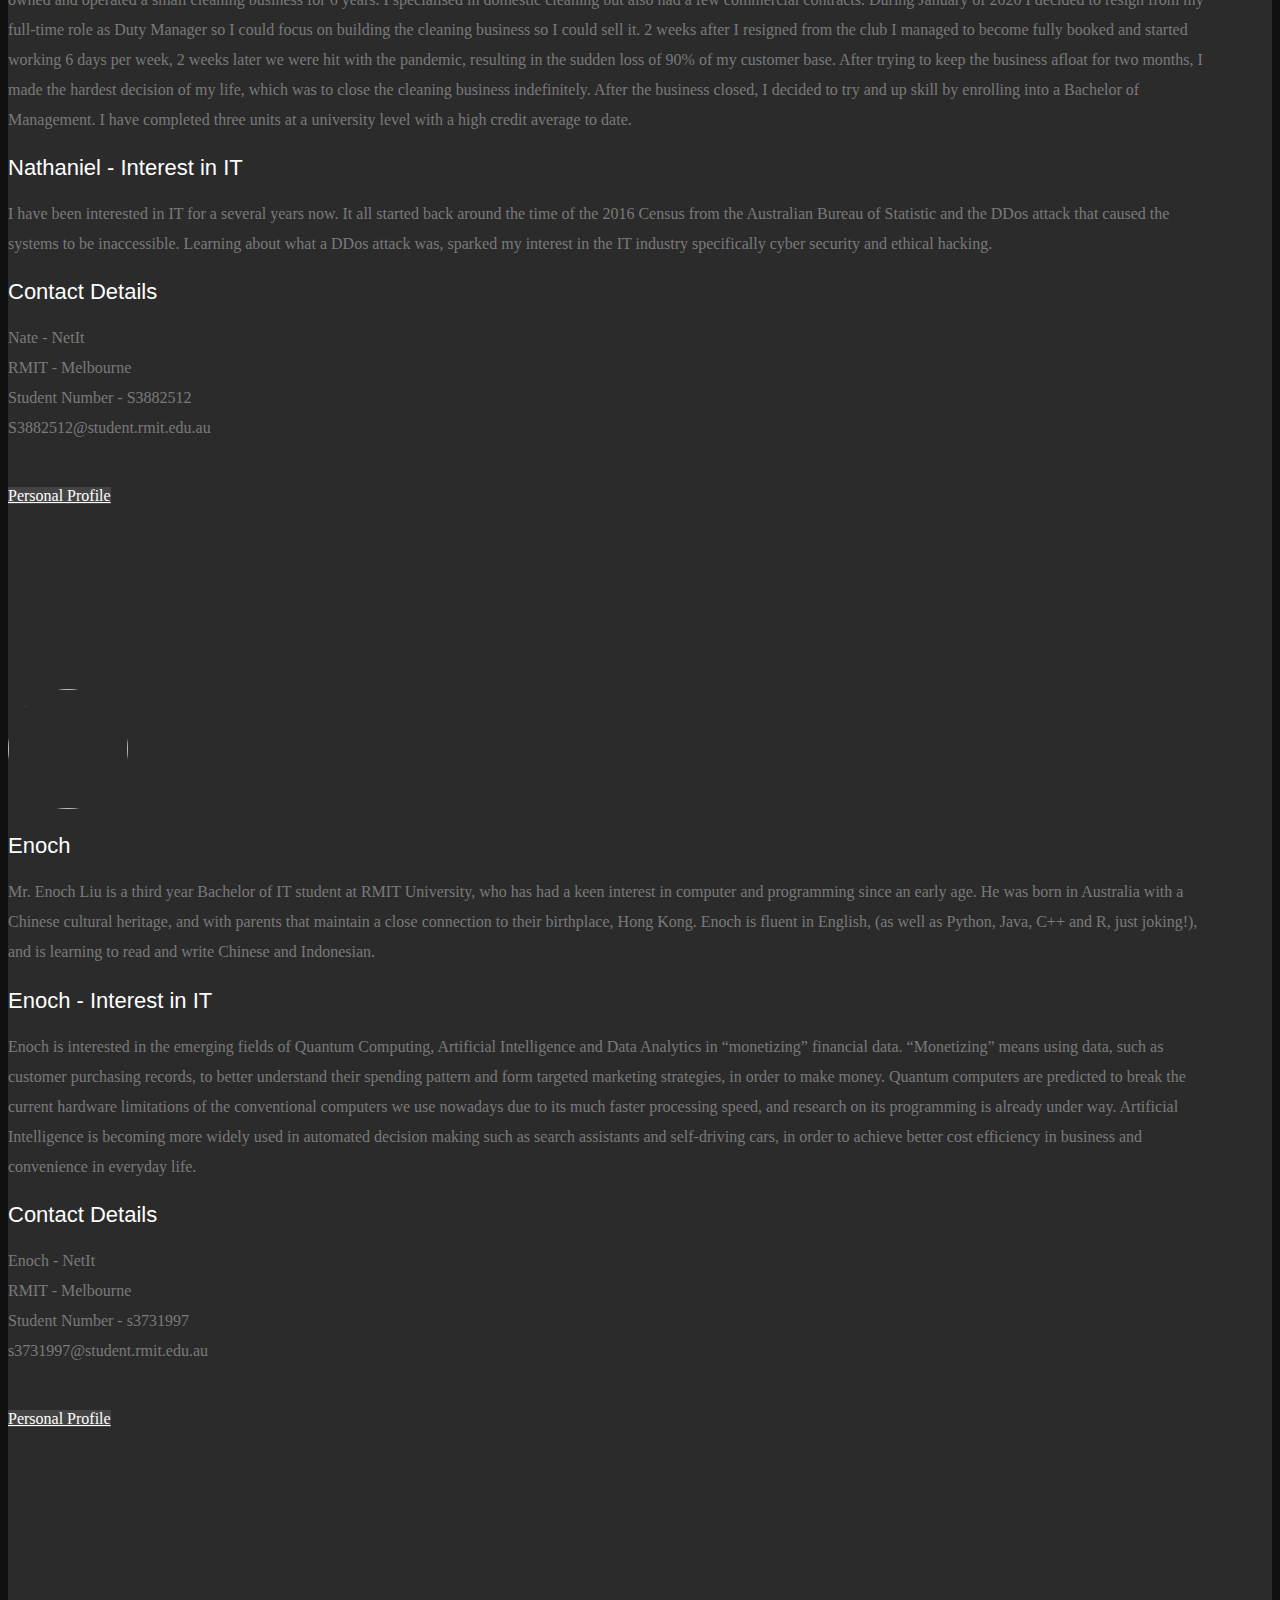
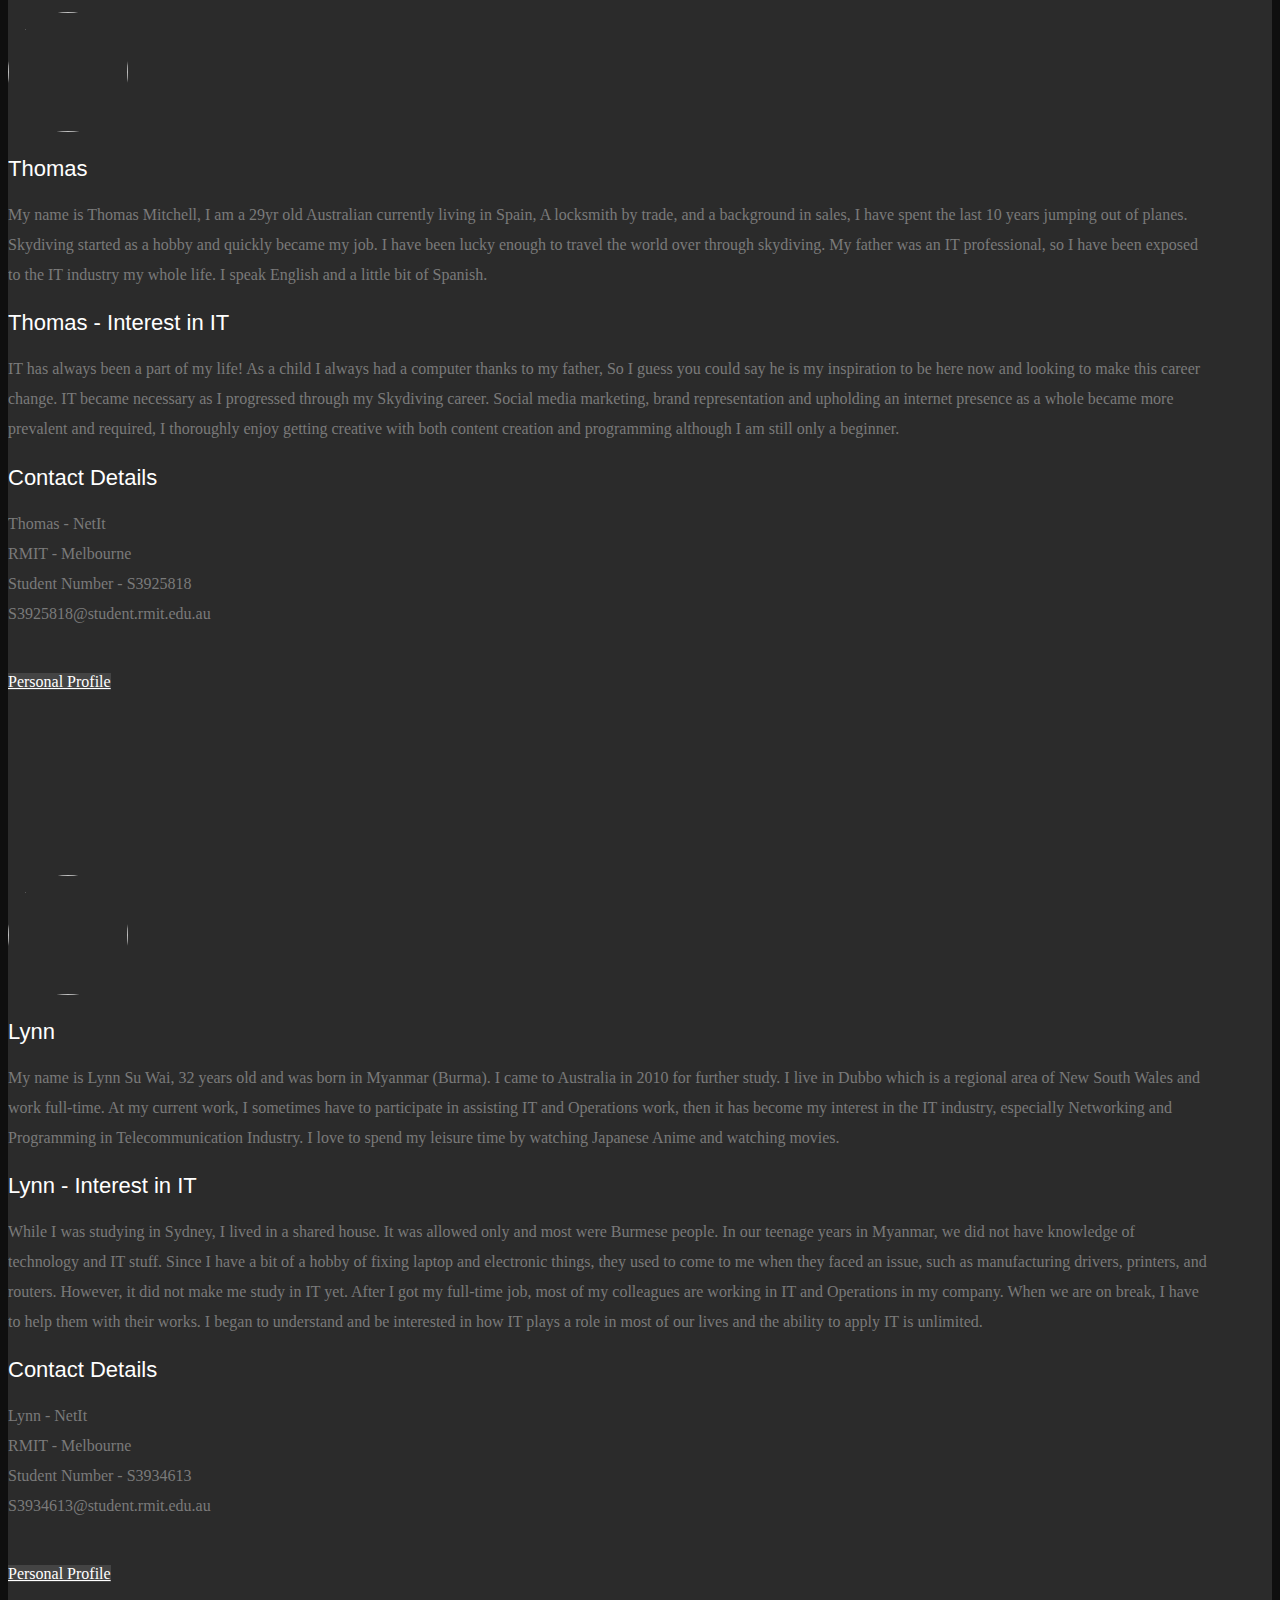
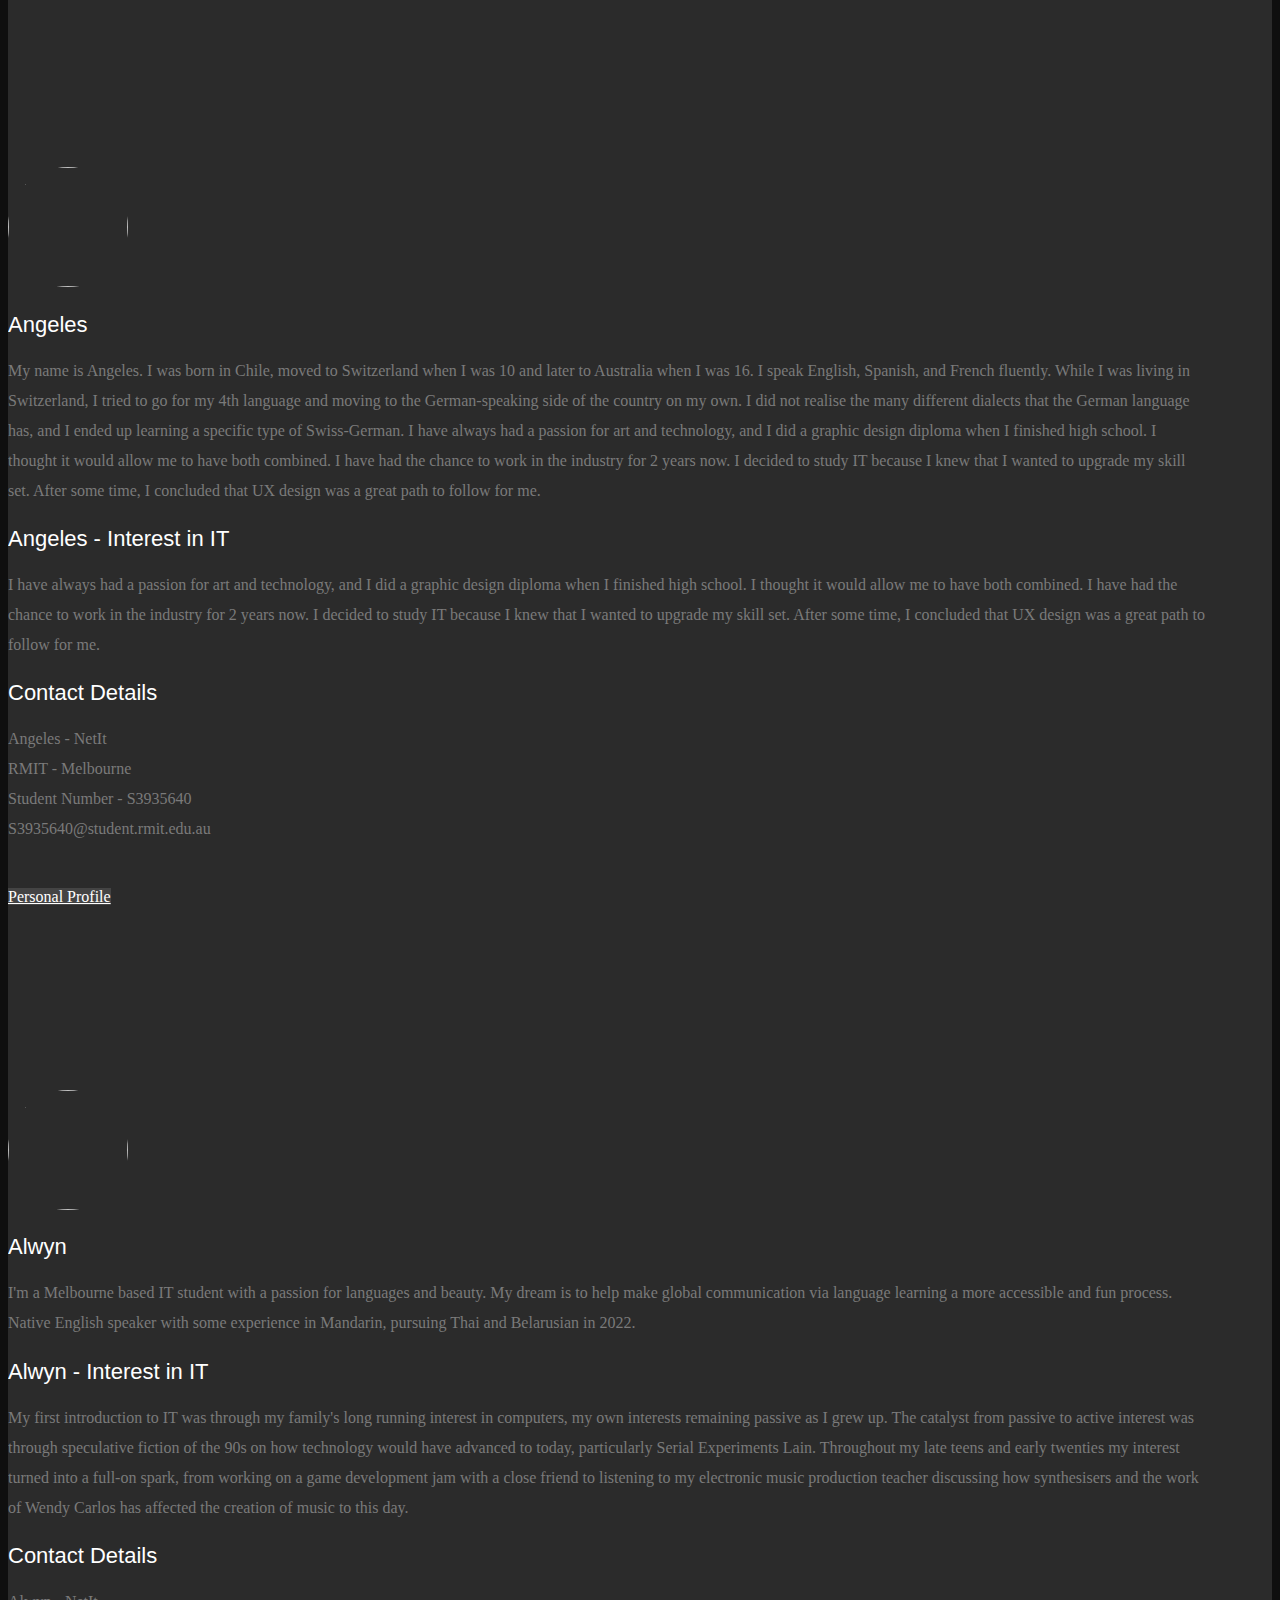
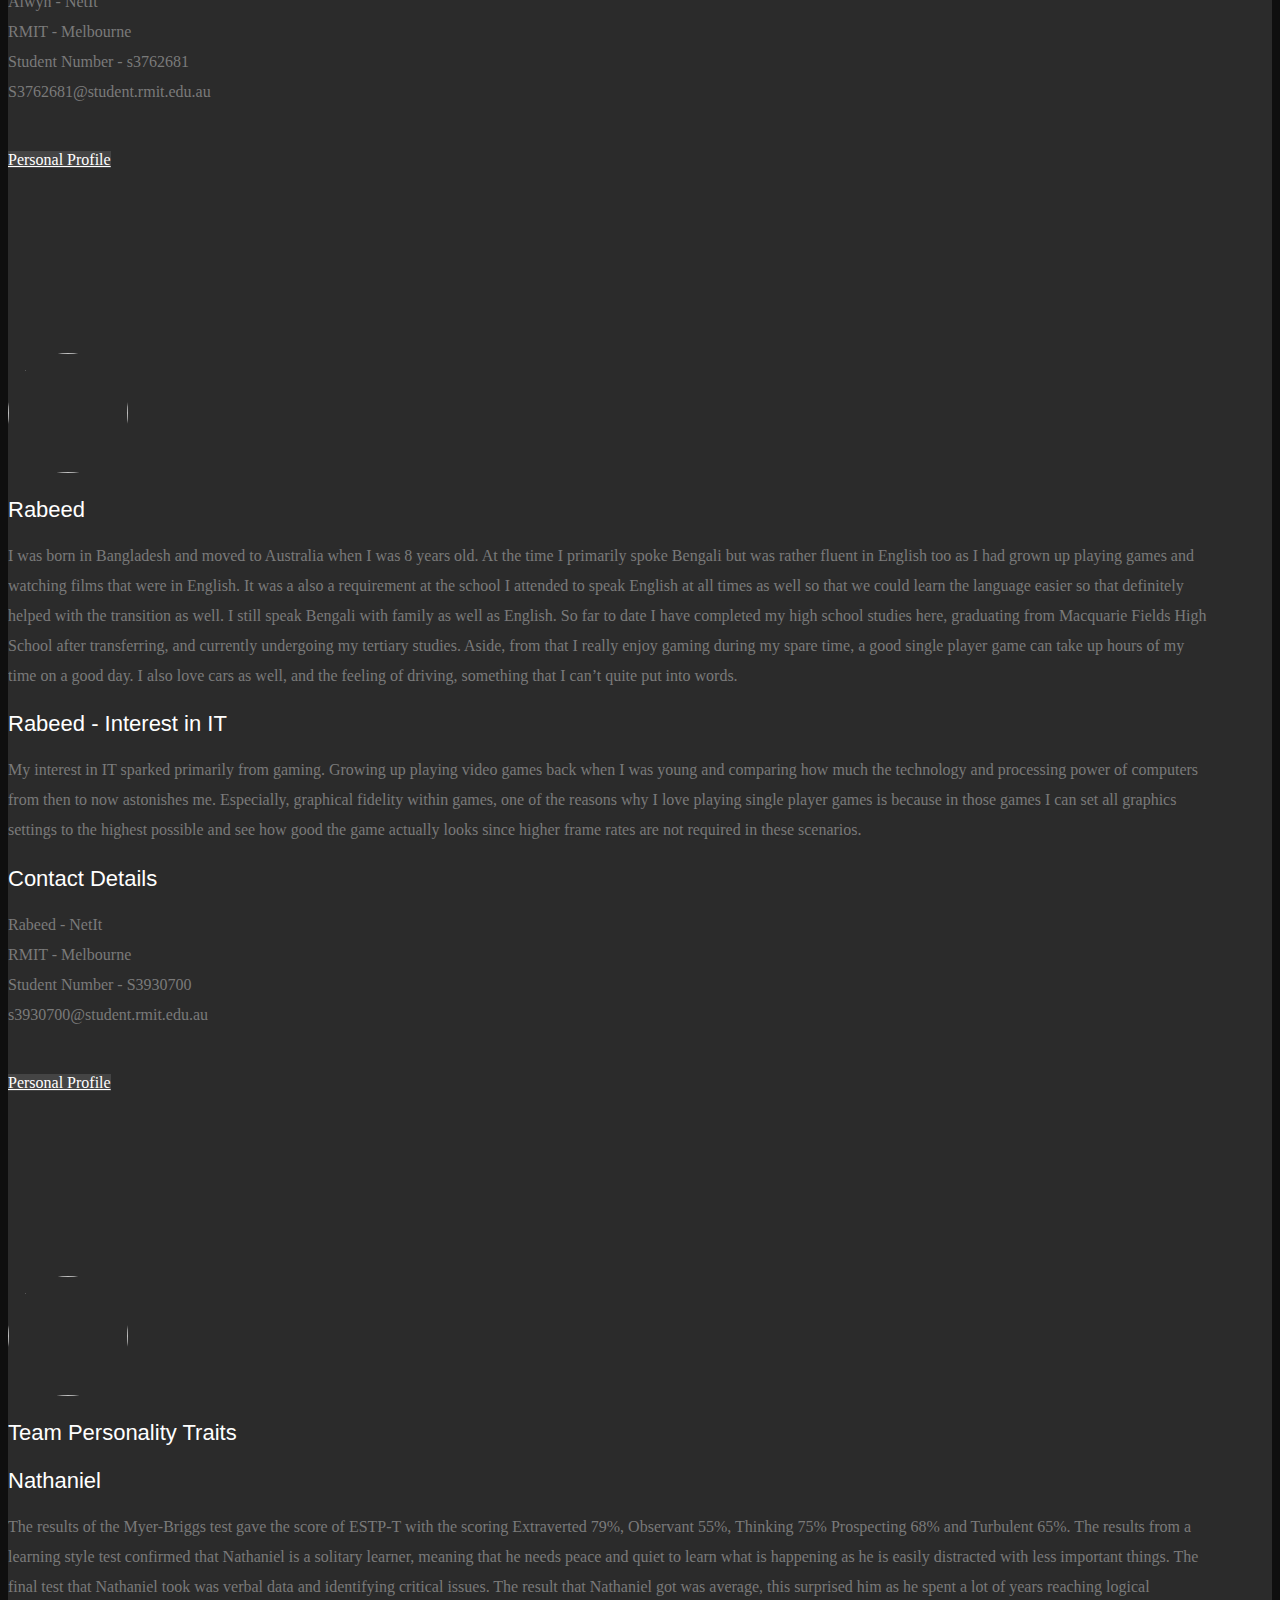
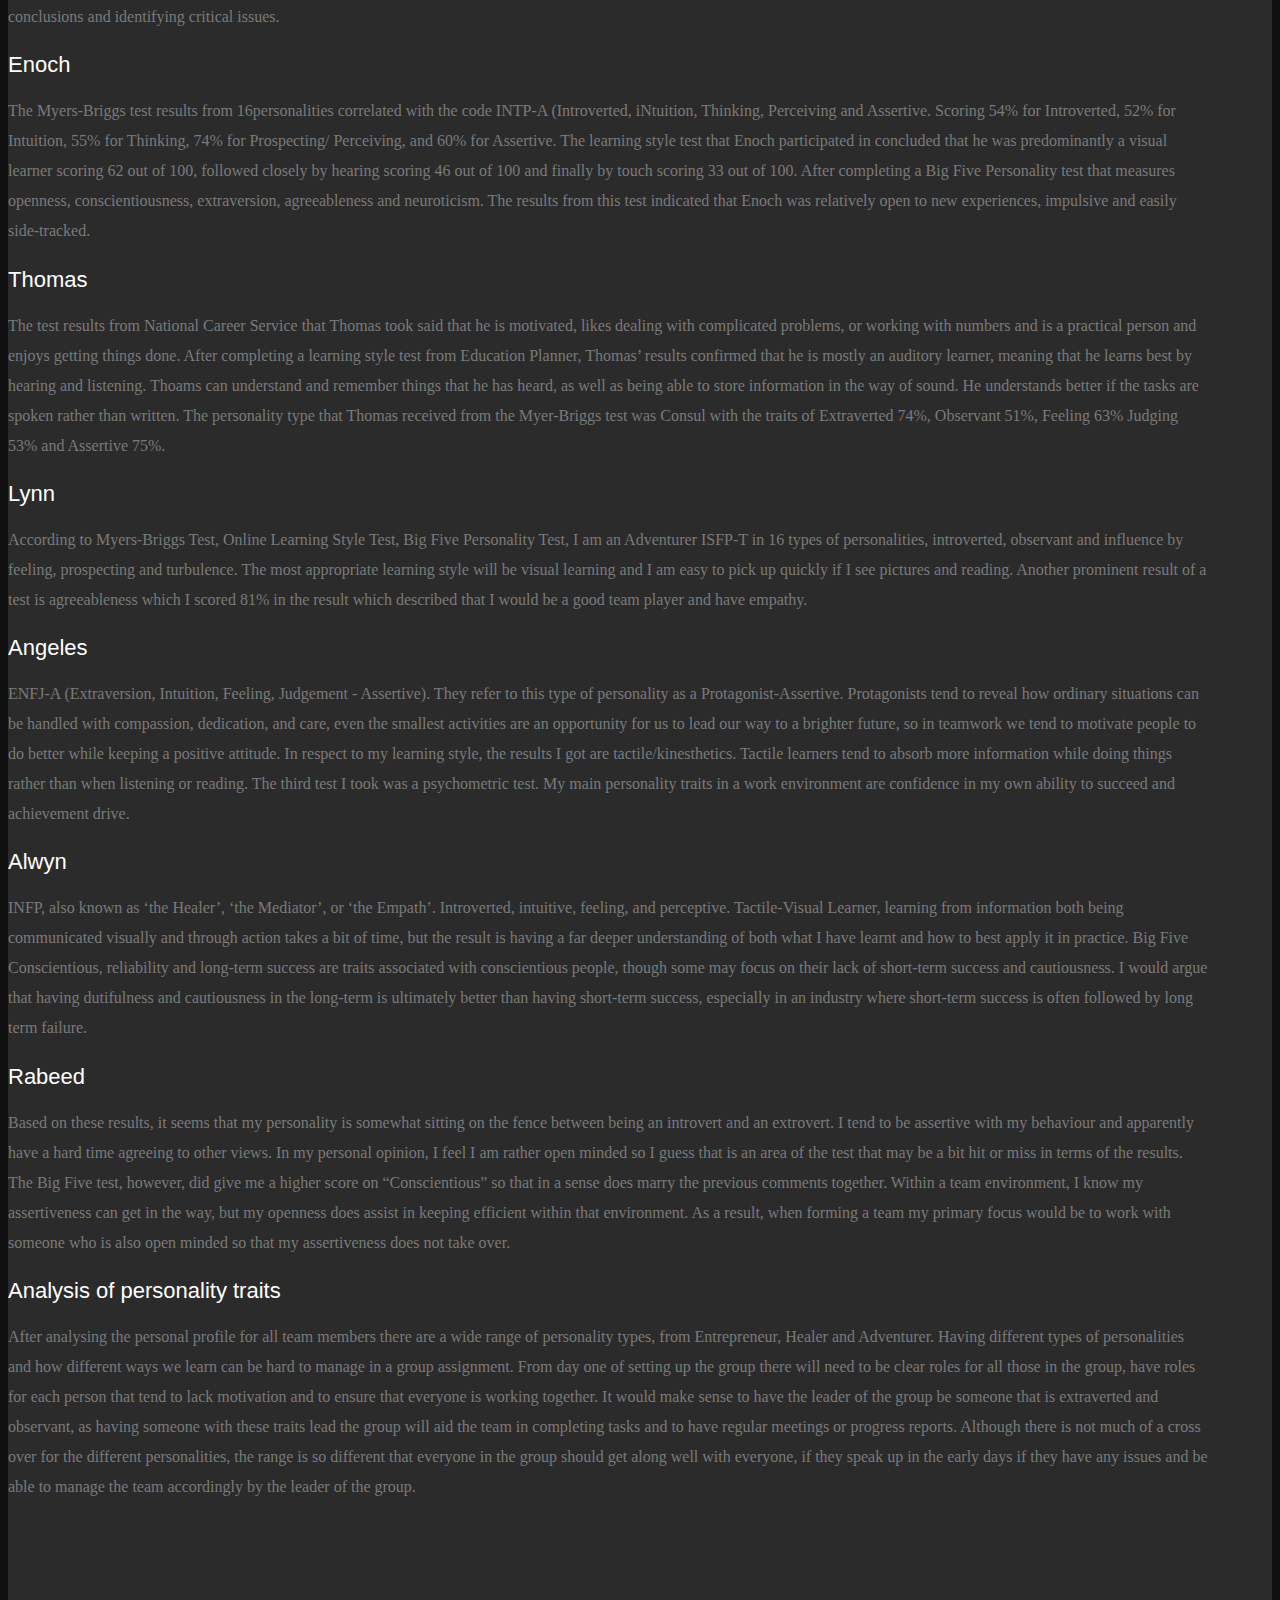
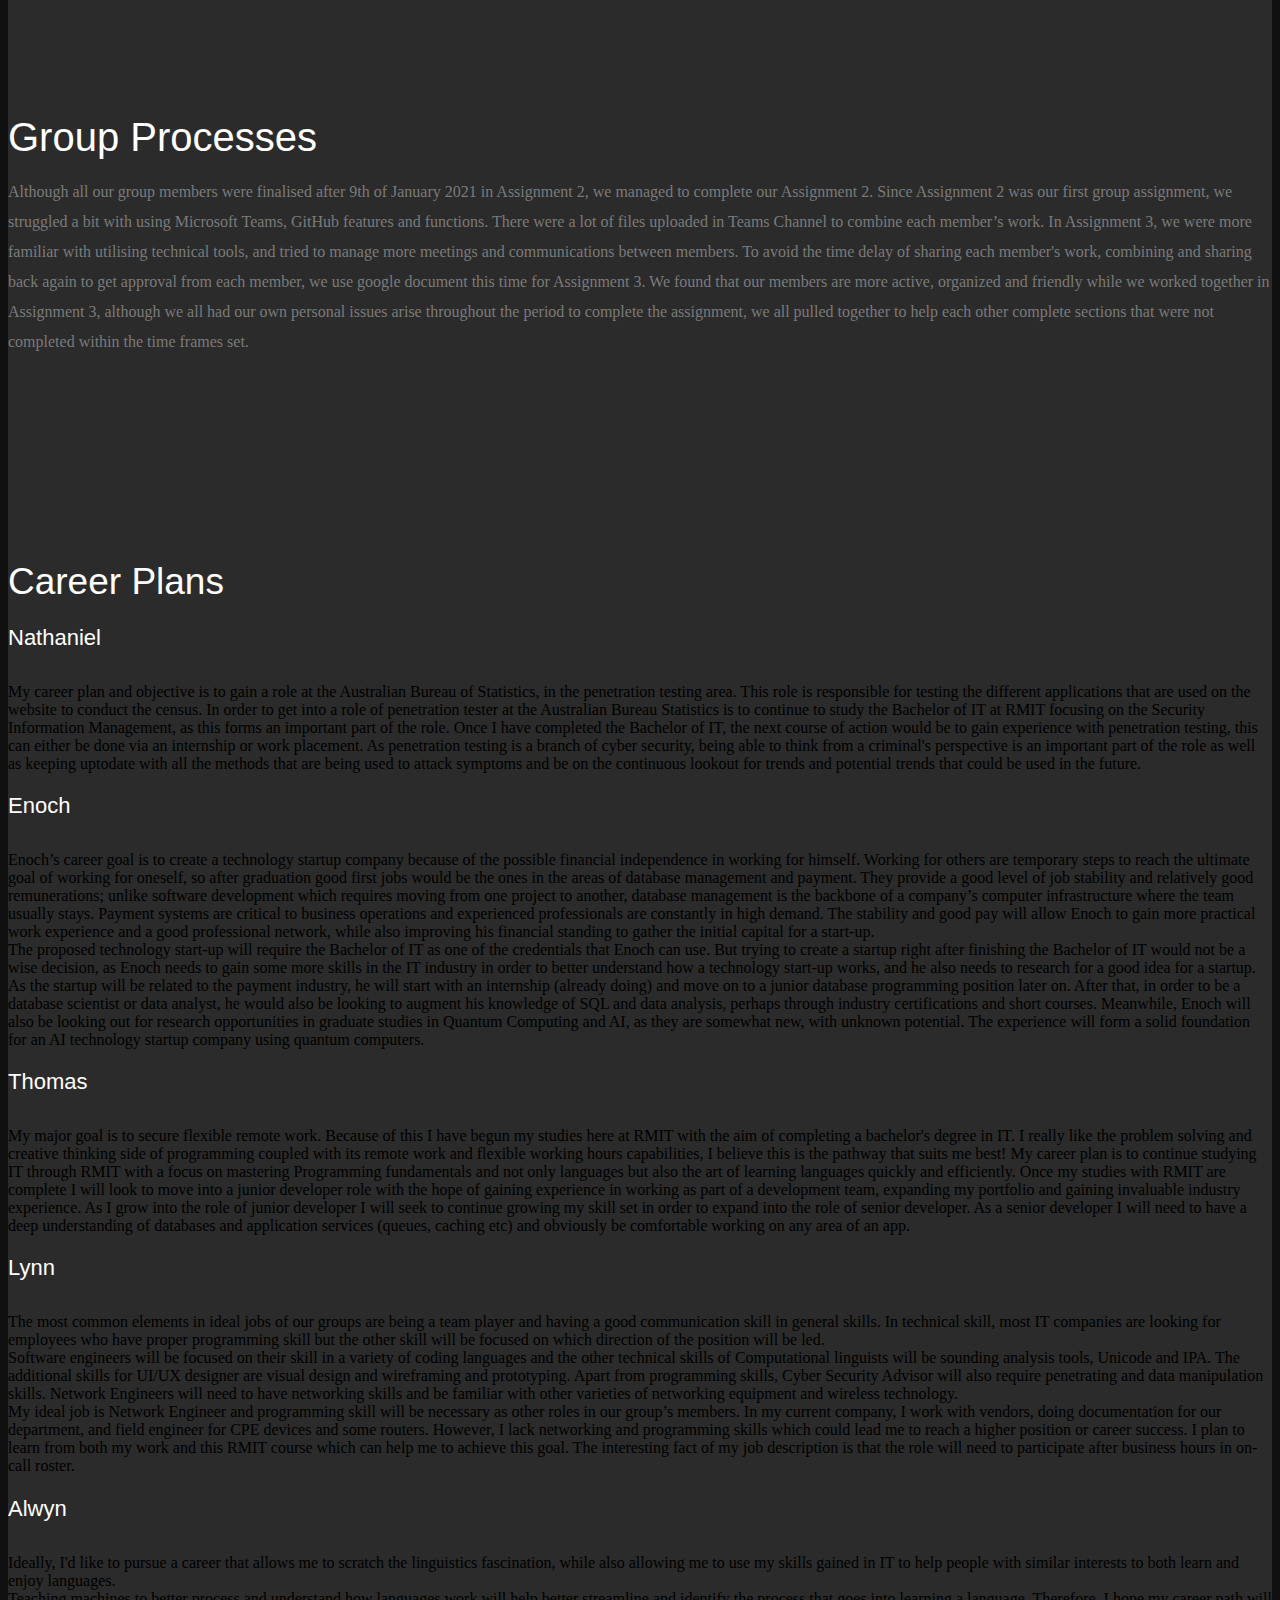
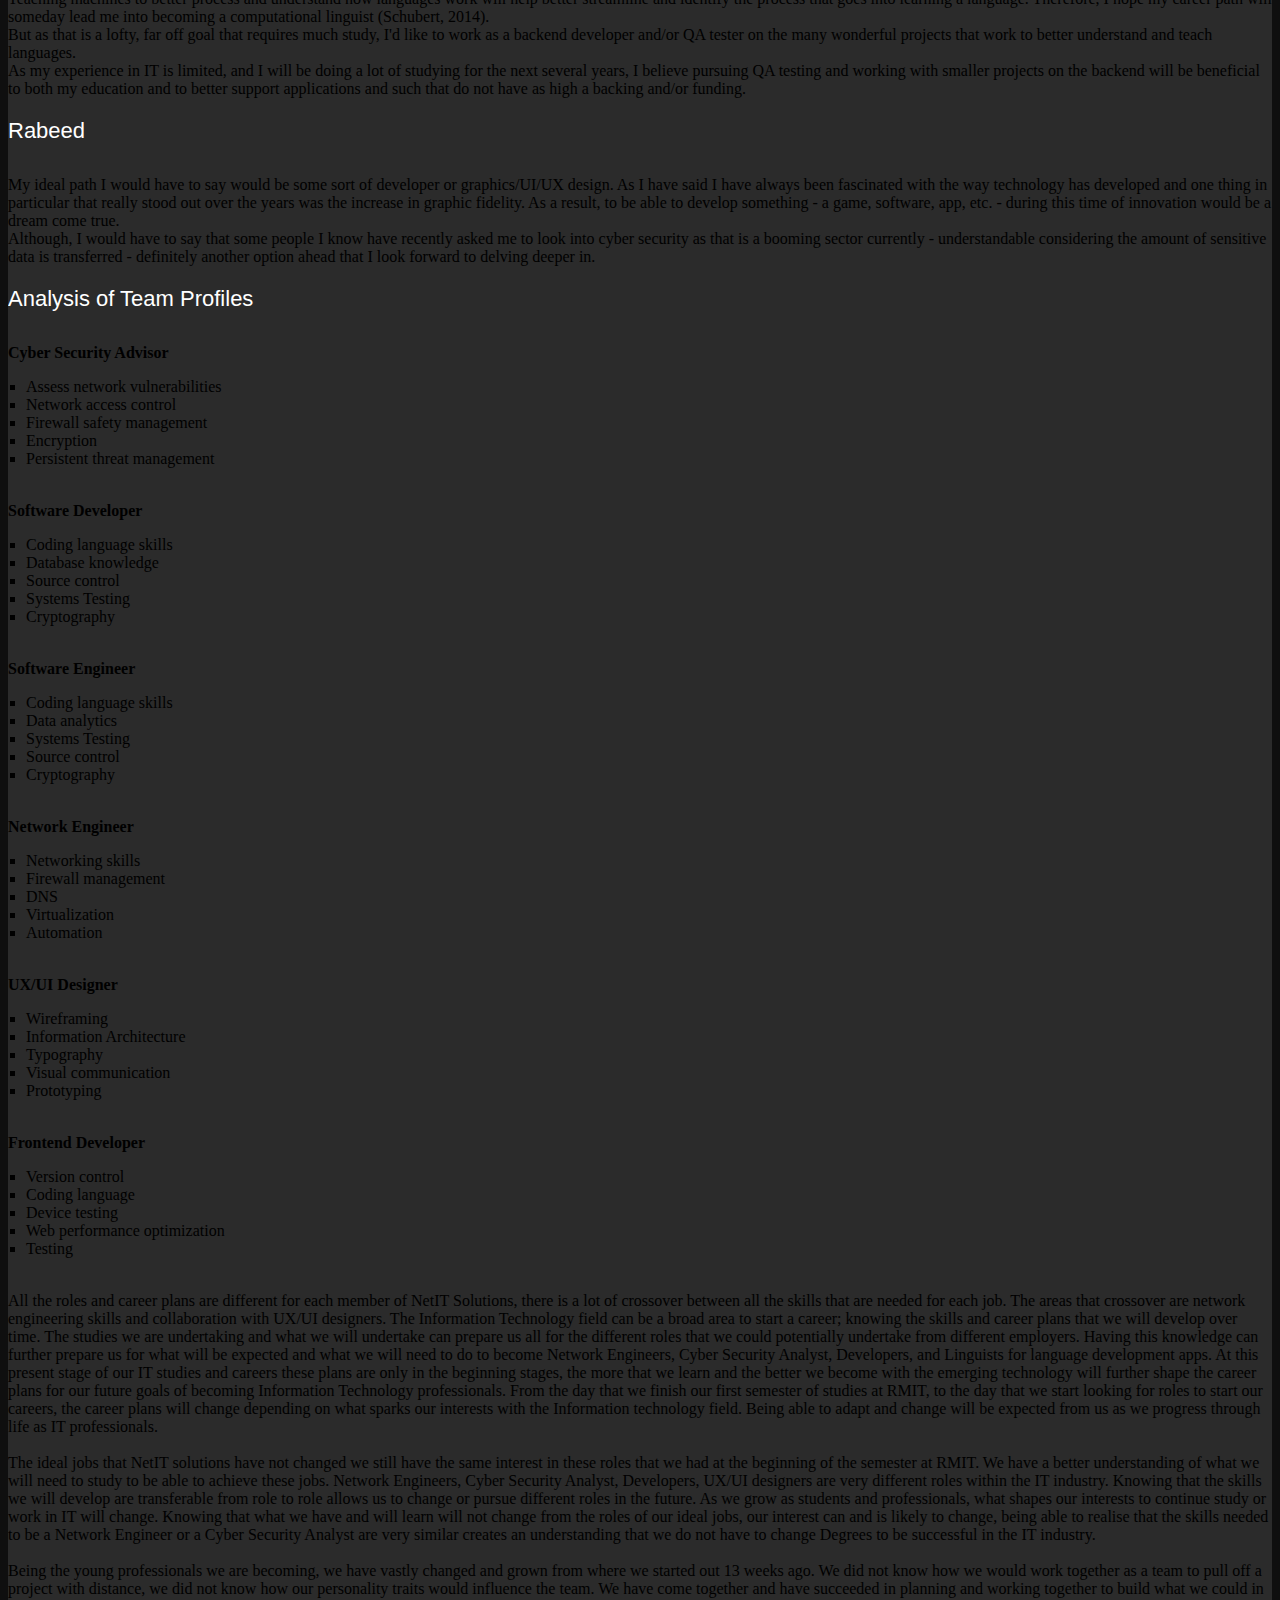
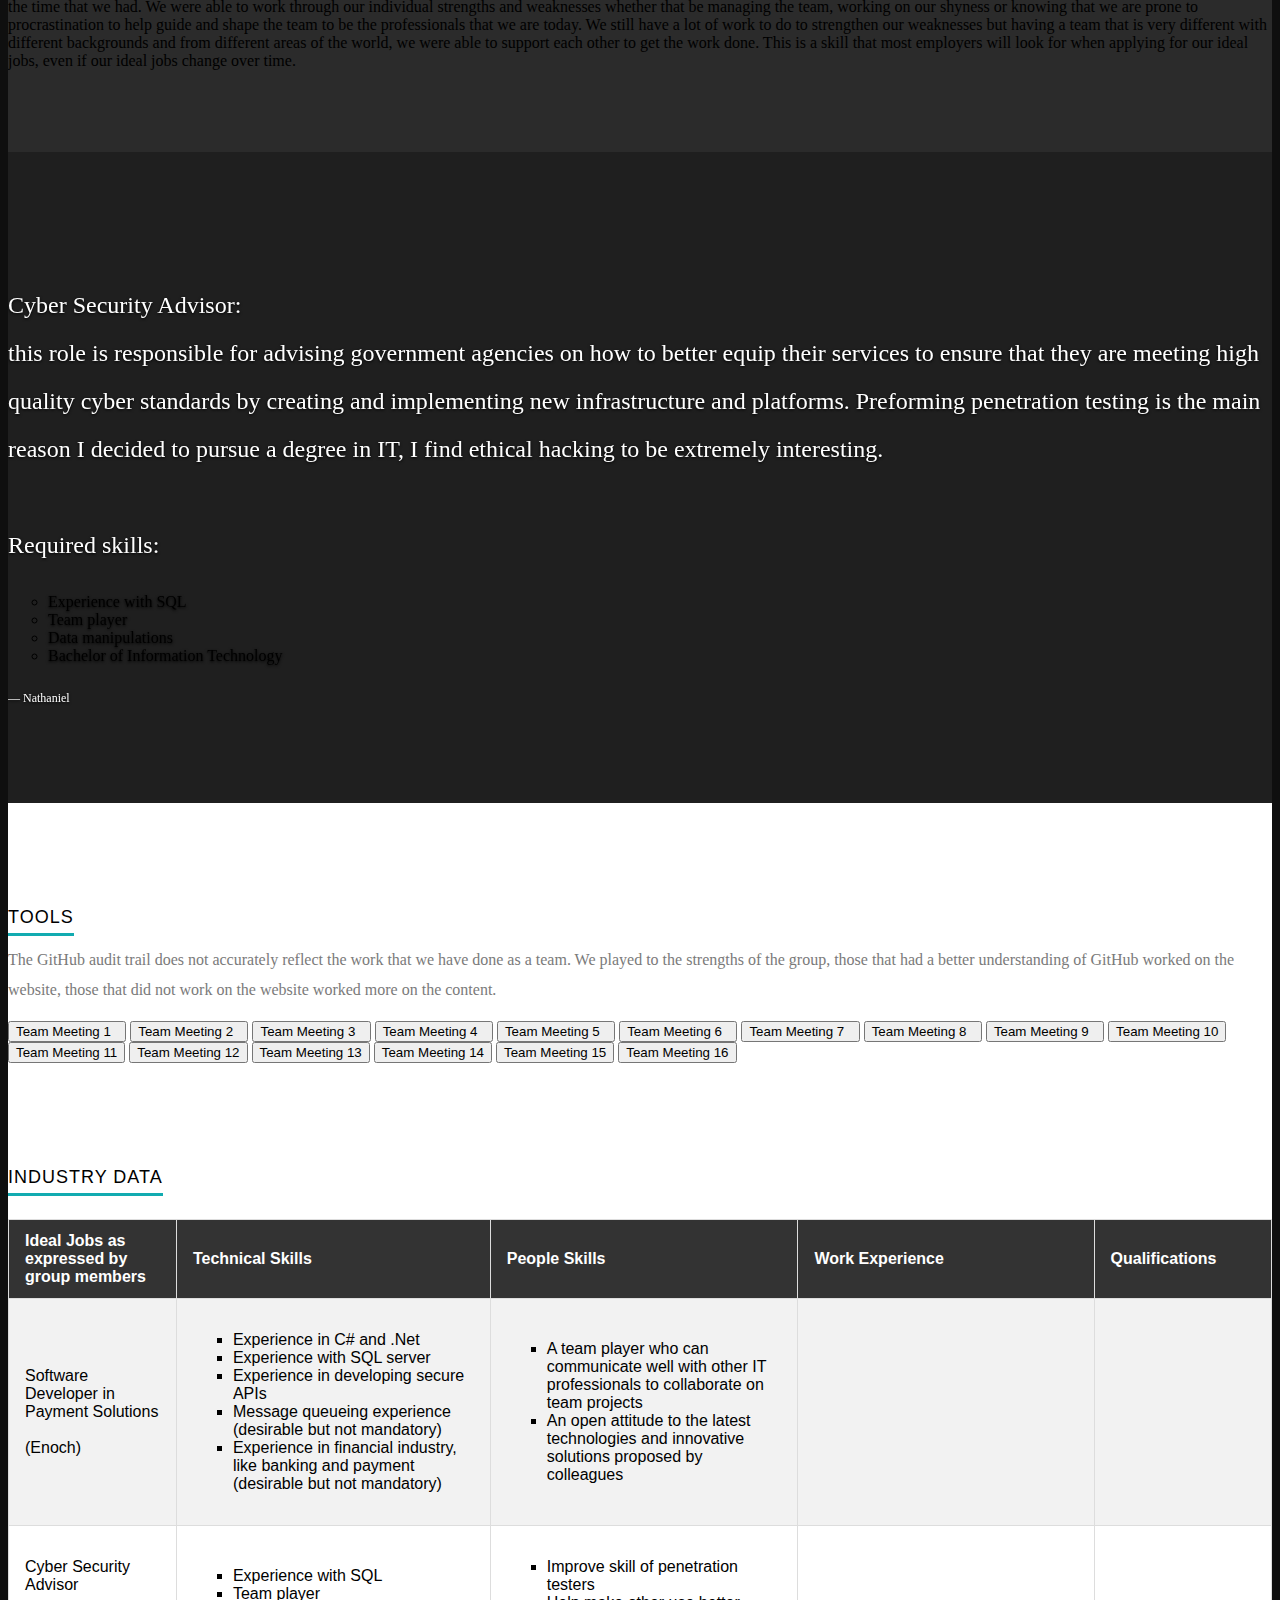
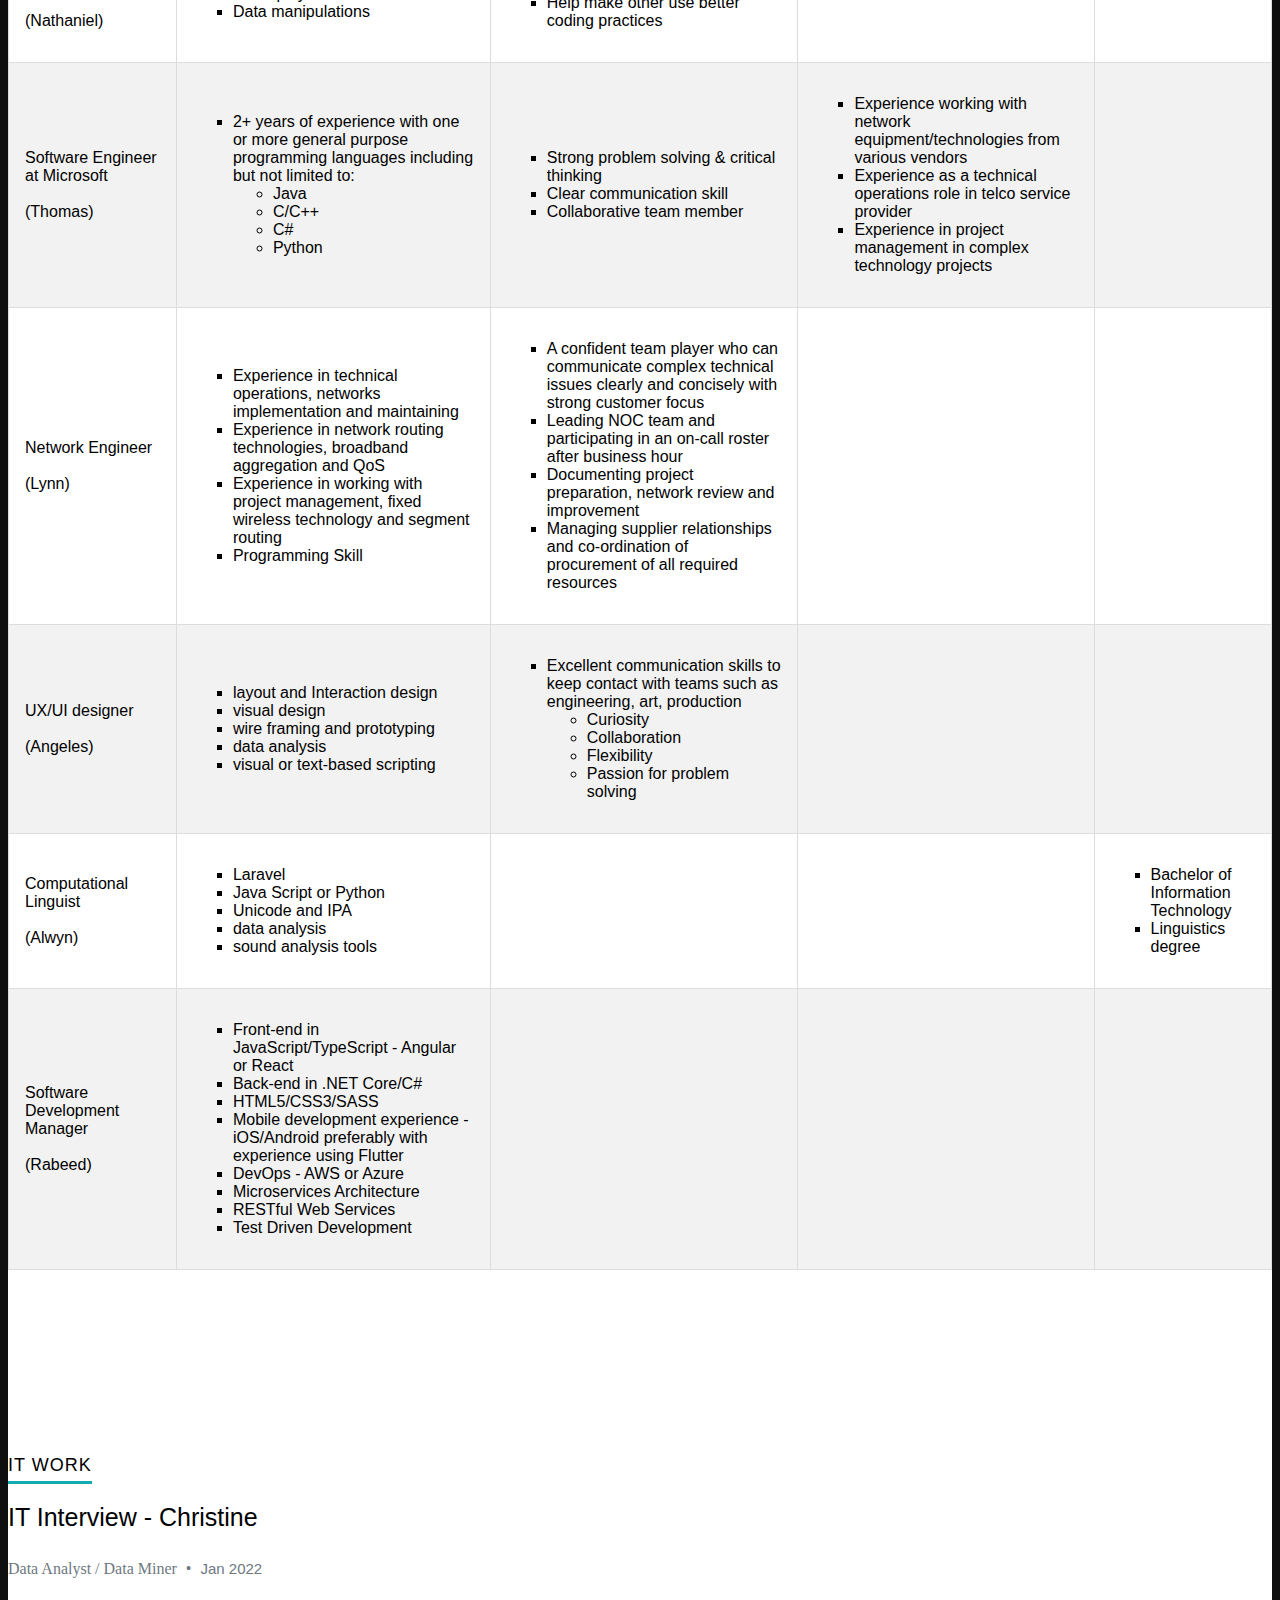
==== commit 61e9cf59: "updating roles section" ====
--- a/index.html
+++ b/index.html
@@ -1931,6 +1931,7 @@
                               <li>Team profile - constructed from individual self done profiles </li>
                               <li>Group Processes was completed by Lynn</li>
                               <li>Career plans have been created by the individual team member for the individual team member</li>
+							  <li>Analysis of Team Profiles was completed by Nathan</li>
                               <li>Tools was completed by Nathan</li>
                               <li>Topic, Motivation, and Landscape were completed by Lynn</li>
 							  <li>Aim was completed by Alwyn</li>
--- a/css/layout.css
+++ b/css/layout.css
@@ -811,7 +811,7 @@
    padding: 0;
    font-size: 24px;
    line-height: 48px;
-   color: #fff
+   color: #fff;
 }
 #testimonials blockquote cite {
    display: block;
@@ -912,54 +912,72 @@
 /* ------------------------------------------------------------------ */
 /* j. Group Processes Section
 /* ------------------------------------------------------------------ */
+
 #GroupProcesses {
-   background: #fff;
-   padding-top: 90px;
-   padding-bottom: 0px;
+   background: #2B2B2B;
+   padding-top: 96px;
+   padding-bottom: 66px;
    overflow: hidden;
 }
 
-
-
+#GroupProcesses a, #GroupProcesses a:visited  { color: #fff; }
+#GroupProcesses a:hover, #GroupProcesses a:focus { color: #11ABB0; }
 #GroupProcesses h1 {
-   font: 18px/24px 'opensans-bold', sans-serif;
-   text-transform: uppercase;
-   letter-spacing: 1px;
-}
-#GroupProcesses  h1 span {
-   border-bottom: 3px solid #11ABB0;
-   padding-bottom: 6px;
-}
-#GroupProcesses  p {
+   font: 40px/48px 'opensans-bold', sans-serif;
+   color: #fff;
+   margin-bottom: 12px;
+}
+#GroupProcesses h2 {
+   font: 37px/45px 'opensans-bold', sans-serif;
+   color: #fff;
+   
+   margin-bottom: 12px;
+}
+#GroupProcesses p {
    line-height: 30px;
    color: #7A7A7A;
 }
 
+
+
+}
+#GroupProcesses.main-col { padding-right: 5%; }
+
+
 /* ------------------------------------------------------------------ */
 /* k. Career Plans Section
 /* ------------------------------------------------------------------ */
 
 
 #CareerPlans {
-background: #fff;
-   padding-top: 90px;
-   padding-bottom: 0px;
+   background: #2B2B2B;
+   padding-top: 96px;
+   padding-bottom: 66px;
    overflow: hidden;
-}	 
+}
+
+#CareerPlans a, #CareerPlans a:visited  { color: #fff; }
+#CareerPlans a:hover, #CareerPlans a:focus { color: #11ABB0; }
 
 #CareerPlans h1 {
-   font: 18px/24px 'opensans-bold', sans-serif;
-   text-transform: uppercase;
-   letter-spacing: 1px;
-}
-#CareerPlans  h1 span {
-   border-bottom: 3px solid #11ABB0;
-   padding-bottom: 6px;
-}
-#CareerPlans  p {
+   font: 37px/45px 'opensans-bold', sans-serif;
+   color: #fff;
+   margin-bottom: 12px;
+}
+#CareerPlans h2 {
+   font: 22px/30px 'opensans-bold', sans-serif;
+   color: #fff;
+   margin-bottom: 12px;
+}
+#CareerPlans p {
    line-height: 30px;
    color: #7A7A7A;
 }
+
+#CareerPlans.contact-details { width: 41.66667%; }
+
+}
+#CareerPlans.main-col { padding-right: 5%; }
 
 /* ------------------------------------------------------------------ */
 /* l. Project Section
